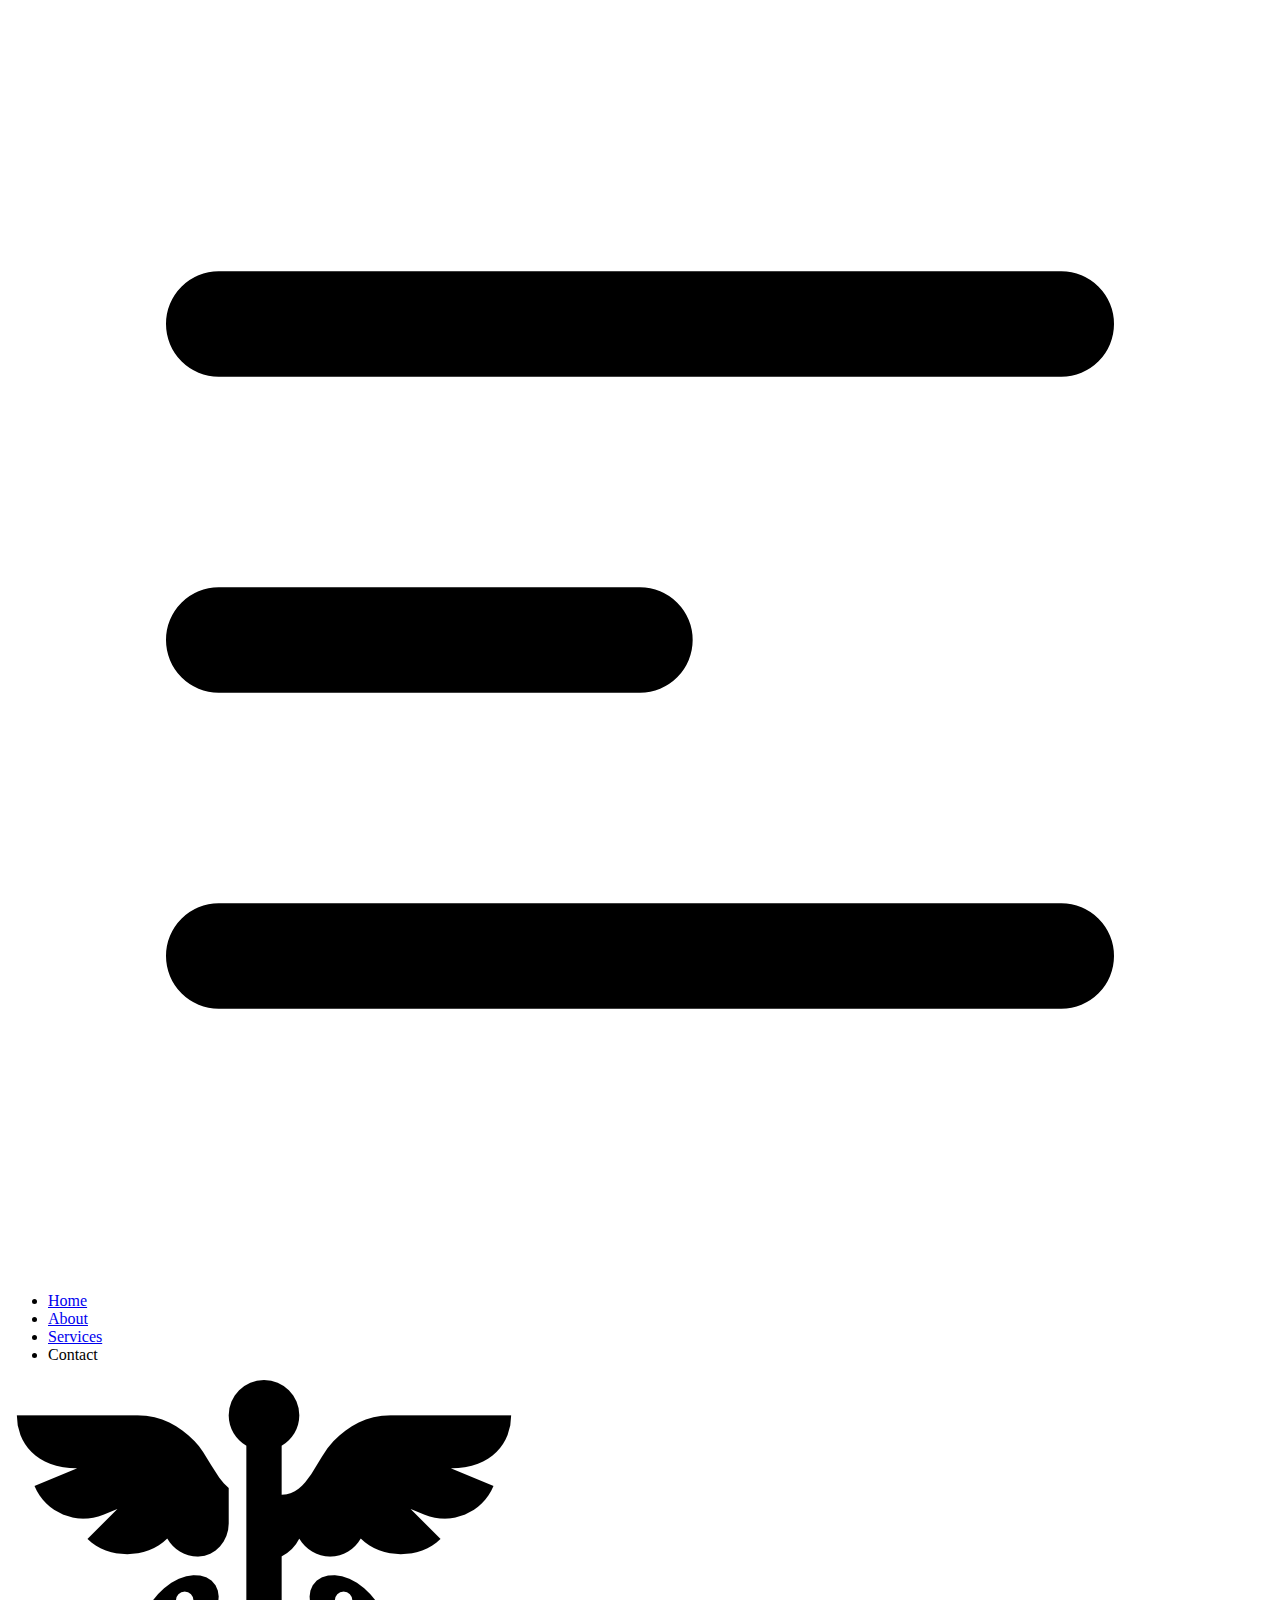
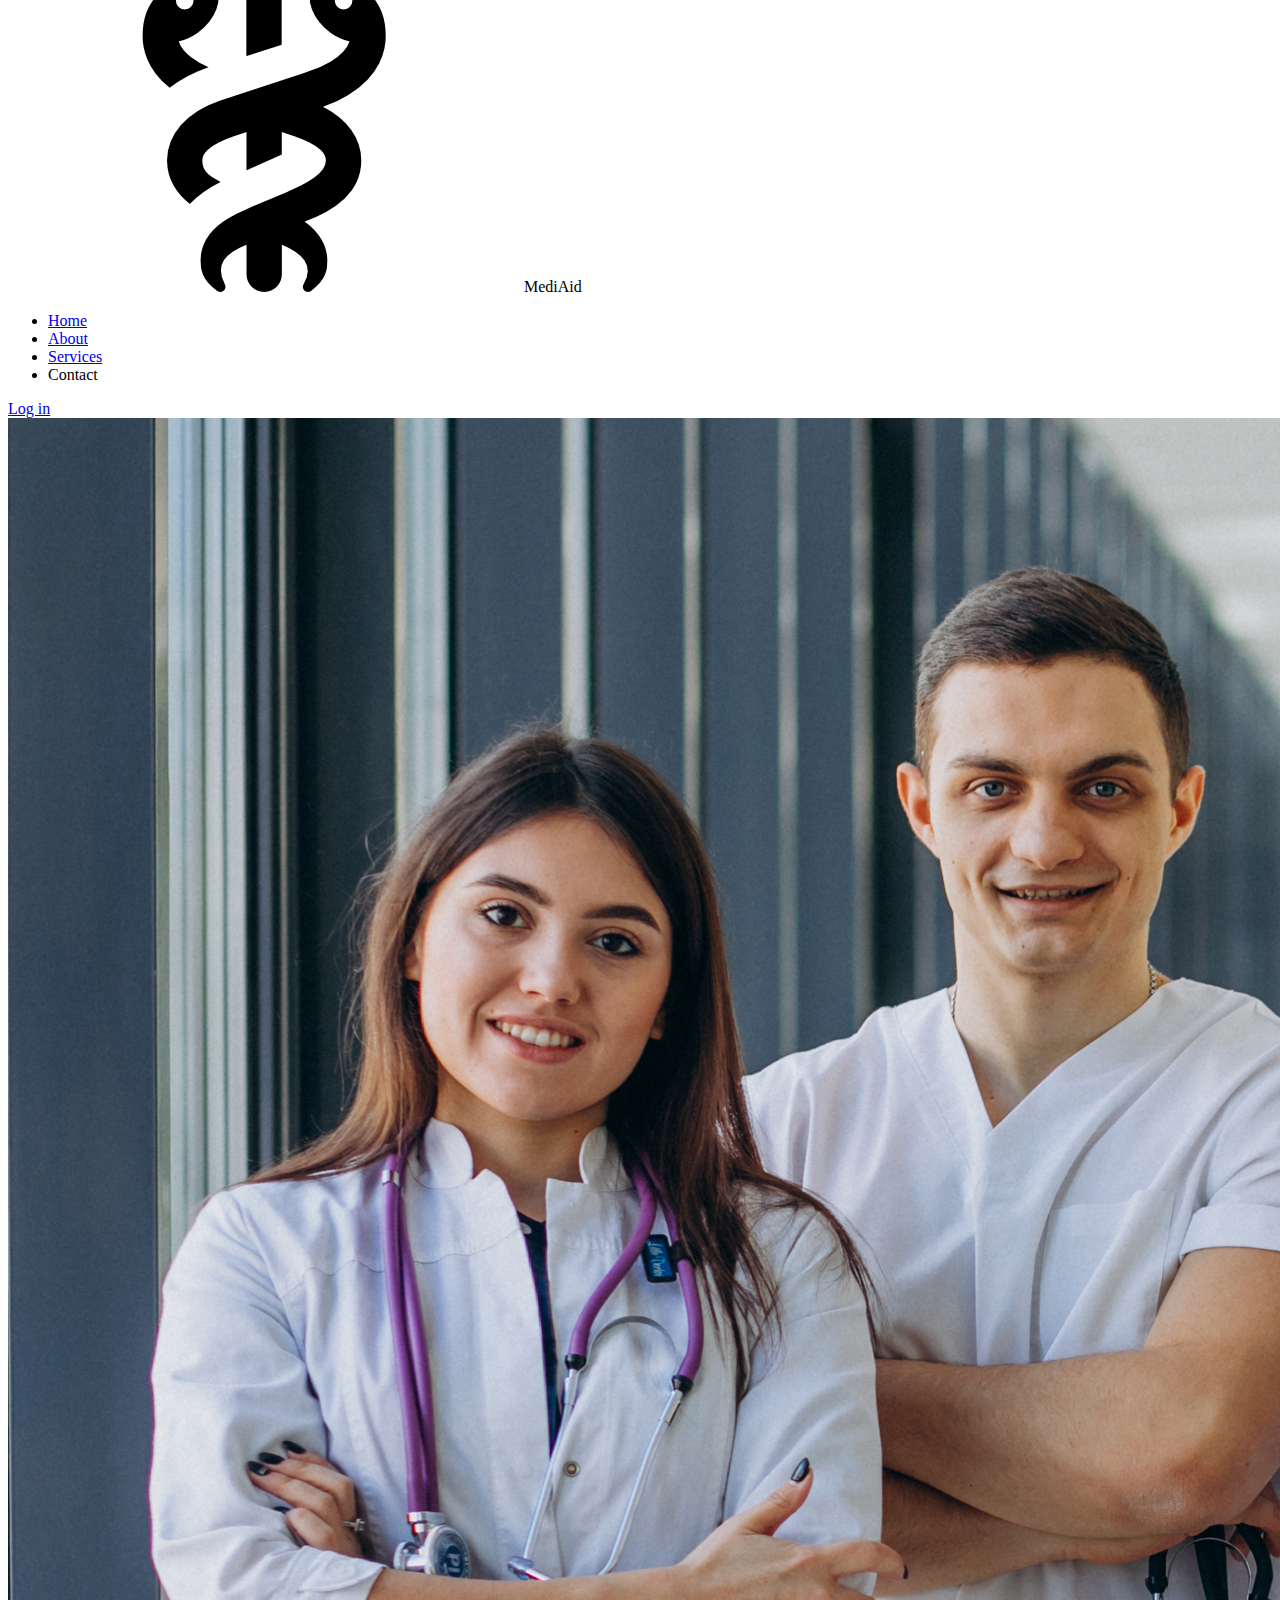
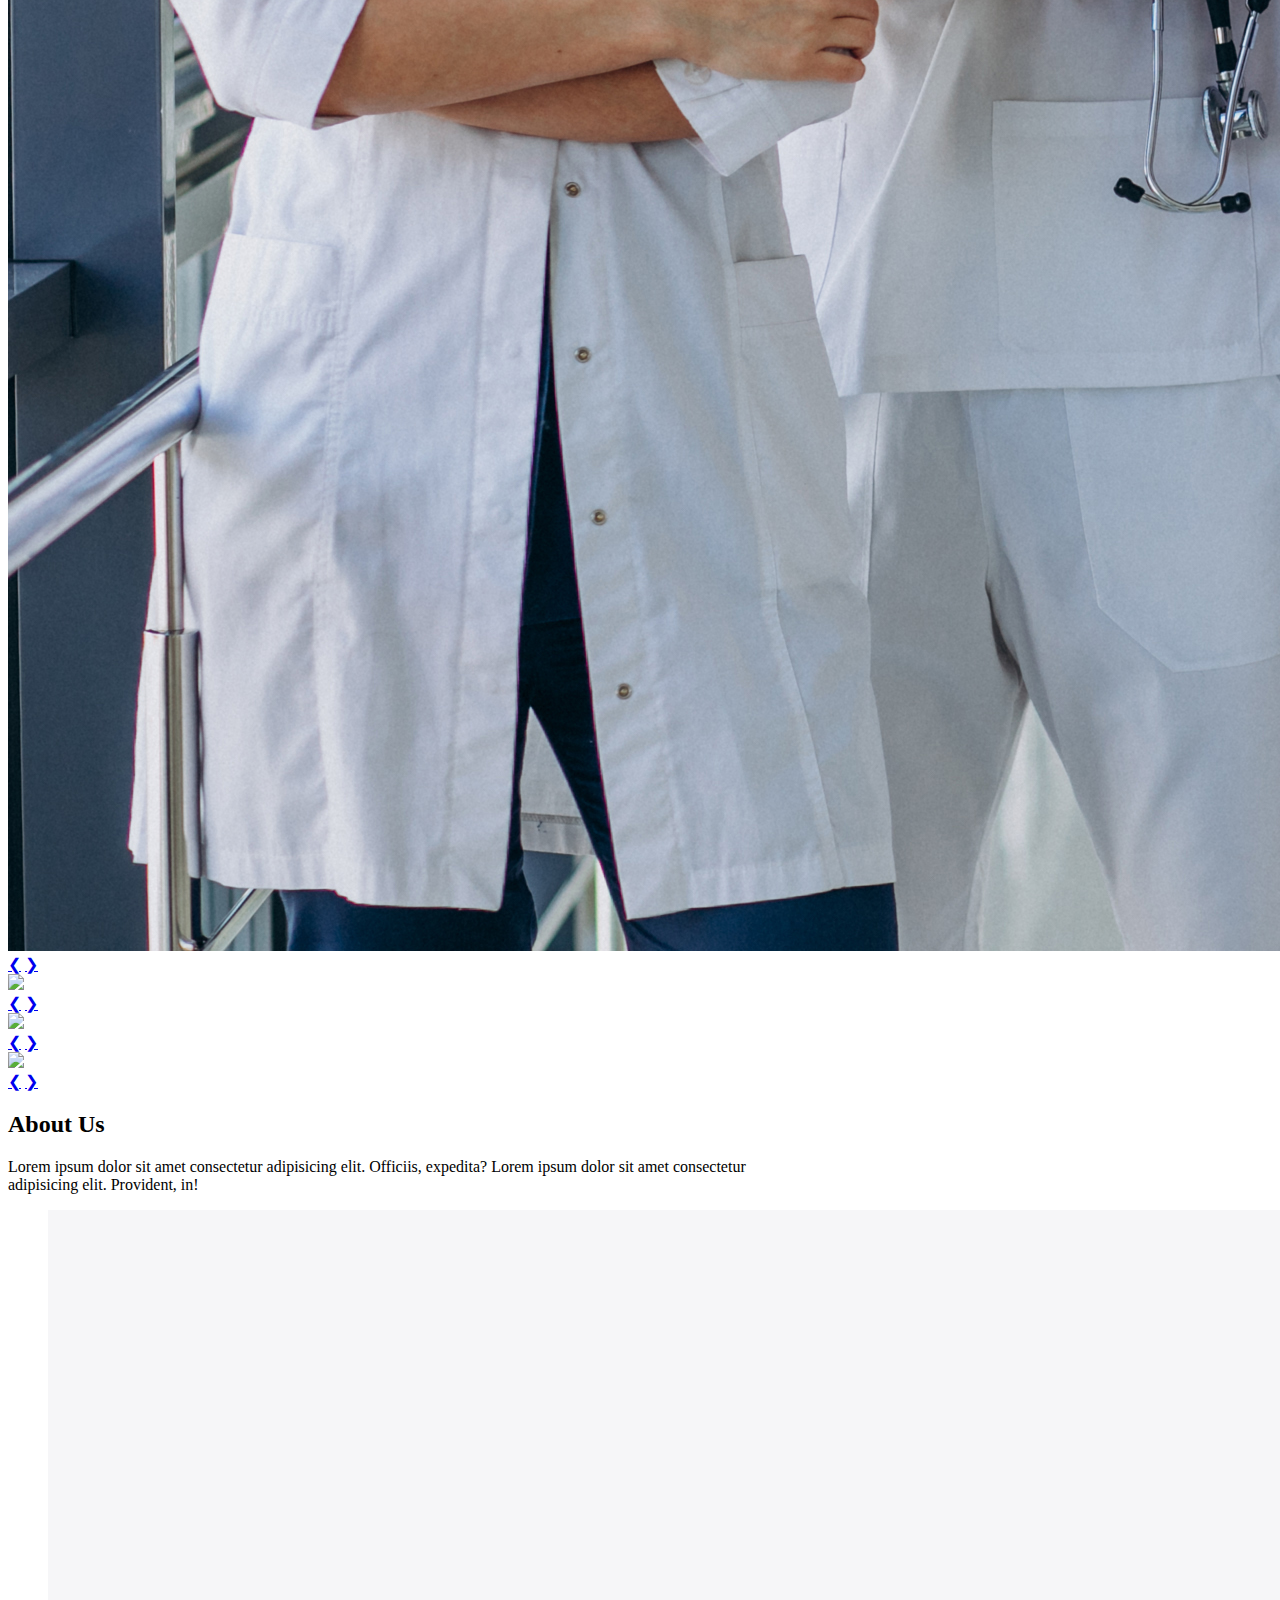
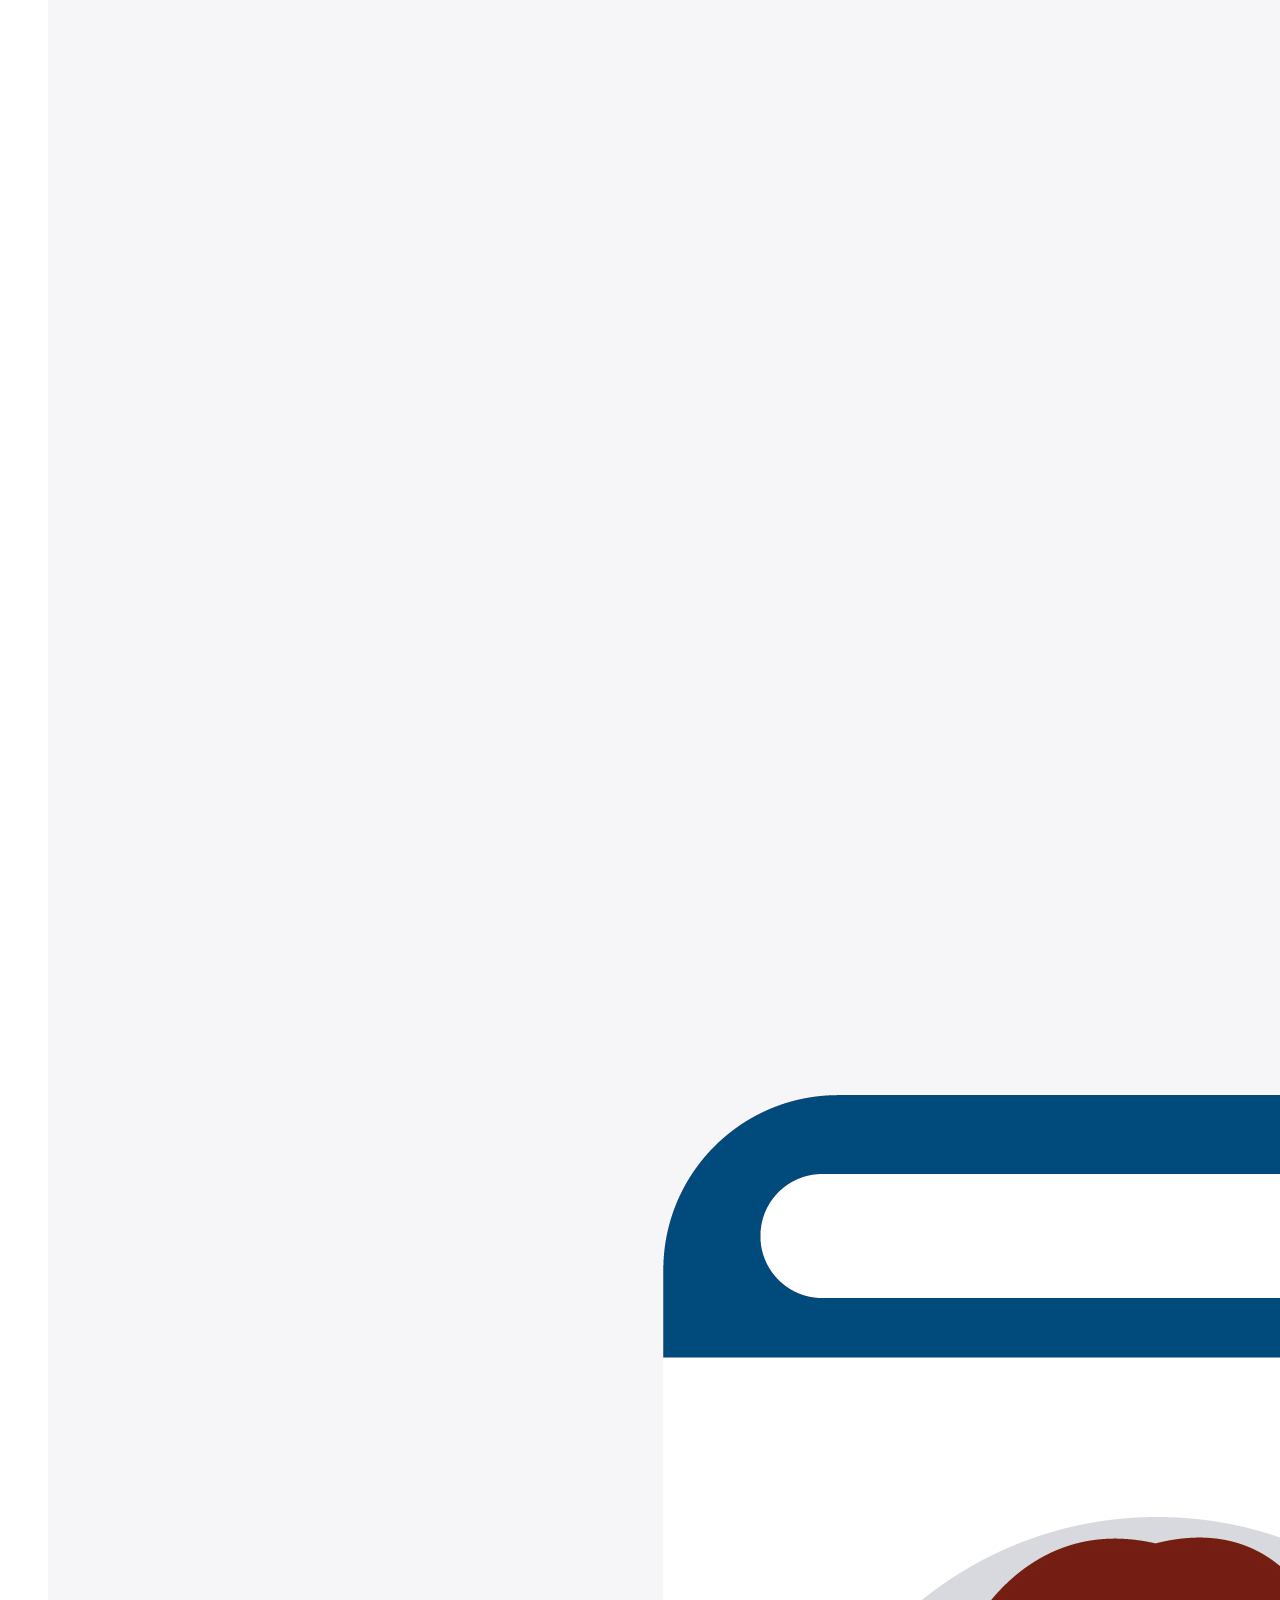
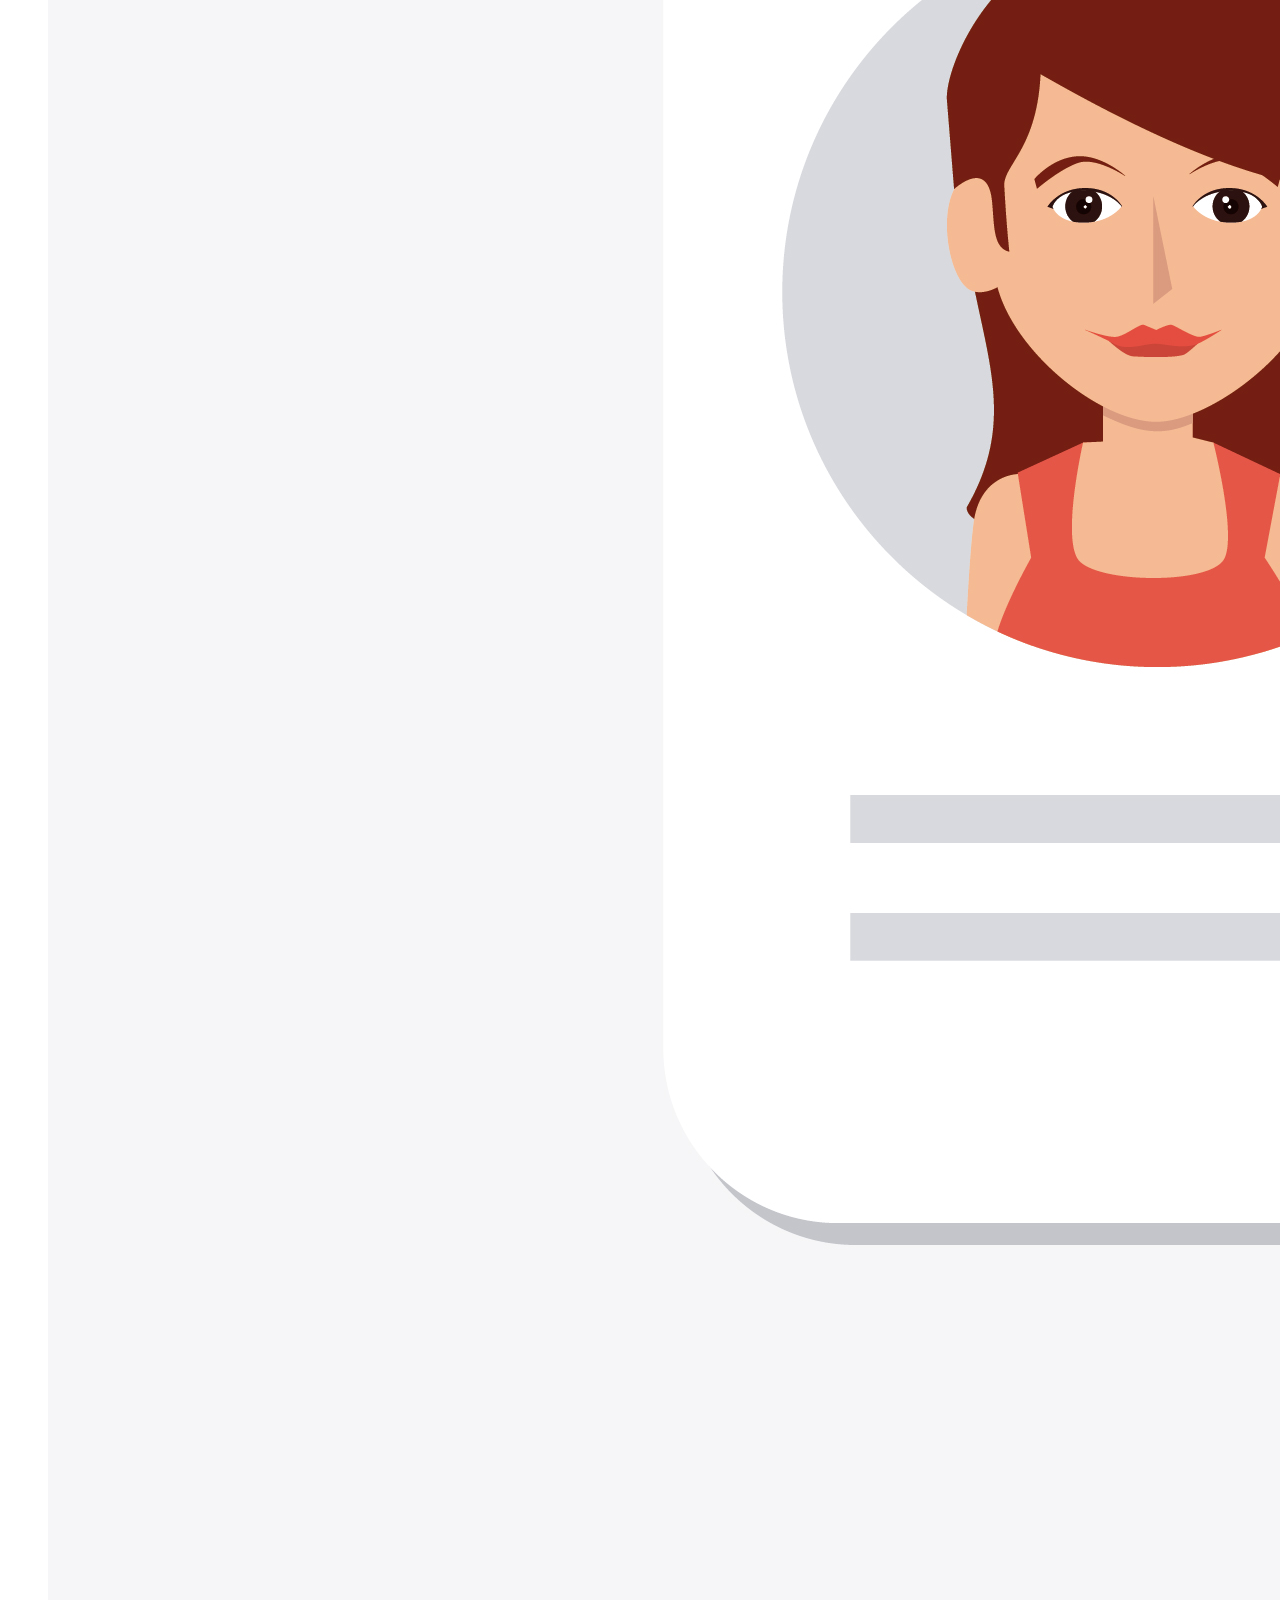
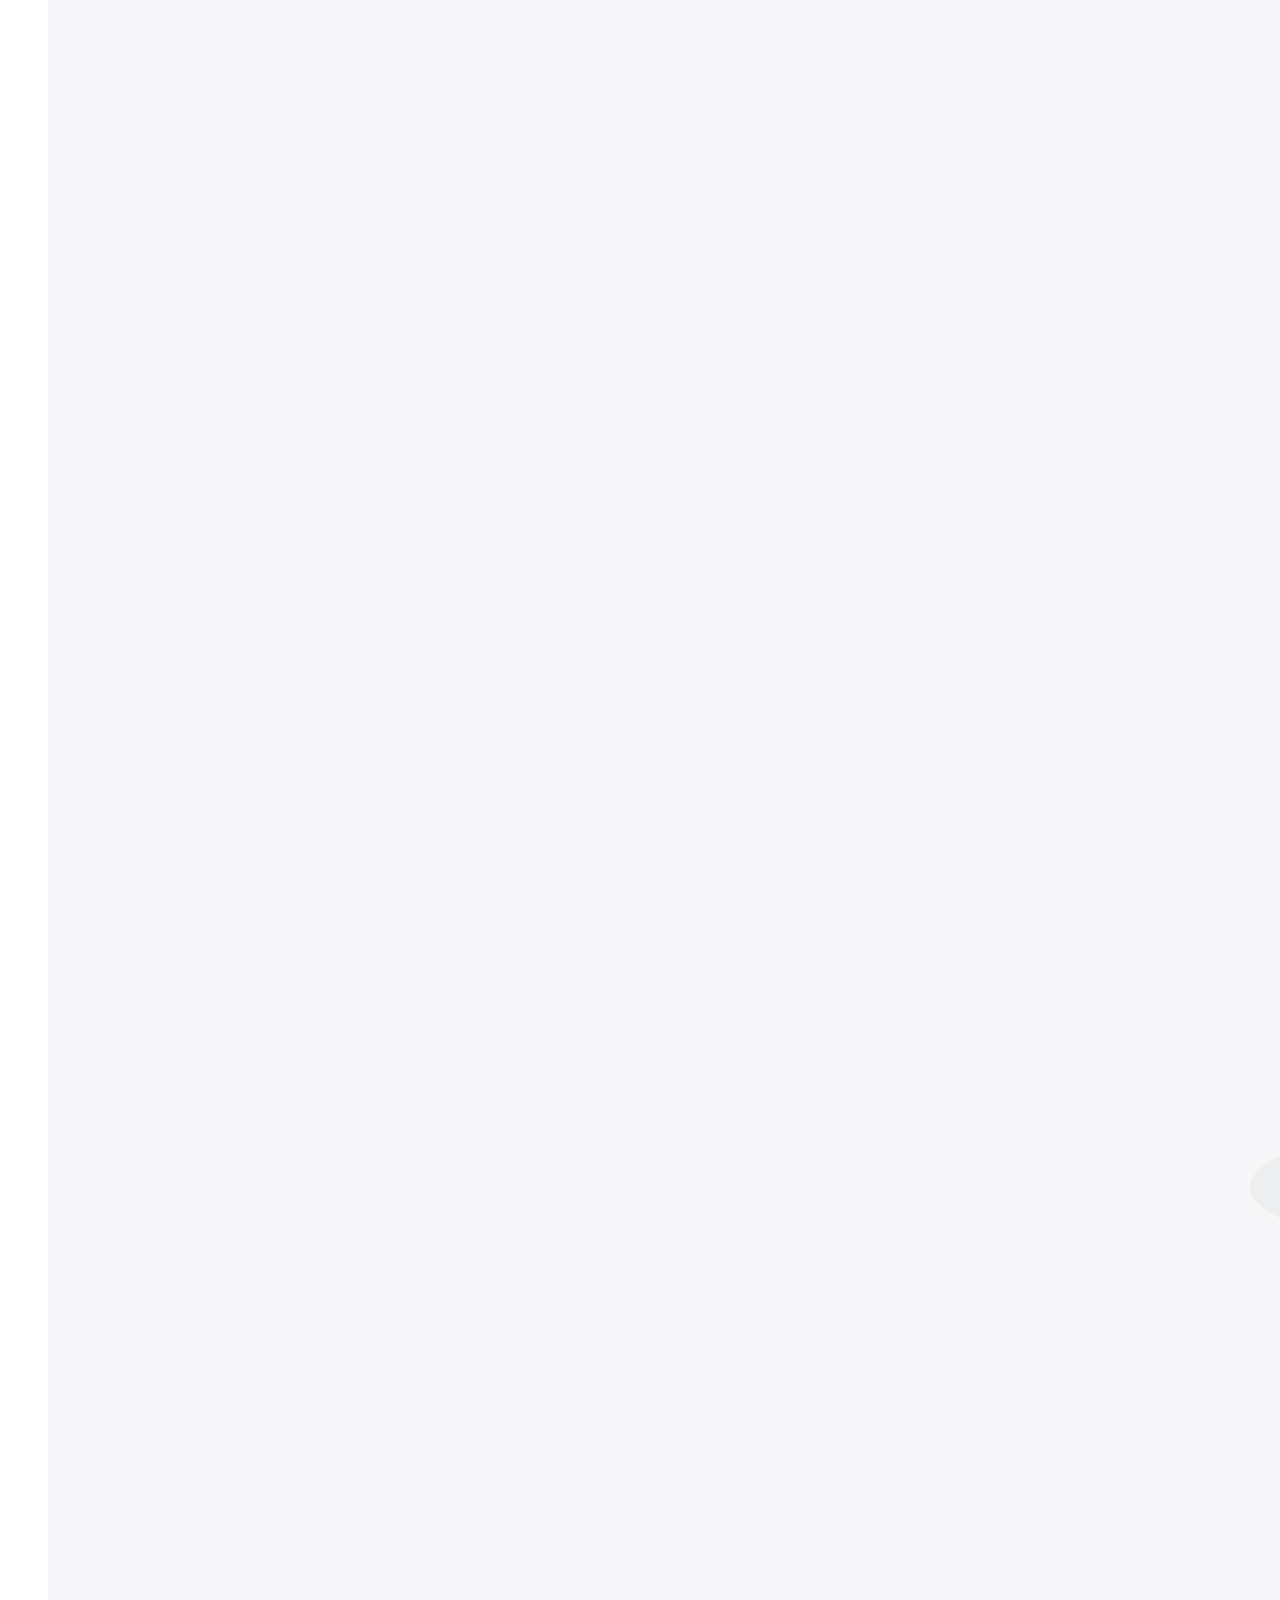
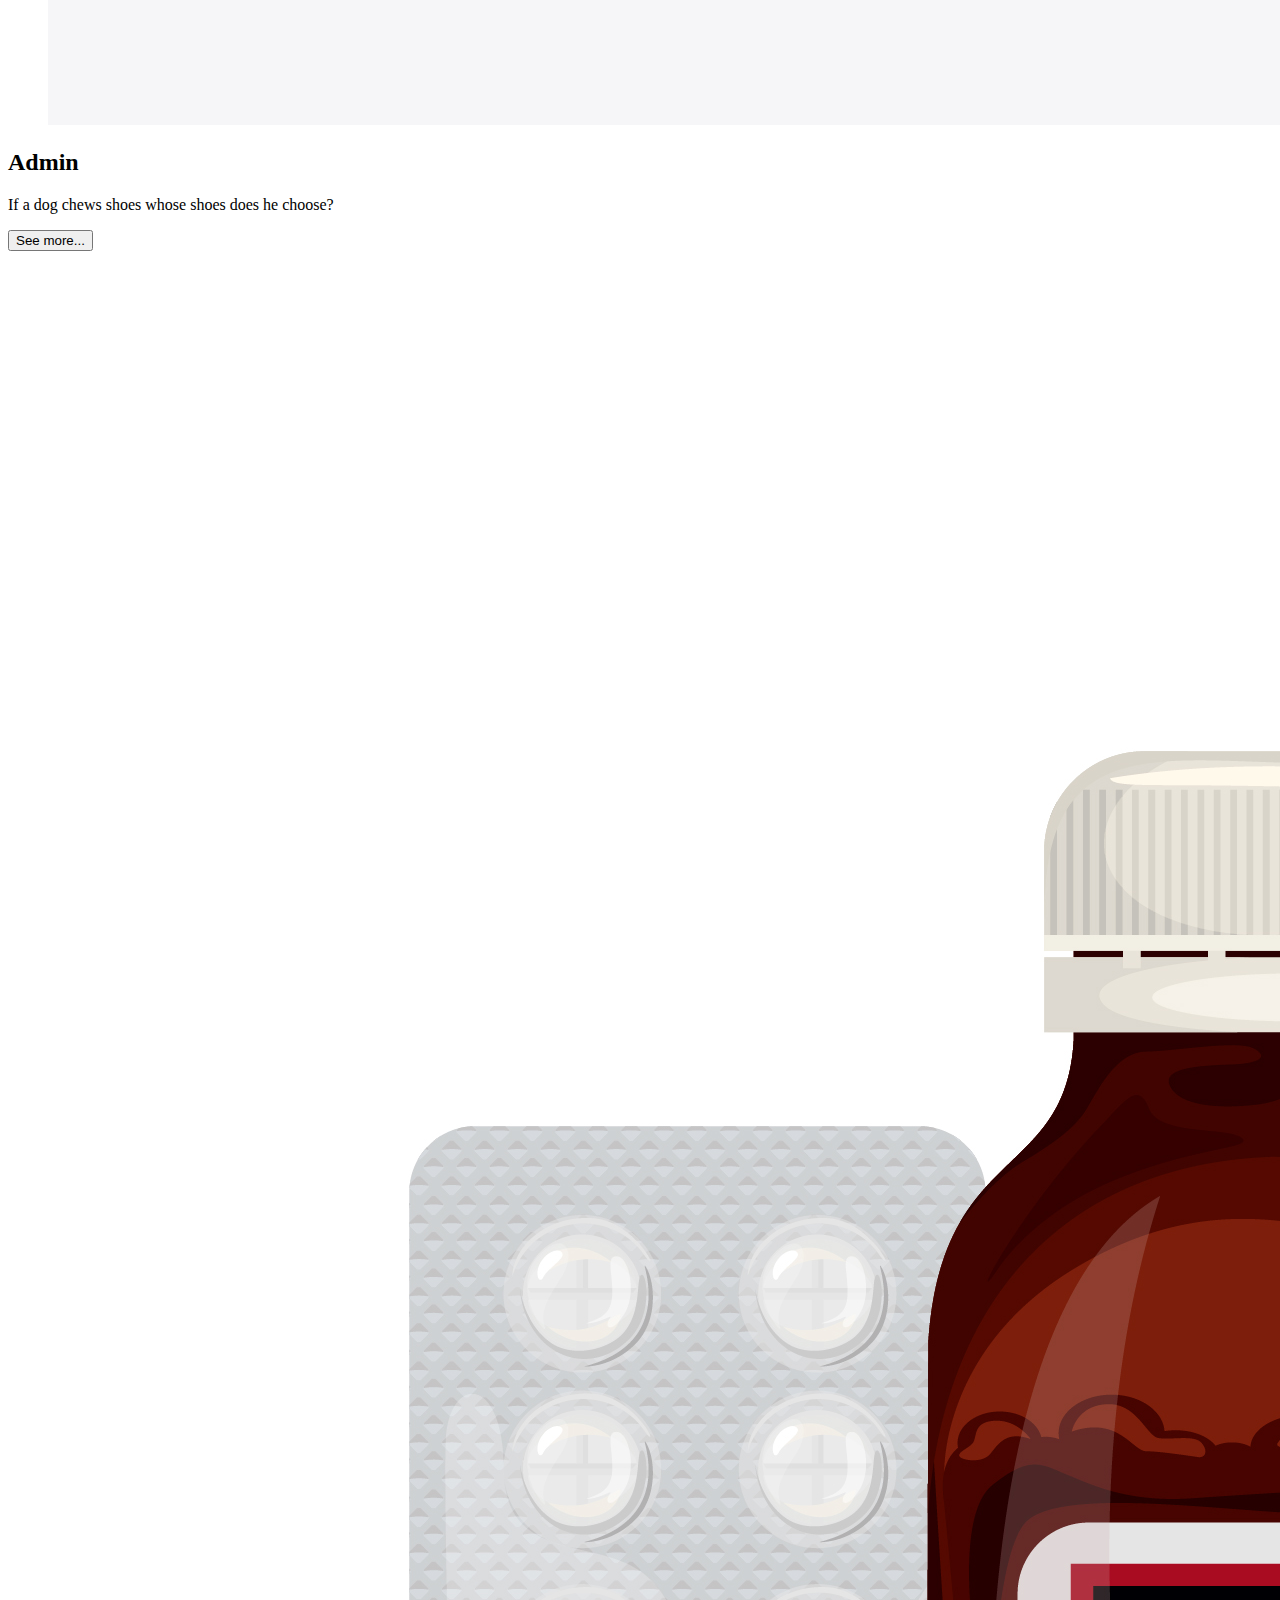
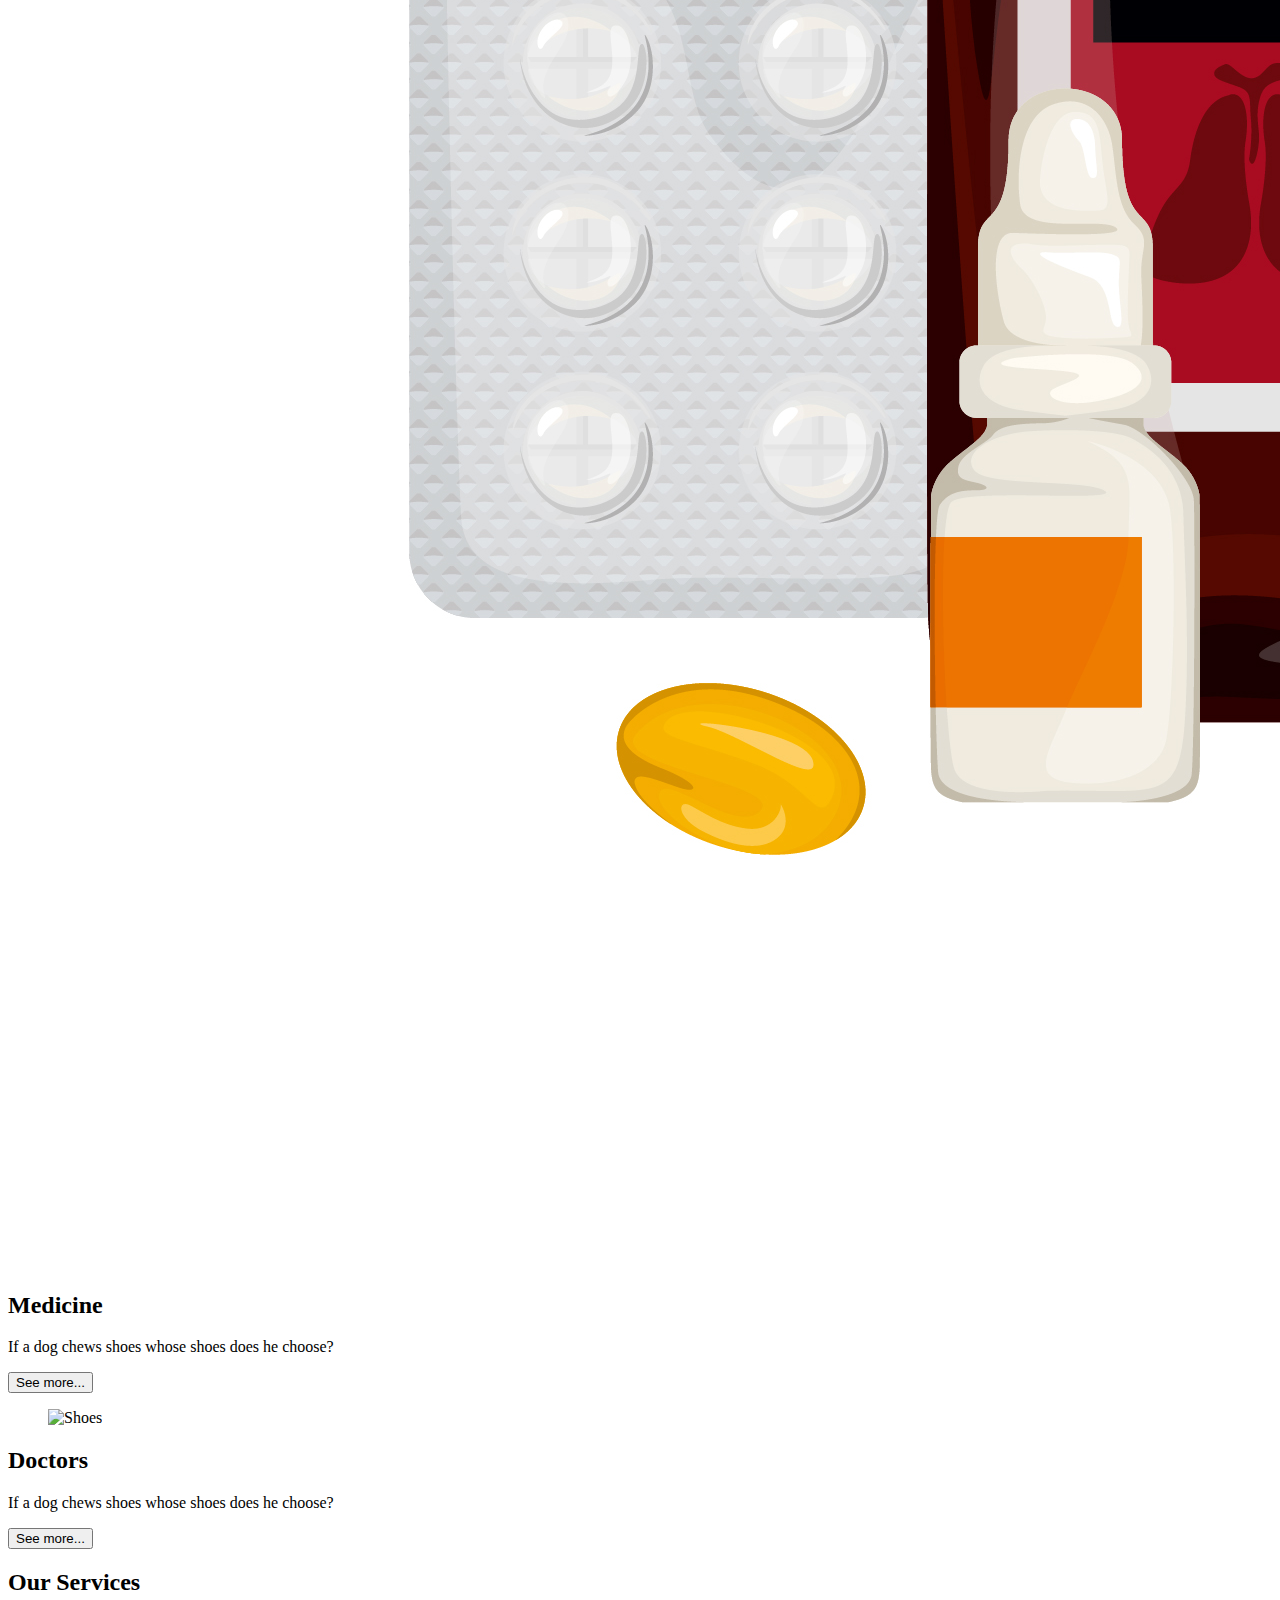
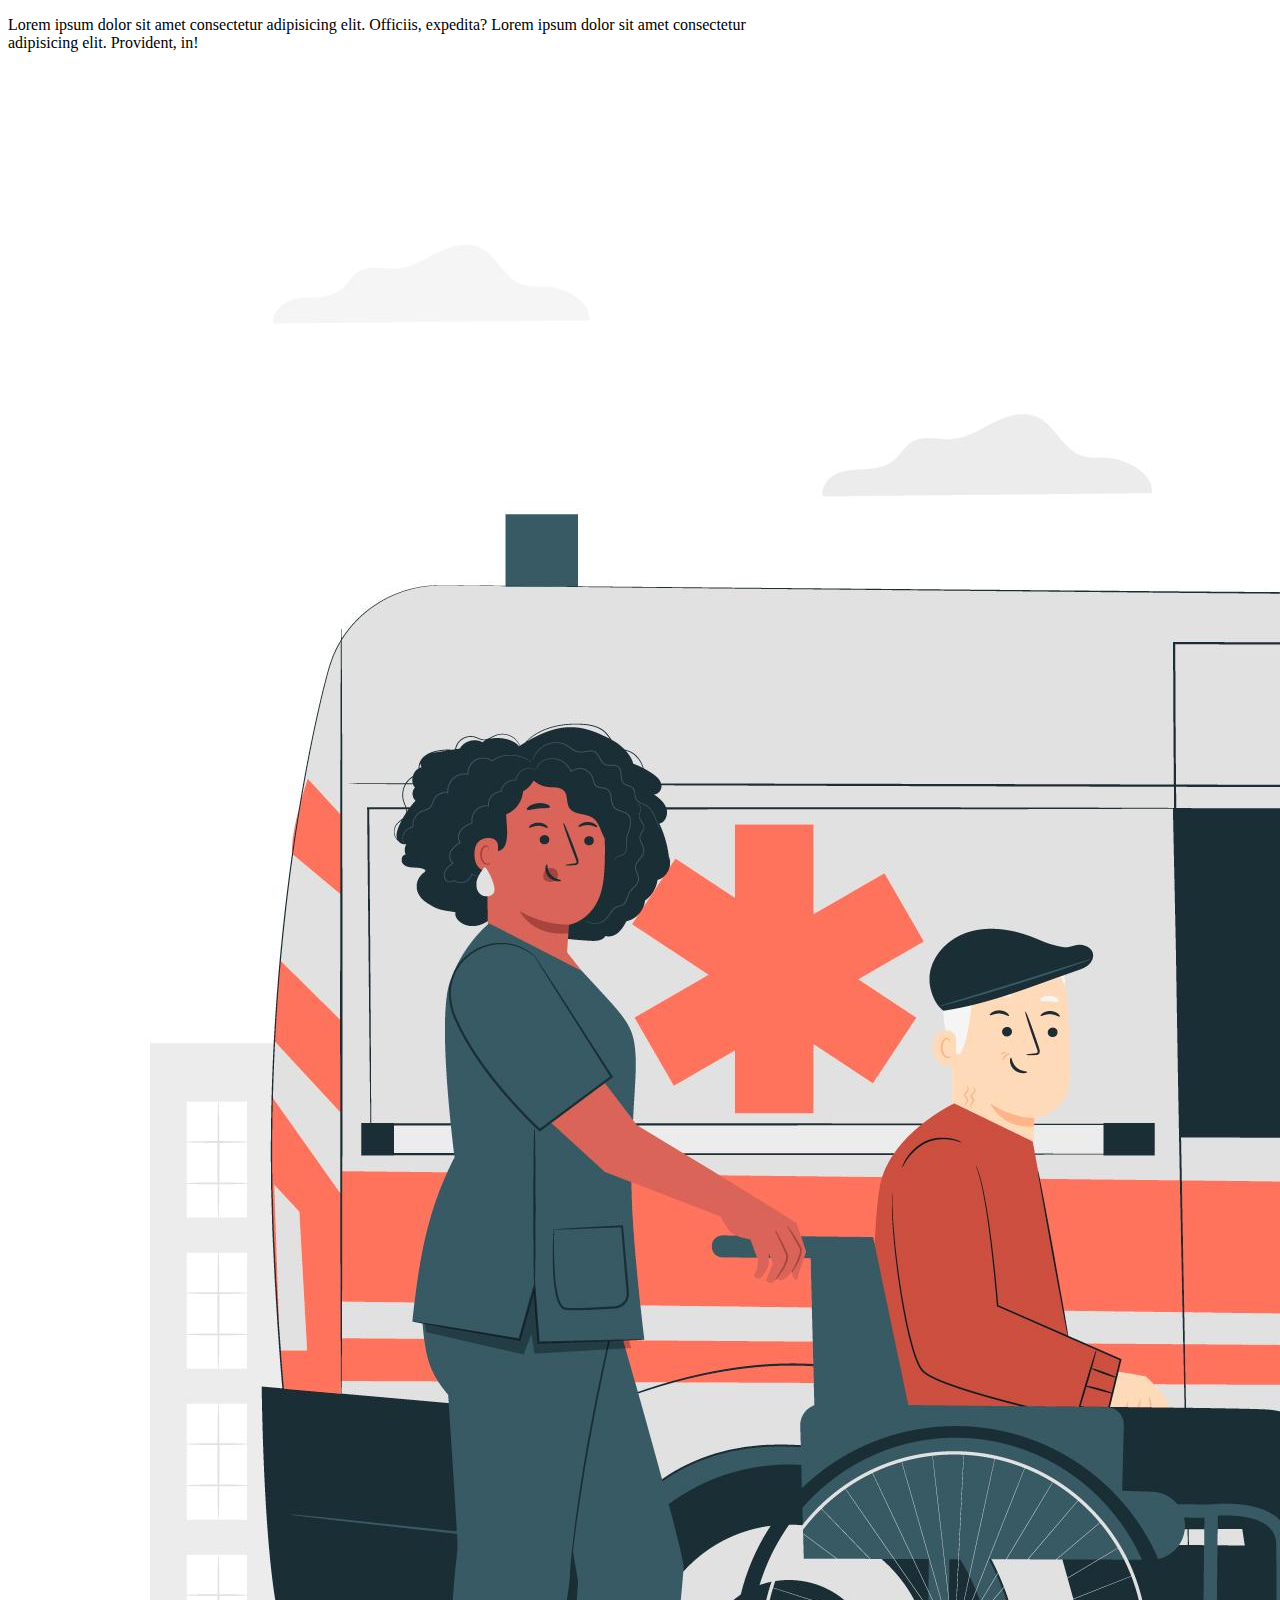
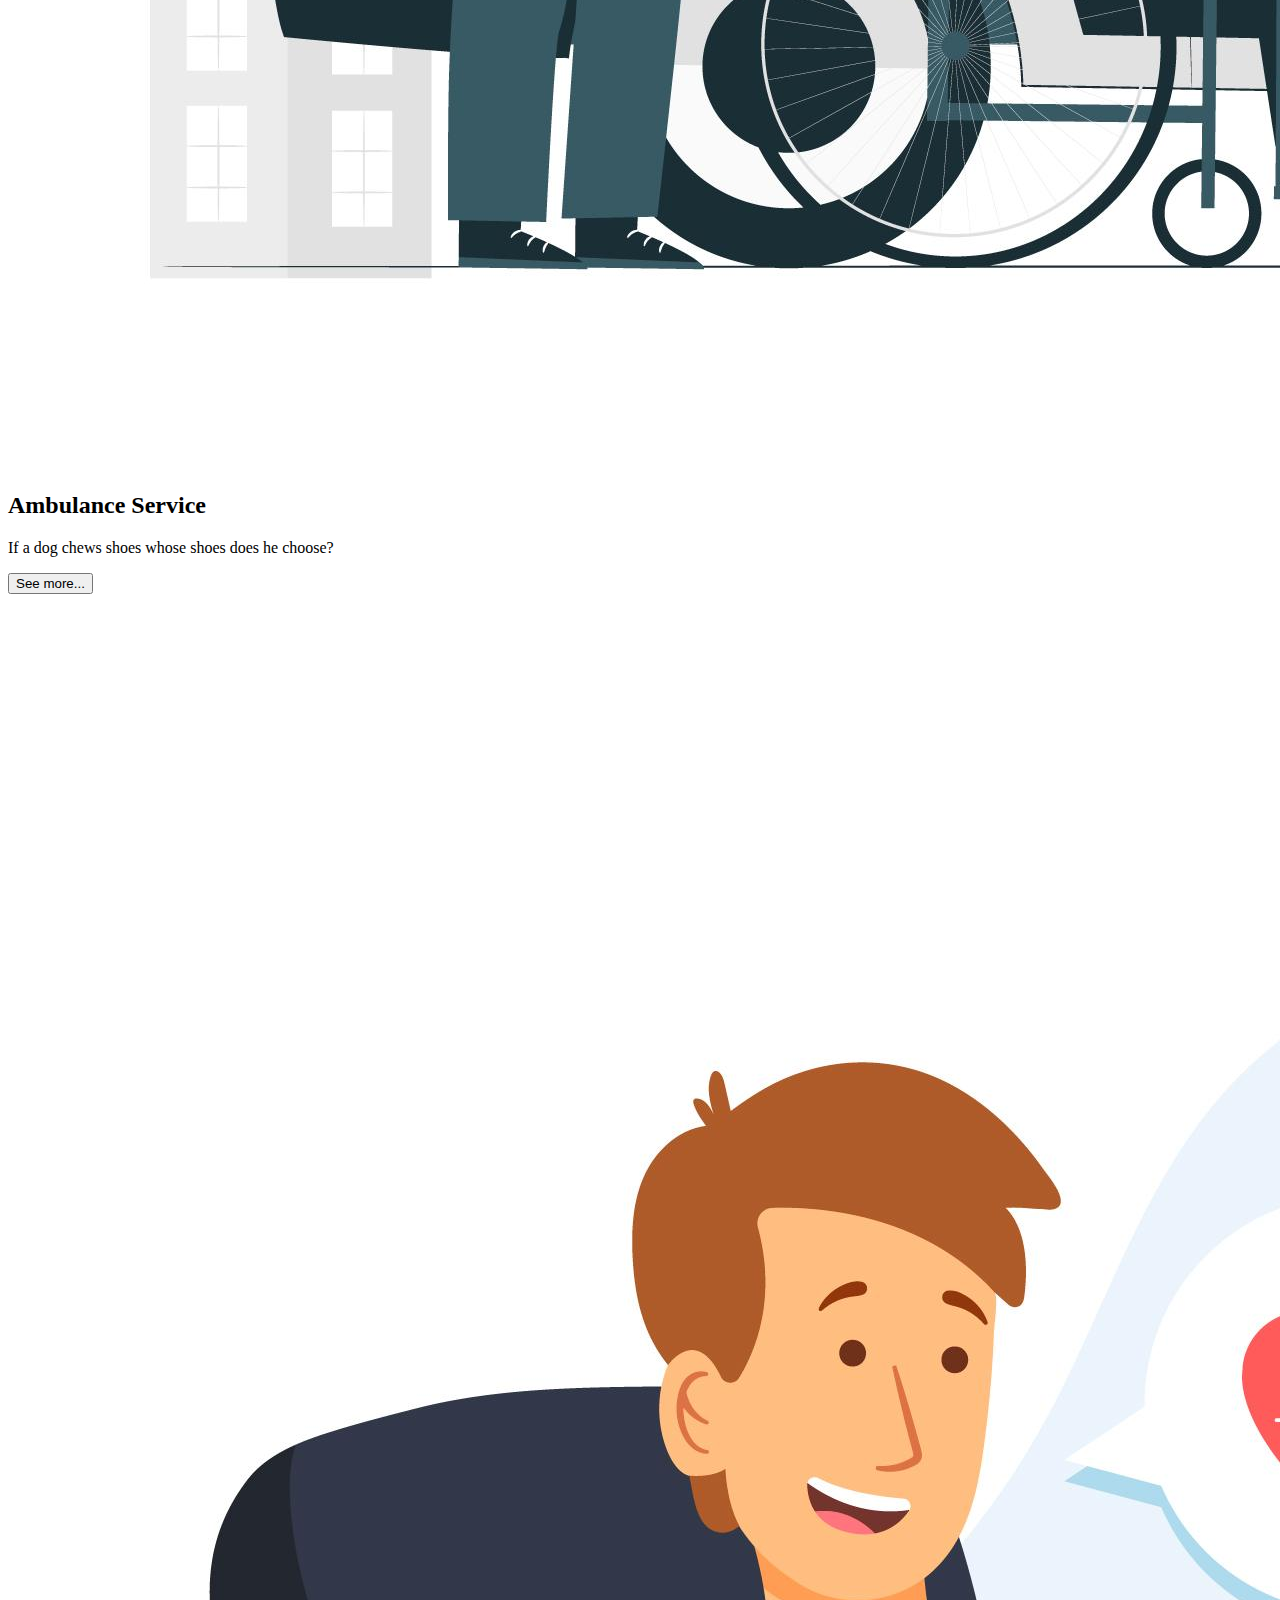
==== index.html @ aad419dd "add edit hero section" ====
<!DOCTYPE html>
<html lang="en">

<head>
    <meta charset="UTF-8">
    <meta name="viewport" content="width=device-width, initial-scale=1.0">
    <title>Hospital-Management-System</title>

    <!-- css -->

    <link rel="stylesheet" href="style.css">

    <!-- Tailwind & DaisyUI -->

    <link href="https://cdn.jsdelivr.net/npm/daisyui@4.7.2/dist/full.min.css" rel="stylesheet" type="text/css" />
    <script src="https://cdn.tailwindcss.com"></script>

    <!-- font -->

    <link rel="preconnect" href="https://fonts.googleapis.com">
    <link rel="preconnect" href="https://fonts.gstatic.com" crossorigin>
    <link
        href="https://fonts.googleapis.com/css2?family=Poppins:ital,wght@0,100;0,200;0,300;0,400;0,500;0,600;0,700;0,800;0,900;1,100;1,200;1,300;1,400;1,500;1,600;1,700;1,800;1,900&family=Roboto:ital,wght@0,100;0,300;0,400;0,500;0,700;0,900;1,100;1,300;1,400;1,500;1,700;1,900&display=swap"
        rel="stylesheet">

</head>

<!-- body -->

<body>

    <!--header section  -->

    <header class="lg:ml-32 lg:mr-32 mt-10">

        <!-- nav section -->

        <section class="ml-8 mr-8 lg:ml-0 lg:mr-0 ">

            <div class="navbar bg-base-100">
                <div class="navbar-start">
                    <div class="dropdown">
                        <div tabindex="0" role="button" class="btn btn-ghost lg:hidden">
                            <svg xmlns="http://www.w3.org/2000/svg" class="h-5 w-5" fill="none" viewBox="0 0 24 24"
                                stroke="currentColor">
                                <path stroke-linecap="round" stroke-linejoin="round" stroke-width="2"
                                    d="M4 6h16M4 12h8m-8 6h16" />
                            </svg>
                        </div>
                        <ul tabindex="0"
                            class="menu menu-sm dropdown-content mt-3 z-[1] p-2 shadow bg-base-100 rounded-box w-52 gap-4">
                            <li><a href="index.html"
                                    class="text-lg font-semibold hover:text-white hover:bg-green-500 flex justify-center items-center">Home</a>
                            </li>
                            <li><a href="about.html"
                                    class="text-lg font-semibold hover:text-white hover:bg-green-500 flex justify-center items-center">About</a>
                            </li>
                            <li><a href="service.html"
                                    class="text-lg font-semibold hover:text-white hover:bg-green-500 flex justify-center items-center">Services</a>
                            </li>
                            <li><a
                                    class="text-lg font-semibold hover:text-white hover:bg-green-500 flex justify-center items-center">Contact</a>
                            </li>
                        </ul>
                    </div>
                    <a class="btn bg-white border-0 hover:bg-white text-xl font-bold lg:font-extrabold lg:text-3xl"><img
                            src="assats/icon-1.png" class="h-6 w-6 lg:h-10 lg:w-10 " alt=""><span
                            class="text-green-500"> Medi</span><span class="text-red-500">Aid</span></a>
                </div>
                <div class="navbar-center hidden lg:flex">
                    <ul class="menu menu-horizontal px-1">
                        <li><a href="index.html"
                                class="text-lg font-semibold hover:text-white hover:bg-green-500">Home</a></li>
                        <li><a href="about.html"
                                class="text-lg font-semibold hover:text-white hover:bg-green-500">About</a></li>
                        <li><a href="service.html"
                                class="text-lg font-semibold hover:text-white hover:bg-green-500">Services</a></li>
                        <li><a class="text-lg font-semibold hover:text-white hover:bg-green-500">Contact</a></li>
                    </ul>
                </div>
                <div class="navbar-end">
                    <a href="login.html" class="btn text-lg font-semibold bg-red-500 text-white hover:bg-green-500">Log
                        in</a>
                </div>
            </div>

        </section>

        <!-- hero section -->

        <section>

            <div class="mt-6 relative ml-8 mr-8 lg:mr-0 lg:ml-0">
                <div class="carousel w-full">
                    <div id="slide1" class="carousel-item relative w-full h-[40vh] lg:h-[80vh]">
                        <img src="assats/cover-4.jpg"
                            class="w-full" />
                        <div class="absolute flex justify-between transform -translate-y-1/2 left-5 right-5 top-1/2">
                            <a href="#slide4" class="btn btn-circle">❮</a>
                            <a href="#slide2" class="btn btn-circle">❯</a>
                        </div>
                    </div>
                    <div id="slide2" class="carousel-item relative w-full h-[40vh] lg:h-[80vh]">
                        <img src="assats/cover-3.jpg"
                            class="w-full" />
                        <div class="absolute flex justify-between transform -translate-y-1/2 left-5 right-5 top-1/2">
                            <a href="#slide1" class="btn btn-circle">❮</a>
                            <a href="#slide3" class="btn btn-circle">❯</a>
                        </div>
                    </div>
                    <div id="slide3" class="carousel-item relative w-full h-[40vh] lg:h-[80vh]">
                        <img src="assats/cover-1.jpg"
                            class="w-full" />
                        <div class="absolute flex justify-between transform -translate-y-1/2 left-5 right-5 top-1/2">
                            <a href="#slide2" class="btn btn-circle">❮</a>
                            <a href="#slide4" class="btn btn-circle">❯</a>
                        </div>
                    </div>
                    <div id="slide4" class="carousel-item relative w-full h-[40vh] lg:h-[80vh]">
                        <img src="assats/cover-2.jpg"
                            class="w-full" />
                        <div class="absolute flex justify-between transform -translate-y-1/2 left-5 right-5 top-1/2">
                            <a href="#slide3" class="btn btn-circle">❮</a>
                            <a href="#slide1" class="btn btn-circle">❯</a>
                        </div>
                    </div>
                </div>
                
            </div>

        </section>


    </header>

    <!-- main section -->

    <main class="lg:ml-20 ml-4 lg:mr-20 mr-4 mt-2 mb-10">


        <!-- about section -->

        <section class="about mt-20">

            <div>
                <h2 class="text-center lg:text-5xl text-3xl font-extrabold">
                    About Us
                </h2>
                <p class="mt-5 text-center">
                    Lorem ipsum dolor sit amet consectetur adipisicing elit. Officiis, expedita? Lorem ipsum dolor sit
                    amet
                    consectetur <br> adipisicing elit. Provident, in!
                </p>
            </div>

            <div class="mt-20 lg:ml-20 ml-4 lg:mr-20  mr-4">

                <div class="flex lg:flex-row flex-col justify-between items-center lg:gap-8 gap-4">
                    <!-- card-1 -->
                    <div class="card w-96 bg-base-100 shadow-xl">
                        <figure class="px-10 pt-10">
                            <img src="assats/50426.jpg" alt="Shoes" class="rounded-xl h-48 w-full" />
                        </figure>
                        <div class="card-body items-center text-center">
                            <h2 class="card-title">Admin</h2>
                            <p>If a dog chews shoes whose shoes does he choose?</p>
                            <div class="card-actions">
                                <button class="btn btn-primary">See more...</button>
                            </div>
                        </div>
                    </div>
                    <!-- card-2 -->
                    <div class="card w-96 bg-base-100 shadow-xl">
                        <figure class="px-10 pt-10">
                            <img src="assats/2108.q705.020.S.m005.c10.healthcare medications.jpg" alt="Shoes"
                                class="rounded-xl" />
                        </figure>
                        <div class="card-body items-center text-center">
                            <h2 class="card-title">Medicine</h2>
                            <p>If a dog chews shoes whose shoes does he choose?</p>
                            <div class="card-actions">
                                <button class="btn btn-primary">See more...</button>
                            </div>
                        </div>
                    </div>
                    <!-- card-3 -->
                    <div class="card w-96 bg-base-100 shadow-xl">
                        <figure class="px-10 pt-10">
                            <img src="assats/asian-young-main-group-hospital-professional.jpg" alt="Shoes"
                                class="rounded-xl" />
                        </figure>
                        <div class="card-body items-center text-center">
                            <h2 class="card-title">Doctors</h2>
                            <p>If a dog chews shoes whose shoes does he choose?</p>
                            <div class="card-actions">
                                <button class="btn btn-primary">See more...</button>
                            </div>
                        </div>
                    </div>
                </div>

            </div>

        </section>

        <!-- service section -->

        <section class="about mt-20">

            <div>
                <h2 class="text-center lg:text-5xl text-3xl font-extrabold">
                    Our Services
                </h2>
                <p class="mt-5 text-center">
                    Lorem ipsum dolor sit amet consectetur adipisicing elit. Officiis, expedita? Lorem ipsum dolor sit
                    amet
                    consectetur <br> adipisicing elit. Provident, in!
                </p>
            </div>

            <div class="mt-20 lg:ml-20 ml-4 lg:mr-20  mr-4">

                <div class="flex lg:flex-row flex-col justify-center items-center lg:gap-8 gap-4">
                    <!-- card-1 -->
                    <div class="card w-96 bg-base-100 shadow-xl">
                        <figure class="px-10 pt-10">
                            <img src="assats/5739306.jpg" alt="Shoes" class="rounded-xl" />
                        </figure>
                        <div class="card-body items-center text-center">
                            <h2 class="card-title">Ambulance Service</h2>
                            <p>If a dog chews shoes whose shoes does he choose?</p>
                            <div class="card-actions">
                                <button class="btn btn-primary">See more...</button>
                            </div>
                        </div>
                    </div>
                    <!-- card-2 -->
                    <div class="card w-96 bg-base-100 shadow-xl">
                        <figure class="px-10 pt-10">
                            <img src="assats/5183184.jpg" alt="Shoes" class="rounded-xl" />
                        </figure>
                        <div class="card-body items-center text-center">
                            <h2 class="card-title">Online Doctor</h2>
                            <p>If a dog chews shoes whose shoes does he choose?</p>
                            <div class="card-actions">
                                <button class="btn btn-primary">See more...</button>
                            </div>
                        </div>
                    </div>
                </div>

            </div>

        </section>

        <!-- contact section -->

        <section class="contact mt-20">
            <div>
                <h2 class="text-center lg:text-5xl text-3xl font-extrabold">
                    Contact Us
                </h2>
                <p class="mt-5 text-center">
                    Lorem ipsum dolor sit amet consectetur adipisicing elit. Officiis, expedita? Lorem ipsum dolor sit
                    amet
                    consectetur <br> adipisicing elit. Provident, in!
                </p>
            </div>

            <div class="flex lg:flex-row flex-col justify-between items-center">
                <div class="w-1/2">
                    <img src="assats/5124556.jpg" alt="">
                </div>

                <div class="border-2 rounded-xl mt-20 p-10 lg:mb-20 lg:py-10 lg:w-1/2 w-96 ml-8 mr-8">
                    <div class="flex justify-center items-center">
                        <div class="flex justify-center items-center lg:w-1/2 gap-5">
                            <h3>
                                Name:
                            </h3>
                            <input type="text" placeholder="Type your name"
                                class="input input-bordered w-full max-w-xs" />
                        </div>
                    </div>
                    <div class="flex justify-center items-center mt-5">
                        <div class="flex justify-center items-center lg:w-1/2 gap-5">
                            <h3>
                                Email:
                            </h3>
                            <input type="text" placeholder="Type your email"
                                class="input input-bordered w-full max-w-xs" />
                        </div>
                    </div>
                    <div class="flex justify-center items-center mt-5">
                        <textarea class="textarea textarea-bordered lg:w-96 w-60" placeholder="Massage..."></textarea>
                    </div>
                    <div class="flex justify-center items-end mt-5">
                        <button class="btn">
                            Submit
                        </button>
                    </div>
                </div>
            </div>
        </section>

        <!-- Q & A -->

        <section class="mt-20 ml-4 mr-4 lg:ml-52 lg:mr-52">
            <div>
                <h2 class="text-center lg:text-5xl text-3xl font-extrabold">
                    Q&A
                </h2>
                <p class="mt-5 text-center">
                    Lorem ipsum dolor sit amet consectetur adipisicing elit. Officiis, expedita? Lorem ipsum dolor sit
                    amet
                    consectetur <br> adipisicing elit. Provident, in!
                </p>
            </div>
            <div class="mt-16">
                <div class="join join-vertical w-full">
                    <div class="collapse collapse-arrow join-item border border-base-300">
                        <input type="radio" name="my-accordion-4" checked="checked" />
                        <div class="collapse-title text-xl font-medium">
                            Click to open this one and close others
                        </div>
                        <div class="collapse-content">
                            <p>hello</p>
                        </div>
                    </div>
                    <div class="collapse collapse-arrow join-item border border-base-300">
                        <input type="radio" name="my-accordion-4" />
                        <div class="collapse-title text-xl font-medium">
                            Click to open this one and close others
                        </div>
                        <div class="collapse-content">
                            <p>hello</p>
                        </div>
                    </div>
                    <div class="collapse collapse-arrow join-item border border-base-300">
                        <input type="radio" name="my-accordion-4" />
                        <div class="collapse-title text-xl font-medium">
                            Click to open this one and close others
                        </div>
                        <div class="collapse-content">
                            <p>hello</p>
                        </div>
                    </div>
                    <div class="collapse collapse-arrow join-item border border-base-300">
                        <input type="radio" name="my-accordion-4" />
                        <div class="collapse-title text-xl font-medium">
                            Click to open this one and close others
                        </div>
                        <div class="collapse-content">
                            <p>hello</p>
                        </div>
                    </div>
                    <div class="collapse collapse-arrow join-item border border-base-300">
                        <input type="radio" name="my-accordion-4" />
                        <div class="collapse-title text-xl font-medium">
                            Click to open this one and close others
                        </div>
                        <div class="collapse-content">
                            <p>hello</p>
                        </div>
                    </div>
                </div>
            </div>
        </section>

    </main>

    <!-- footer section -->

    <footer
        class=" pl-30 pr-30 pt-10 pb-10 lg:pl-36 footer bg-[#001529] text-base-content lg:flex lg:justify-between mt-10">
        <aside class="w-full">
            <h2 class="lg:text-3xl text-xl text-center w-full lg:text-left text-[#FFF] font-extrabold">
                Get In Touch
            </h2>
            <p class=" p-4 text-center w-full lg:text-left text-[#ffffff99] font-medium text-base mt-4">
                To connect with us, you can follow our facebook page, subscribe our youtube channel, follow us in insta
                and twitter.
                also ypu can share your experience in our email section.
            </p>
            <p class=" text-center w-full lg:text-left font-medium text-[#FFF] mt-6">
                <i class="fa-regular fa-envelope text-[#FF4240]"></i>
                ashikpullock99@gmail.com
            </p>
            <p class=" text-center w-full lg:text-left font-medium text-[#FFF] mt-3">
                <i class="fa-solid fa-phone text-[#FF4240]"></i>
                (+88) 01624-334044
            </p>
        </aside>
        <div
            class="w-full flex justify-evenly lg:justify-between  items-center md:justify-between flex-row xl:justify-between 2xl:justify-between">
            <nav class=" flex flex-col justify-between items-center">
                <header class=" text-[#FFF] font-bold text-xl mb-7">Company</header>
                <a class="link link-hover font-medium text-[#ffffff99]">About us</a>
                <a class="link link-hover font-medium text-[#ffffff99]">Leadership</a>
                <a class="link link-hover font-medium text-[#ffffff99]">Careers</a>
                <a class="link link-hover font-medium text-[#ffffff99]">News & Article</a>
                <a class="link link-hover font-medium text-[#ffffff99]">Legal Notice</a>
            </nav>
            <nav class=" flex flex-col justify-between items-center">
                <header class=" text-[#FFF] font-bold text-xl mb-8">Support</header>
                <a class="link link-hover font-medium text-[#ffffff99] mb-1 ">Help Center</a>
                <a class="link link-hover font-medium text-[#ffffff99] mb-1">FAQ</a>
                <a class="link link-hover font-medium text-[#ffffff99] mb-1">Ticket Support</a>
                <a class="link link-hover font-medium text-[#ffffff99] mb-1">Contact Us</a>
            </nav>
        </div>
        <nav class="w-full">
            <header class=" text-center w-full    text-[#FFF] lg:text-center font-bold text-xl mb-7">Services</header>
            <a class="link link-hover font-medium text-[#ffffff99] text-center lg:text-center w-full">Academy</a>
            <a class="link link-hover font-medium text-[#ffffff99] text-center lg:text-center w-full">Group Lesson</a>
            <a class="link link-hover font-medium text-[#ffffff99] text-center lg:text-center w-full">Private Lesson</a>
            <a class="link link-hover font-medium text-[#ffffff99] text-center lg:text-center w-full">Hockeys for
                kids</a>
            <a class="link link-hover font-medium text-[#ffffff99] text-center lg:text-center w-full">Hockeys for
                Adult</a>
        </nav>
    </footer>

    <!-- js file -->

    <script src="tailwind.config.js"></script>
    <script src="home.js"></script>
</body>

</html>
---- style.css ----
.poppins-font {
    font-family: "Poppins", sans-serif;
}
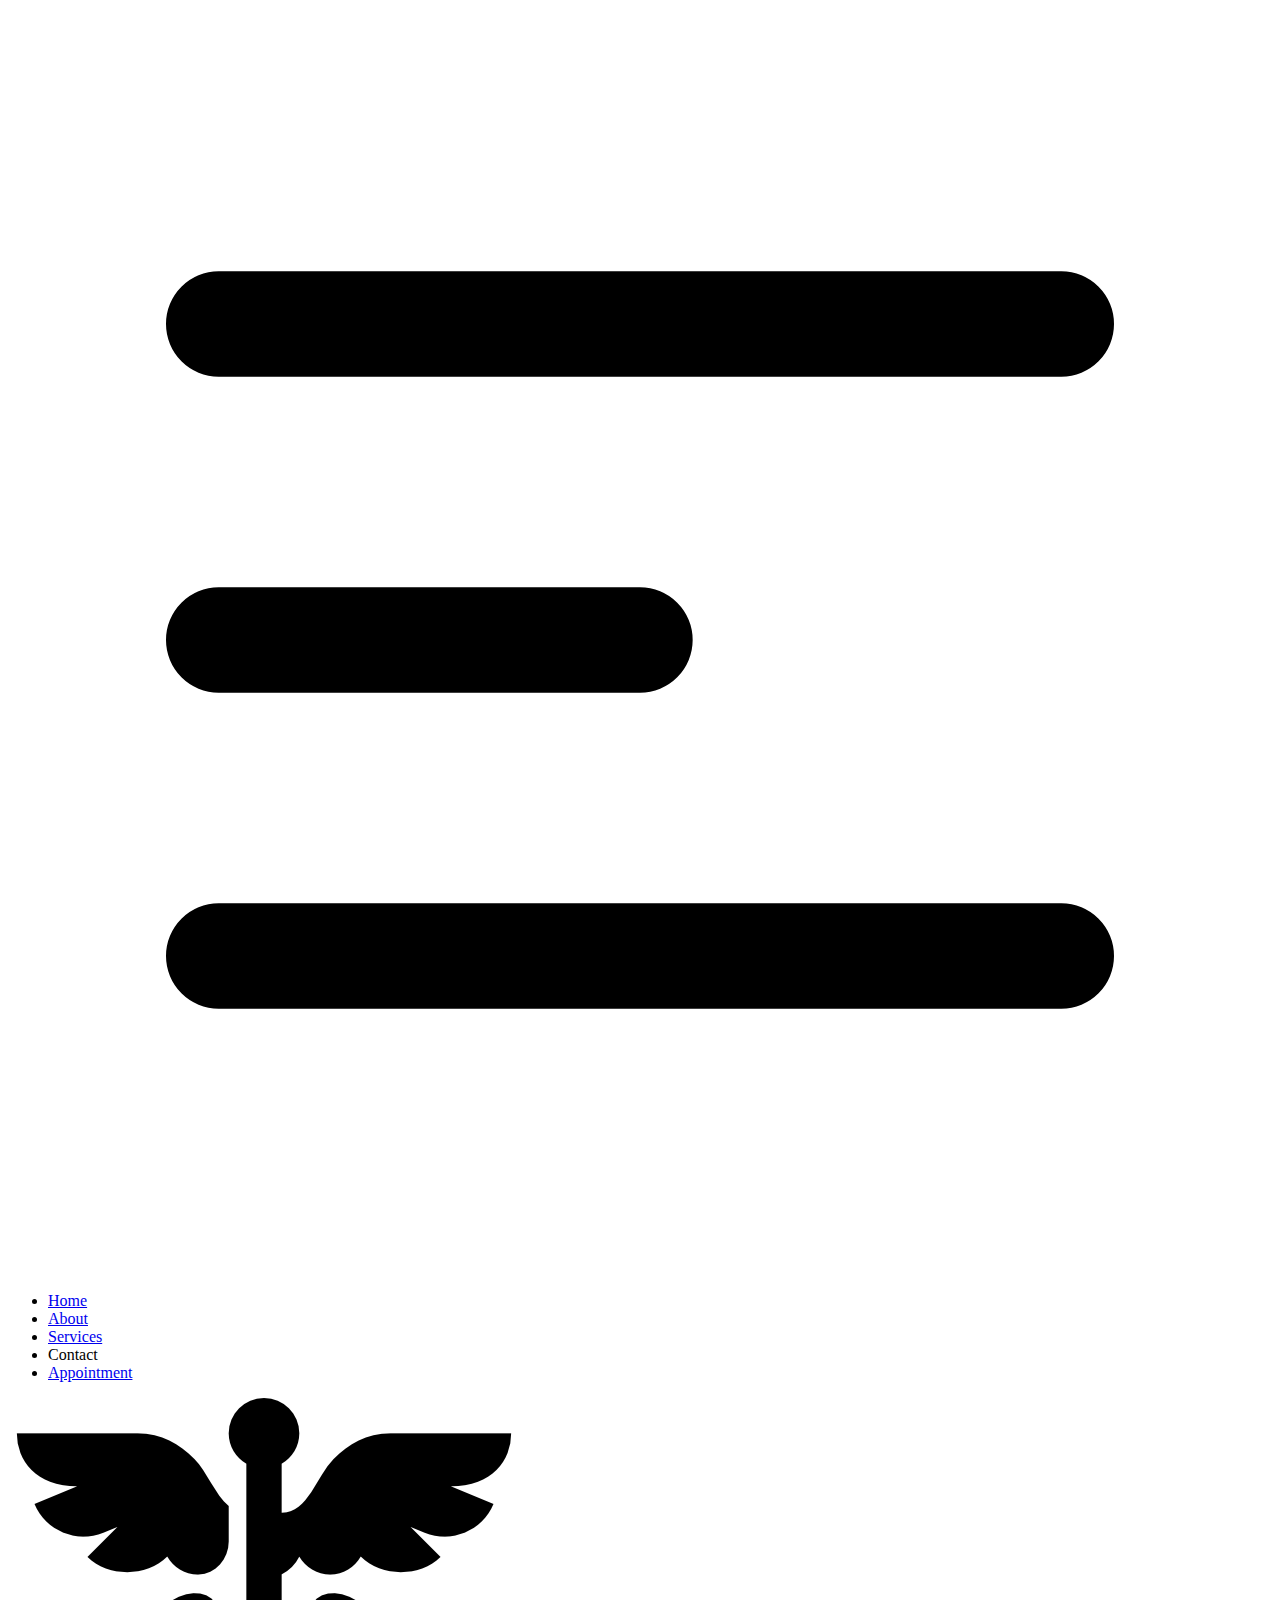
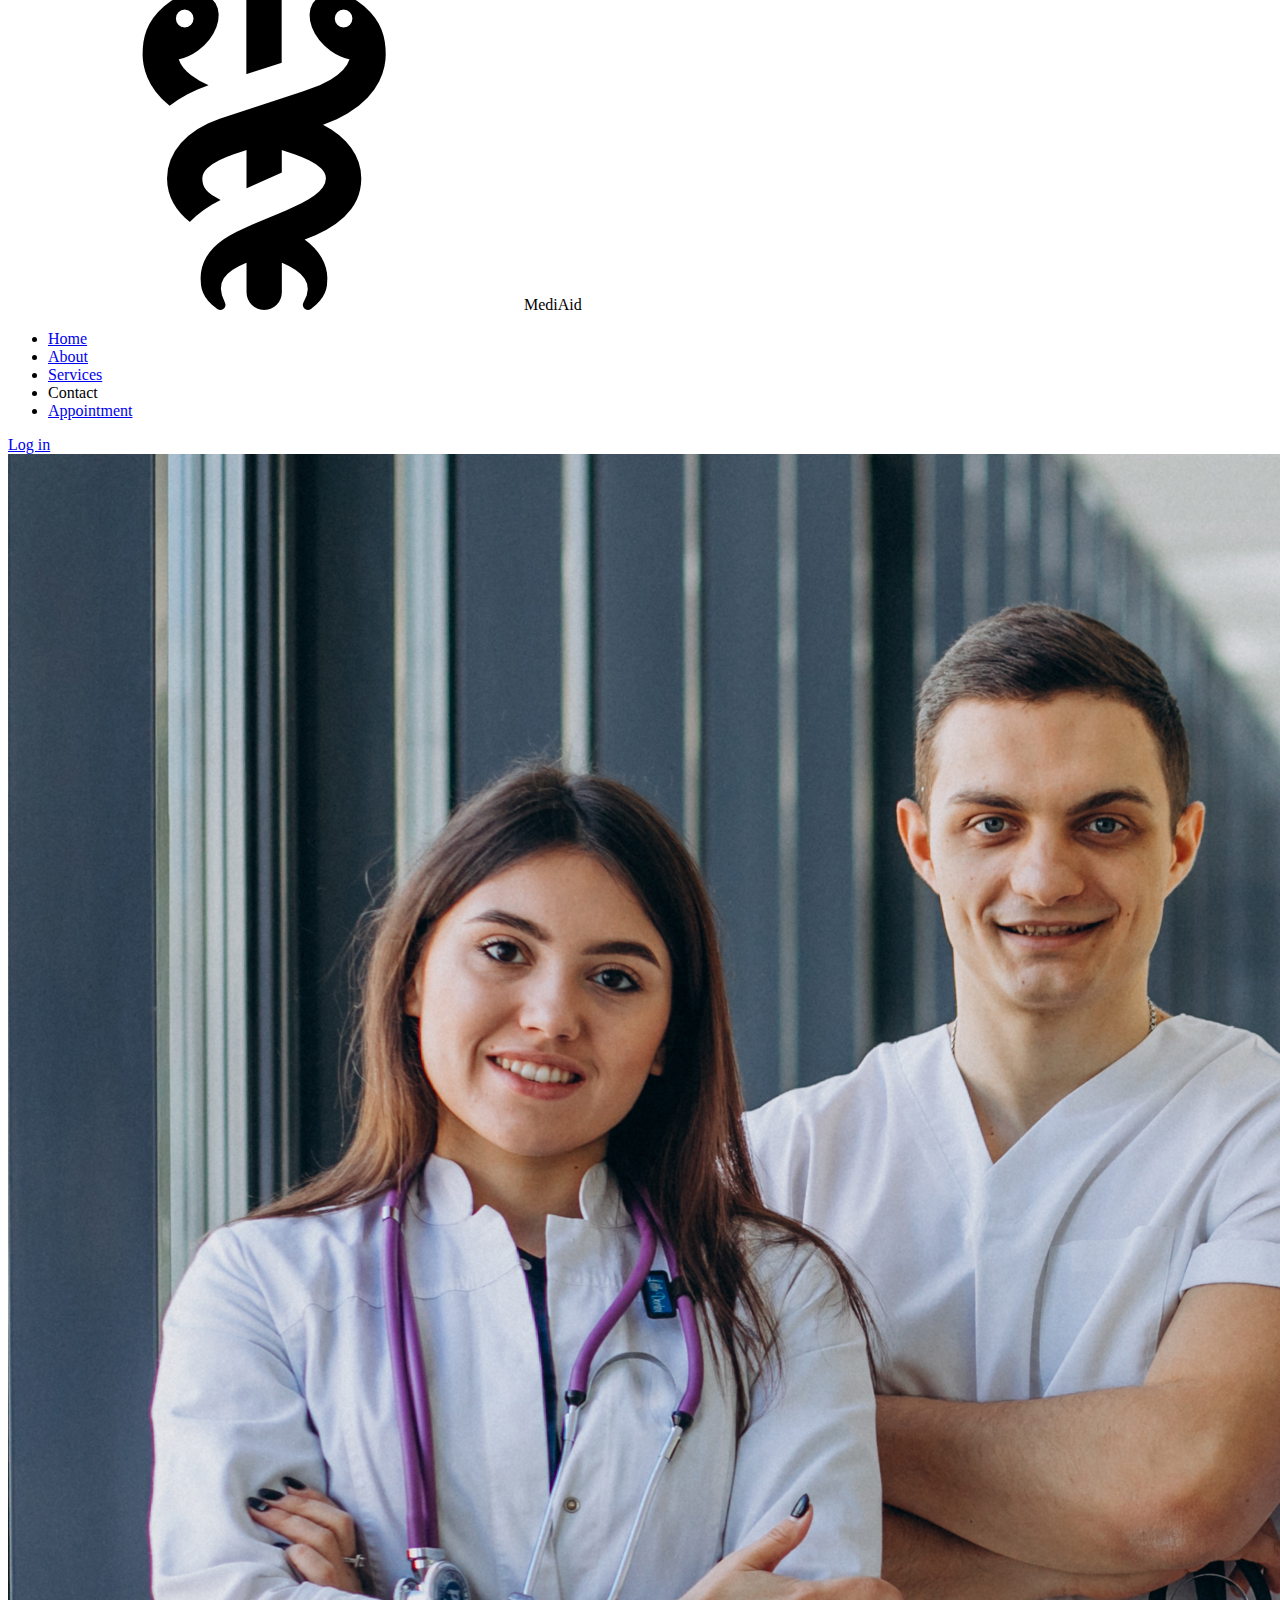
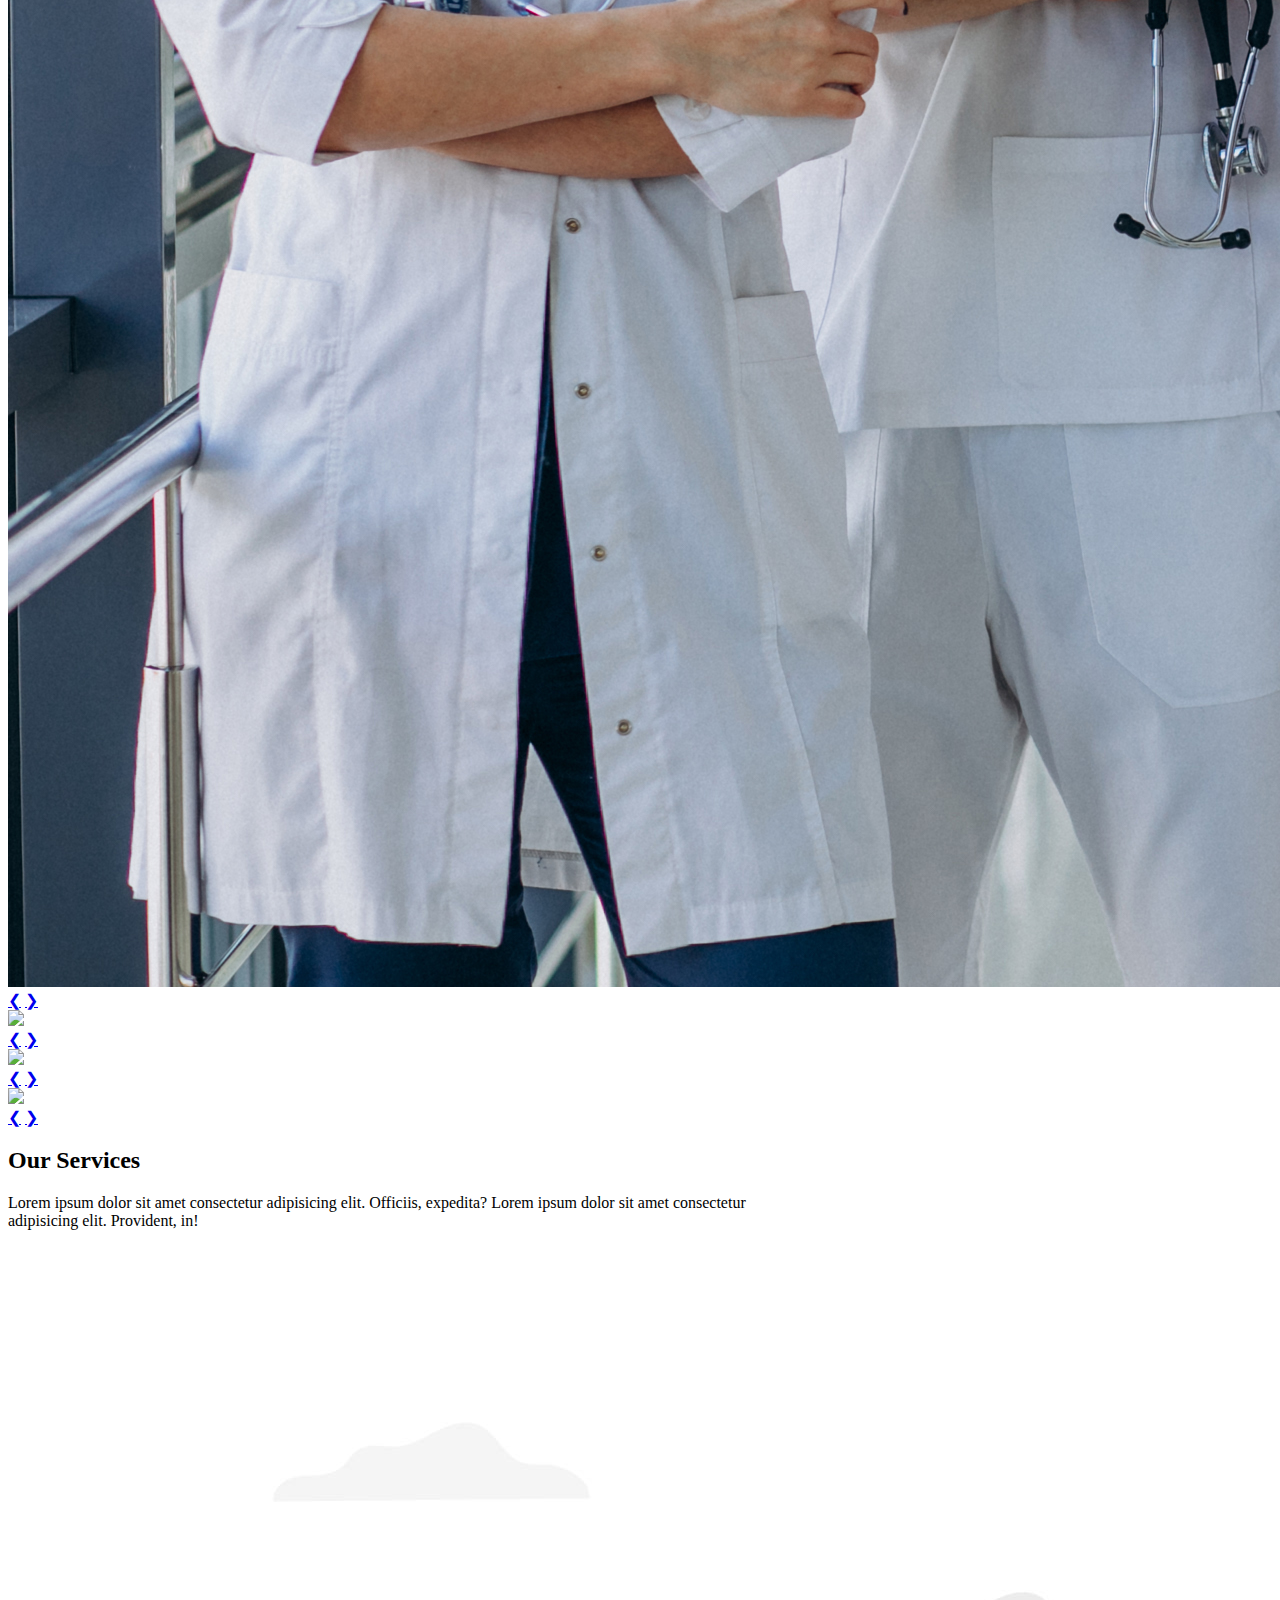
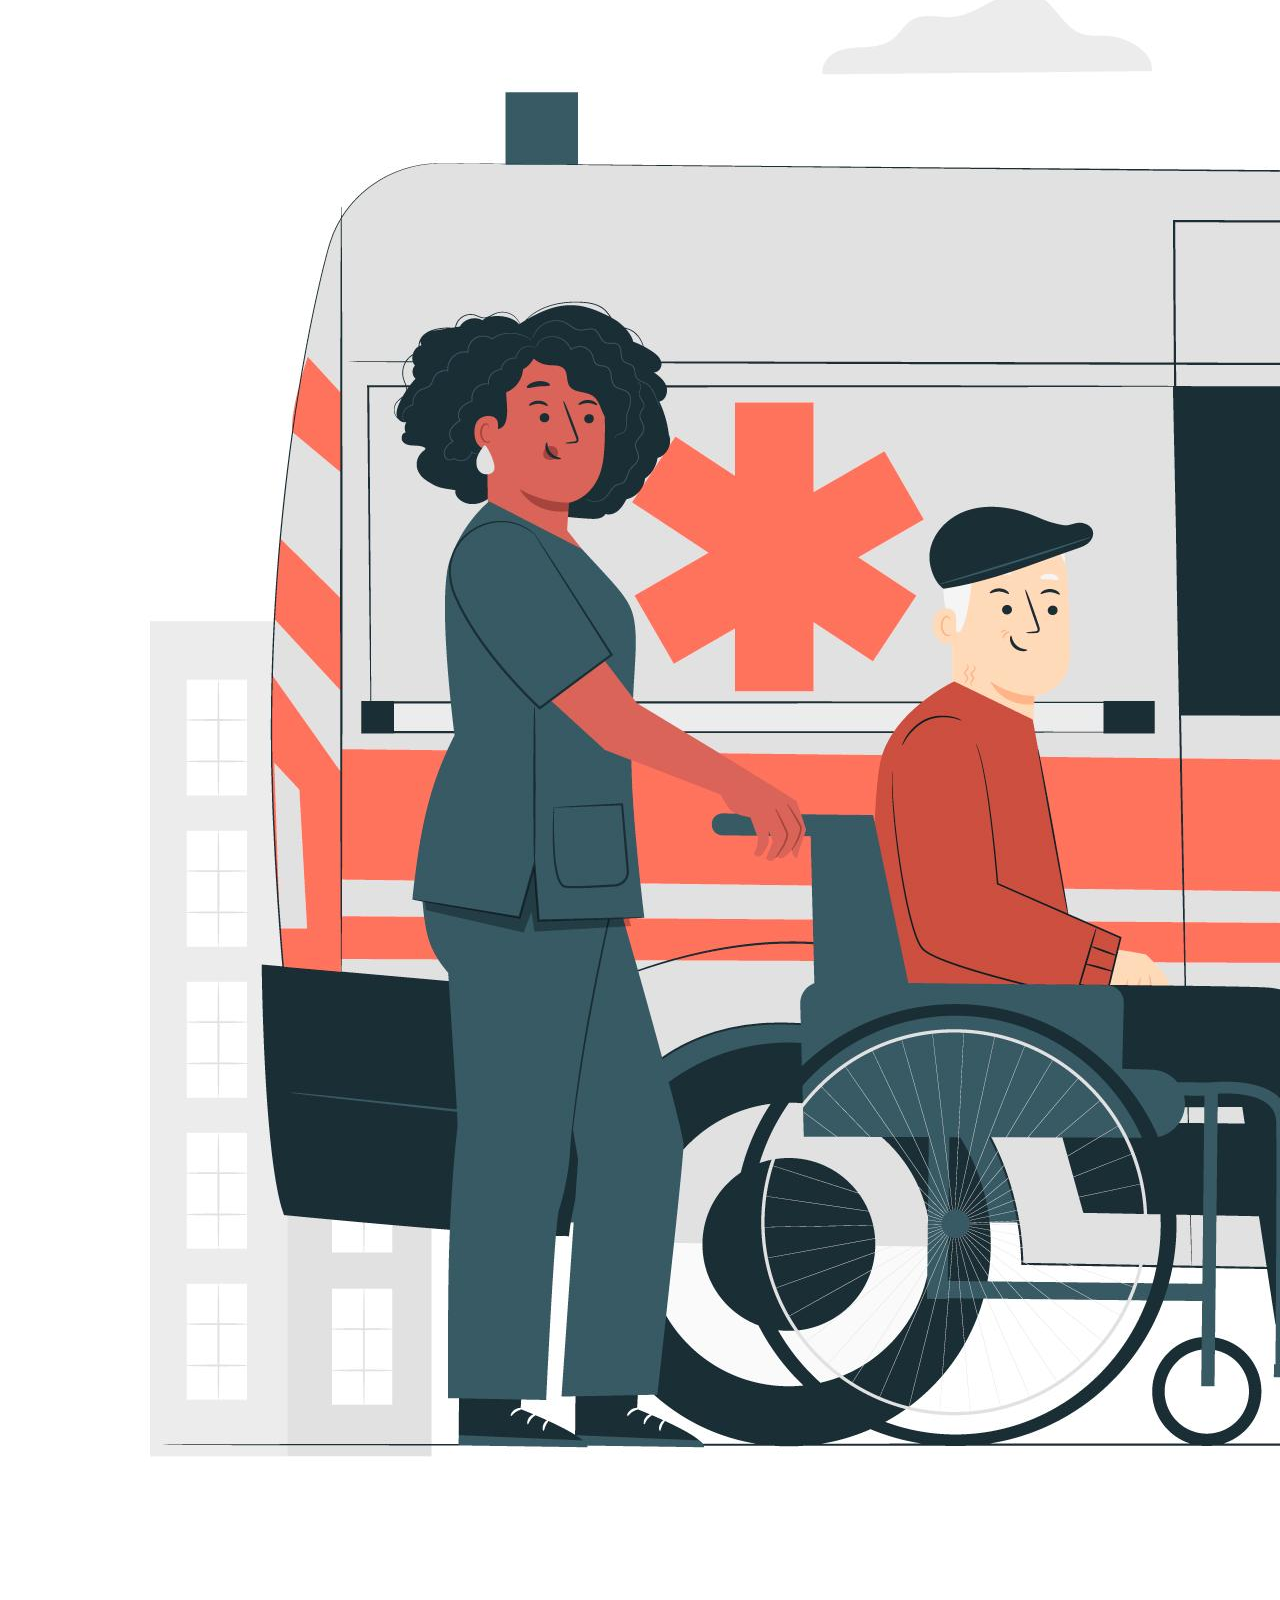
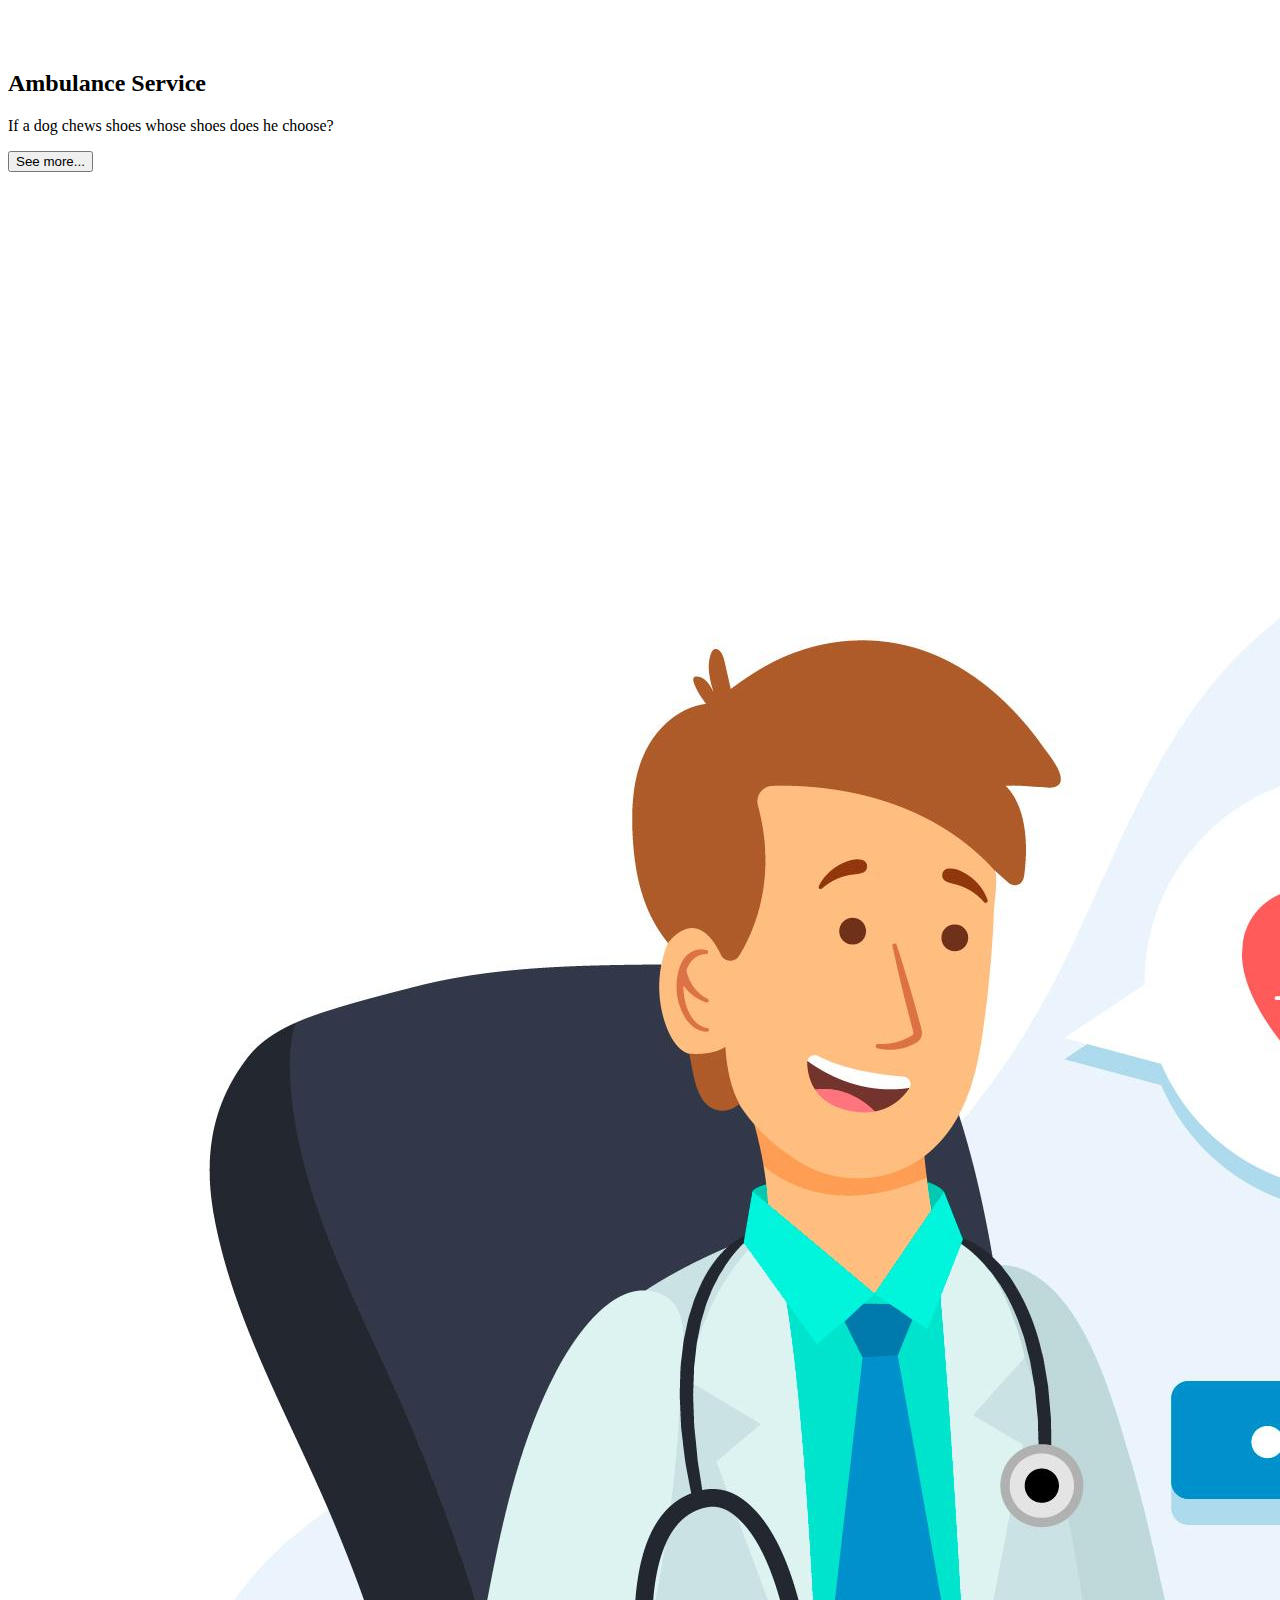
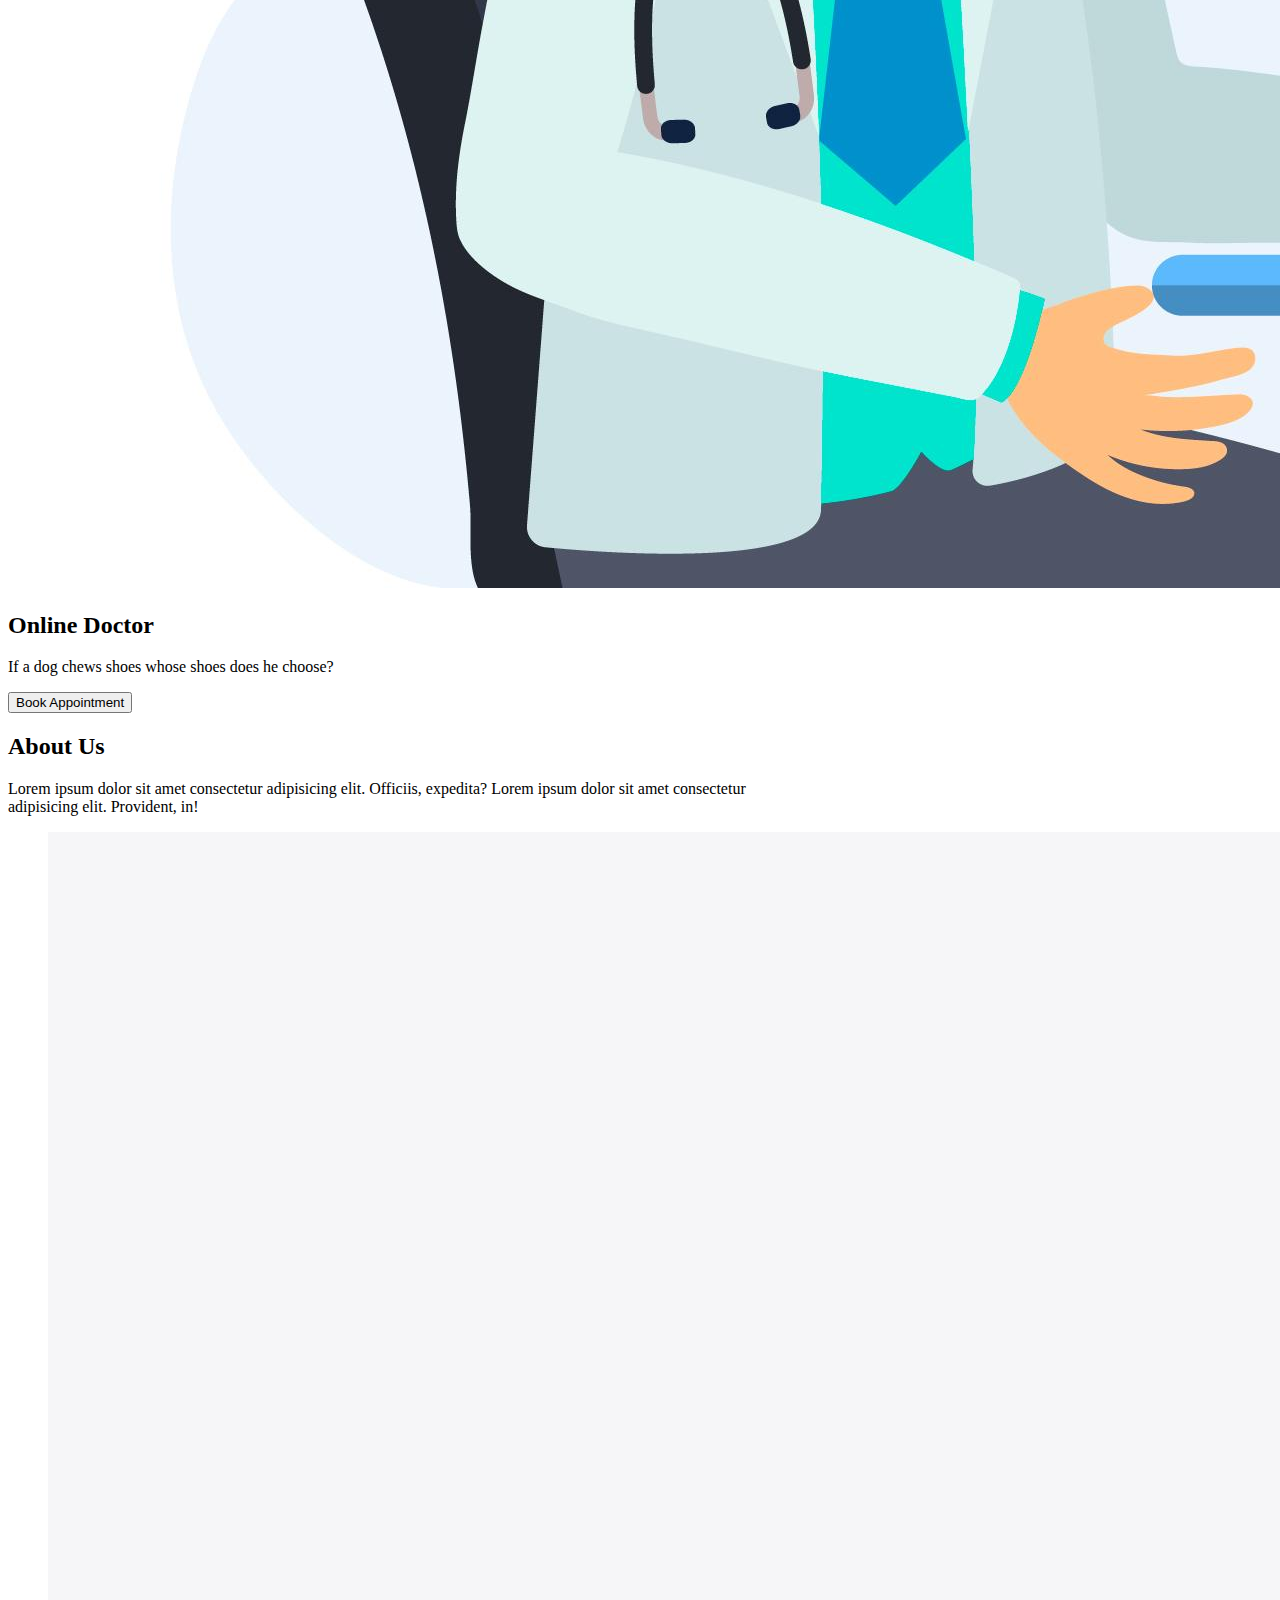
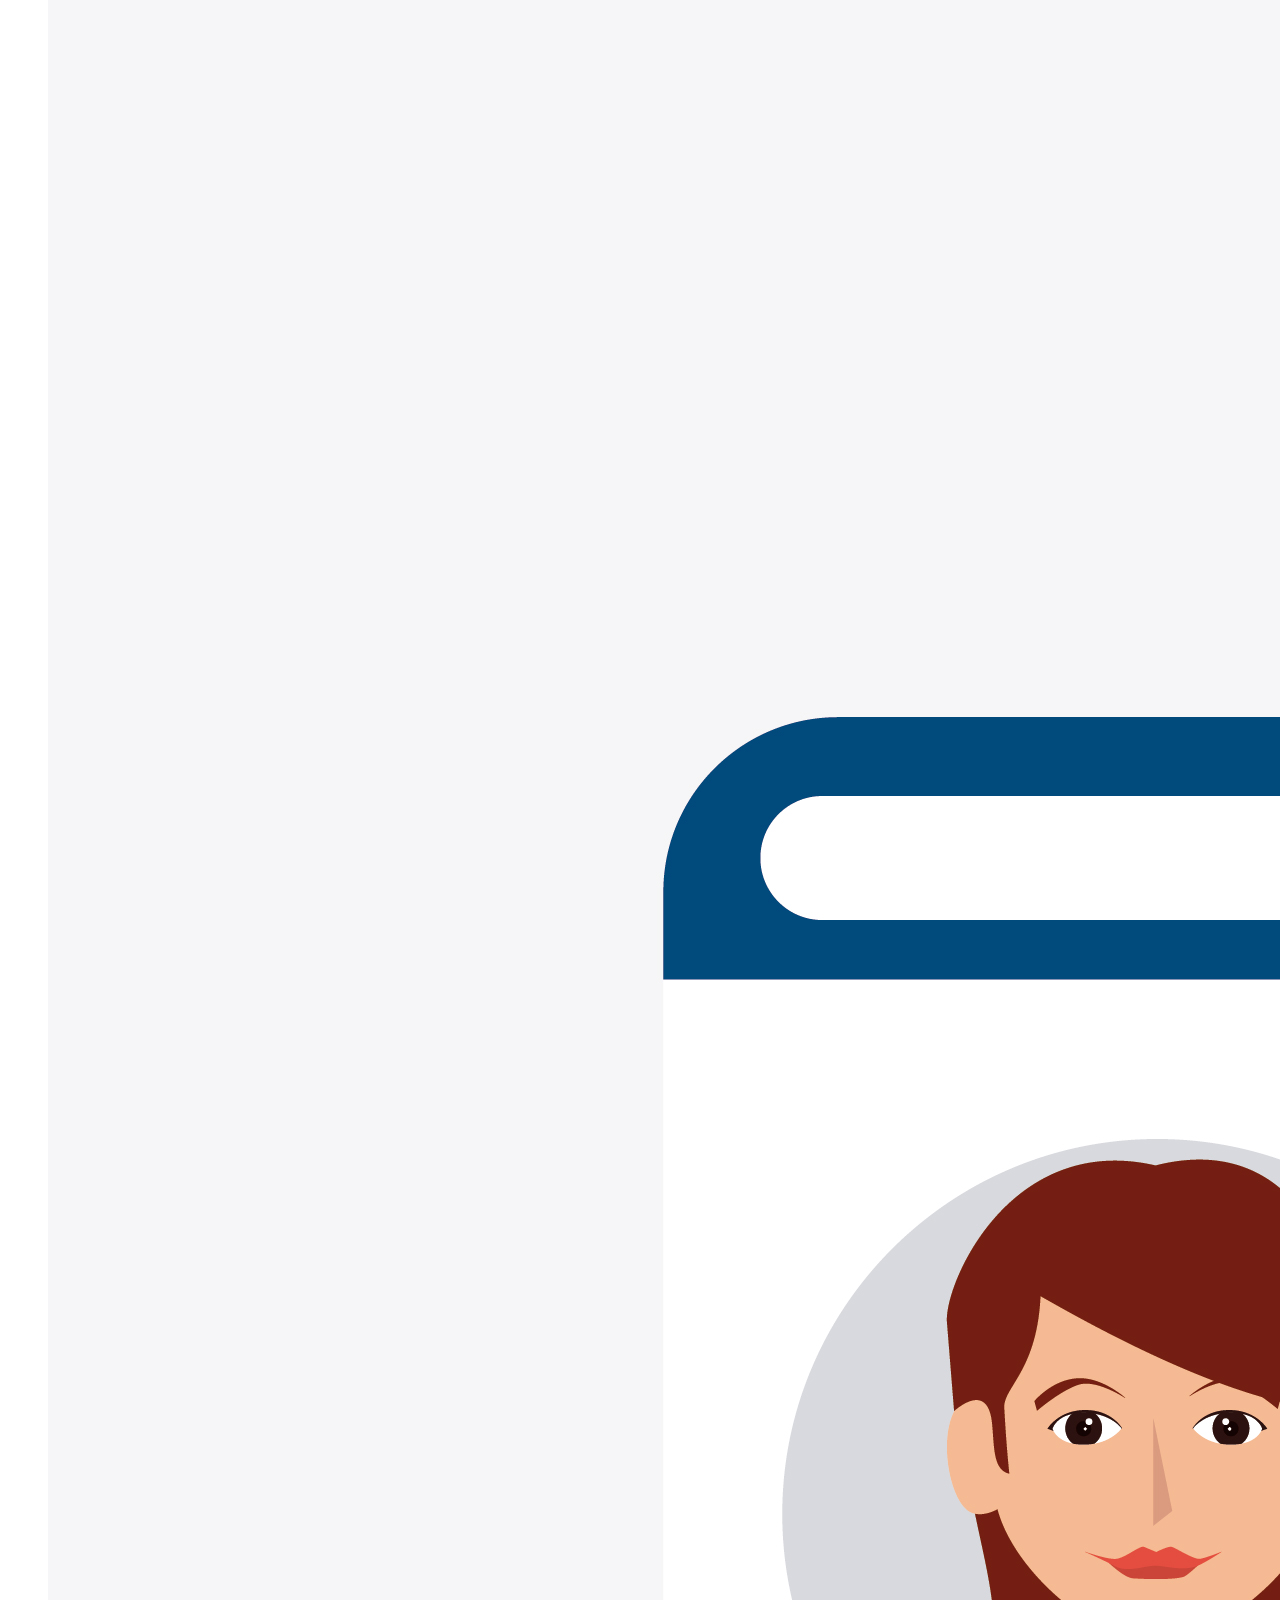
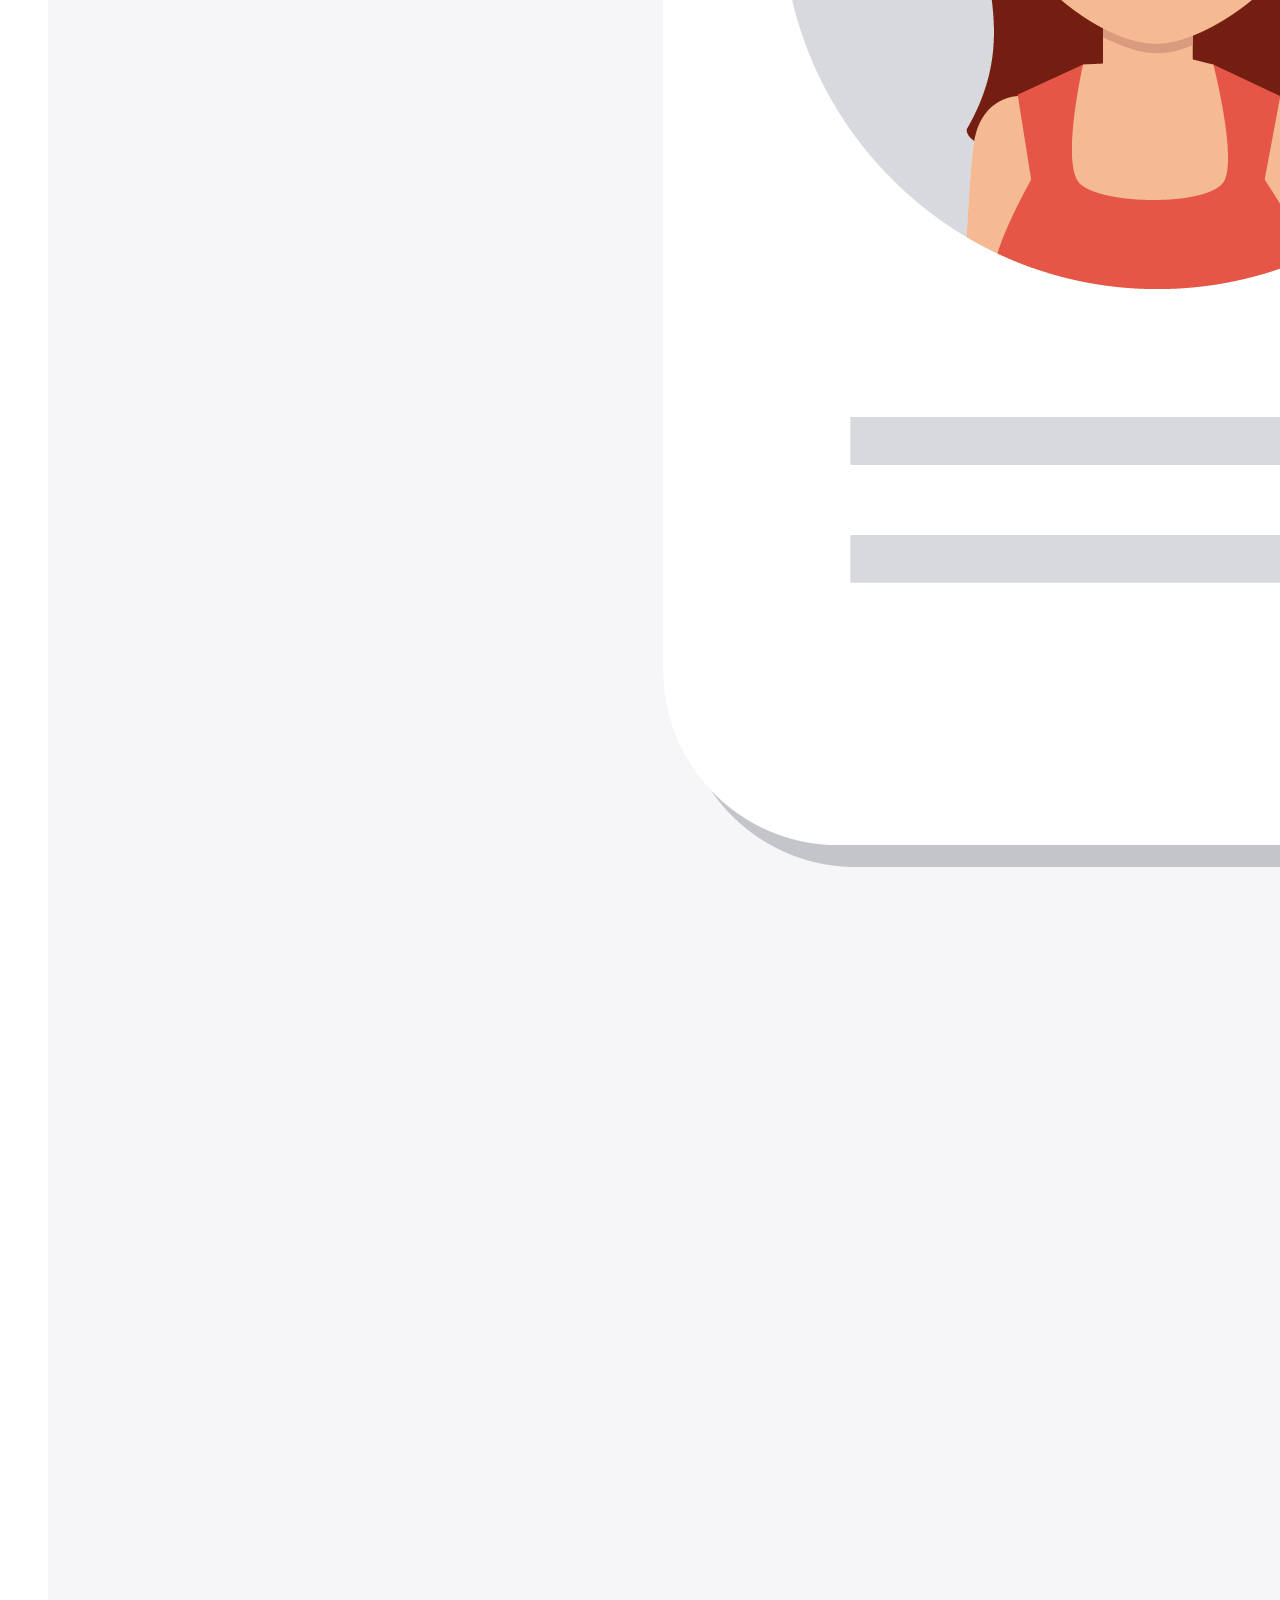
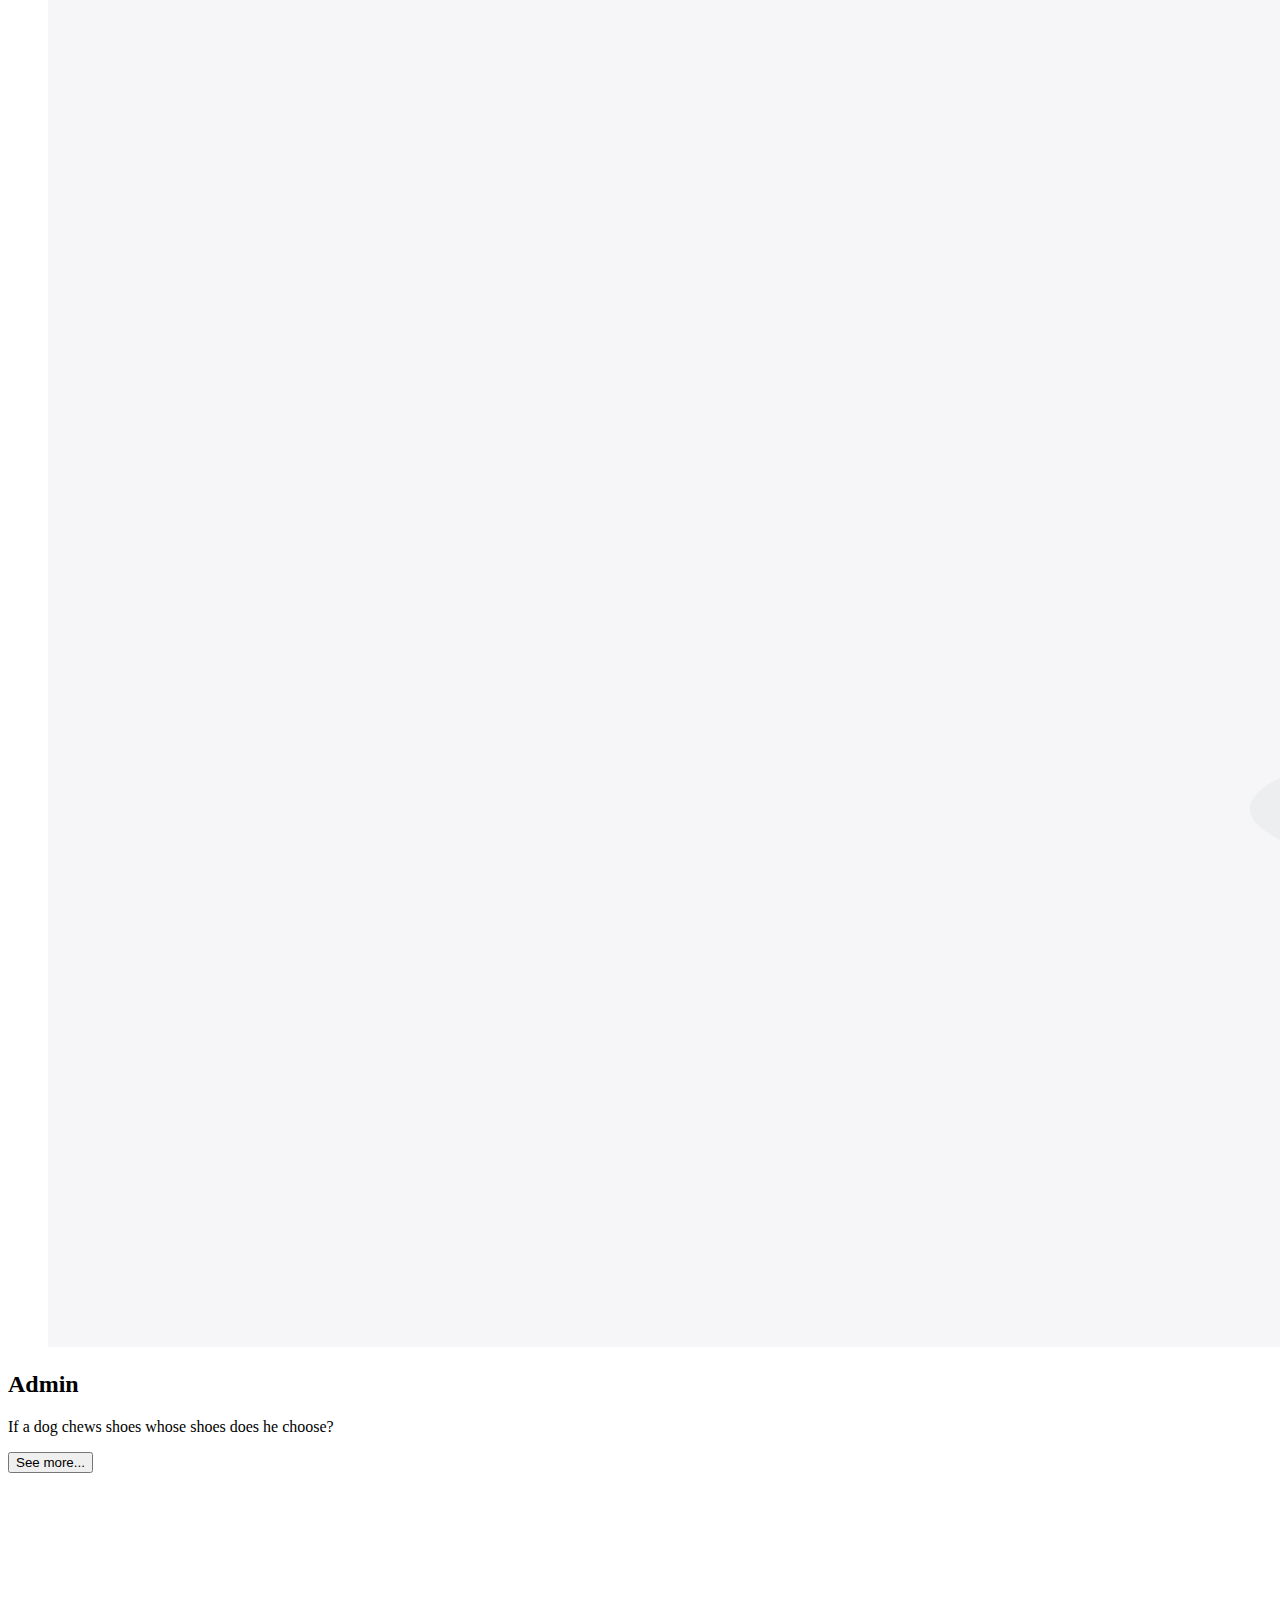
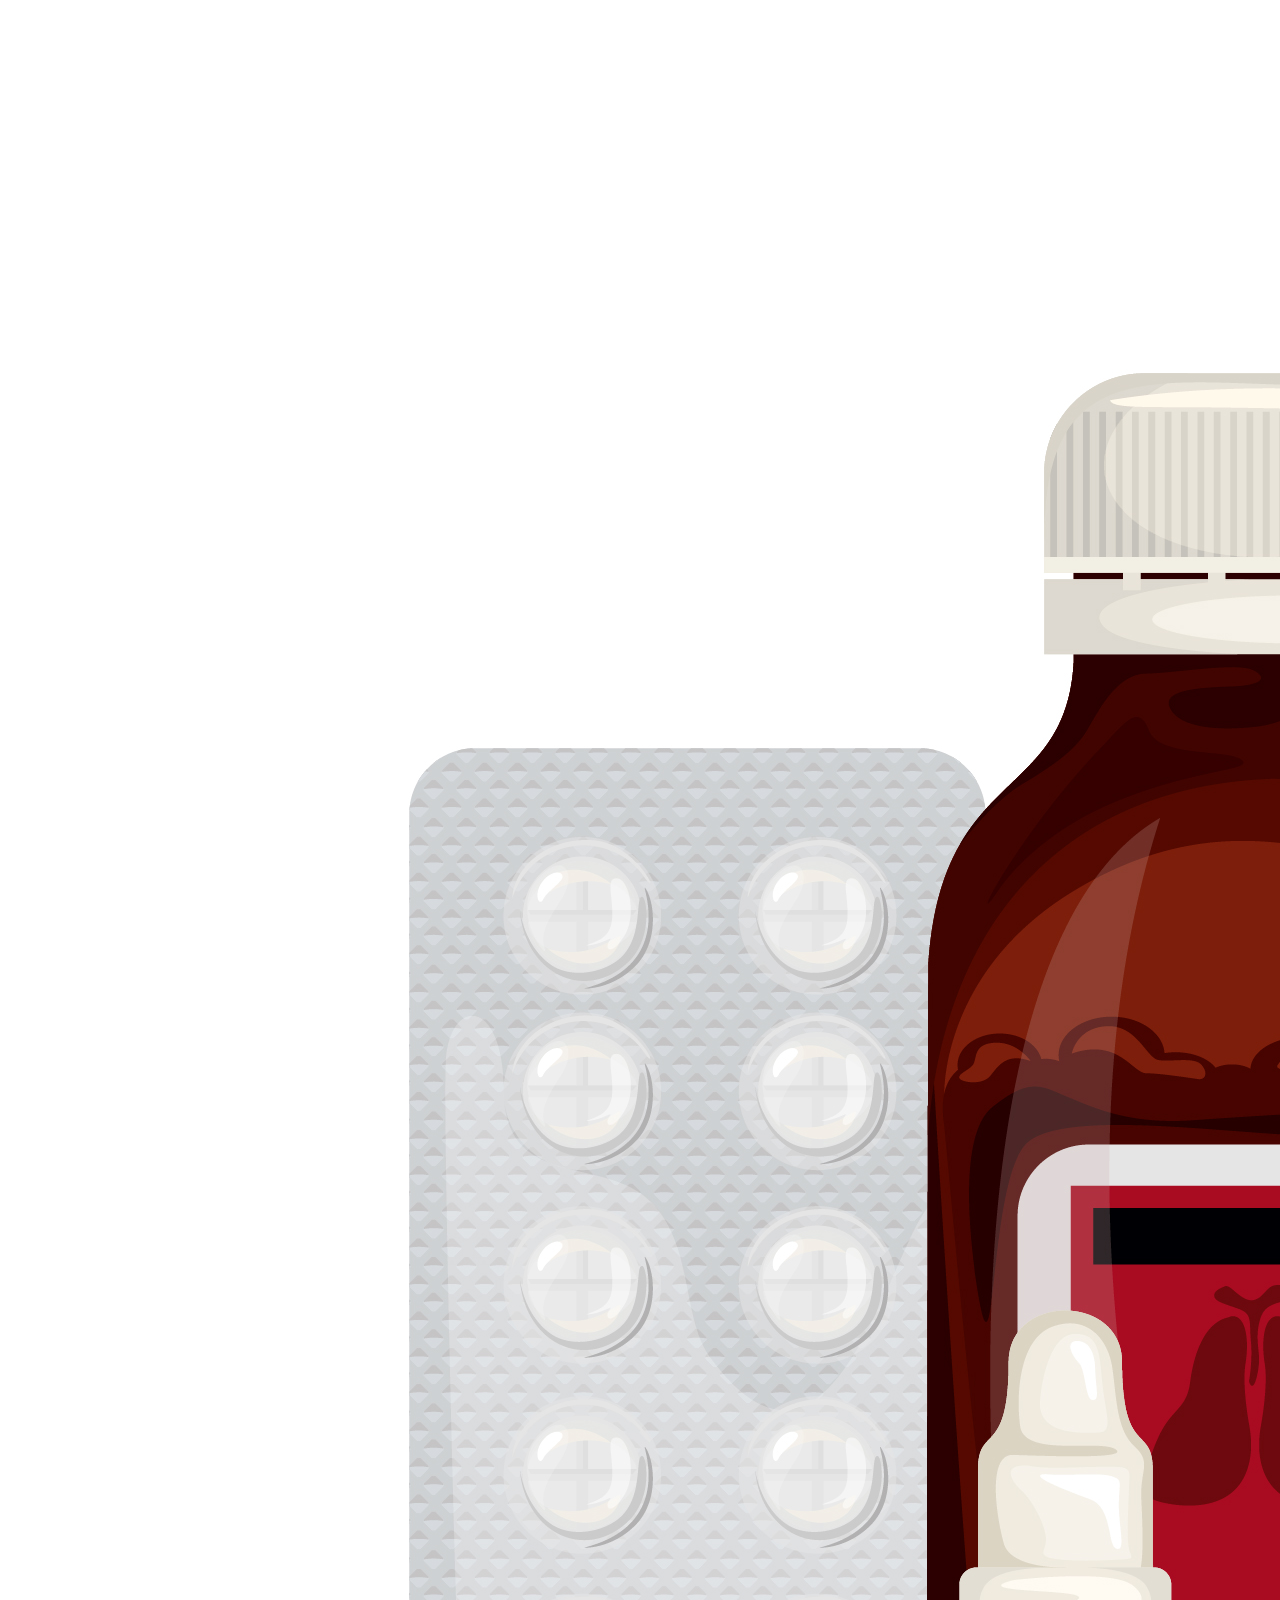
==== commit 9ec261cc: "All" ====
--- a/index.html
+++ b/index.html
@@ -61,6 +61,9 @@
                             <li><a
                                     class="text-lg font-semibold hover:text-white hover:bg-green-500 flex justify-center items-center">Contact</a>
                             </li>
+                            <li><a href="appointment.html"
+                                class="text-lg font-semibold hover:text-white hover:bg-green-500 flex justify-center items-center">Appointment</a>
+                        </li>
                         </ul>
                     </div>
                     <a class="btn bg-white border-0 hover:bg-white text-xl font-bold lg:font-extrabold lg:text-3xl"><img
@@ -76,6 +79,8 @@
                         <li><a href="service.html"
                                 class="text-lg font-semibold hover:text-white hover:bg-green-500">Services</a></li>
                         <li><a class="text-lg font-semibold hover:text-white hover:bg-green-500">Contact</a></li>
+                        <li><a href="appointment.html"
+                            class="text-lg font-semibold hover:text-white hover:bg-green-500">Appointment</a></li>
                     </ul>
                 </div>
                 <div class="navbar-end">
@@ -137,6 +142,65 @@
 
     <main class="lg:ml-20 ml-4 lg:mr-20 mr-4 mt-2 mb-10">
 
+
+        <!-- service section -->
+
+        <section class="about mt-20">
+
+            <div>
+                <h2 class="text-center lg:text-5xl text-3xl font-extrabold">
+                    Our Services
+                </h2>
+                <p class="mt-5 text-center">
+                    Lorem ipsum dolor sit amet consectetur adipisicing elit. Officiis, expedita? Lorem ipsum dolor sit
+                    amet
+                    consectetur <br> adipisicing elit. Provident, in!
+                </p>
+            </div>
+
+            <div class="mt-20 lg:ml-20 ml-4 lg:mr-20  mr-4">
+
+                <div class="flex lg:flex-row flex-col justify-center items-center lg:gap-8 gap-4">
+                    <!-- card-1 -->
+                    <div class="card w-96 bg-base-100 shadow-xl">
+                        <figure class="px-10 pt-10">
+                            <img src="assats/5739306.jpg" alt="Shoes" class="rounded-xl" />
+                        </figure>
+                        <div class="card-body items-center text-center">
+                            <h2 class="card-title">Ambulance Service</h2>
+                            <p>If a dog chews shoes whose shoes does he choose?</p>
+                            <div class="card-actions">
+                                <button class="btn btn-primary">See more...</button>
+                            </div>
+                        </div>
+                    </div>
+                    <!-- card-2 -->
+                    <!-- card-2 -->
+                    <div class="card w-96 bg-base-100 shadow-xl">
+                        <figure class="px-10 pt-10">
+                            <img src="assats/5183184.jpg" alt="Shoes" class="rounded-xl" />
+                        </figure>
+                        <div class="card-body items-center text-center">
+                            <h2 class="card-title">Online Doctor</h2>
+                            <p>If a dog chews shoes whose shoes does he choose?</p>
+                            <div class="card-actions">
+                                <button id="bookAppointmentBtn" class="btn btn-primary">Book Appointment</button>
+                            </div>
+                        </div>
+                    </div>
+                    <script>
+                        document.addEventListener('DOMContentLoaded', function () {
+                            var bookAppointmentButton = document.getElementById('bookAppointmentBtn');
+                            bookAppointmentButton.addEventListener('click', function () {
+                                window.location.href = 'appointment.html'; 
+                            });
+                        });
+                    </script>
+                </div>
+
+            </div>
+
+        </section>
 
         <!-- about section -->
 
@@ -193,57 +257,7 @@
                             <h2 class="card-title">Doctors</h2>
                             <p>If a dog chews shoes whose shoes does he choose?</p>
                             <div class="card-actions">
-                                <button class="btn btn-primary">See more...</button>
-                            </div>
-                        </div>
-                    </div>
-                </div>
-
-            </div>
-
-        </section>
-
-        <!-- service section -->
-
-        <section class="about mt-20">
-
-            <div>
-                <h2 class="text-center lg:text-5xl text-3xl font-extrabold">
-                    Our Services
-                </h2>
-                <p class="mt-5 text-center">
-                    Lorem ipsum dolor sit amet consectetur adipisicing elit. Officiis, expedita? Lorem ipsum dolor sit
-                    amet
-                    consectetur <br> adipisicing elit. Provident, in!
-                </p>
-            </div>
-
-            <div class="mt-20 lg:ml-20 ml-4 lg:mr-20  mr-4">
-
-                <div class="flex lg:flex-row flex-col justify-center items-center lg:gap-8 gap-4">
-                    <!-- card-1 -->
-                    <div class="card w-96 bg-base-100 shadow-xl">
-                        <figure class="px-10 pt-10">
-                            <img src="assats/5739306.jpg" alt="Shoes" class="rounded-xl" />
-                        </figure>
-                        <div class="card-body items-center text-center">
-                            <h2 class="card-title">Ambulance Service</h2>
-                            <p>If a dog chews shoes whose shoes does he choose?</p>
-                            <div class="card-actions">
-                                <button class="btn btn-primary">See more...</button>
-                            </div>
-                        </div>
-                    </div>
-                    <!-- card-2 -->
-                    <div class="card w-96 bg-base-100 shadow-xl">
-                        <figure class="px-10 pt-10">
-                            <img src="assats/5183184.jpg" alt="Shoes" class="rounded-xl" />
-                        </figure>
-                        <div class="card-body items-center text-center">
-                            <h2 class="card-title">Online Doctor</h2>
-                            <p>If a dog chews shoes whose shoes does he choose?</p>
-                            <div class="card-actions">
-                                <button class="btn btn-primary">See more...</button>
+                                <button class=" btn btn-primary">See more...</button>
                             </div>
                         </div>
                     </div>
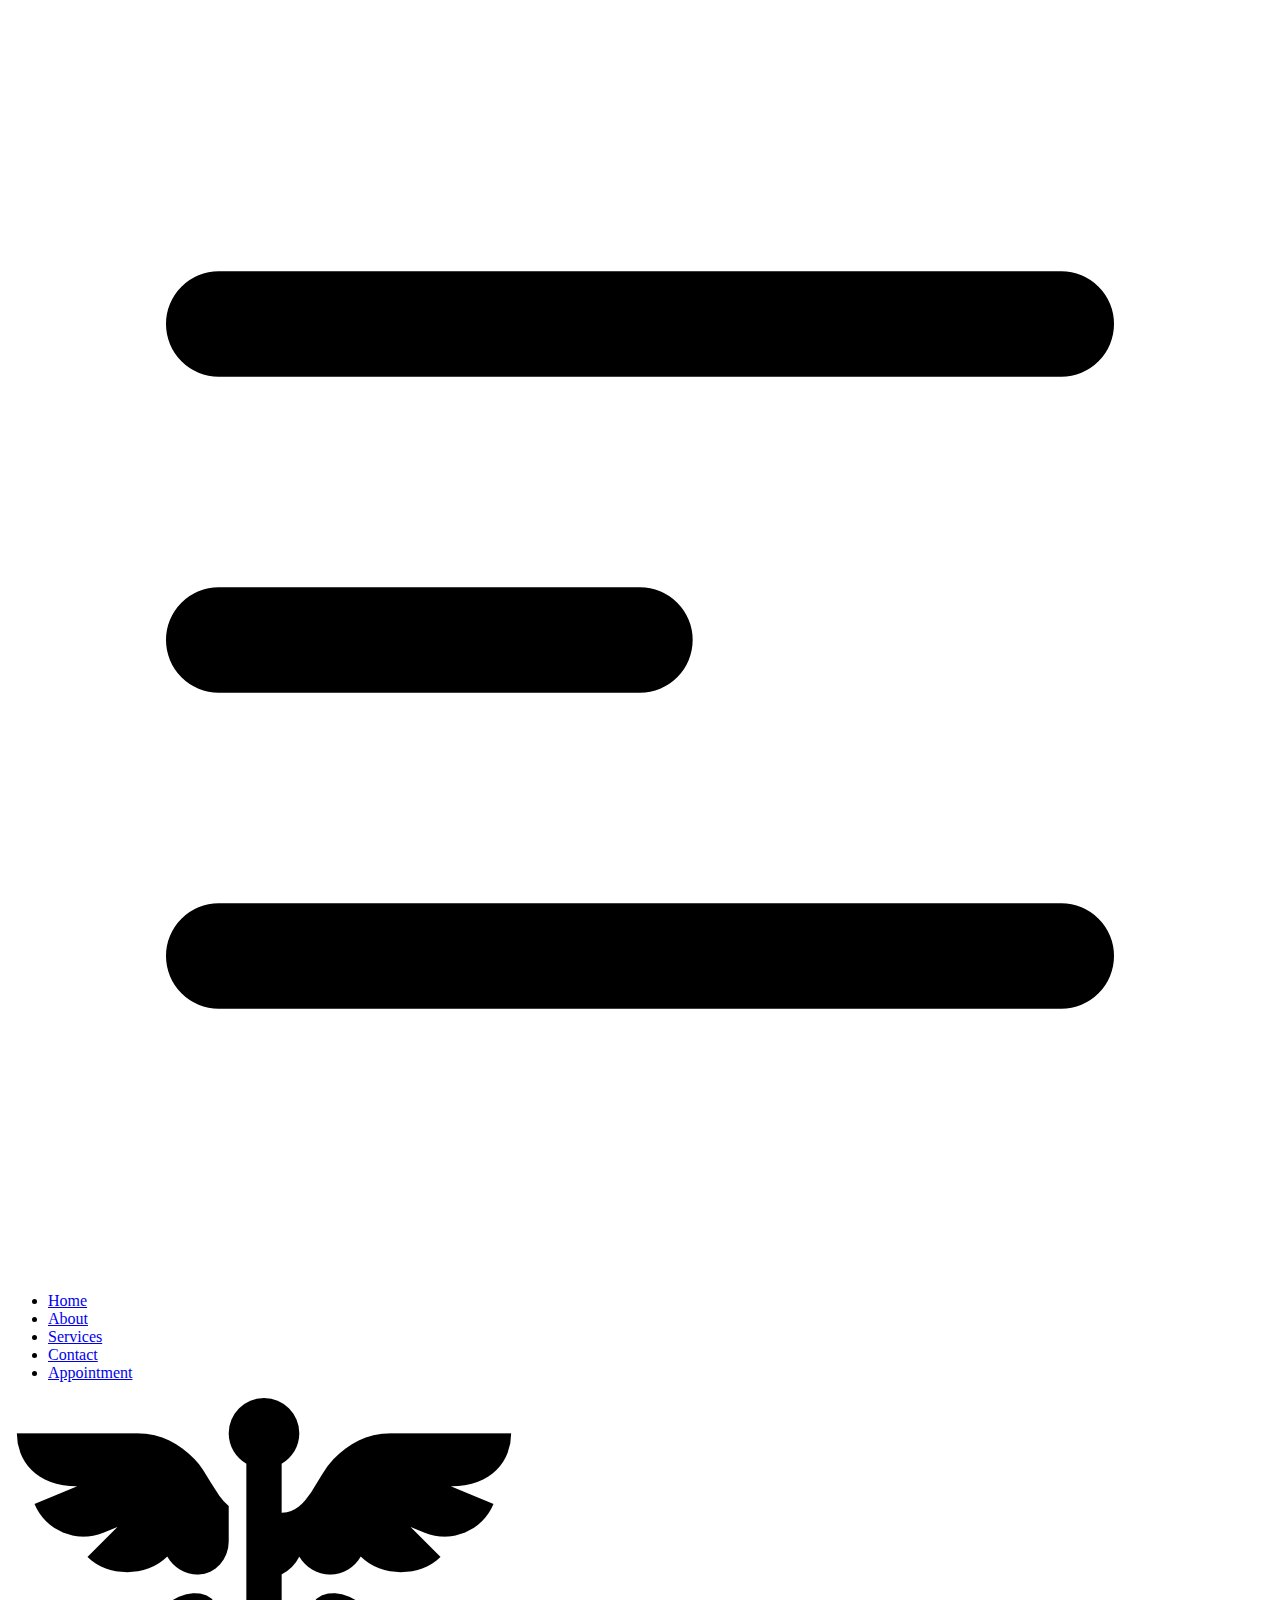
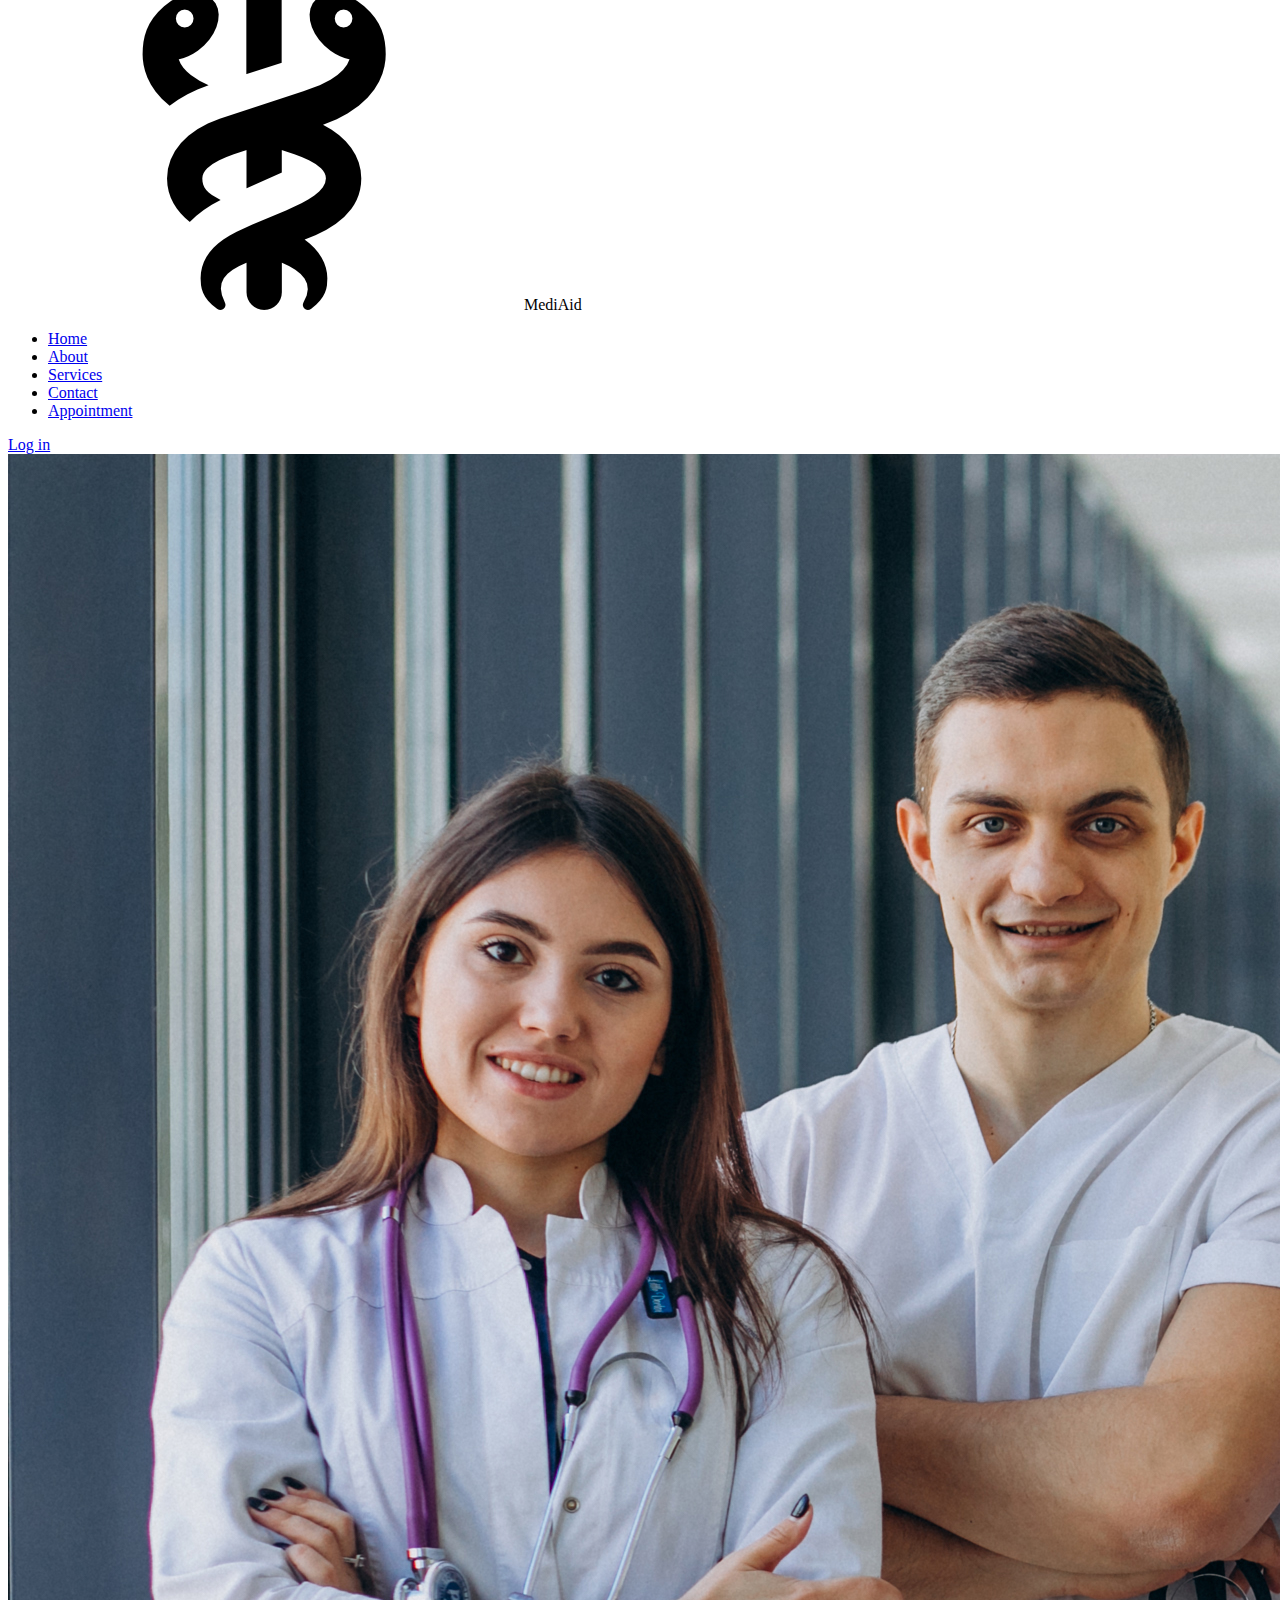
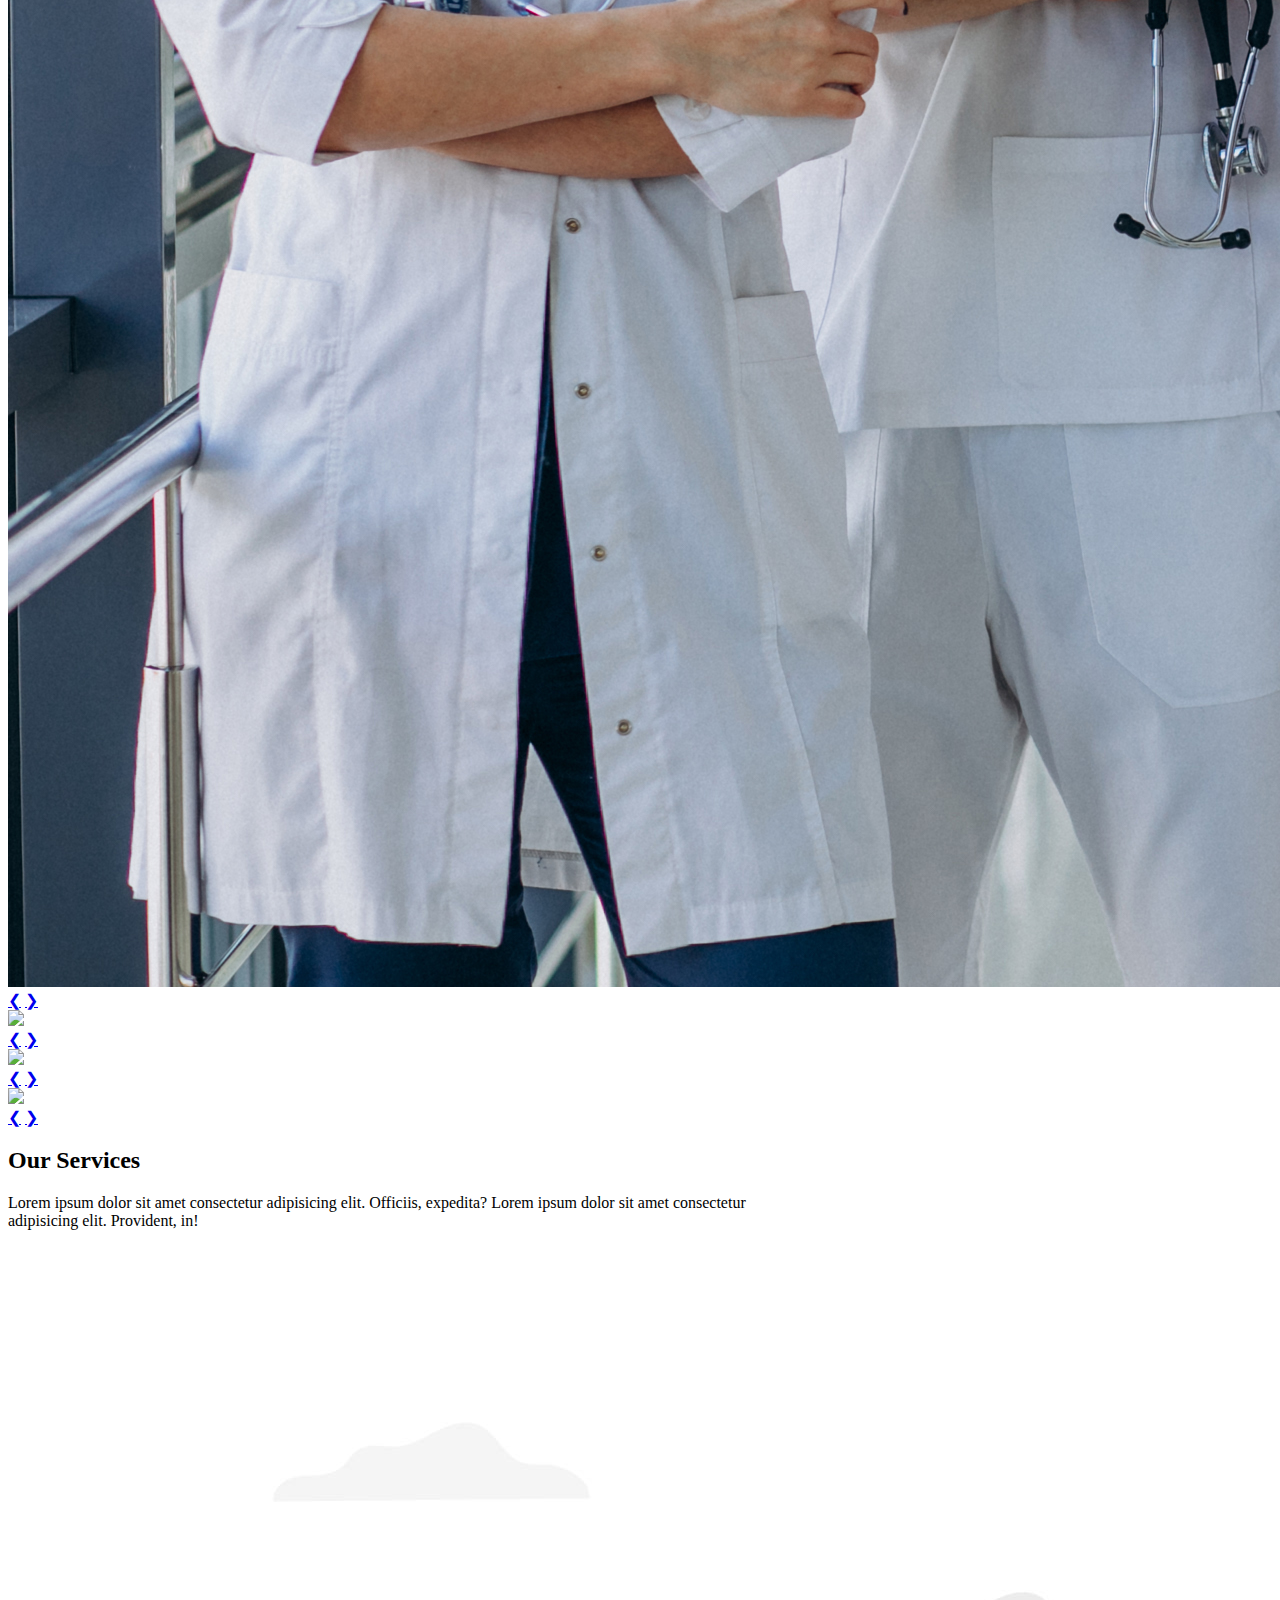
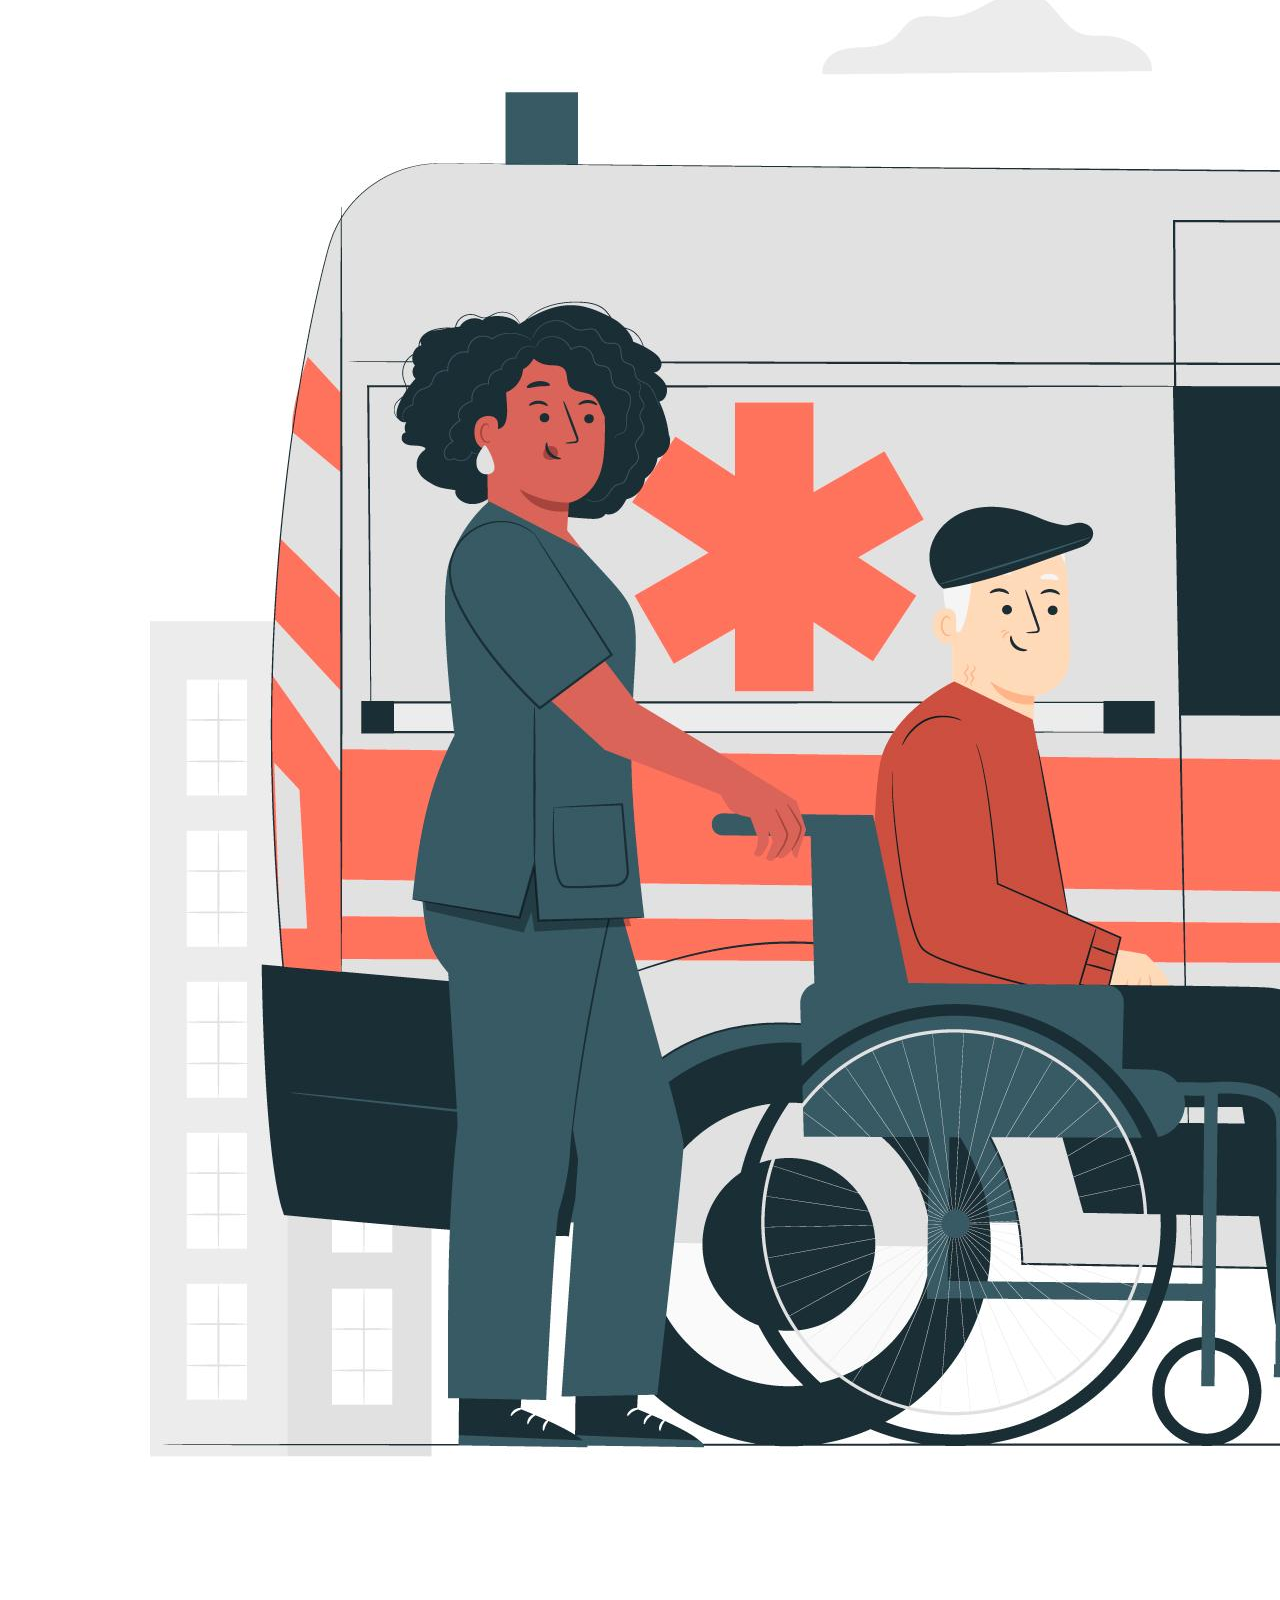
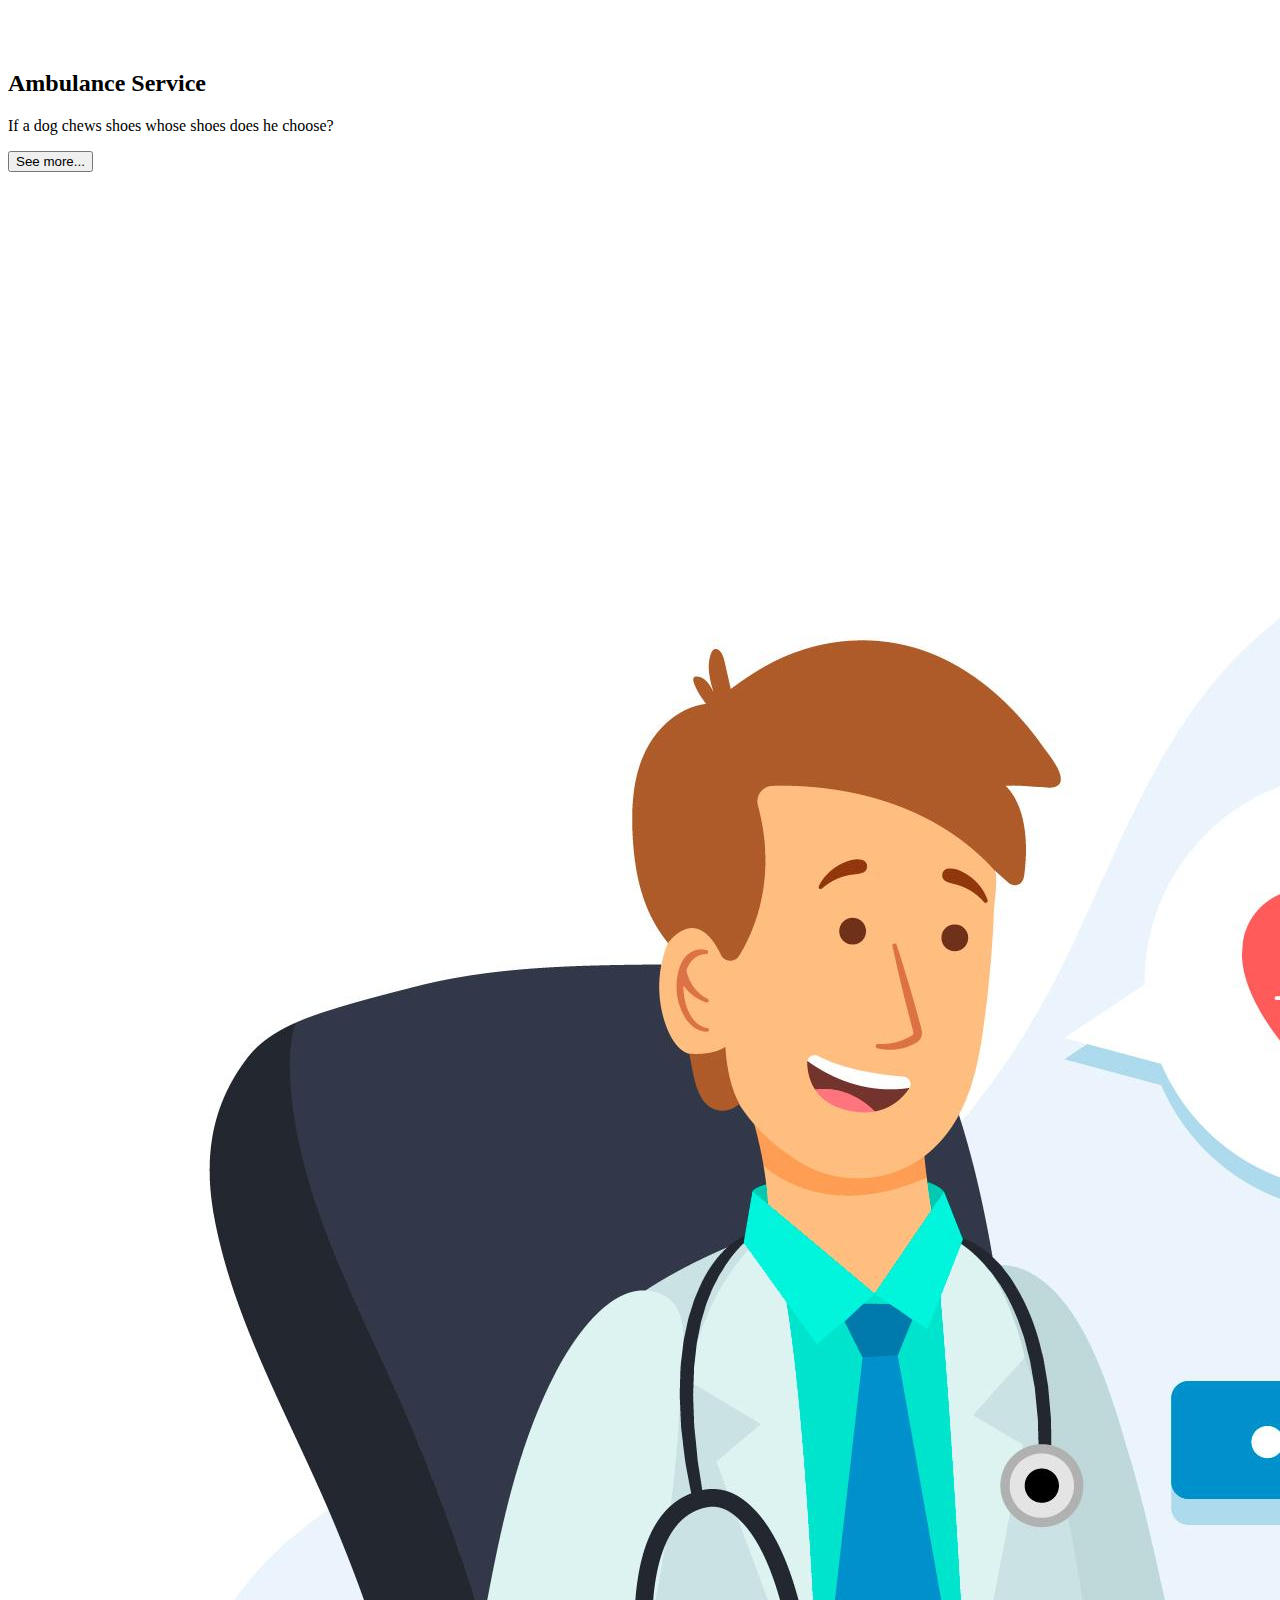
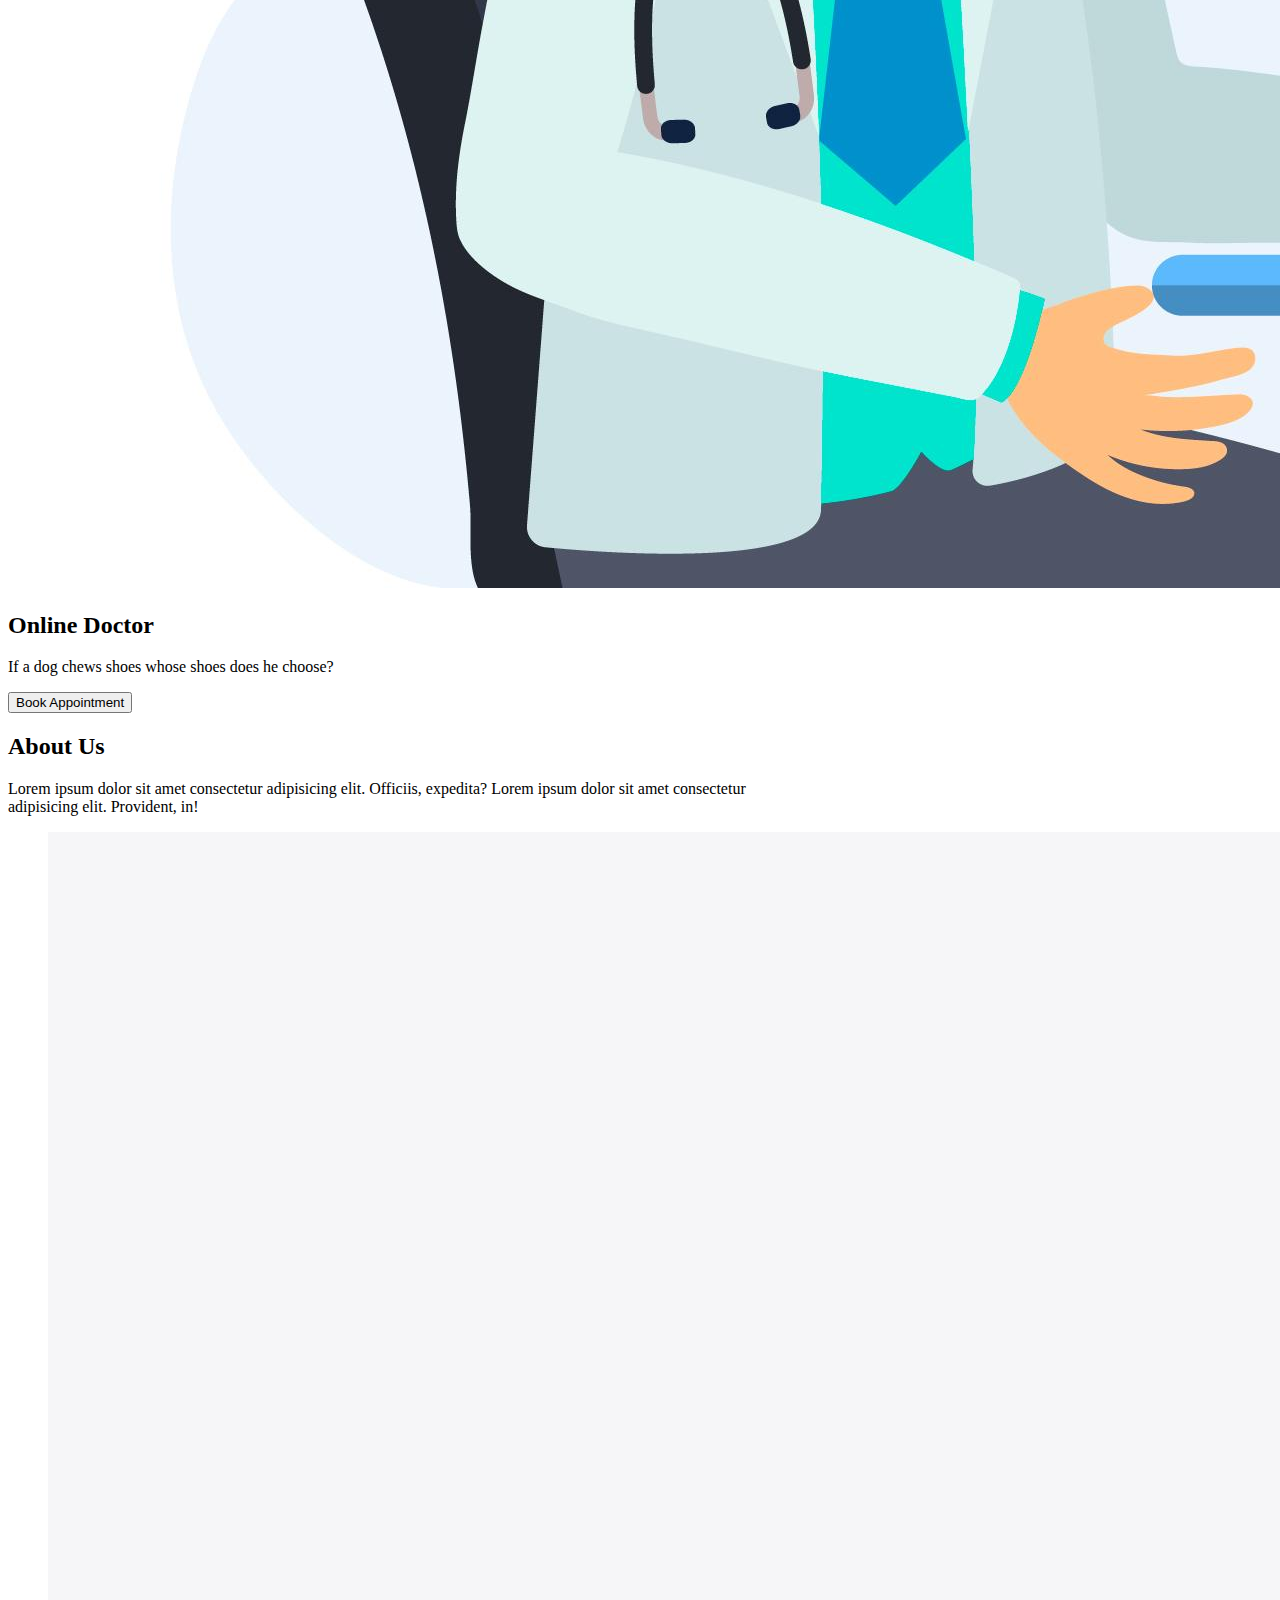
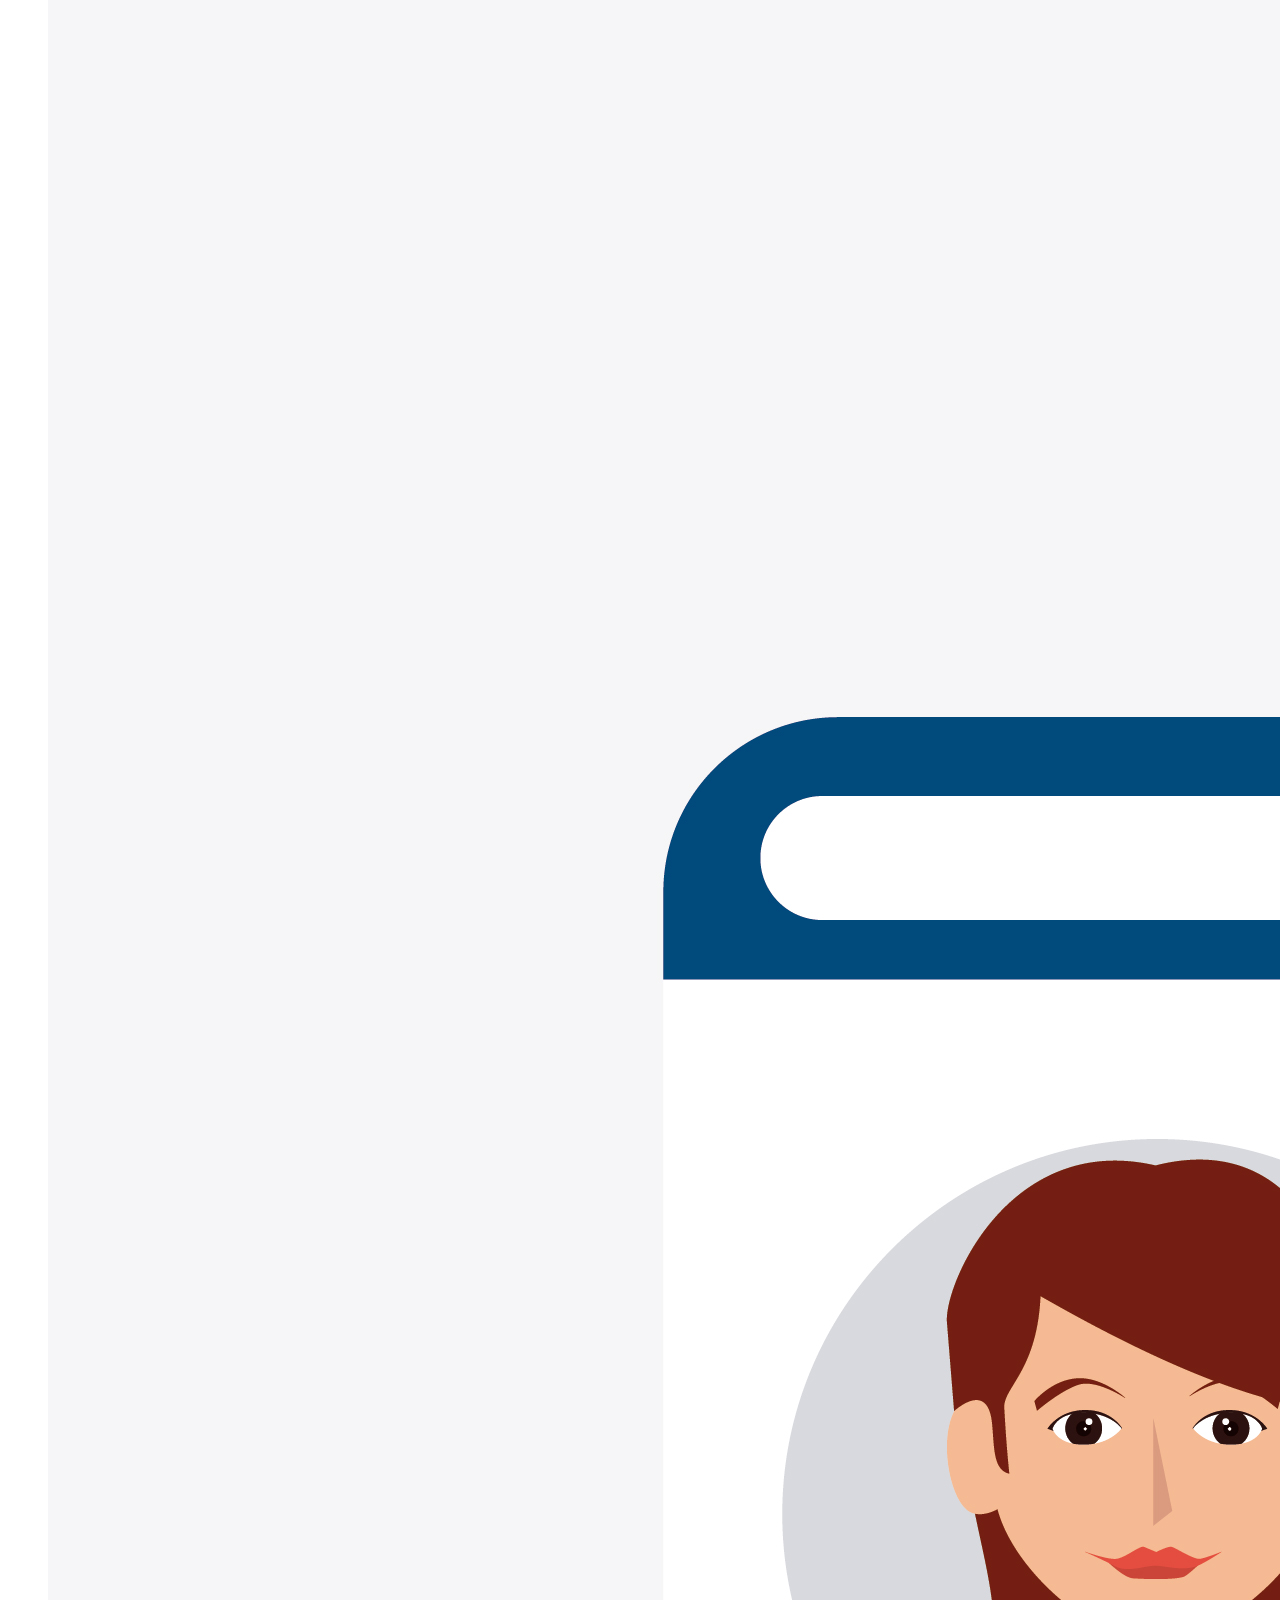
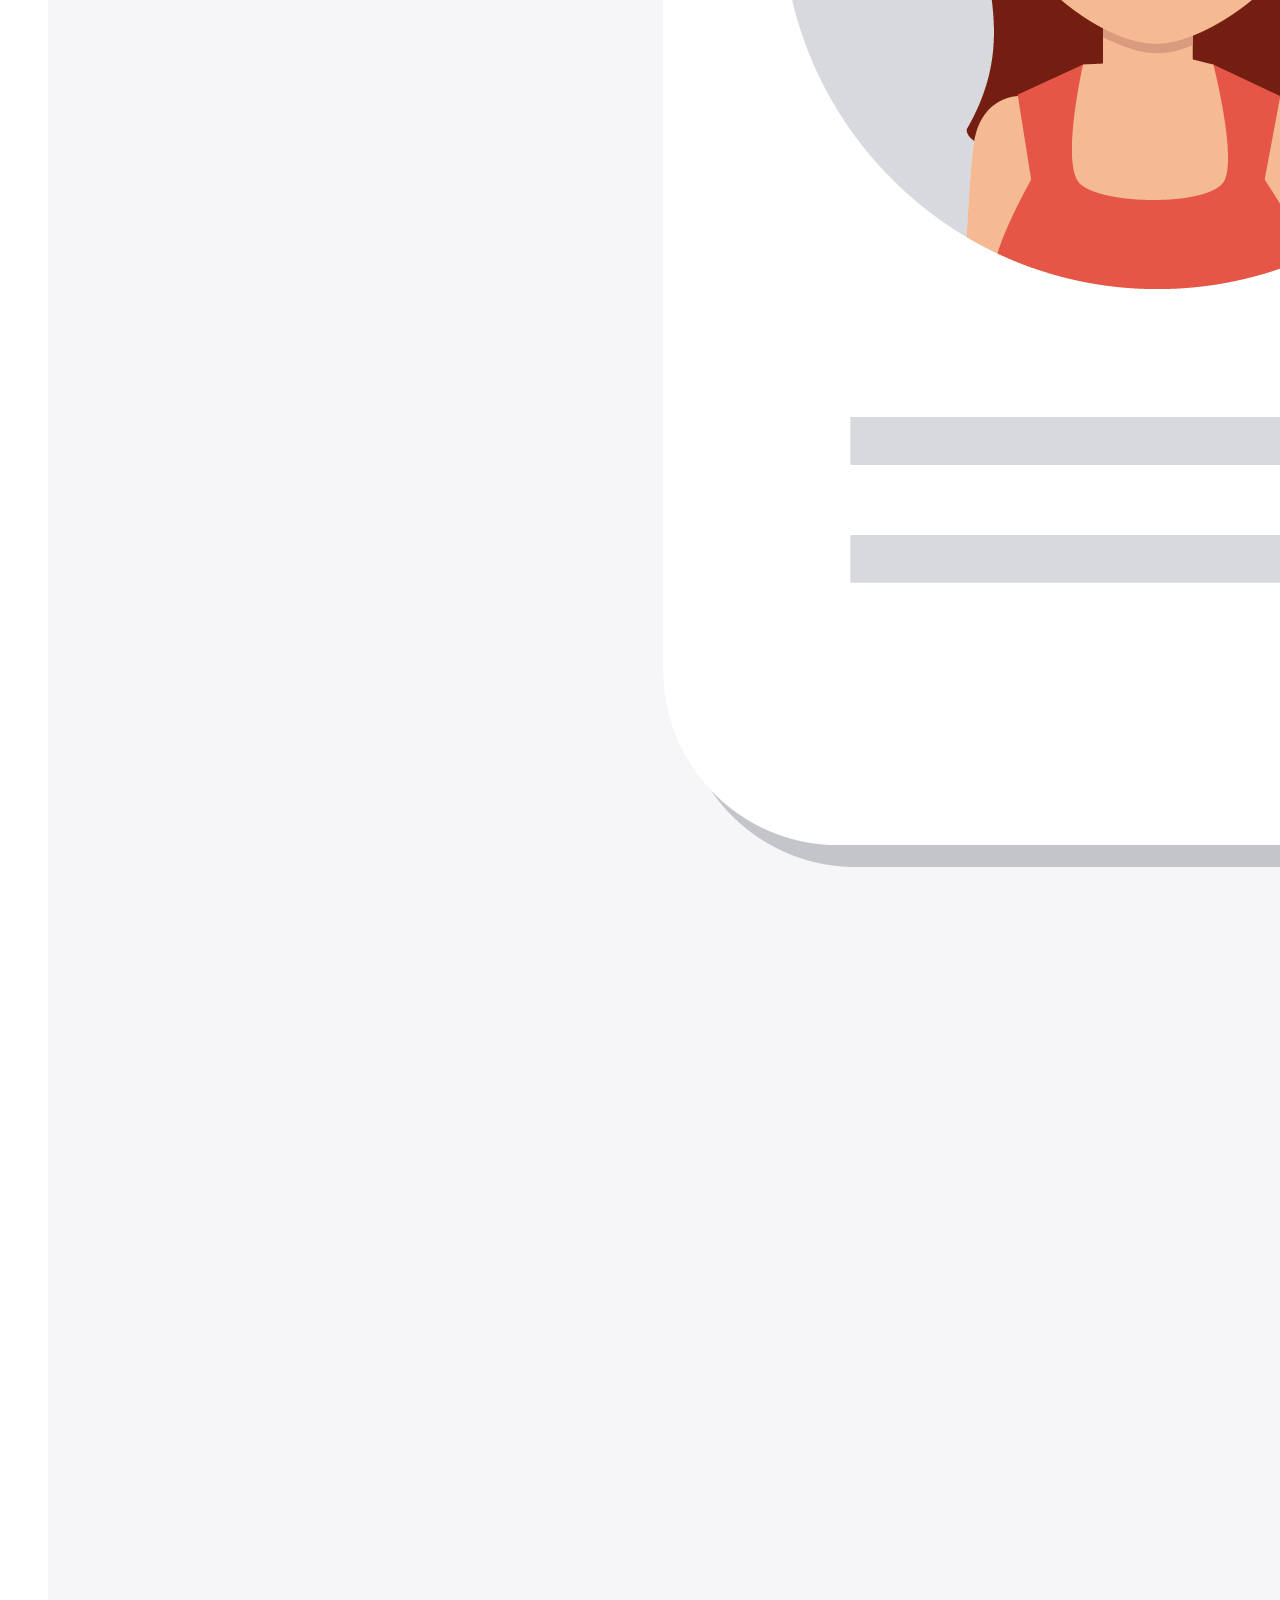
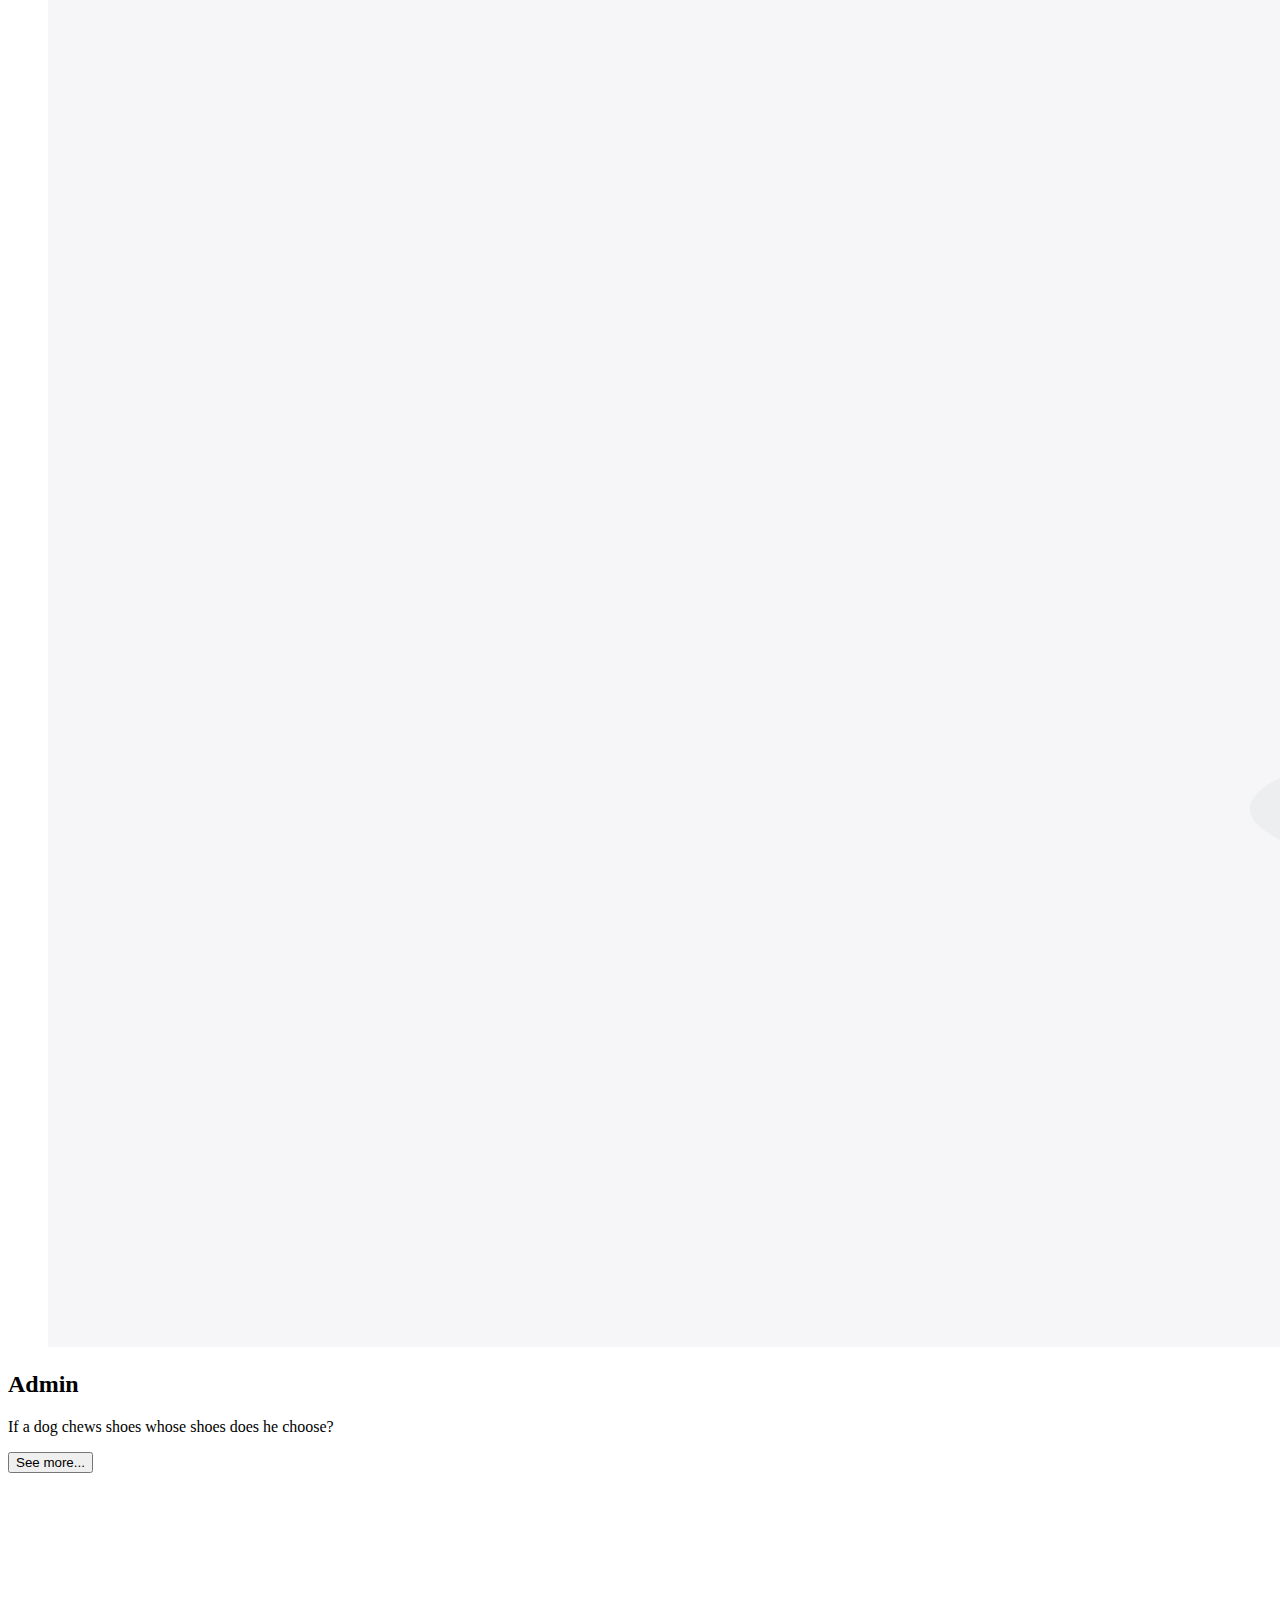
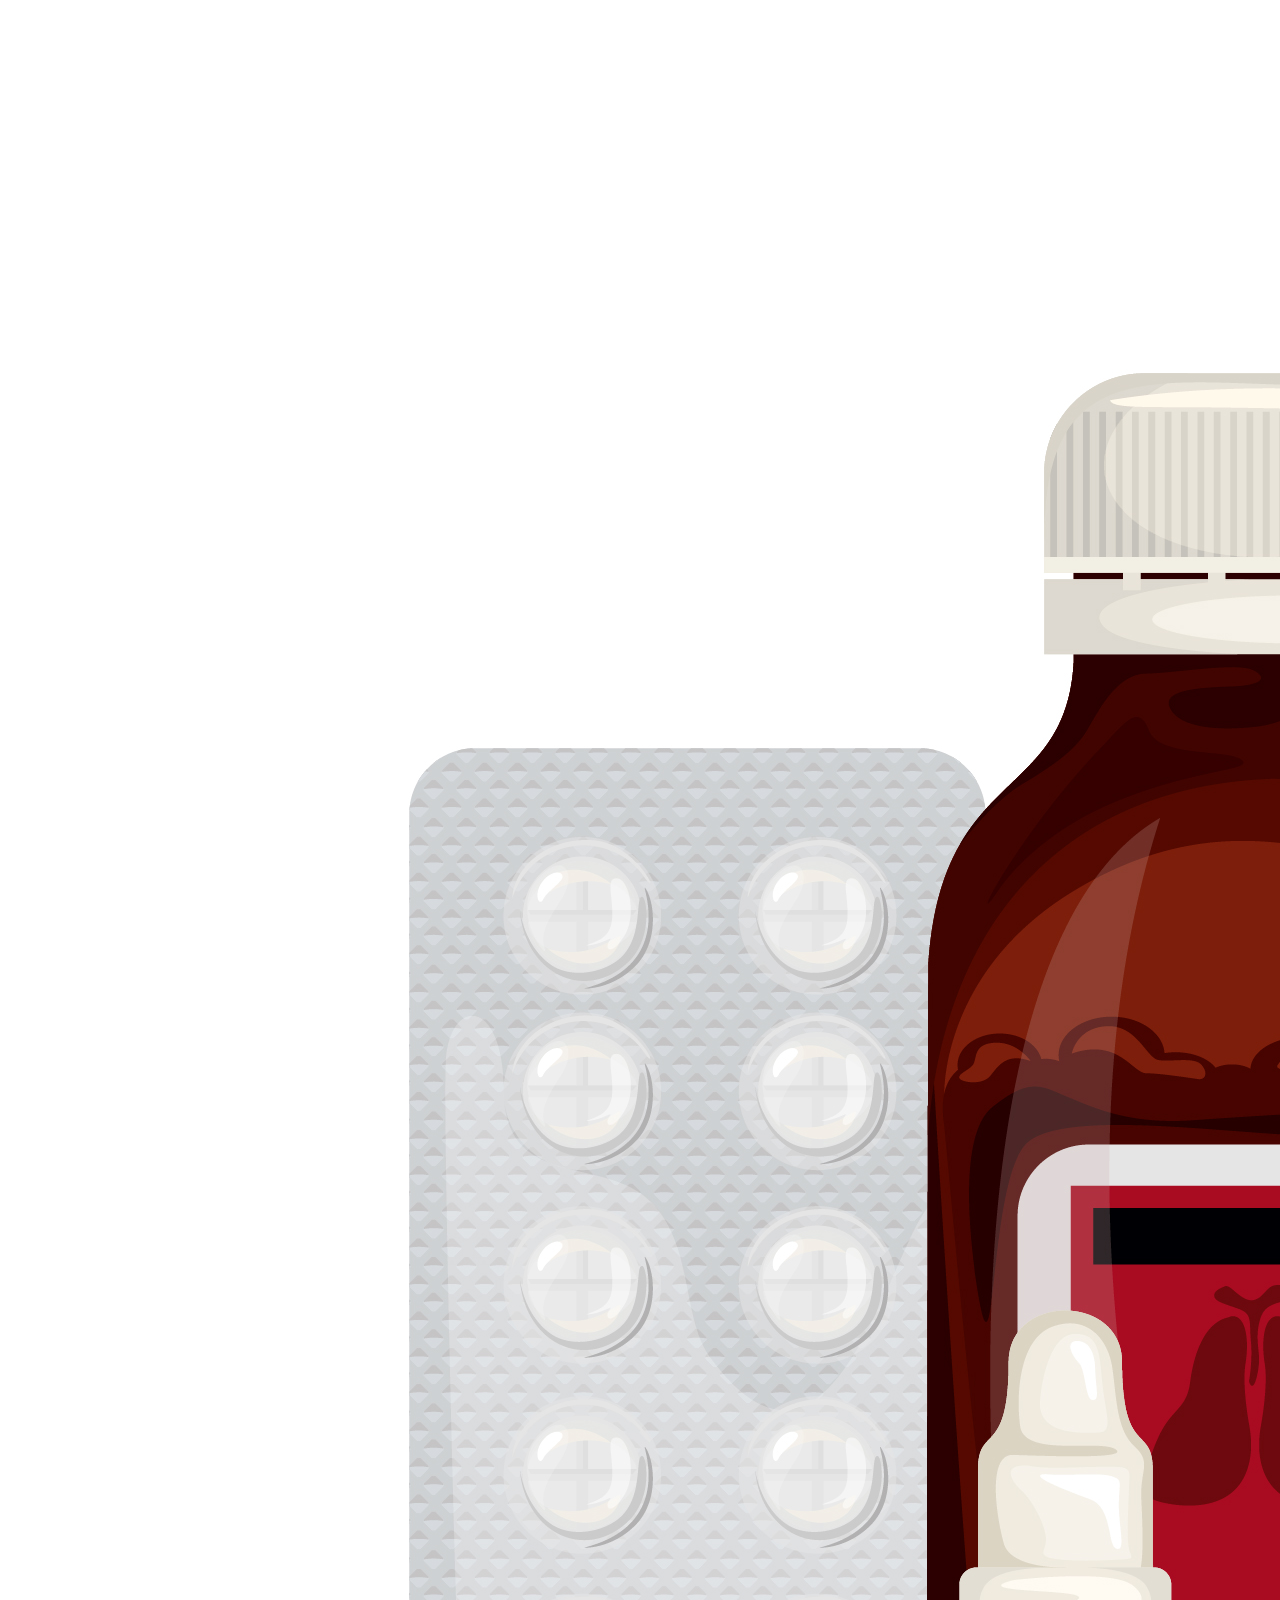
==== commit ae7c511a: "update" ====
--- a/index.html
+++ b/index.html
@@ -58,7 +58,7 @@
                             <li><a href="service.html"
                                     class="text-lg font-semibold hover:text-white hover:bg-green-500 flex justify-center items-center">Services</a>
                             </li>
-                            <li><a
+                            <li><a href="contact.html"
                                     class="text-lg font-semibold hover:text-white hover:bg-green-500 flex justify-center items-center">Contact</a>
                             </li>
                             <li><a href="appointment.html"
@@ -78,7 +78,8 @@
                                 class="text-lg font-semibold hover:text-white hover:bg-green-500">About</a></li>
                         <li><a href="service.html"
                                 class="text-lg font-semibold hover:text-white hover:bg-green-500">Services</a></li>
-                        <li><a class="text-lg font-semibold hover:text-white hover:bg-green-500">Contact</a></li>
+                        <li><a href="contact.html"
+                            class="text-lg font-semibold hover:text-white hover:bg-green-500">Contact</a></li>
                         <li><a href="appointment.html"
                             class="text-lg font-semibold hover:text-white hover:bg-green-500">Appointment</a></li>
                     </ul>
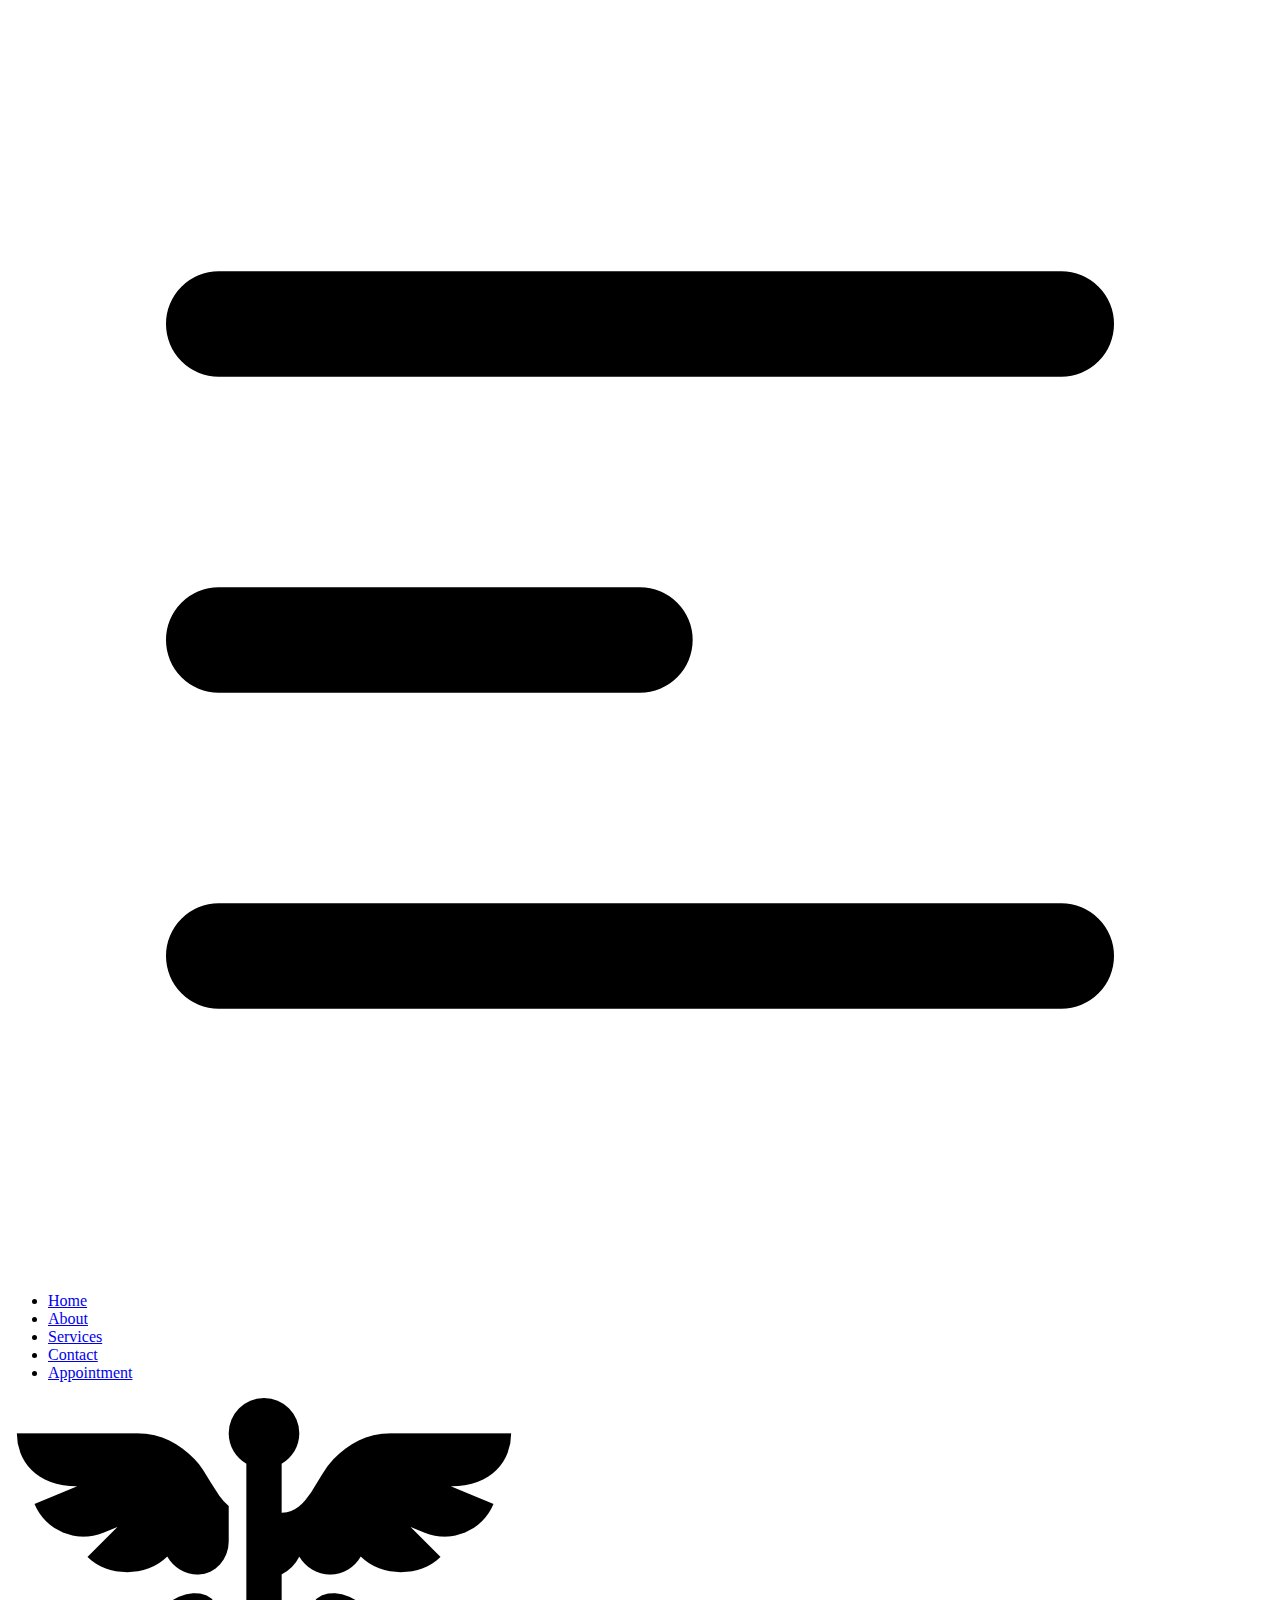
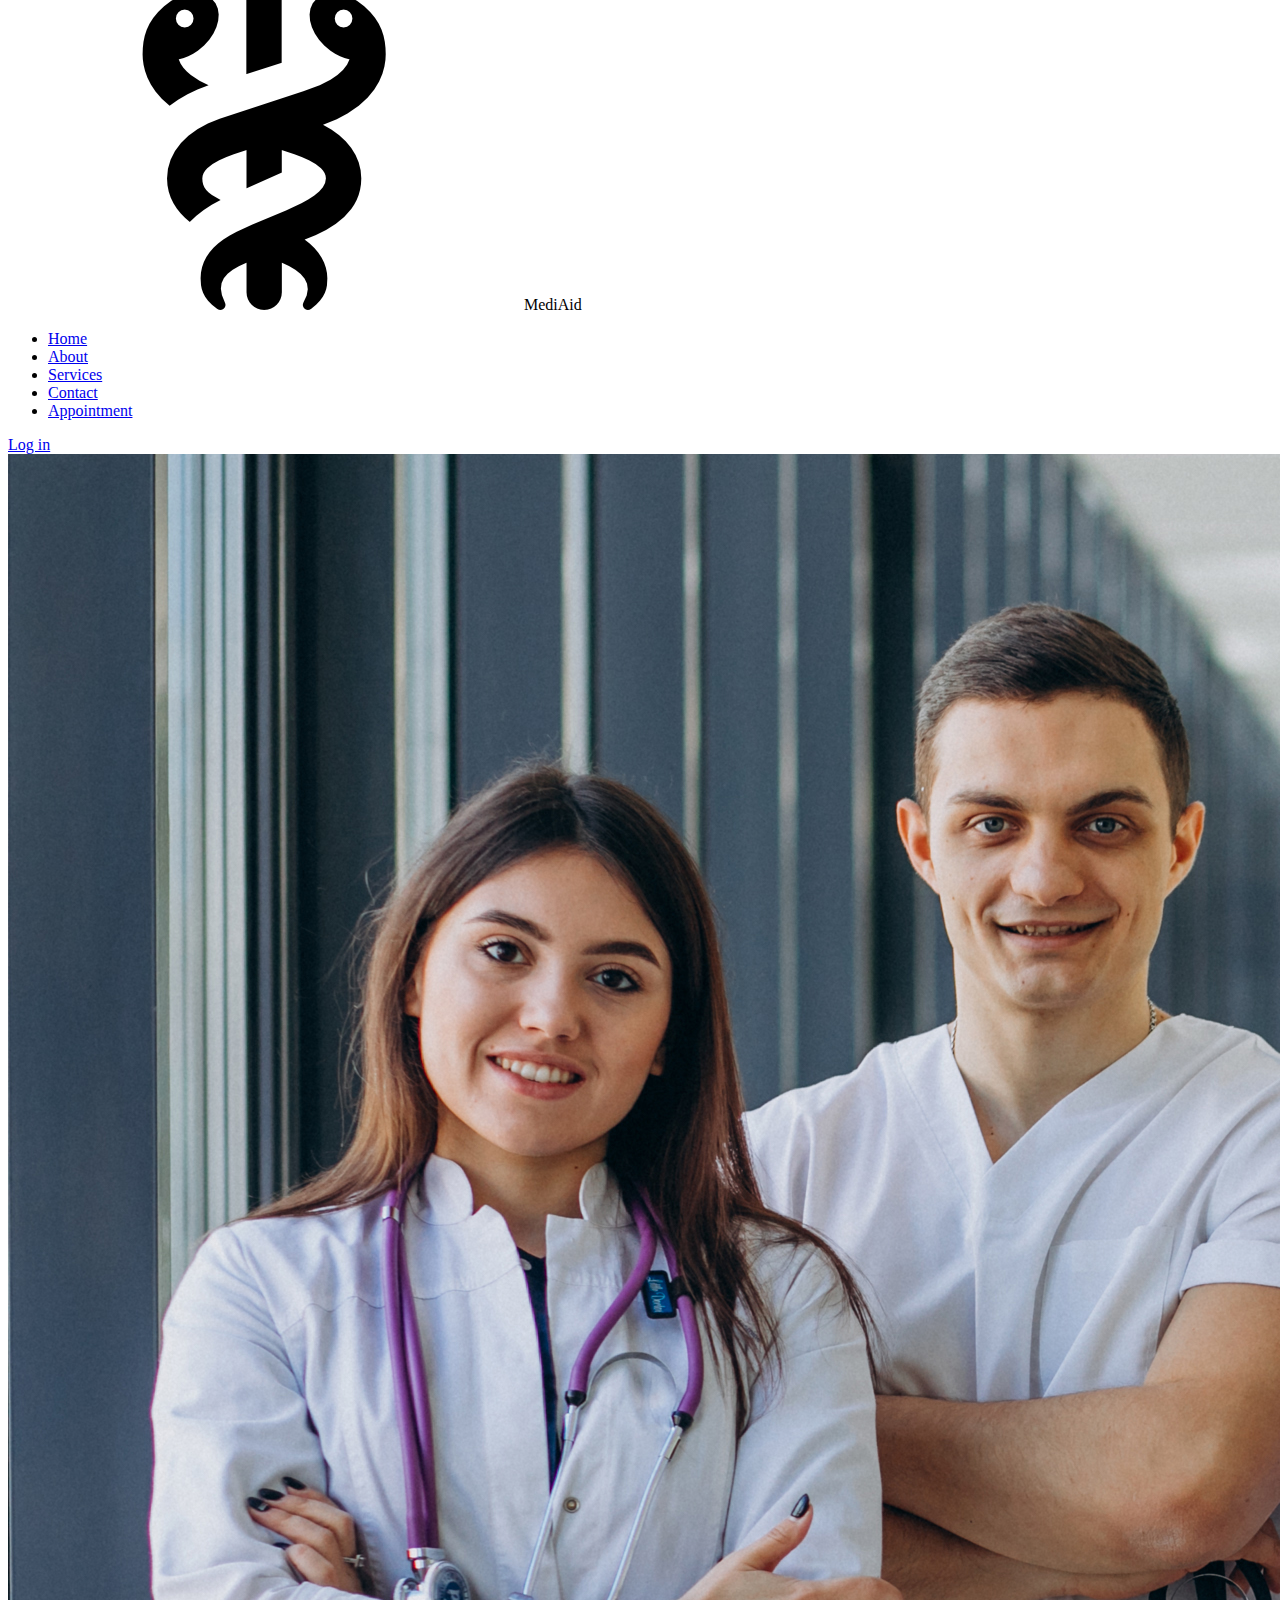
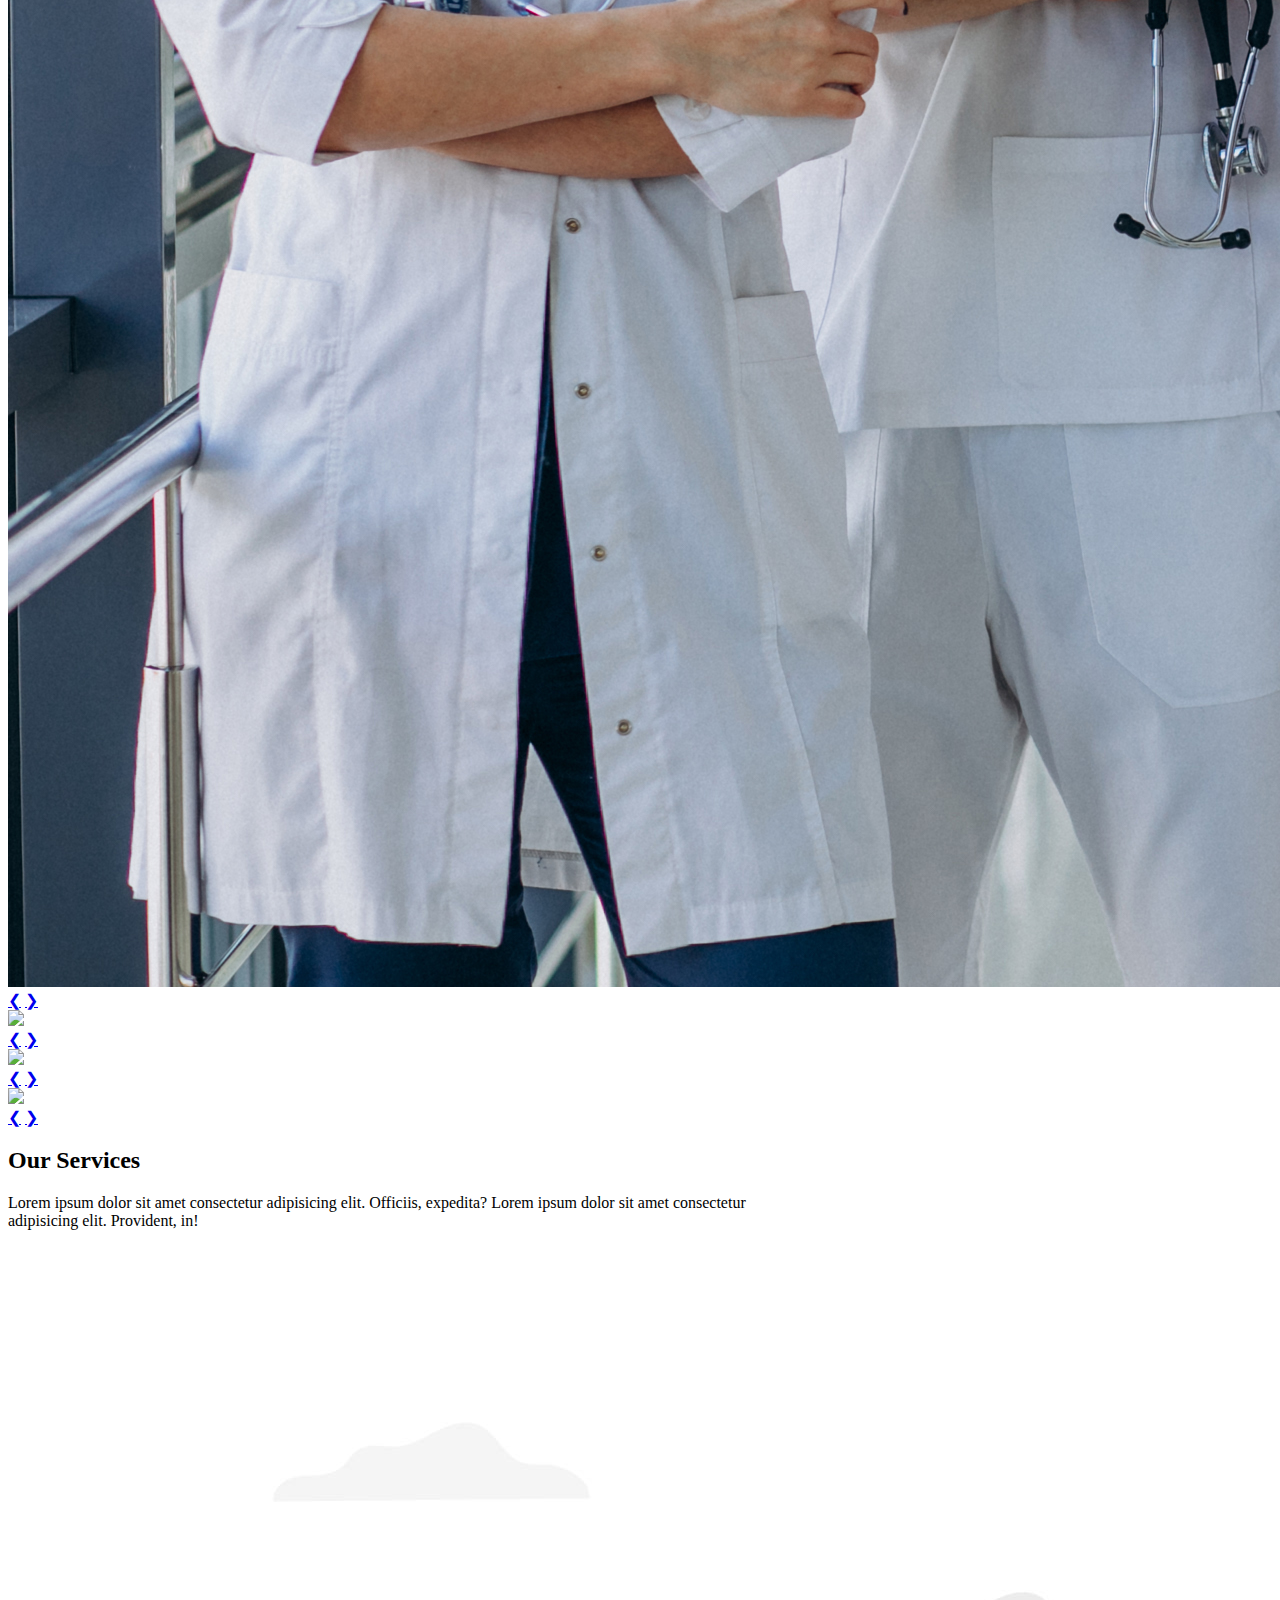
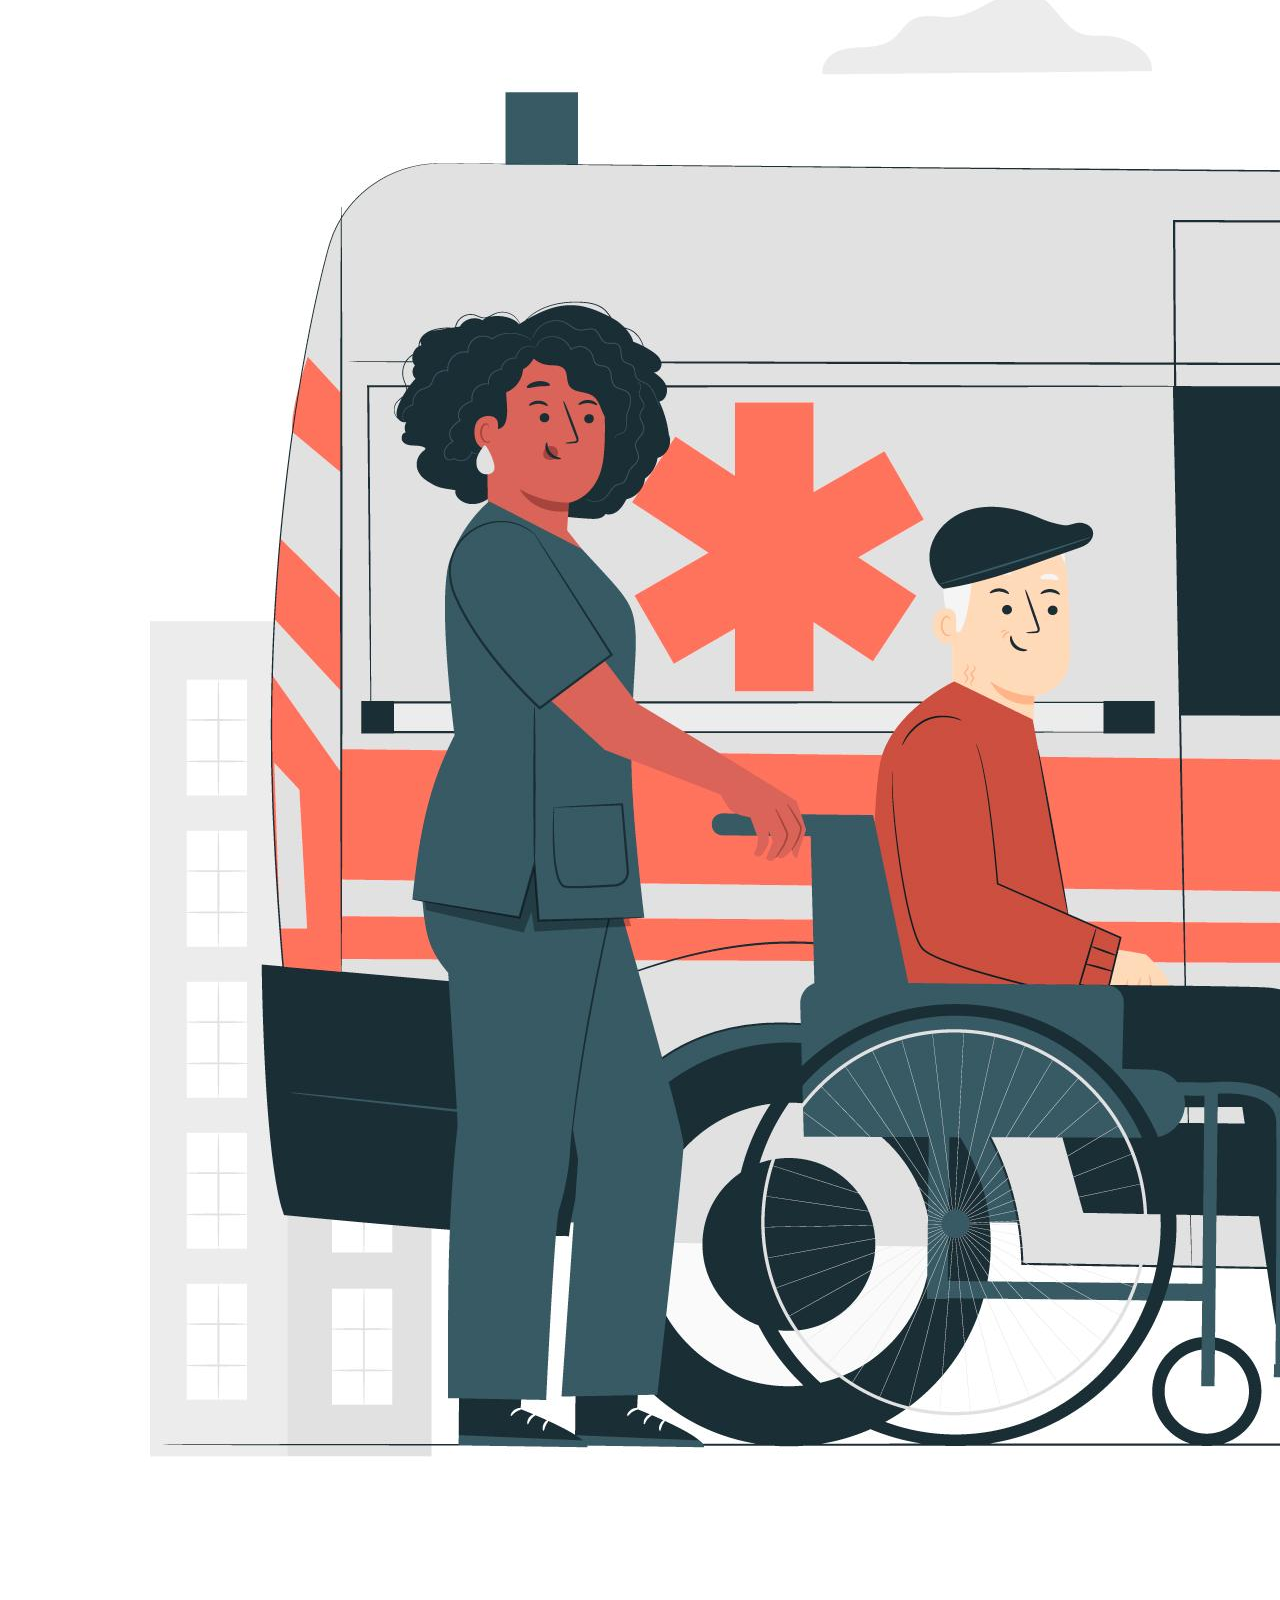
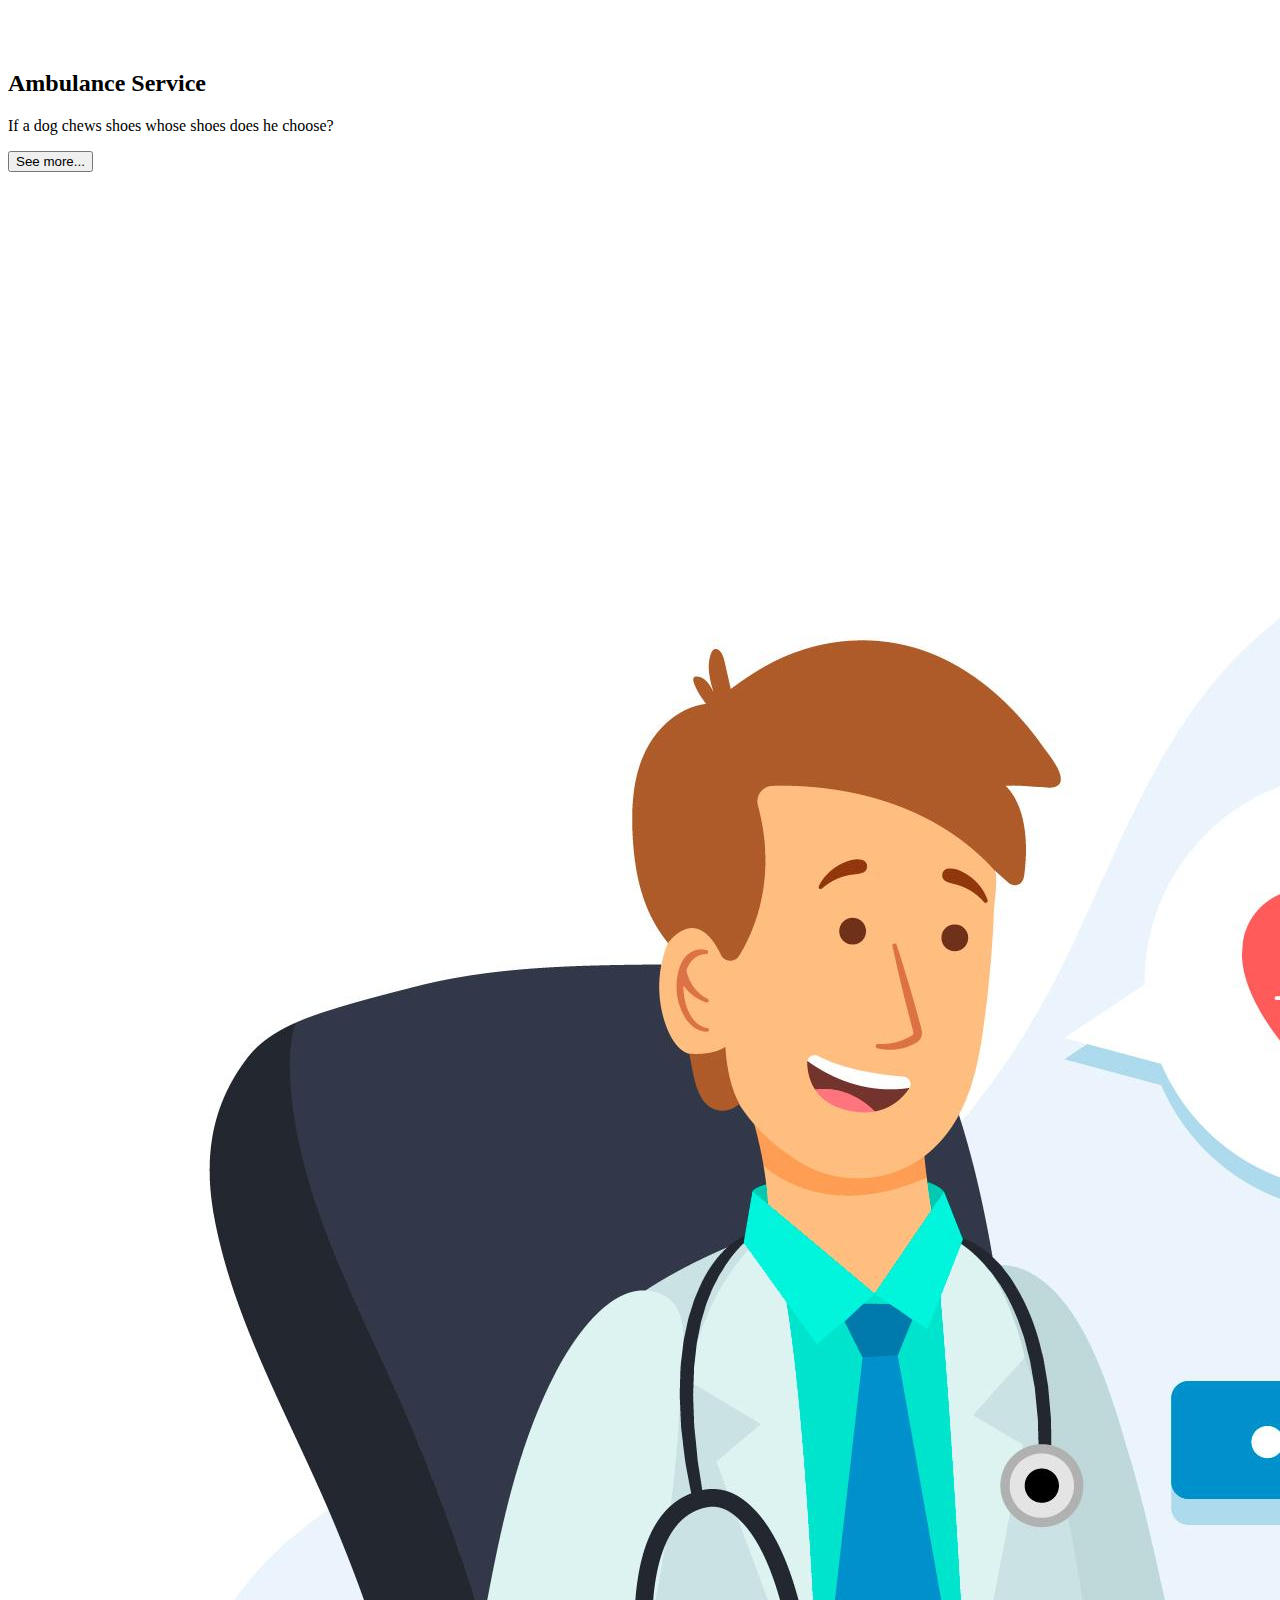
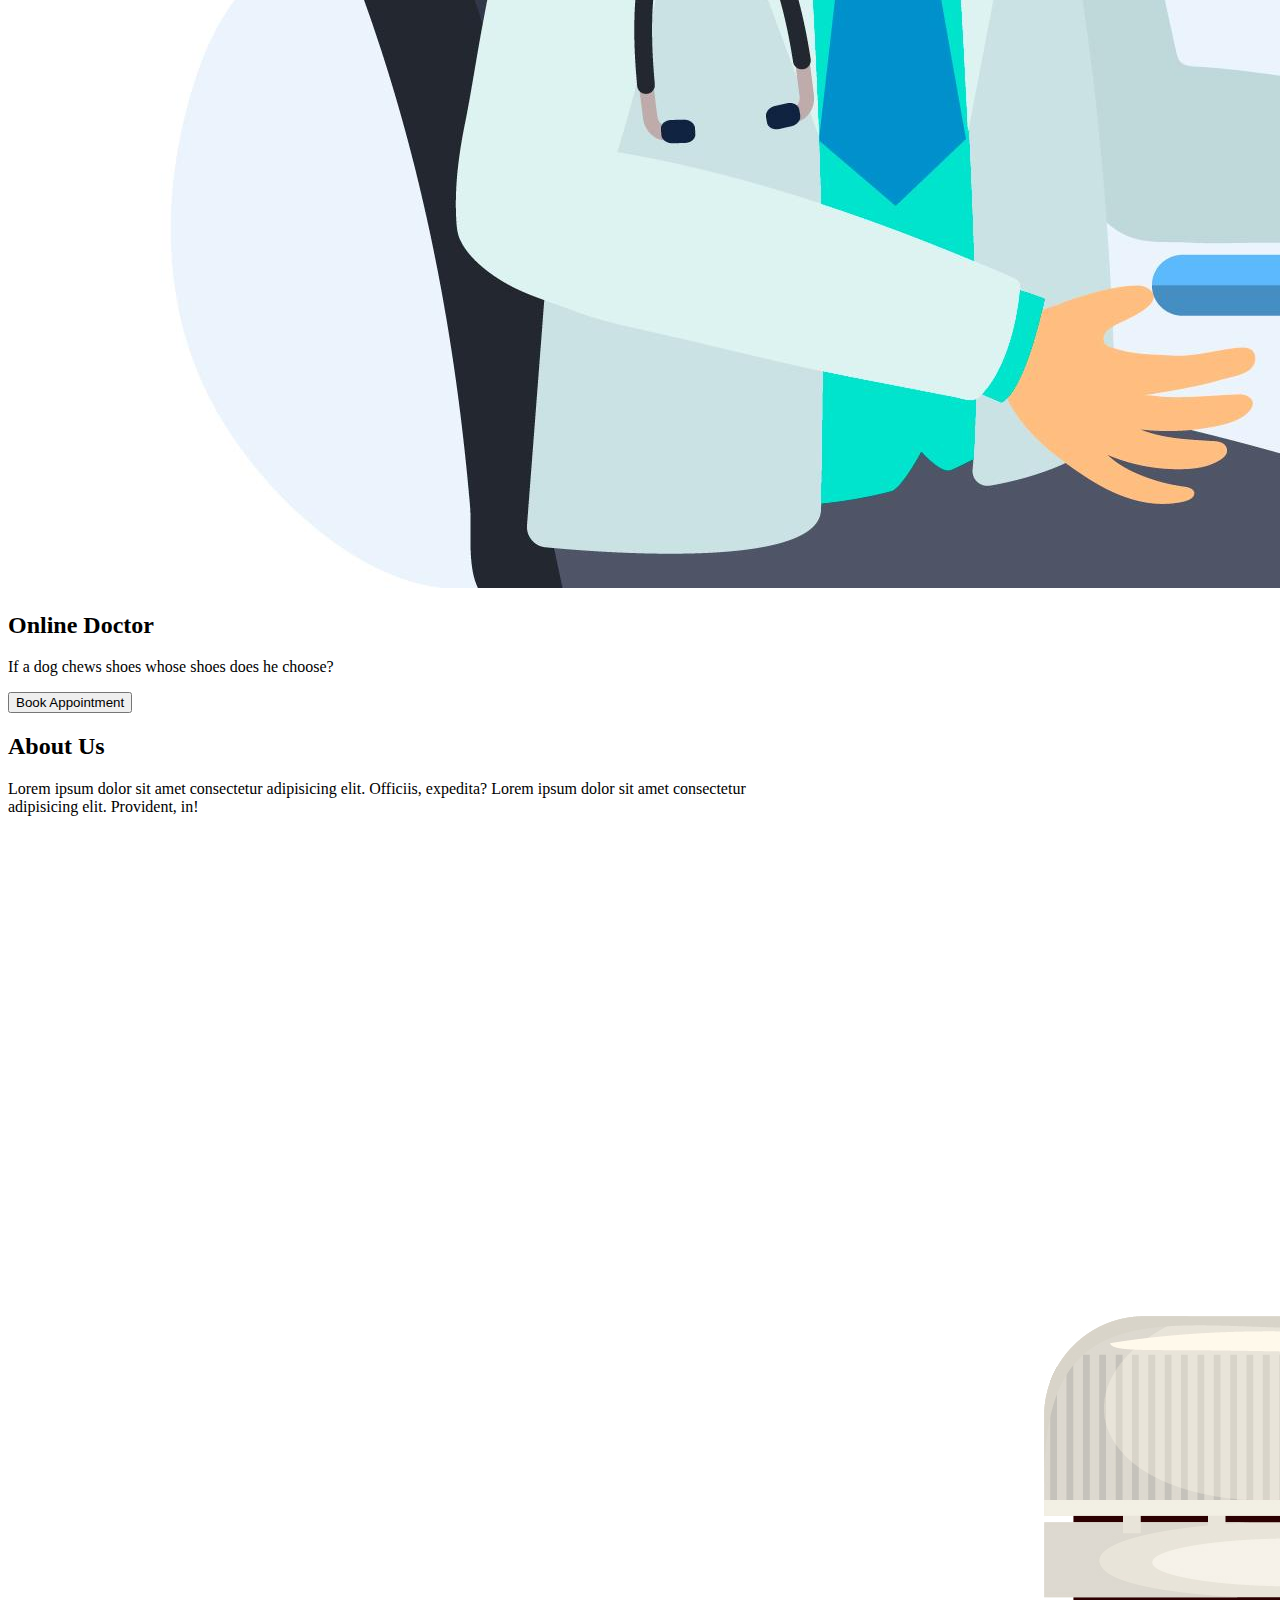
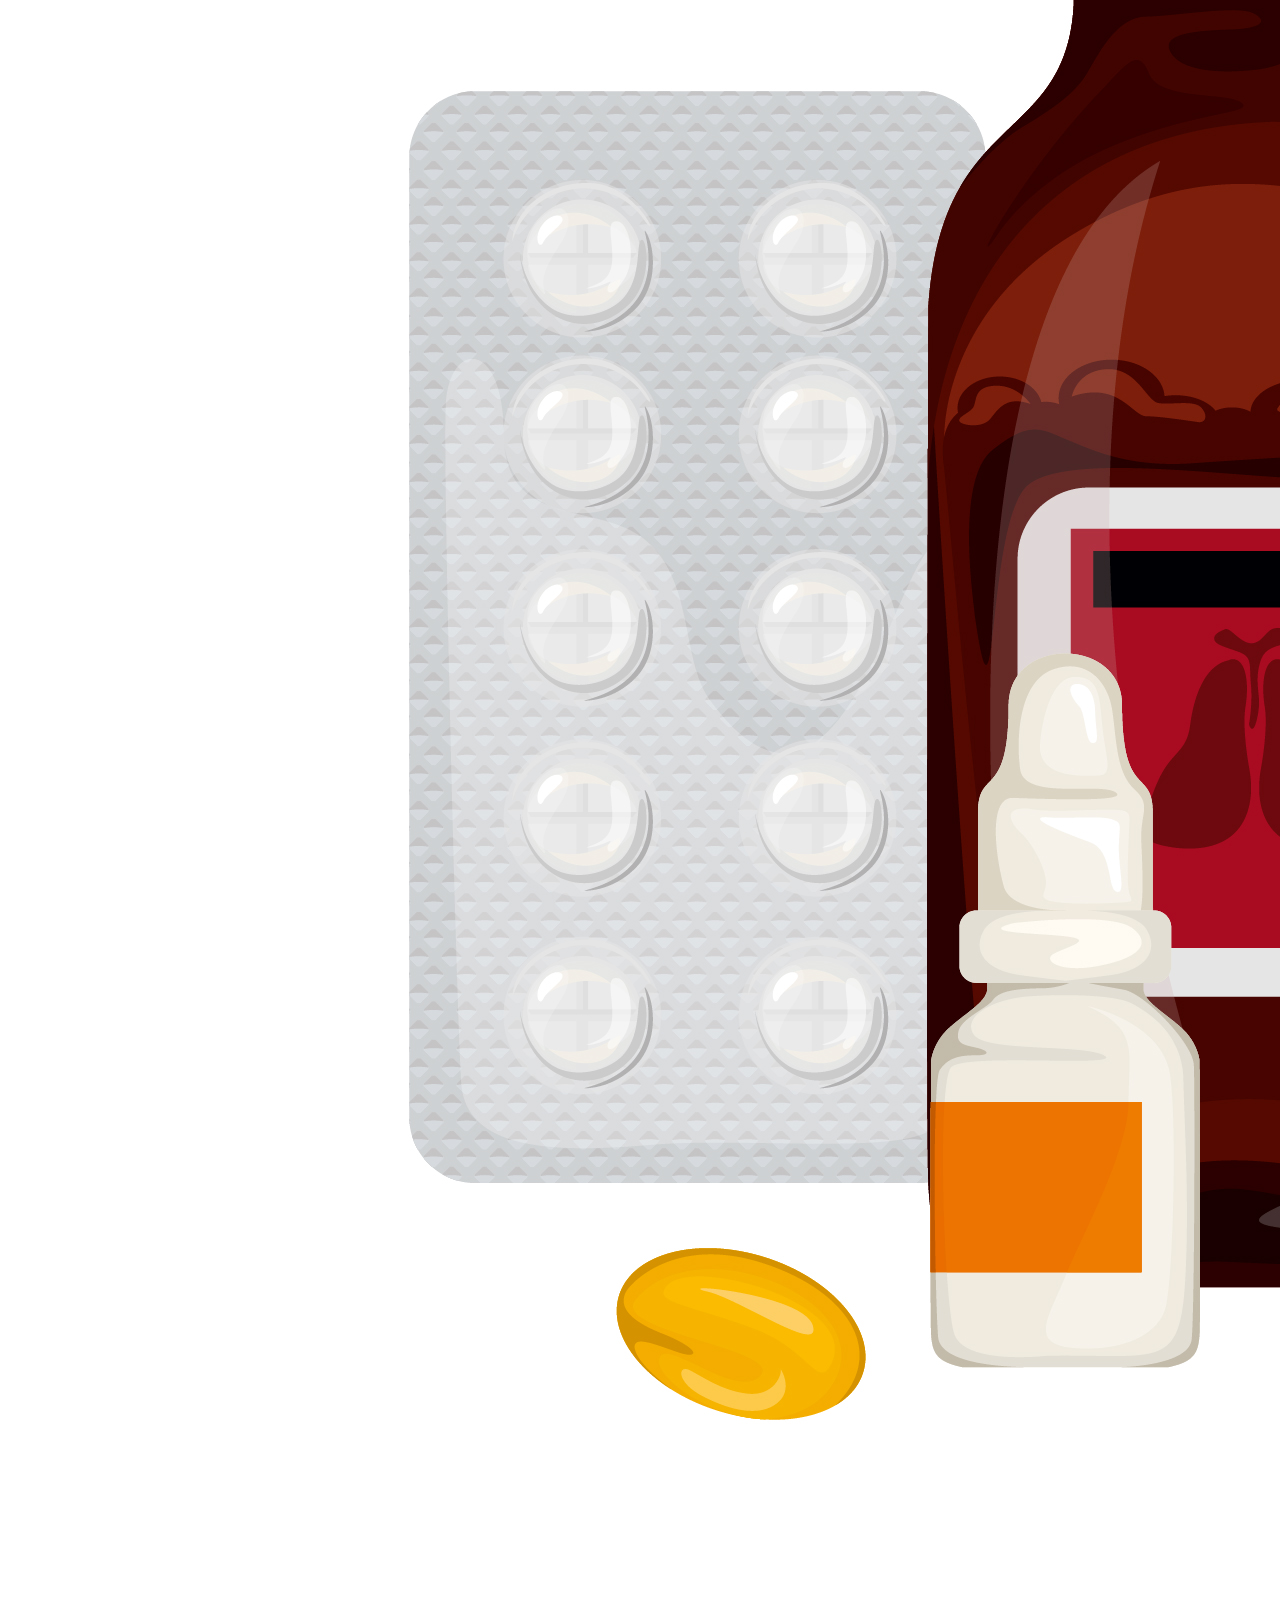
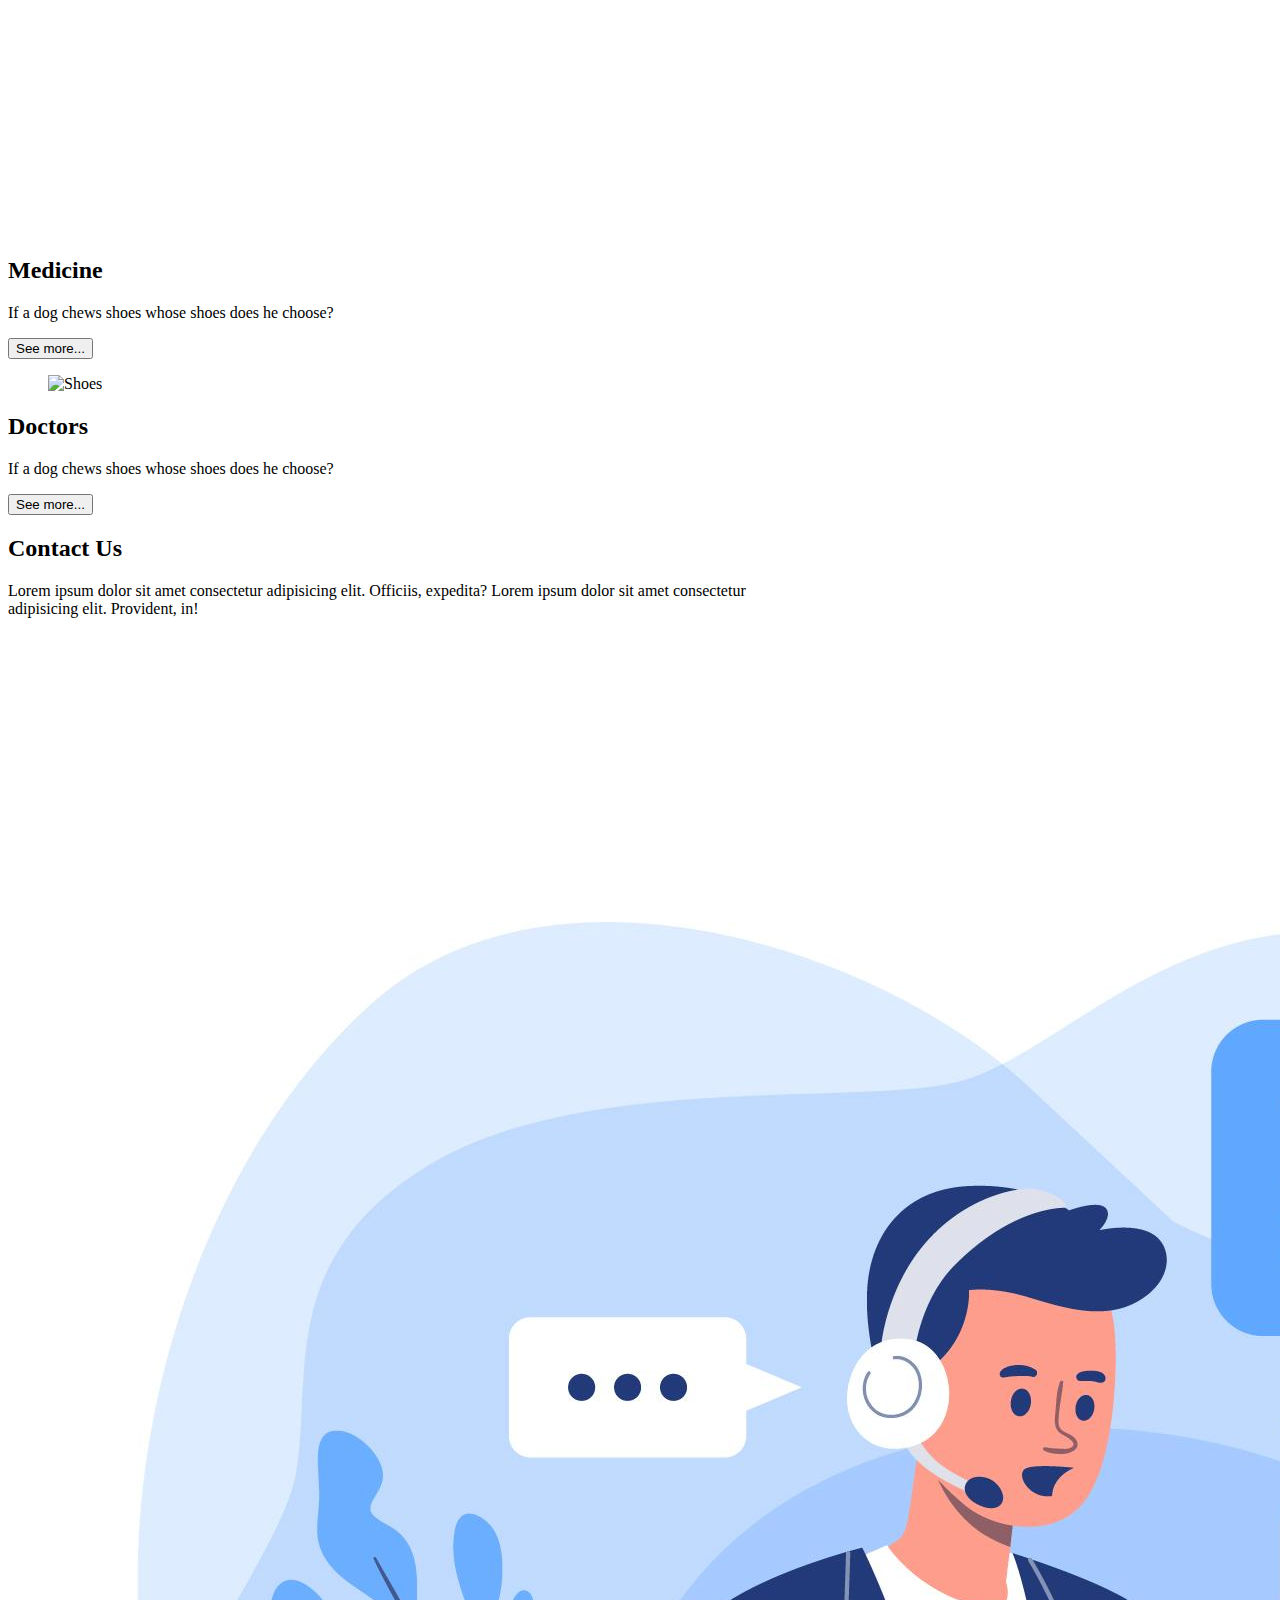
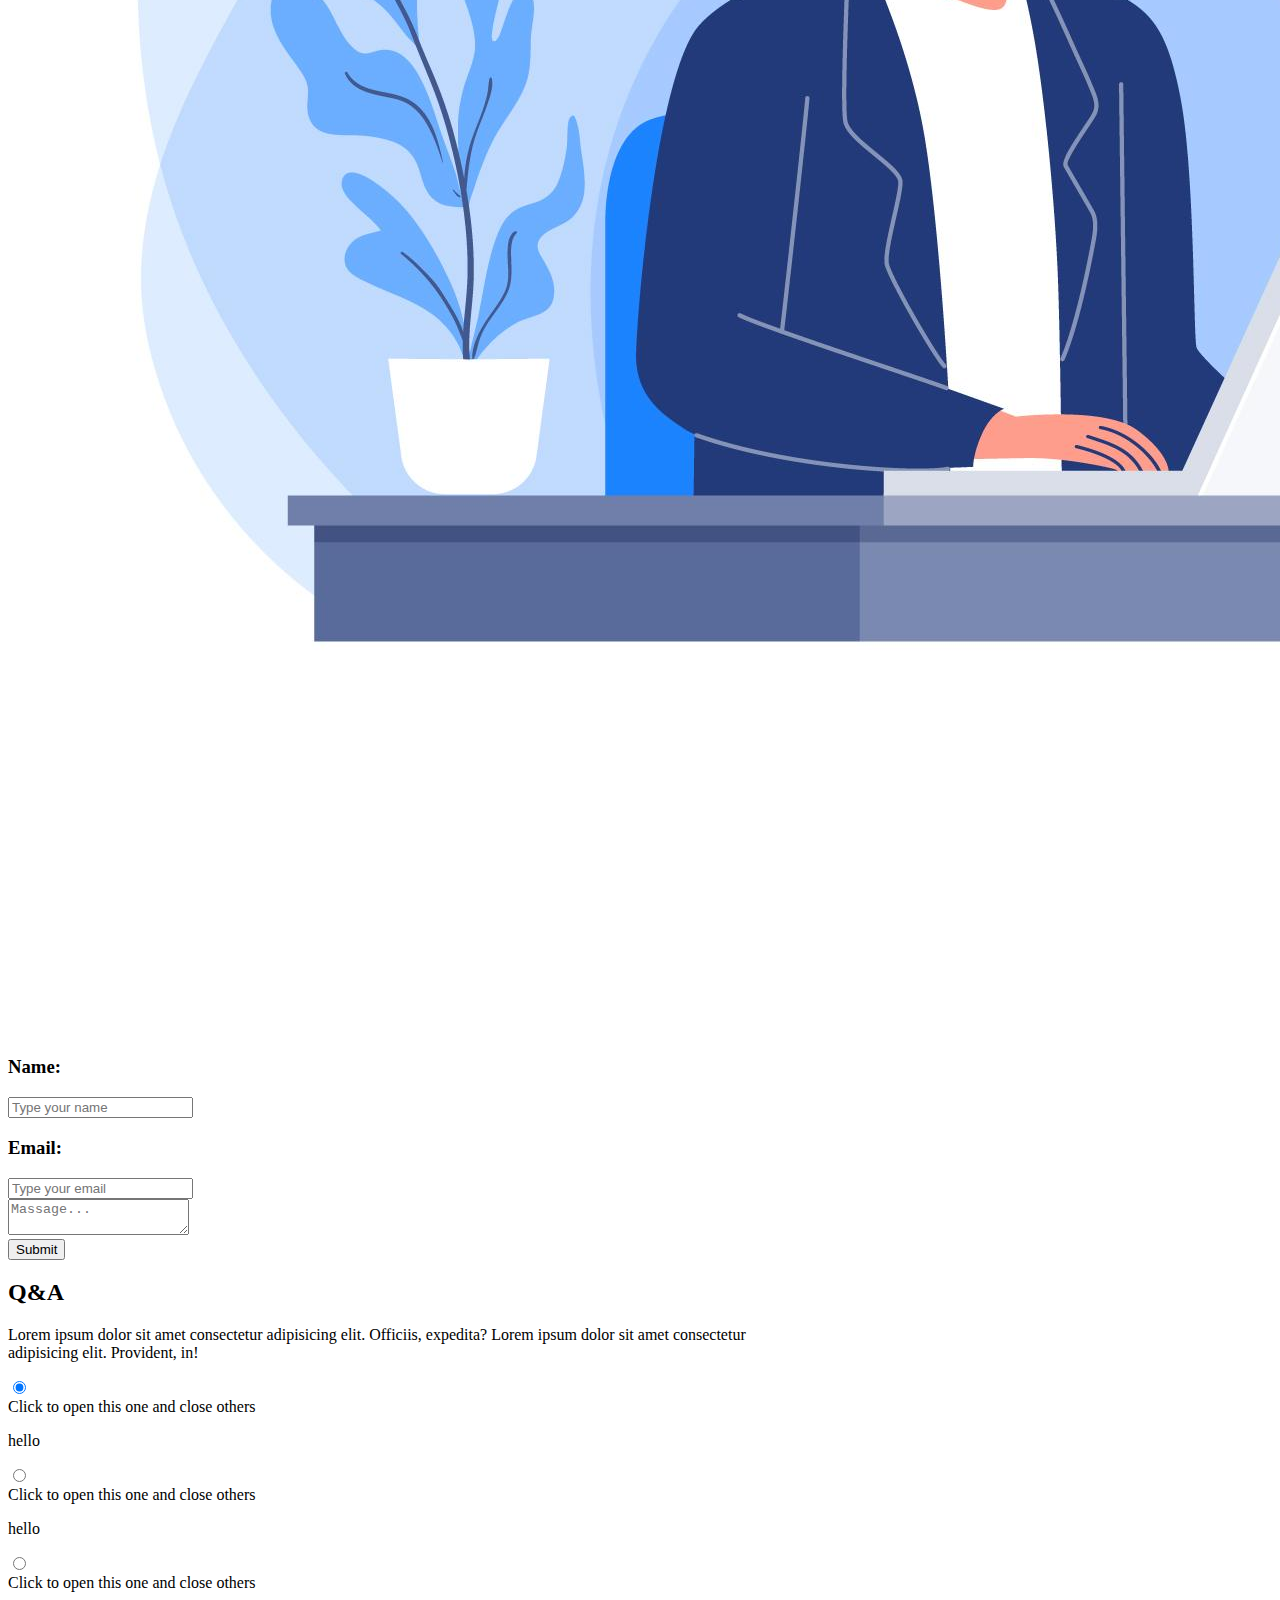
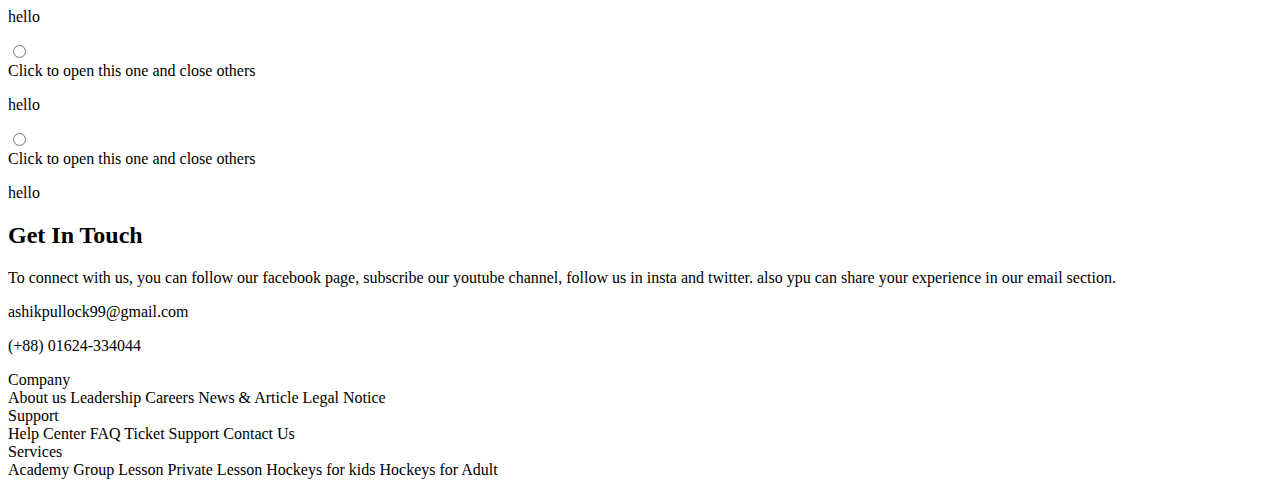
==== commit 792488ee: "add" ====
--- a/index.html
+++ b/index.html
@@ -220,9 +220,9 @@
 
             <div class="mt-20 lg:ml-20 ml-4 lg:mr-20  mr-4">
 
-                <div class="flex lg:flex-row flex-col justify-between items-center lg:gap-8 gap-4">
+                <div class="flex lg:flex-row flex-col justify-center items-center lg:gap-8 gap-4">
                     <!-- card-1 -->
-                    <div class="card w-96 bg-base-100 shadow-xl">
+                    <!-- <div class="card w-96 bg-base-100 shadow-xl">
                         <figure class="px-10 pt-10">
                             <img src="assats/50426.jpg" alt="Shoes" class="rounded-xl h-48 w-full" />
                         </figure>
@@ -233,7 +233,7 @@
                                 <button class="btn btn-primary">See more...</button>
                             </div>
                         </div>
-                    </div>
+                    </div> -->
                     <!-- card-2 -->
                     <div class="card w-96 bg-base-100 shadow-xl">
                         <figure class="px-10 pt-10">
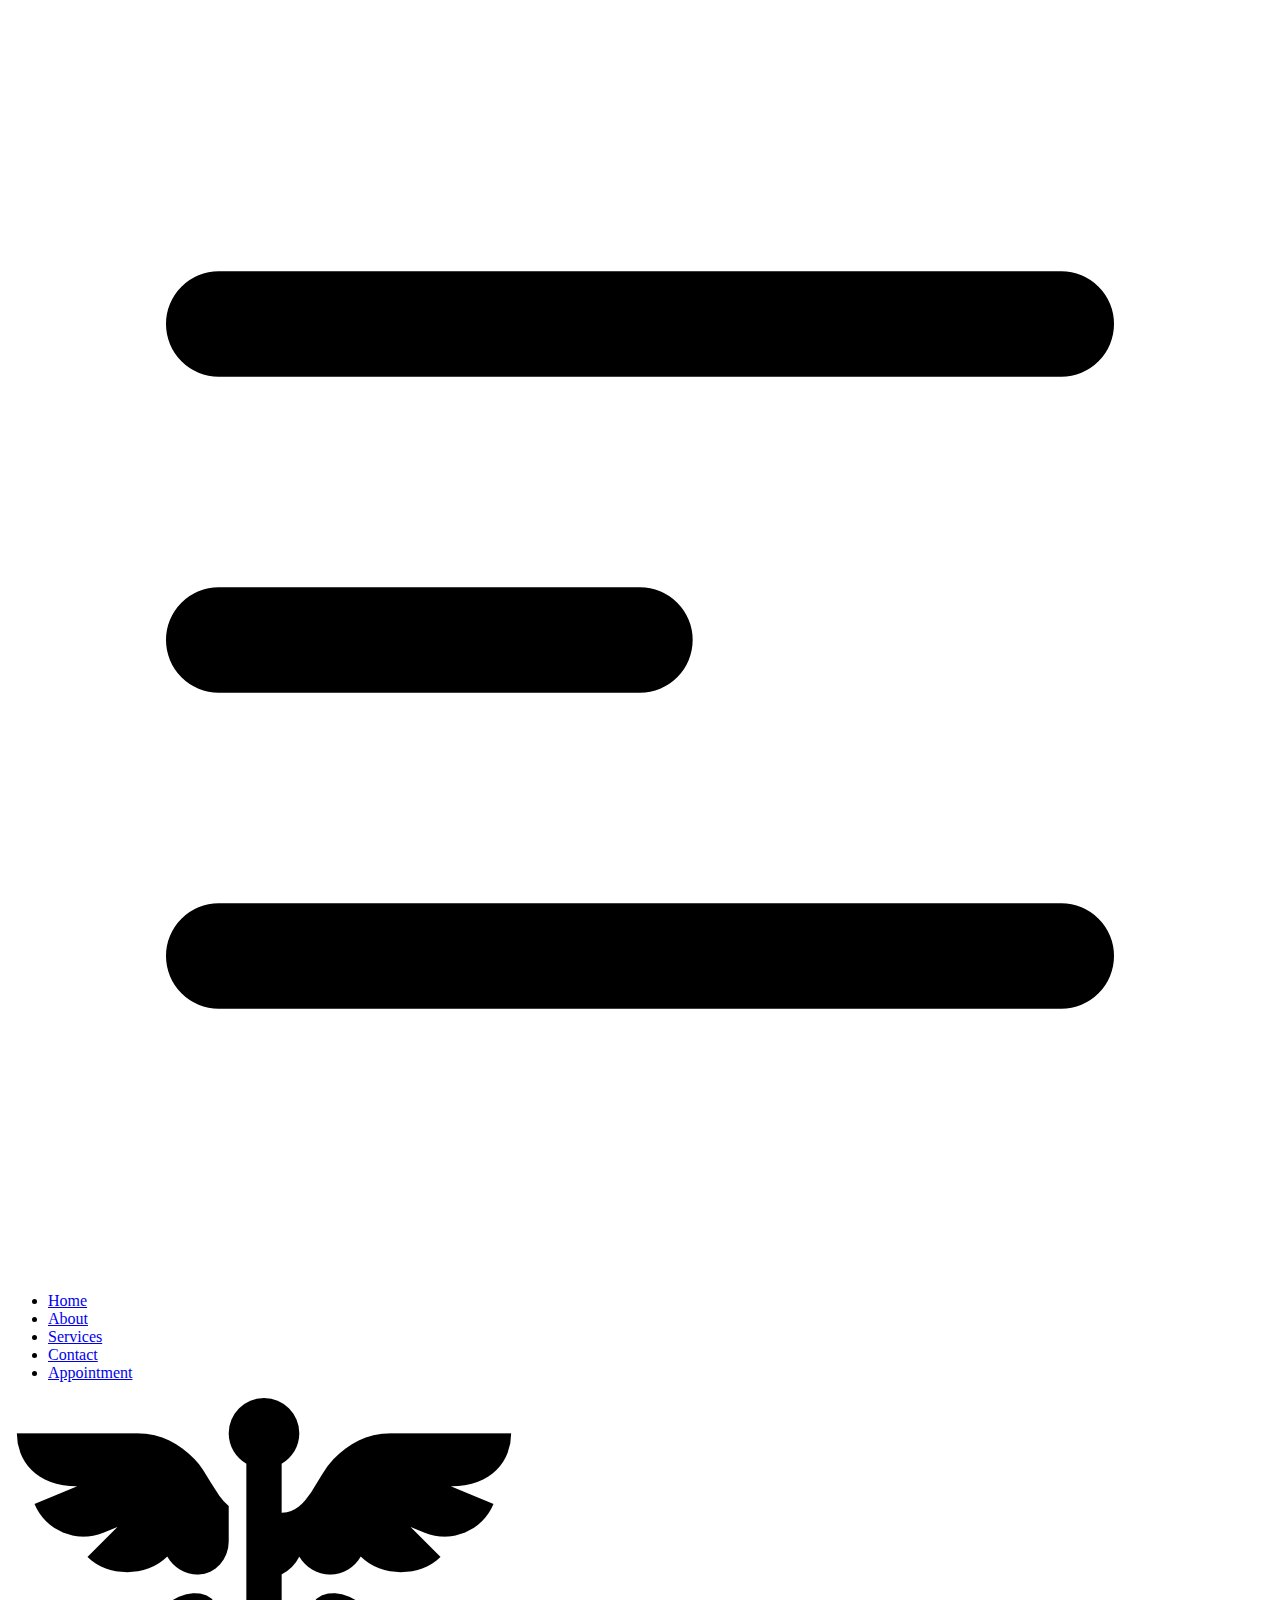
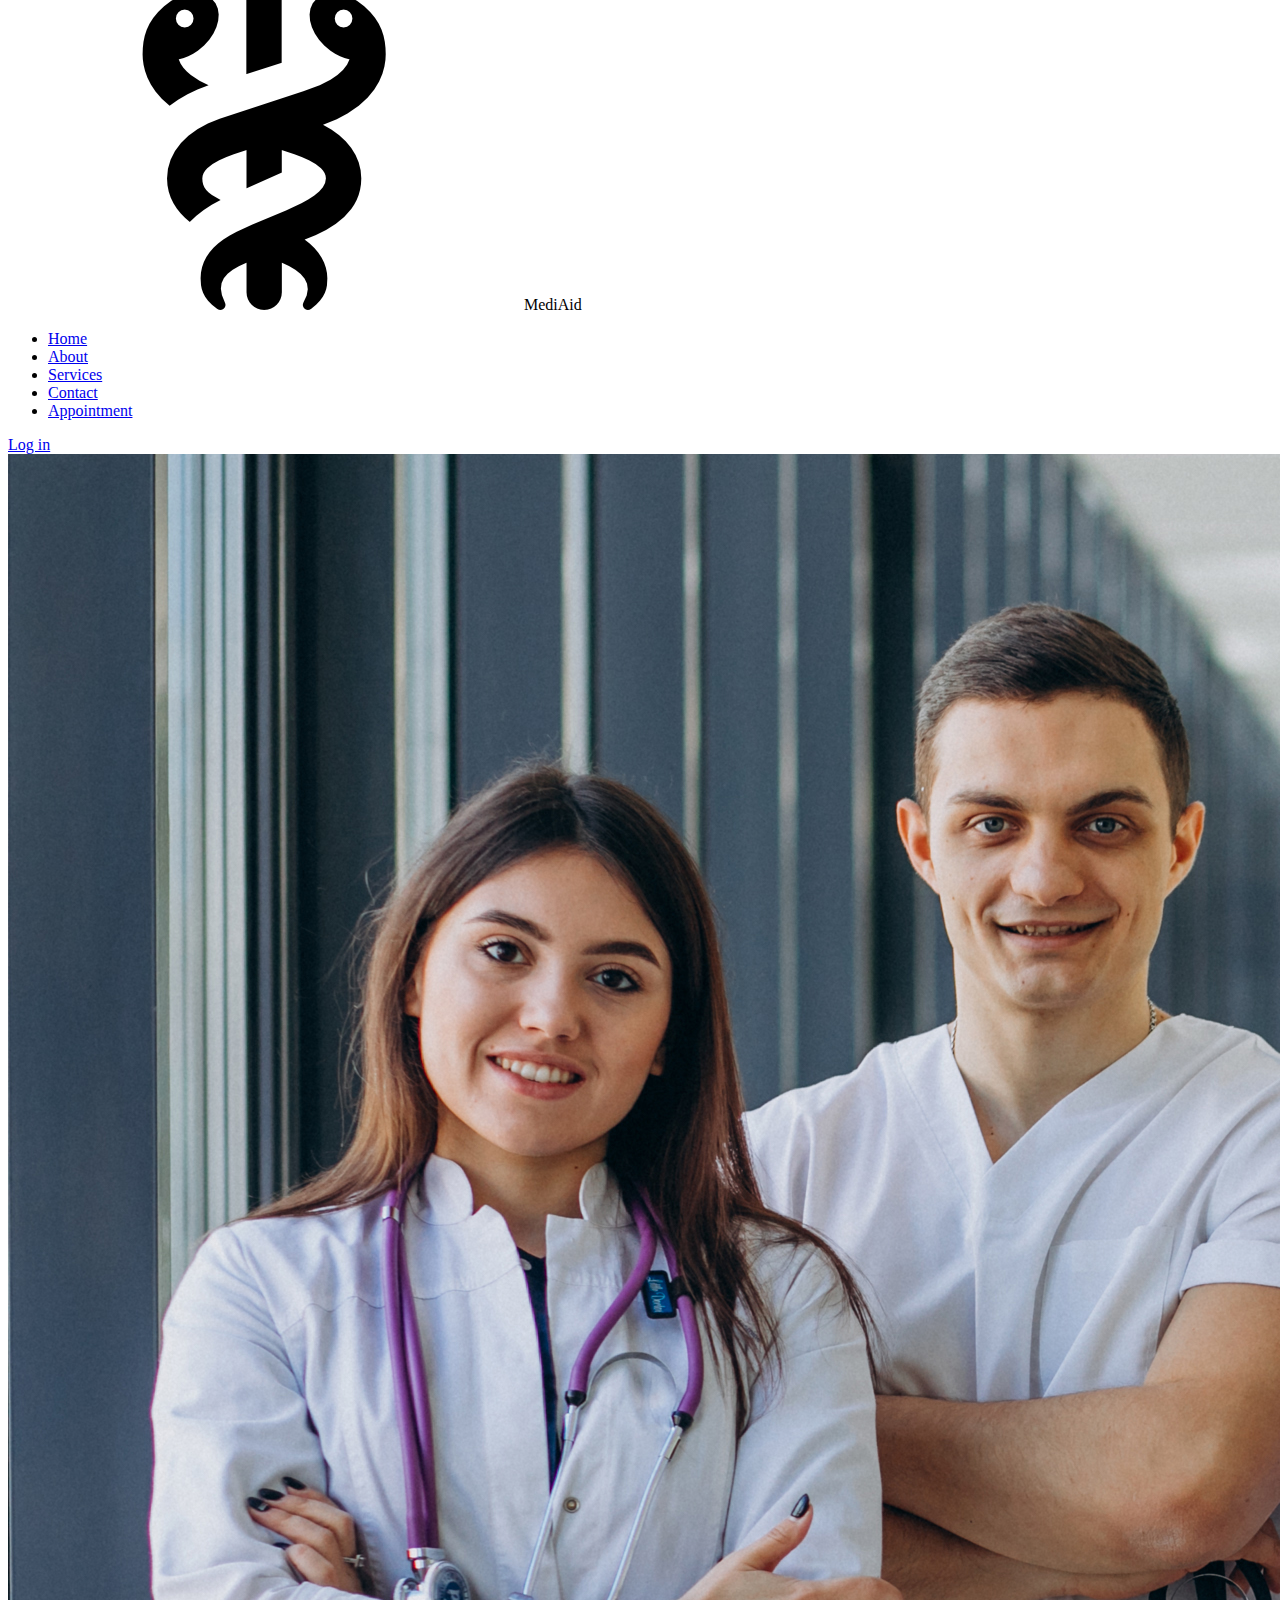
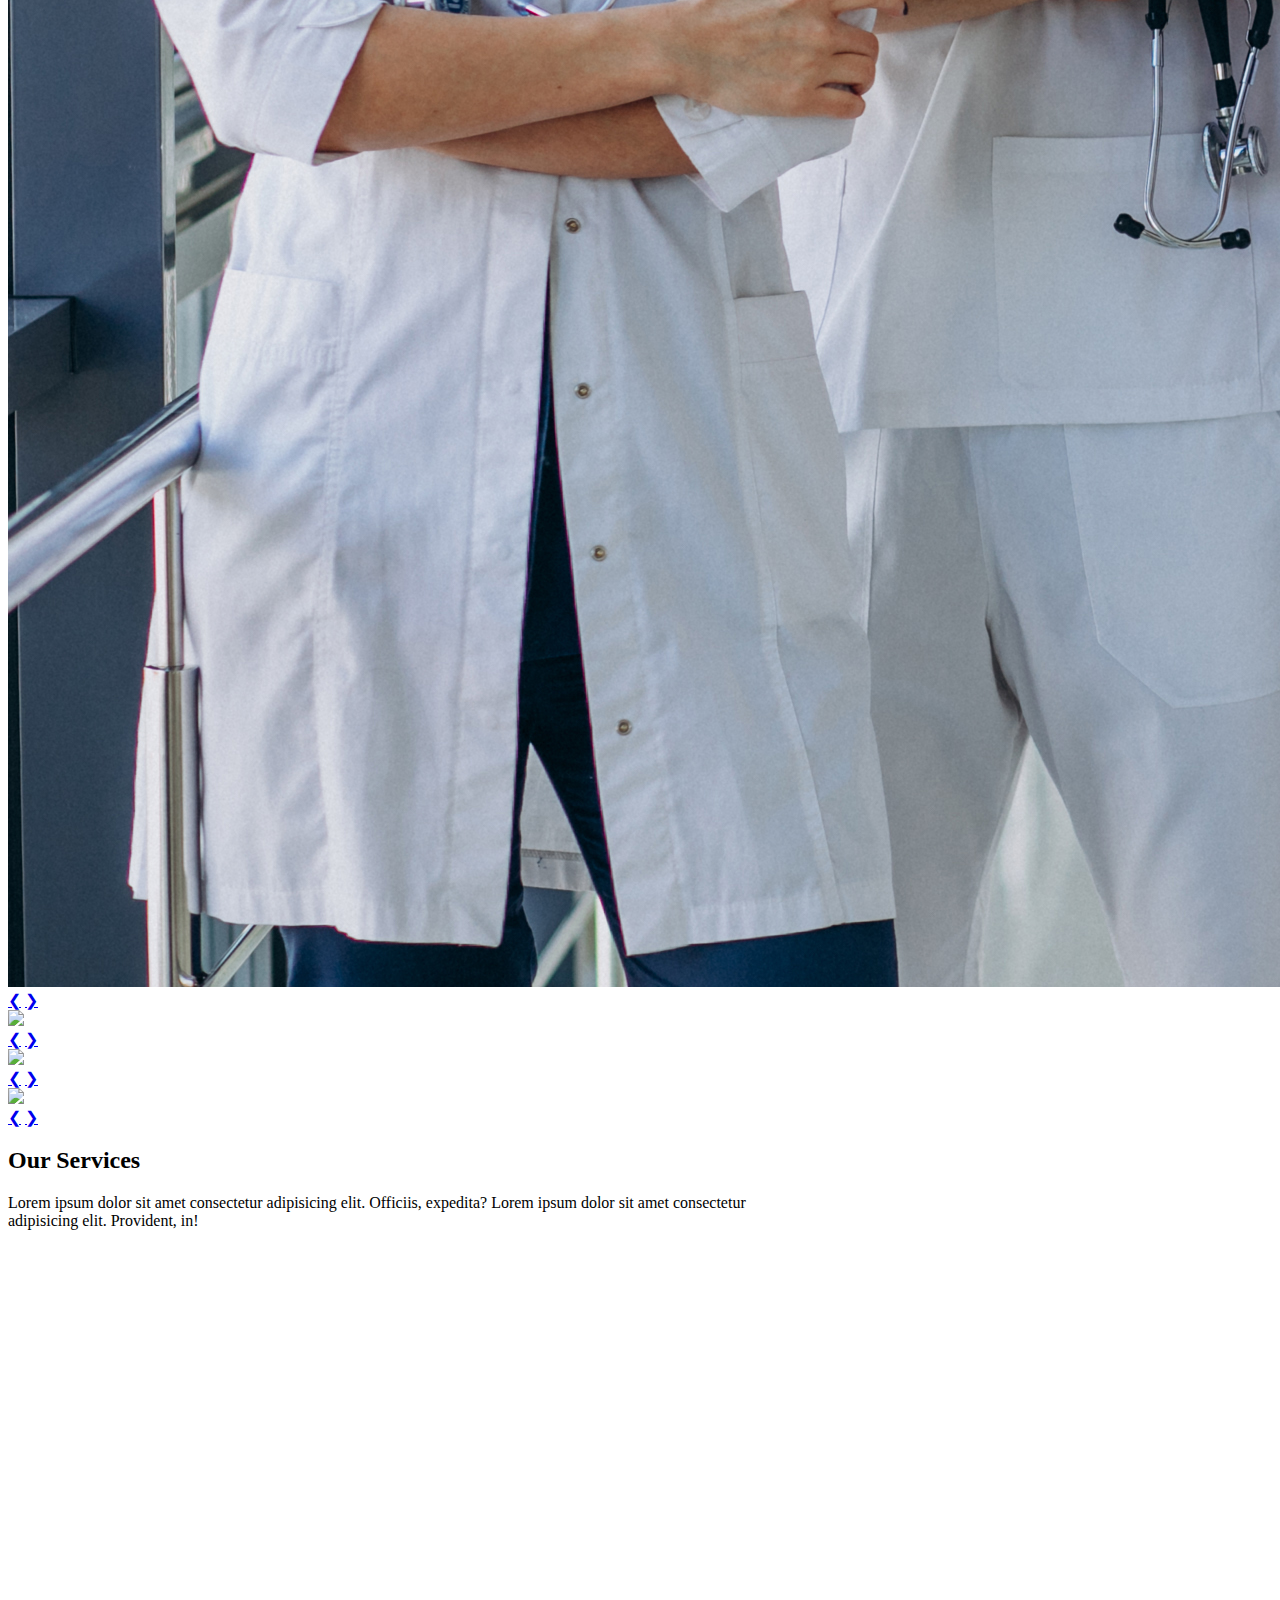
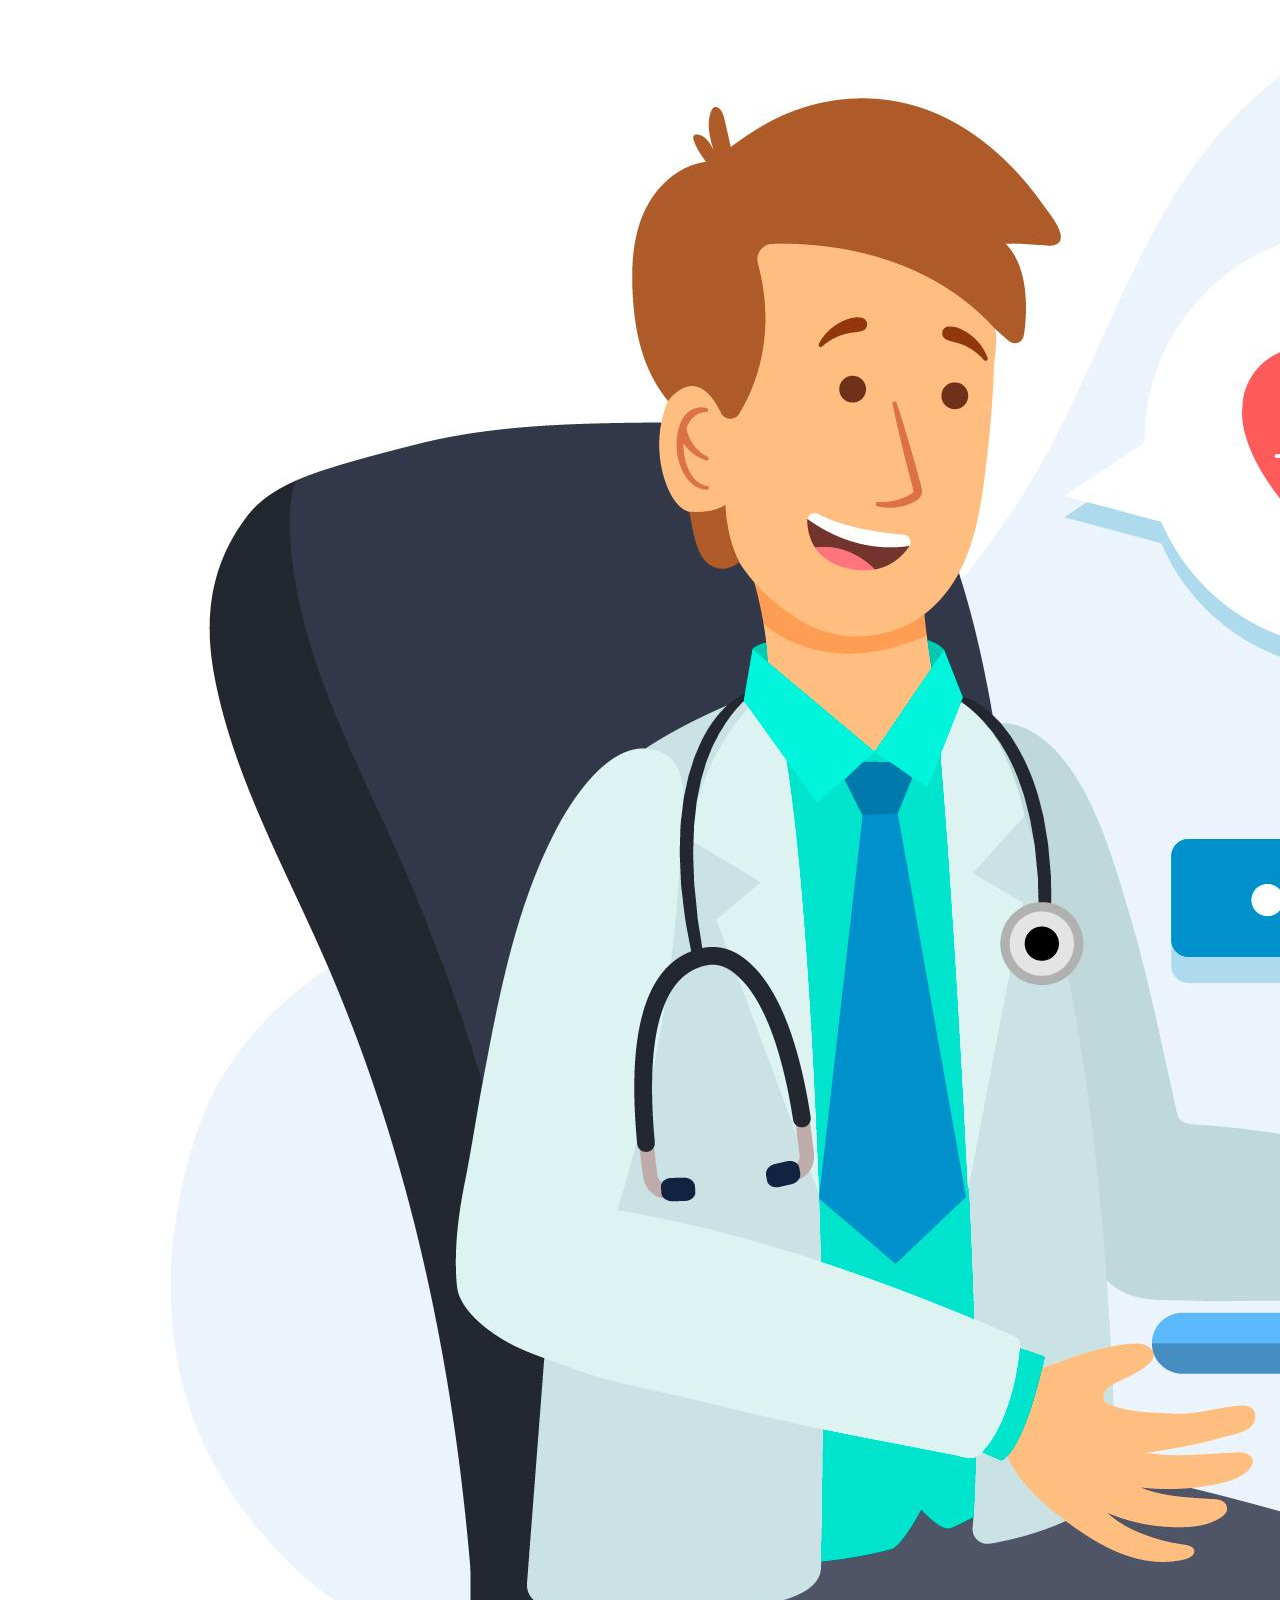
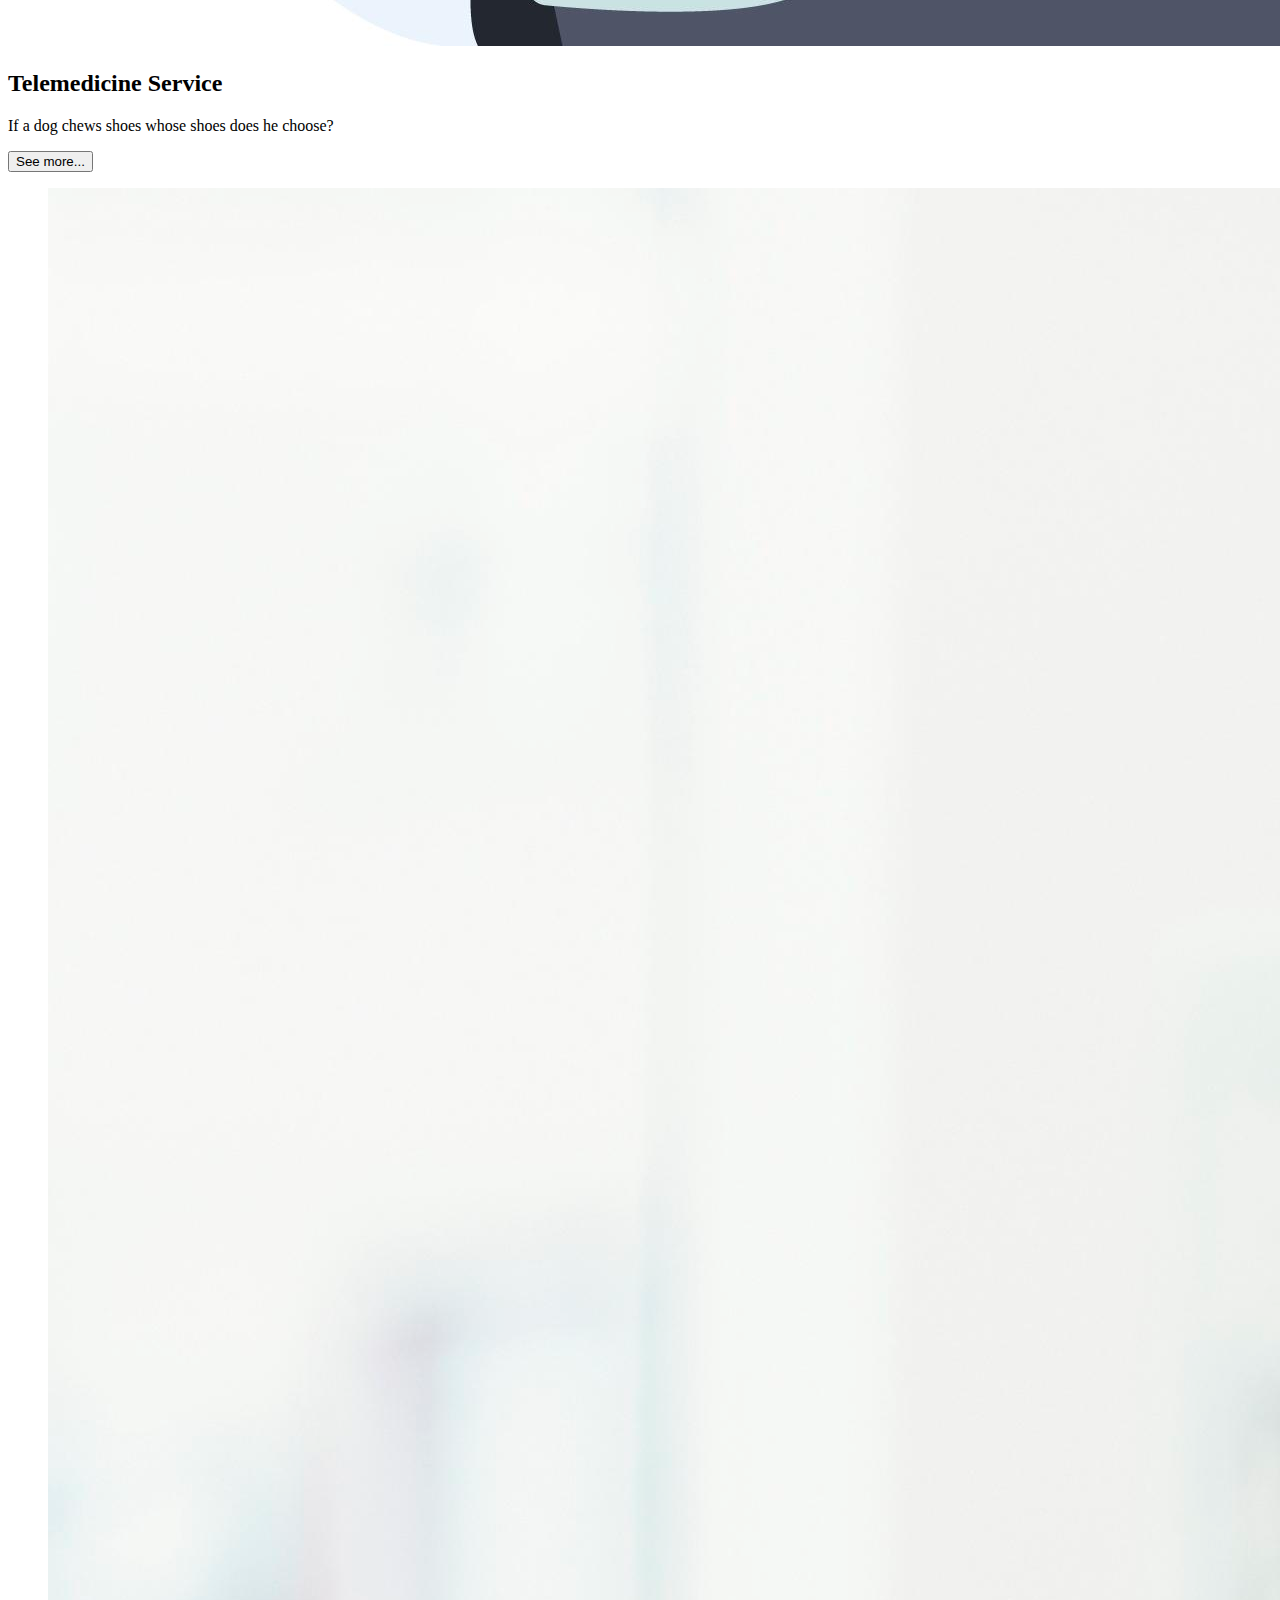
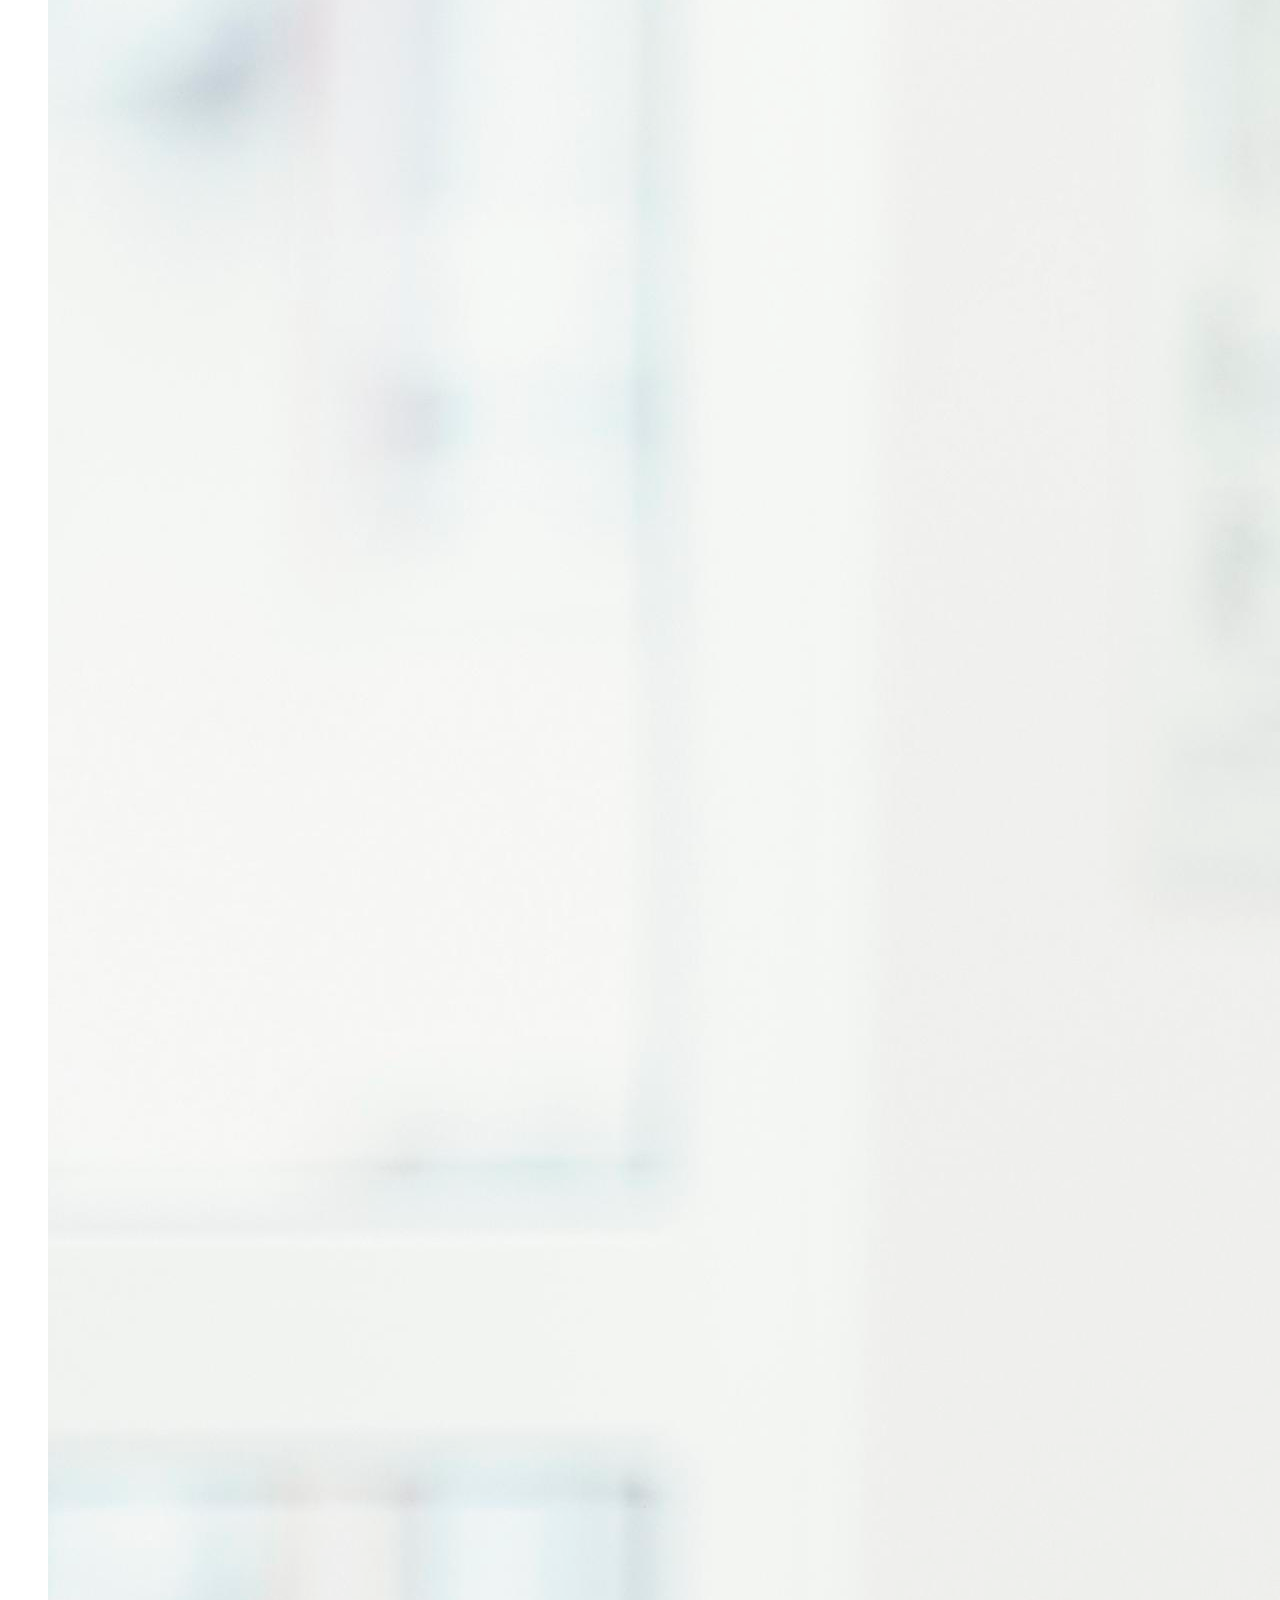
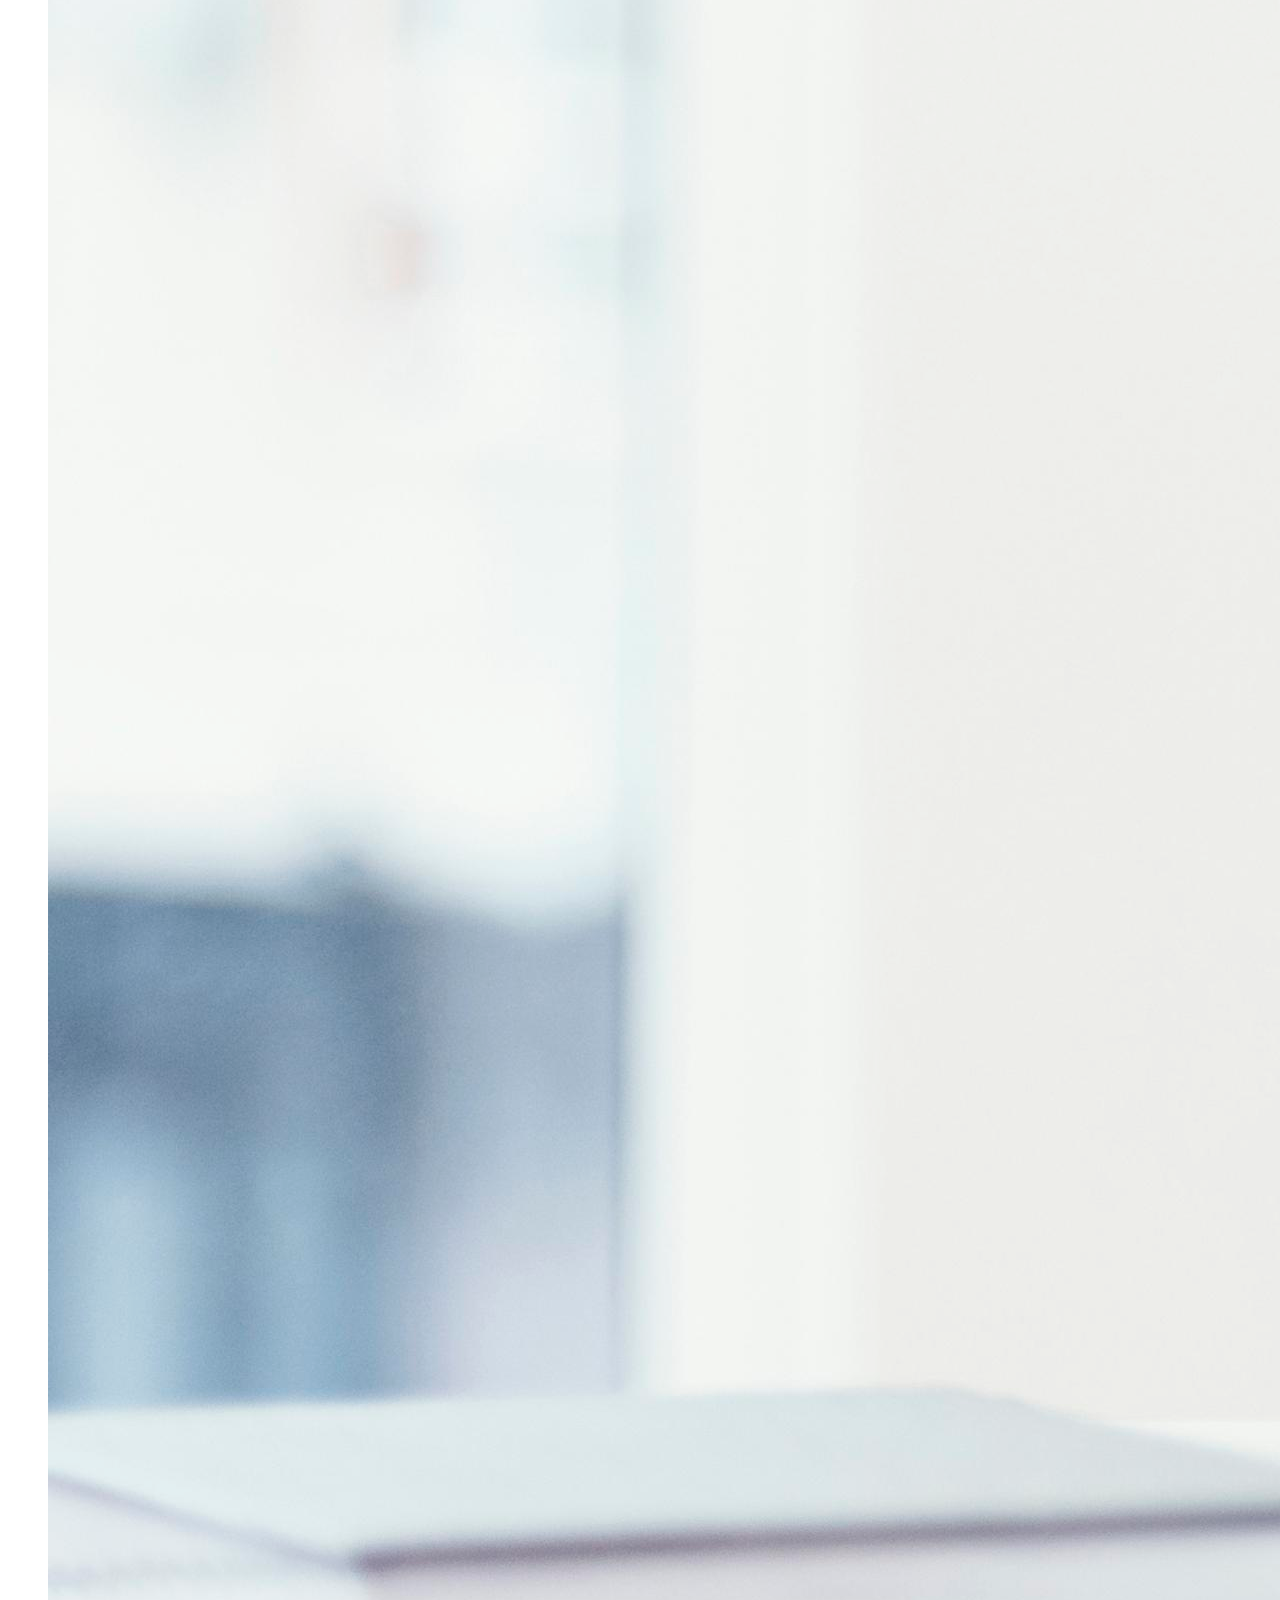
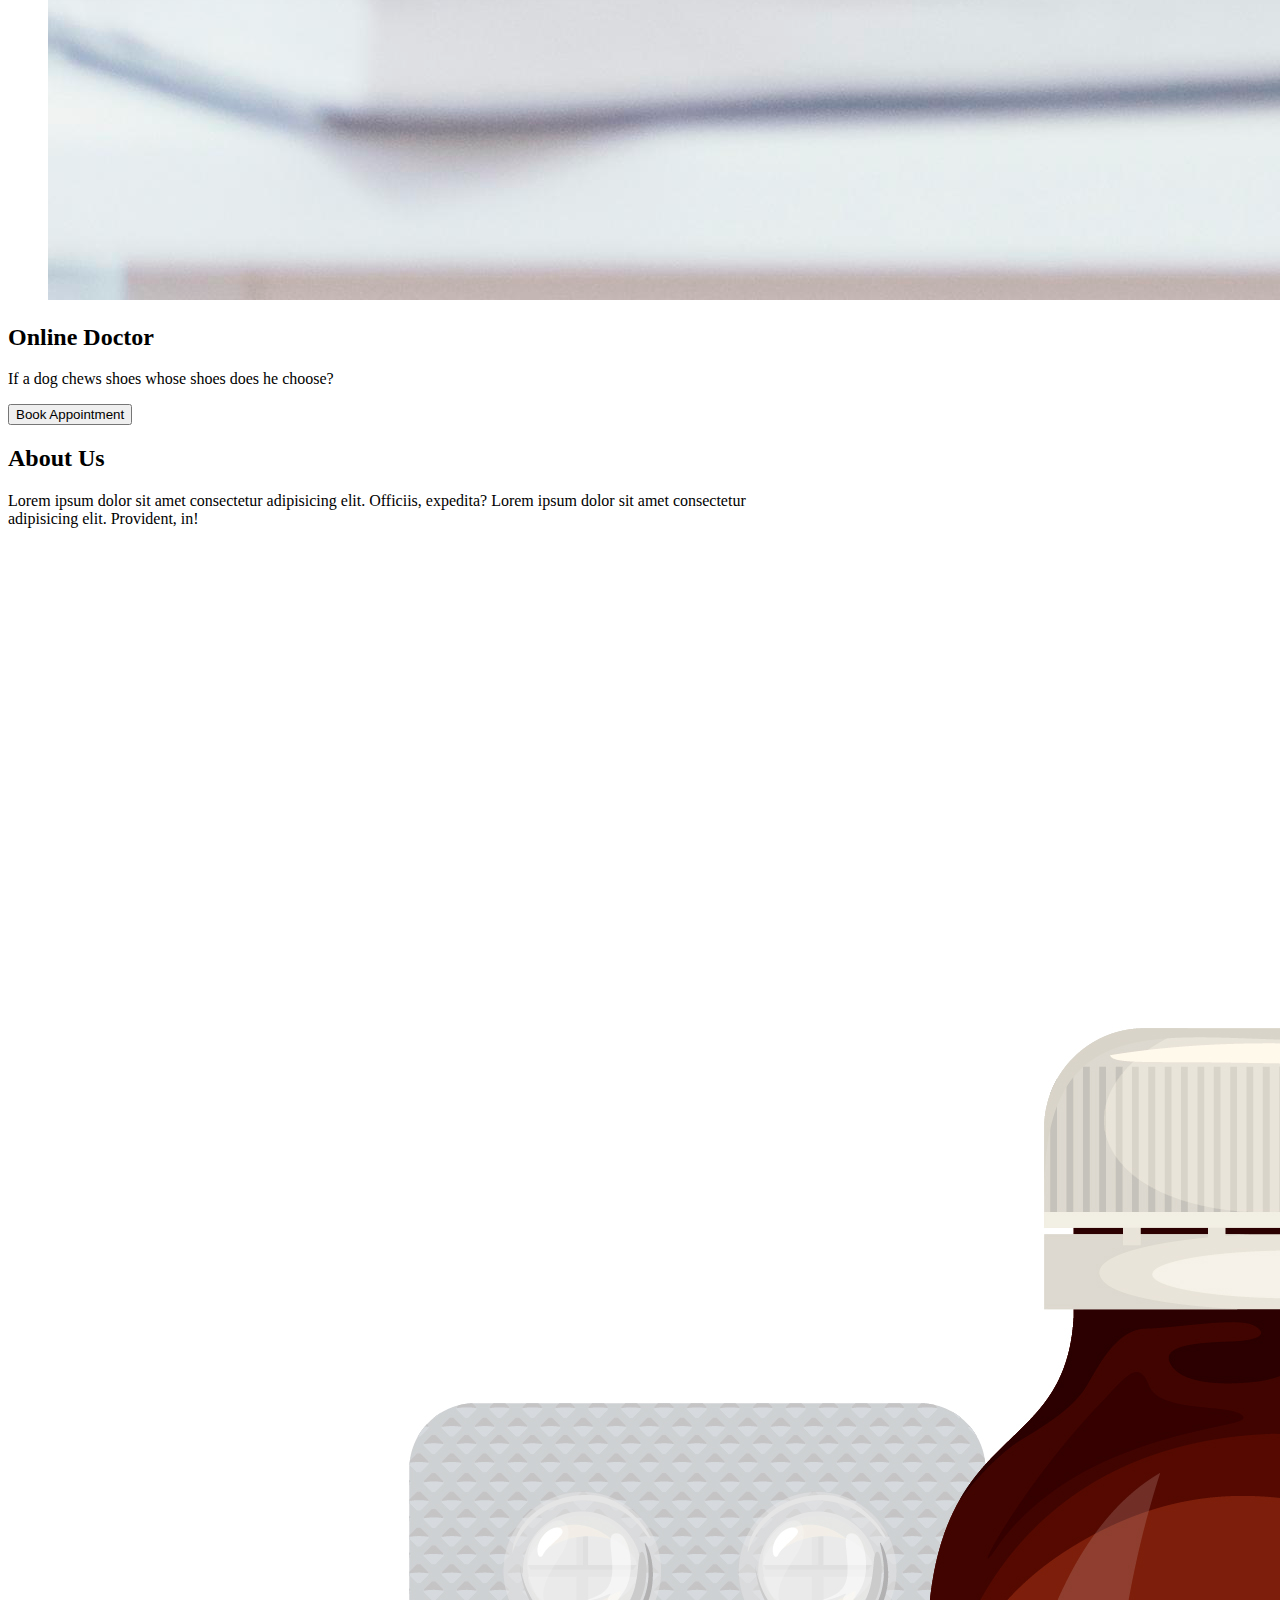
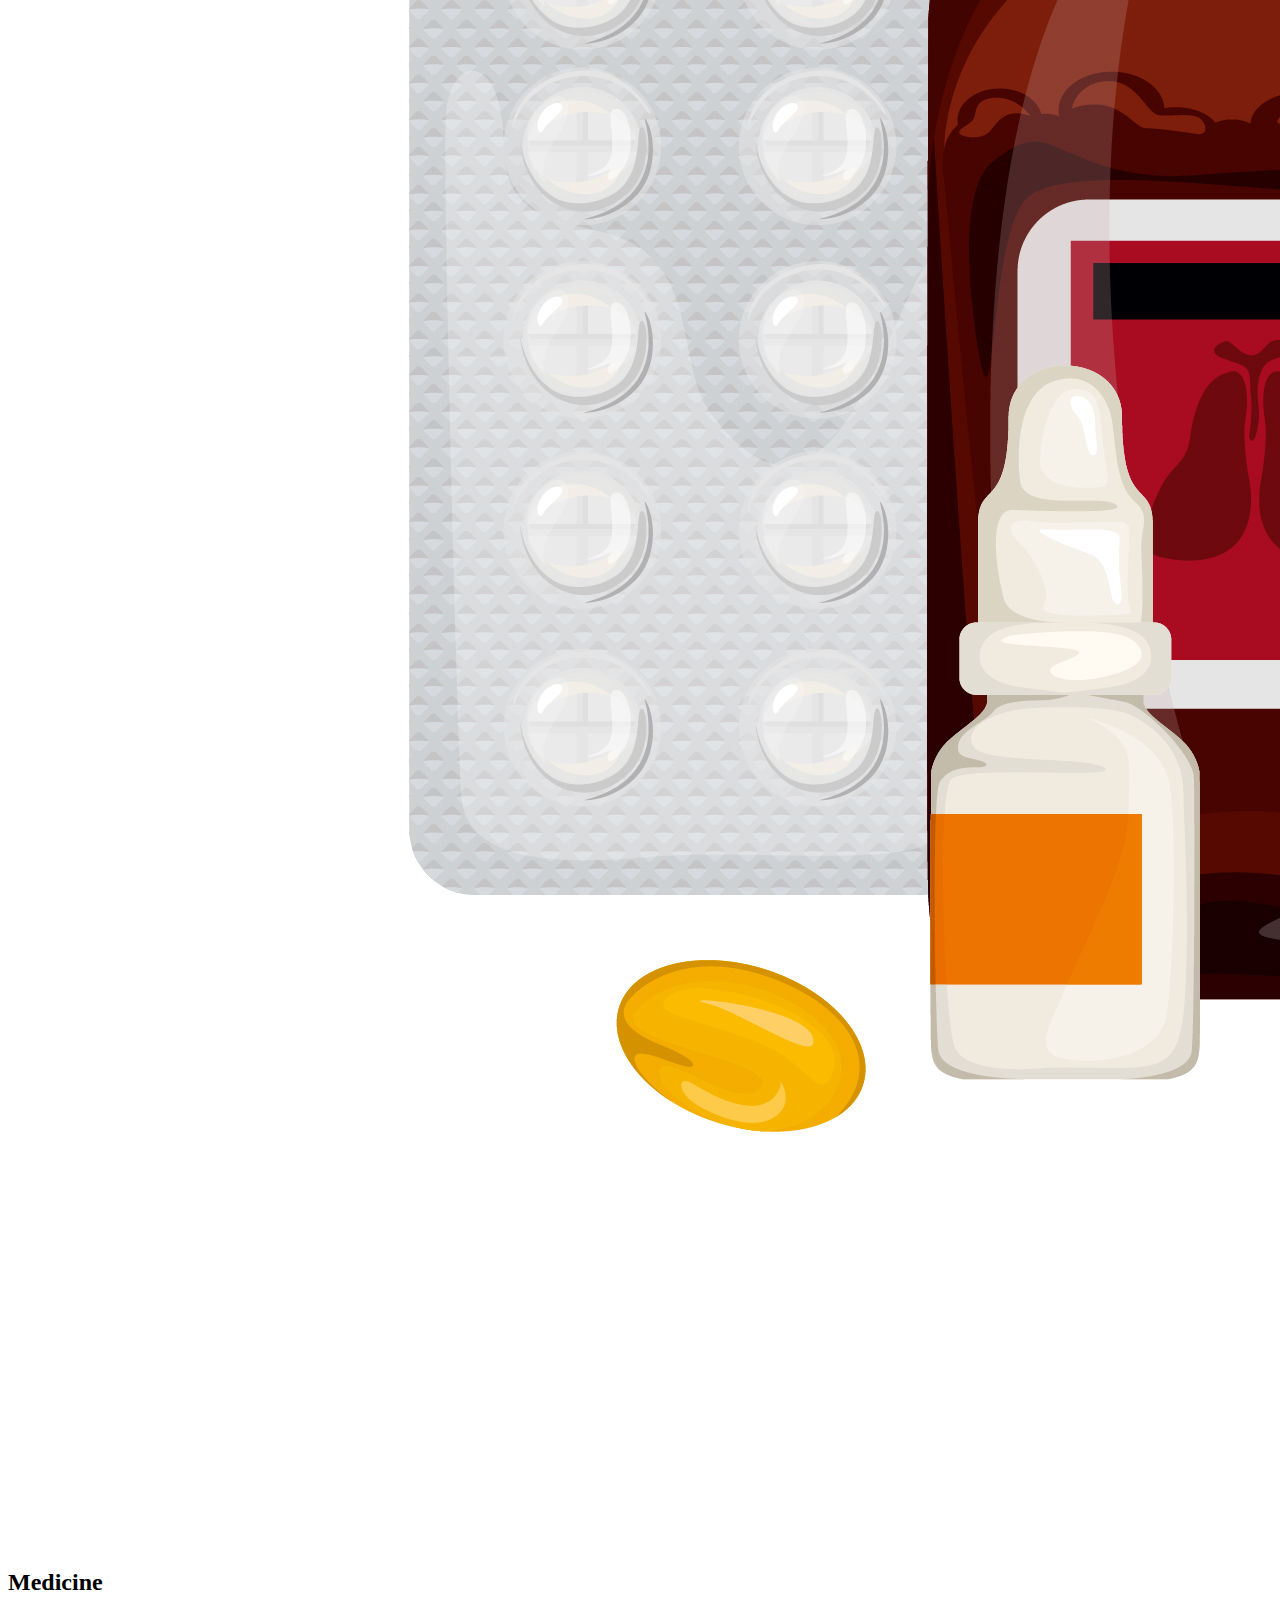
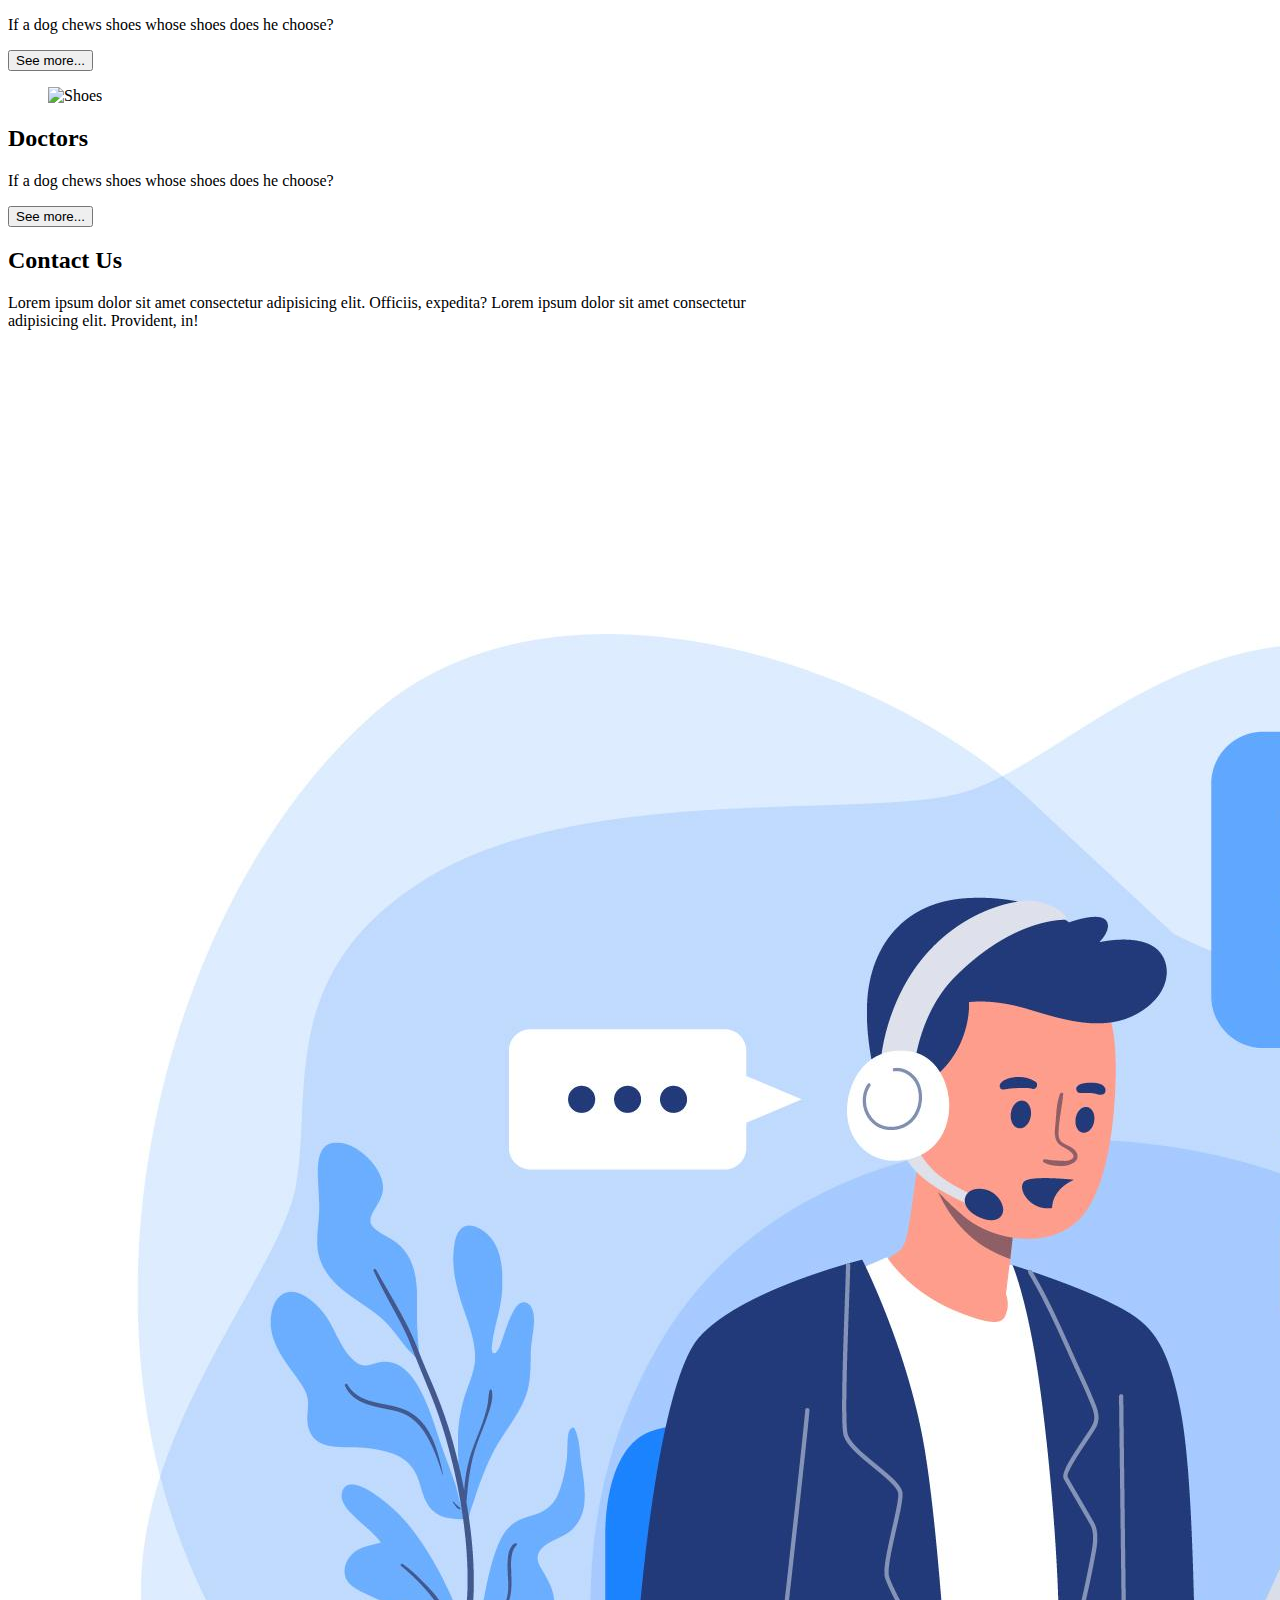
==== commit f21ca0b1: "Insex About us Services Updated" ====
--- a/index.html
+++ b/index.html
@@ -165,10 +165,10 @@
                     <!-- card-1 -->
                     <div class="card w-96 bg-base-100 shadow-xl">
                         <figure class="px-10 pt-10">
-                            <img src="assats/5739306.jpg" alt="Shoes" class="rounded-xl" />
+                            <img src="assats/5183184.jpg" alt="Shoes" class="rounded-xl" />
                         </figure>
                         <div class="card-body items-center text-center">
-                            <h2 class="card-title">Ambulance Service</h2>
+                            <h2 class="card-title">Telemedicine Service</h2>
                             <p>If a dog chews shoes whose shoes does he choose?</p>
                             <div class="card-actions">
                                 <button class="btn btn-primary">See more...</button>
@@ -179,7 +179,7 @@
                     <!-- card-2 -->
                     <div class="card w-96 bg-base-100 shadow-xl">
                         <figure class="px-10 pt-10">
-                            <img src="assats/5183184.jpg" alt="Shoes" class="rounded-xl" />
+                            <img src="assats/medium-shot-doctor-writing.jpg" alt="Shoes" class="rounded-xl" />
                         </figure>
                         <div class="card-body items-center text-center">
                             <h2 class="card-title">Online Doctor</h2>
@@ -222,18 +222,7 @@
 
                 <div class="flex lg:flex-row flex-col justify-center items-center lg:gap-8 gap-4">
                     <!-- card-1 -->
-                    <!-- <div class="card w-96 bg-base-100 shadow-xl">
-                        <figure class="px-10 pt-10">
-                            <img src="assats/50426.jpg" alt="Shoes" class="rounded-xl h-48 w-full" />
-                        </figure>
-                        <div class="card-body items-center text-center">
-                            <h2 class="card-title">Admin</h2>
-                            <p>If a dog chews shoes whose shoes does he choose?</p>
-                            <div class="card-actions">
-                                <button class="btn btn-primary">See more...</button>
-                            </div>
-                        </div>
-                    </div> -->
+                    
                     <!-- card-2 -->
                     <div class="card w-96 bg-base-100 shadow-xl">
                         <figure class="px-10 pt-10">
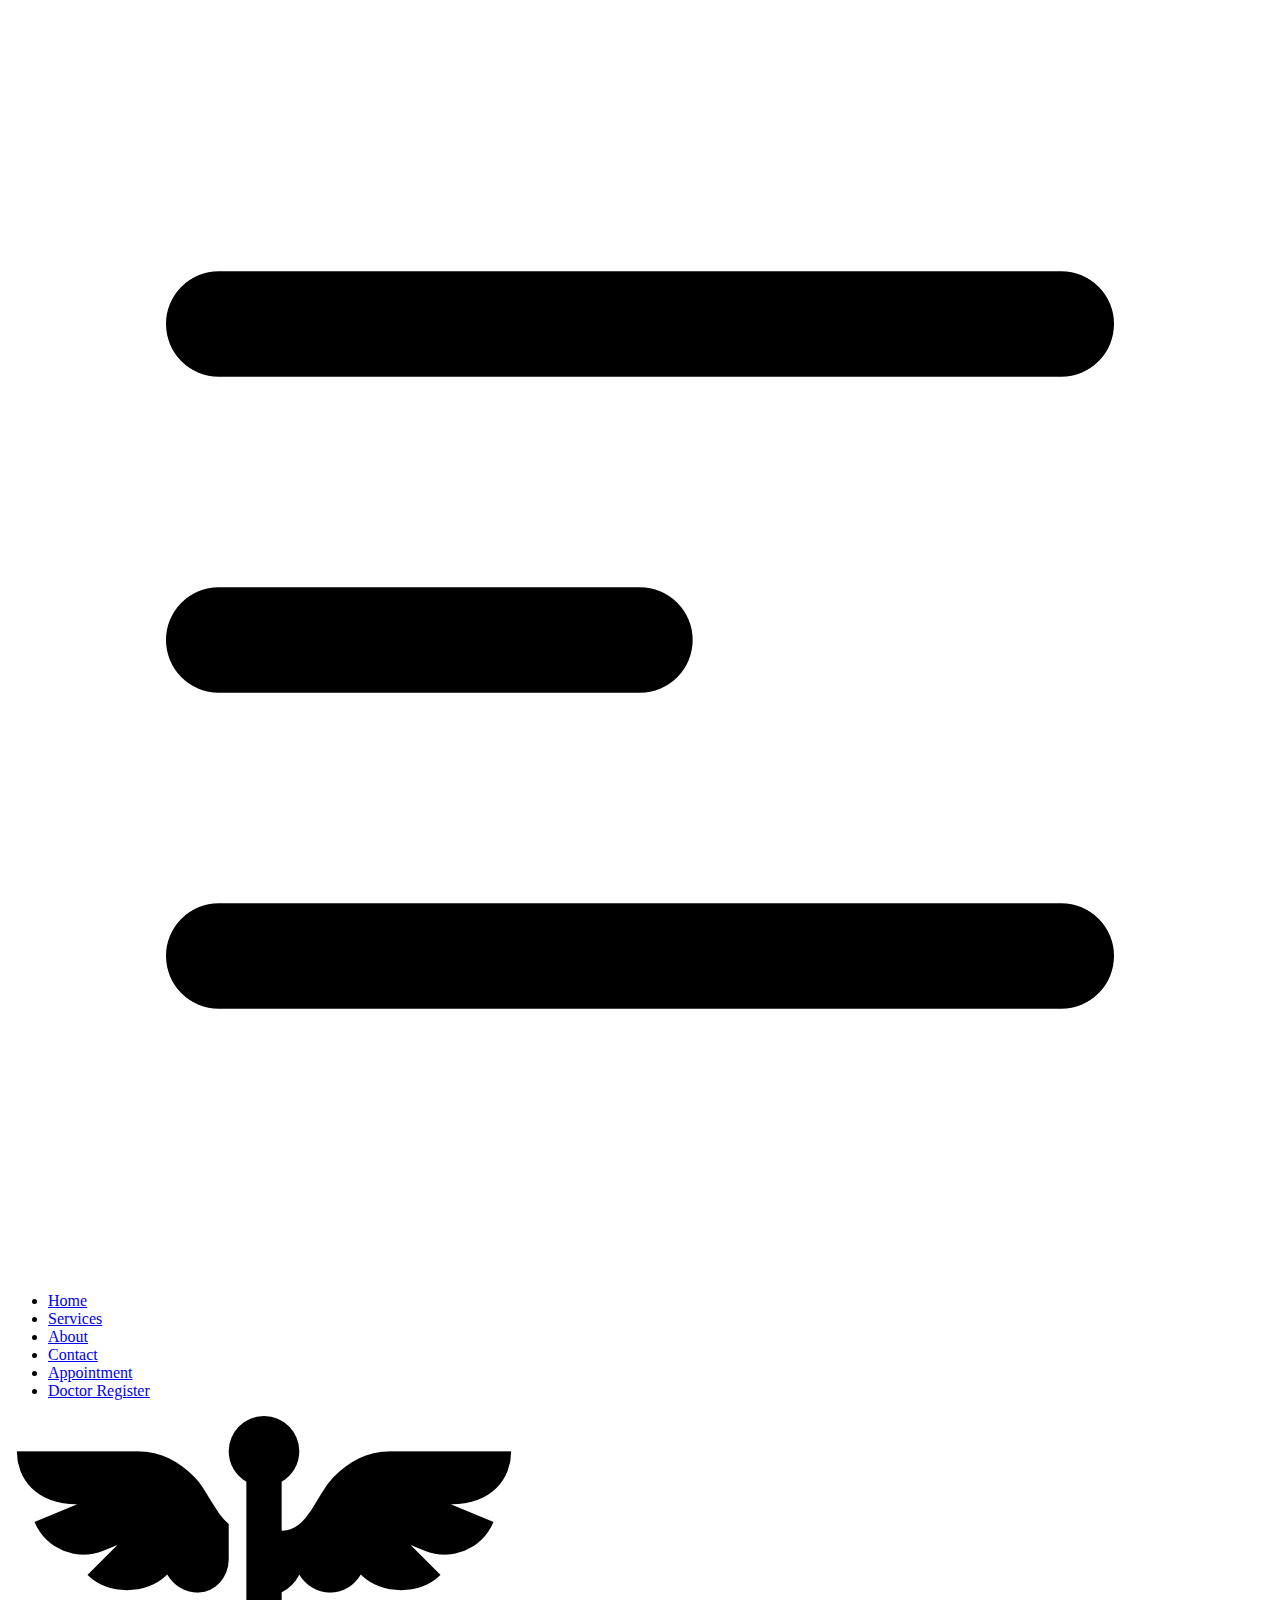
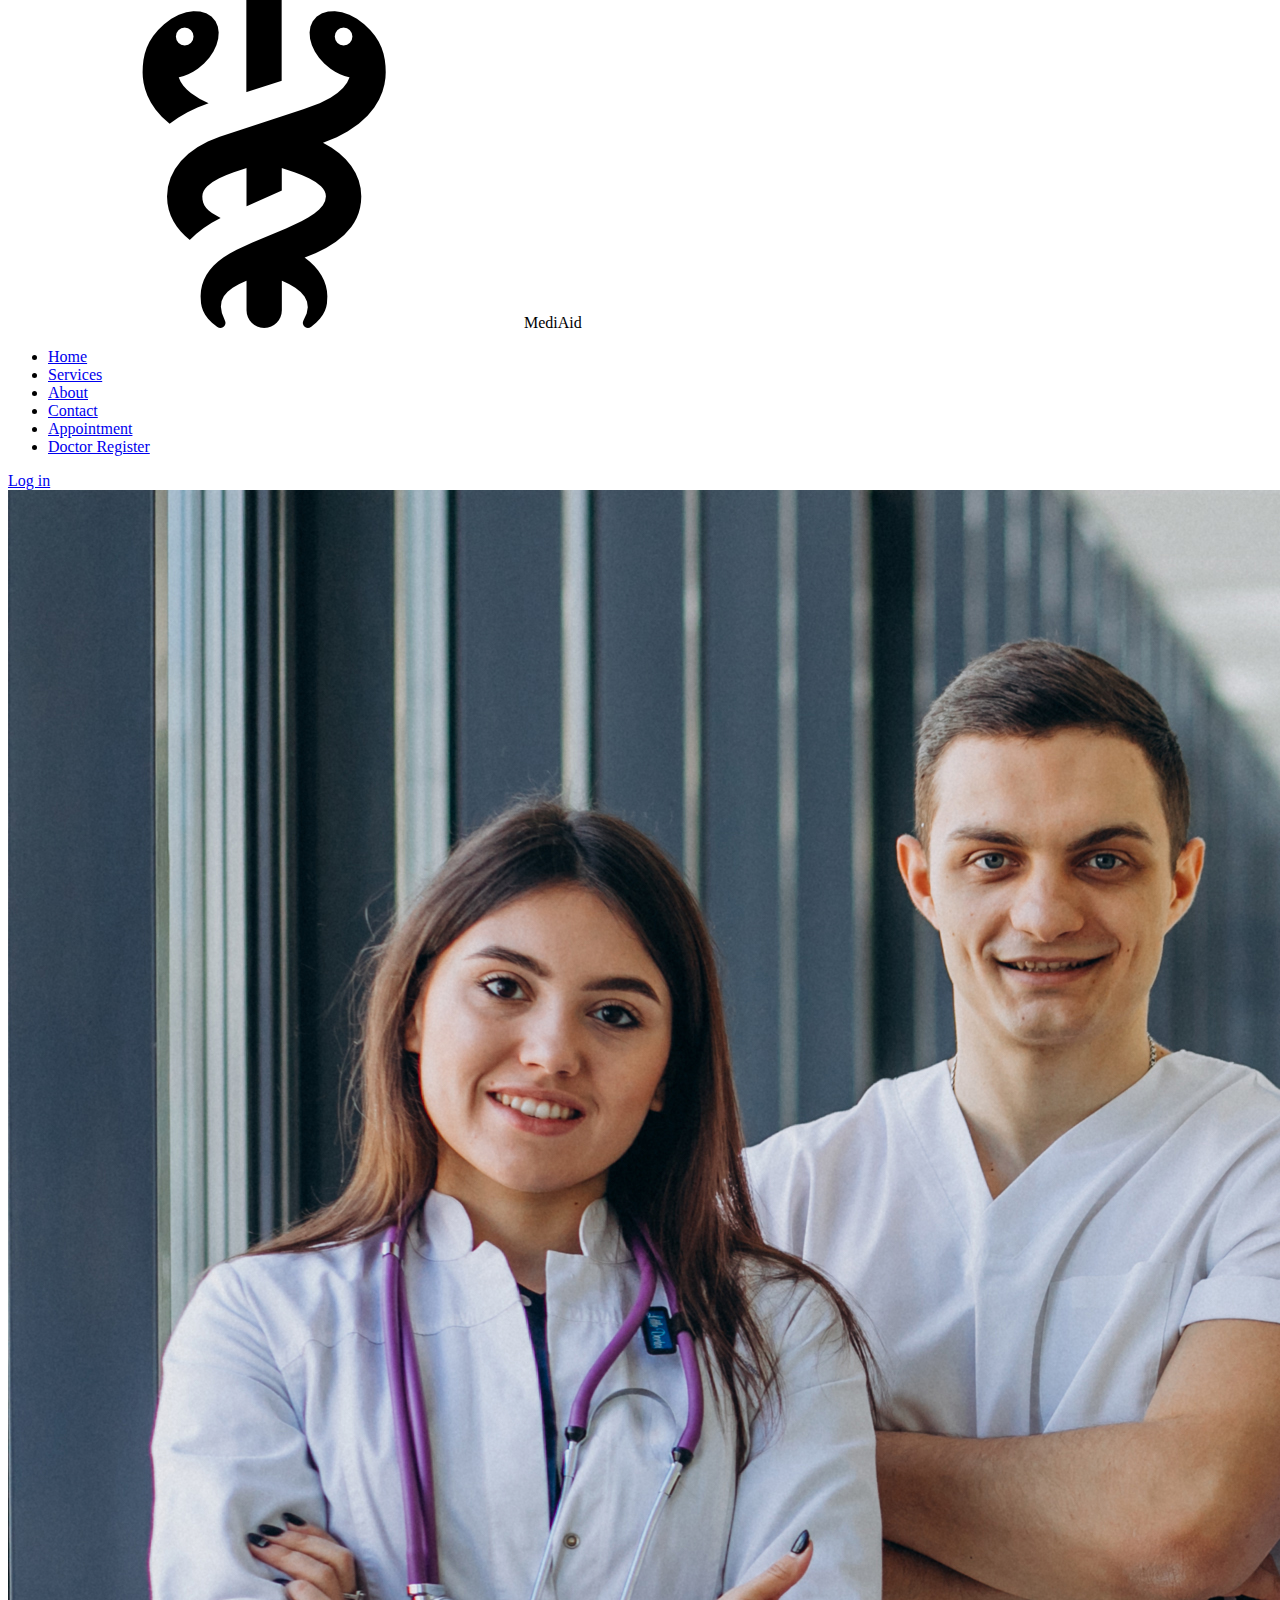
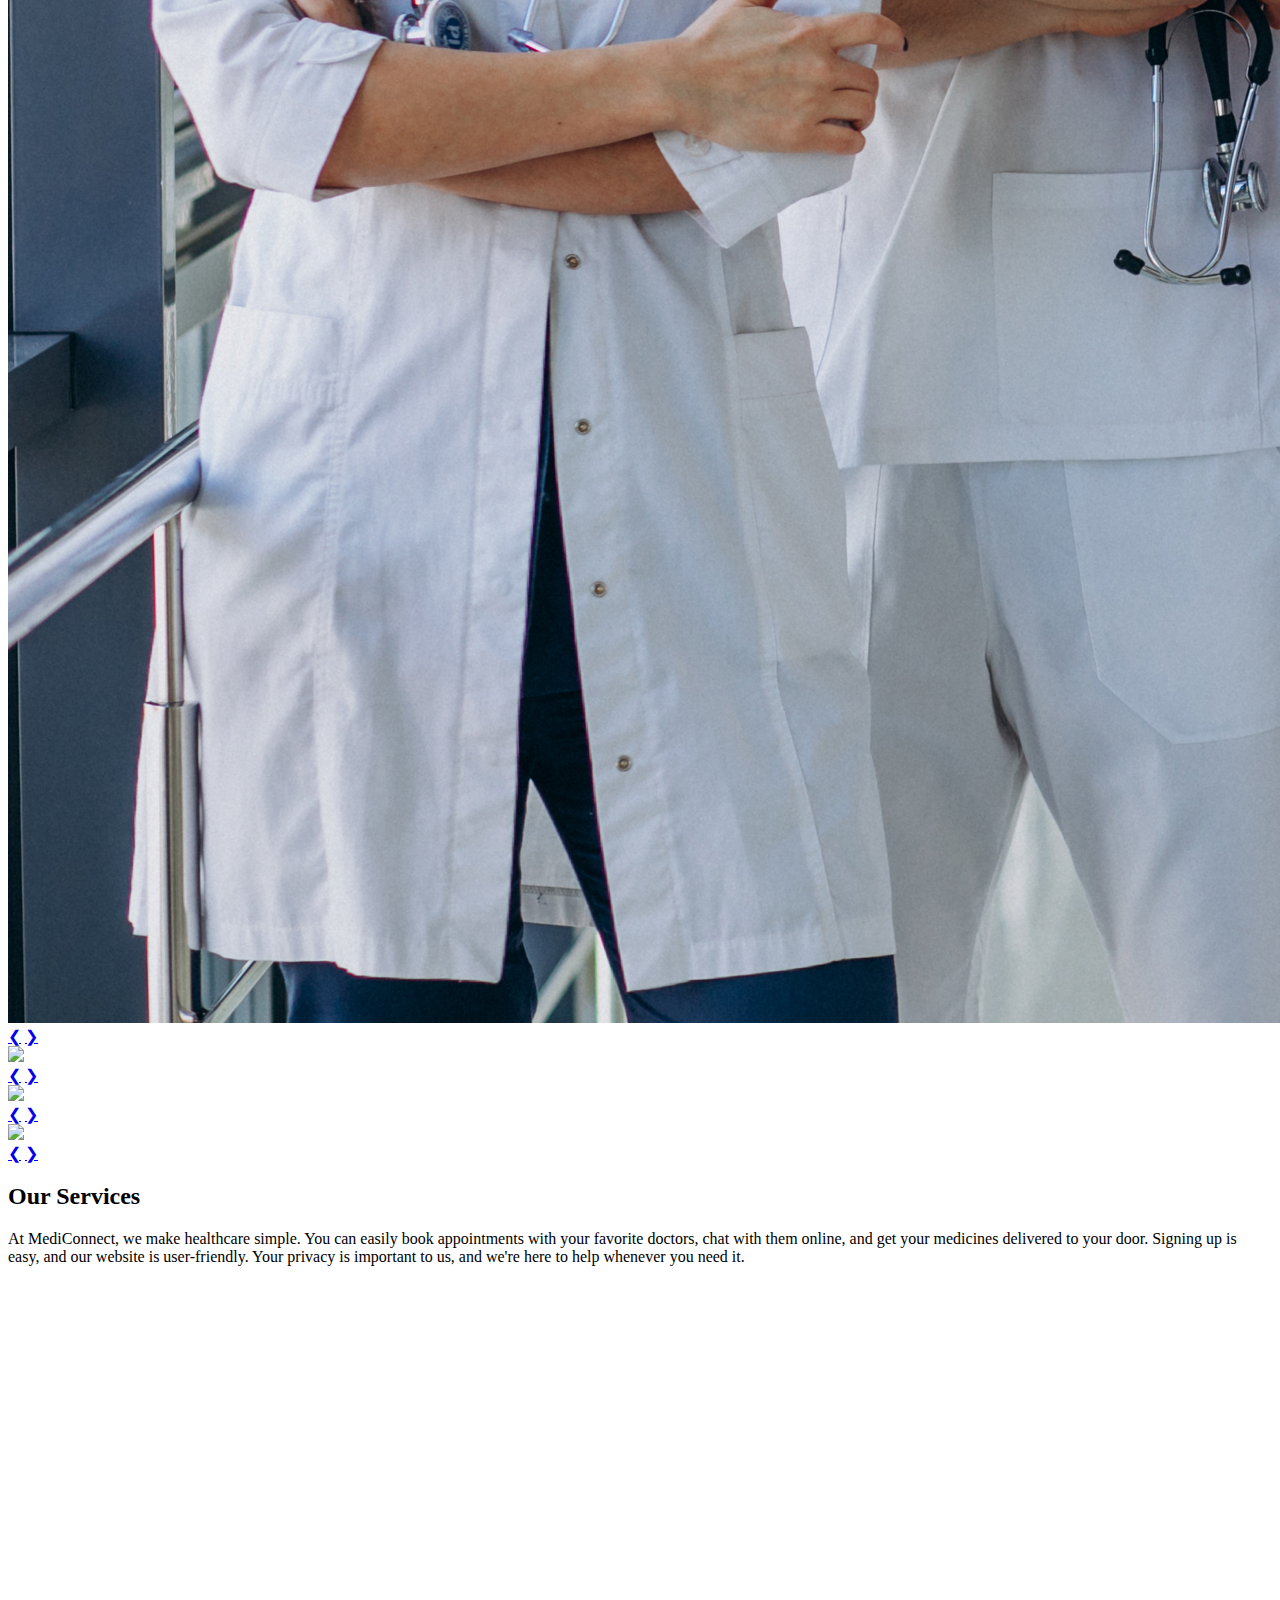
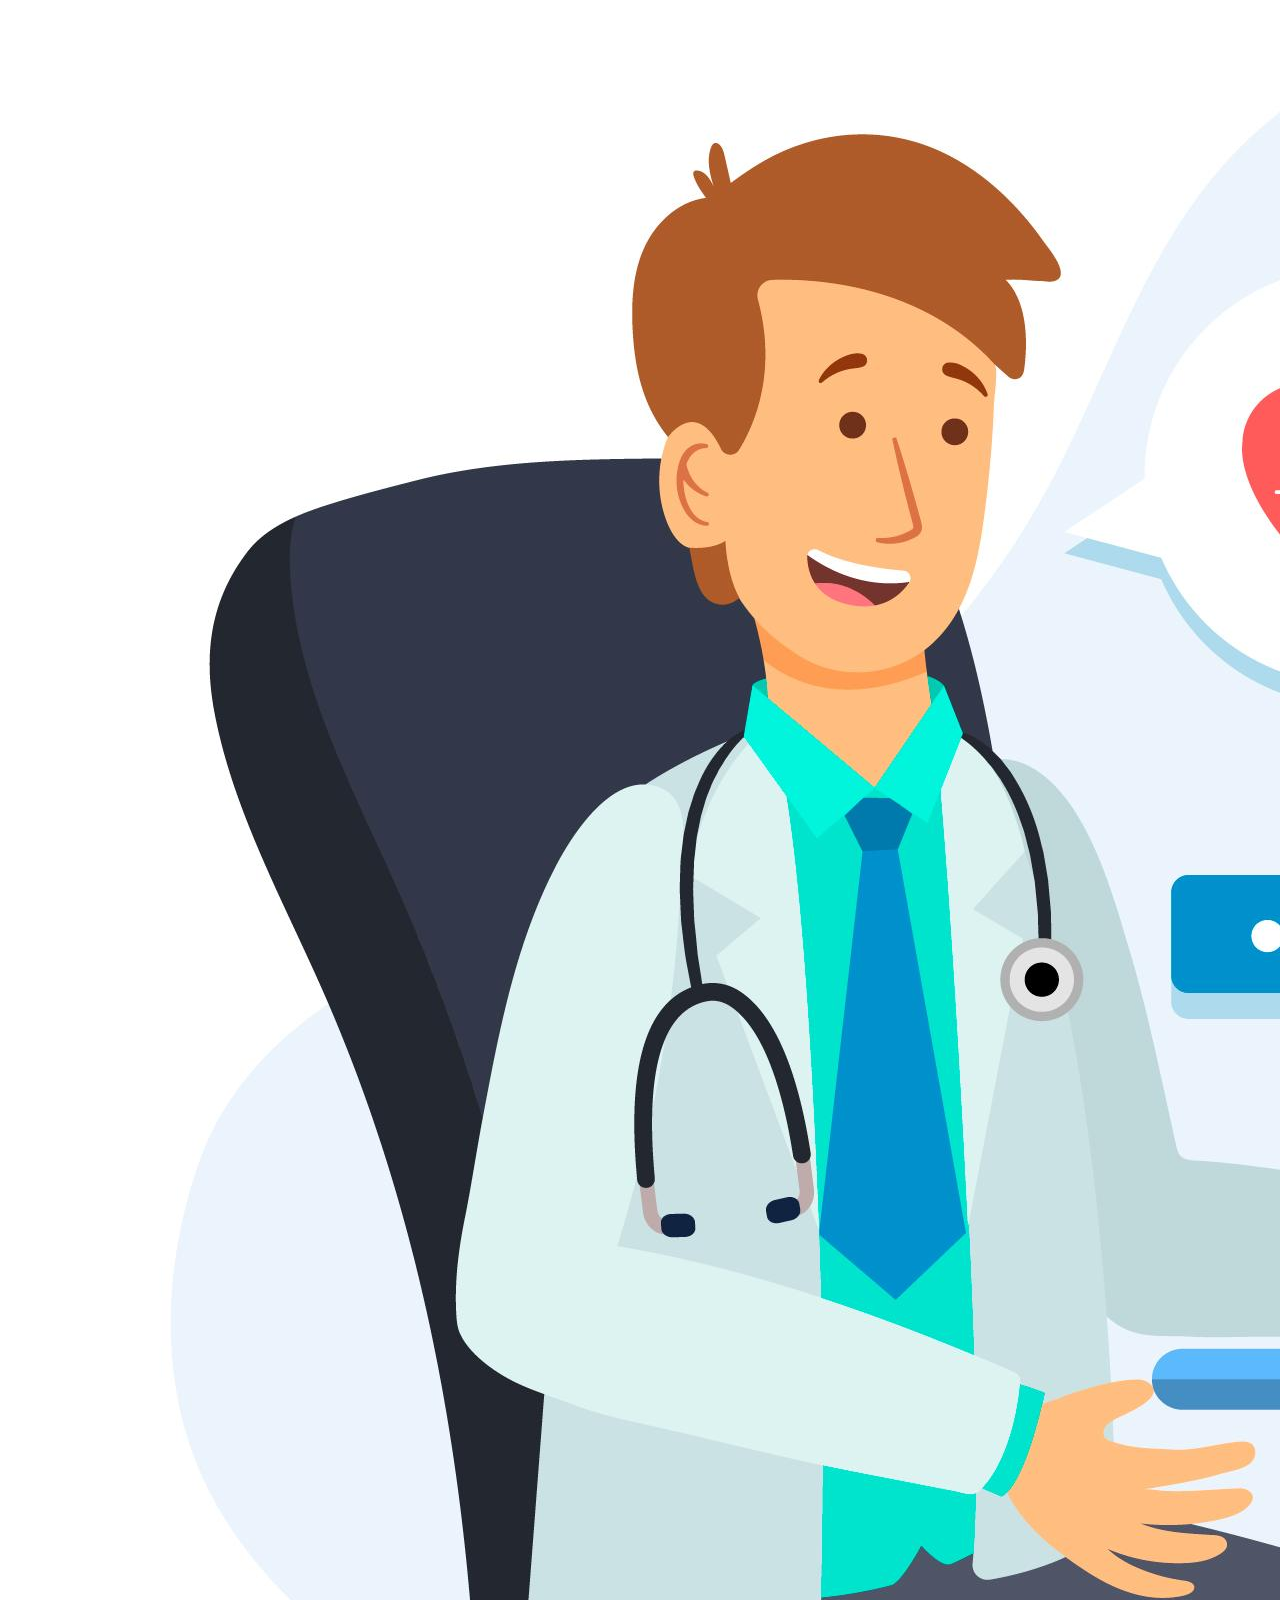
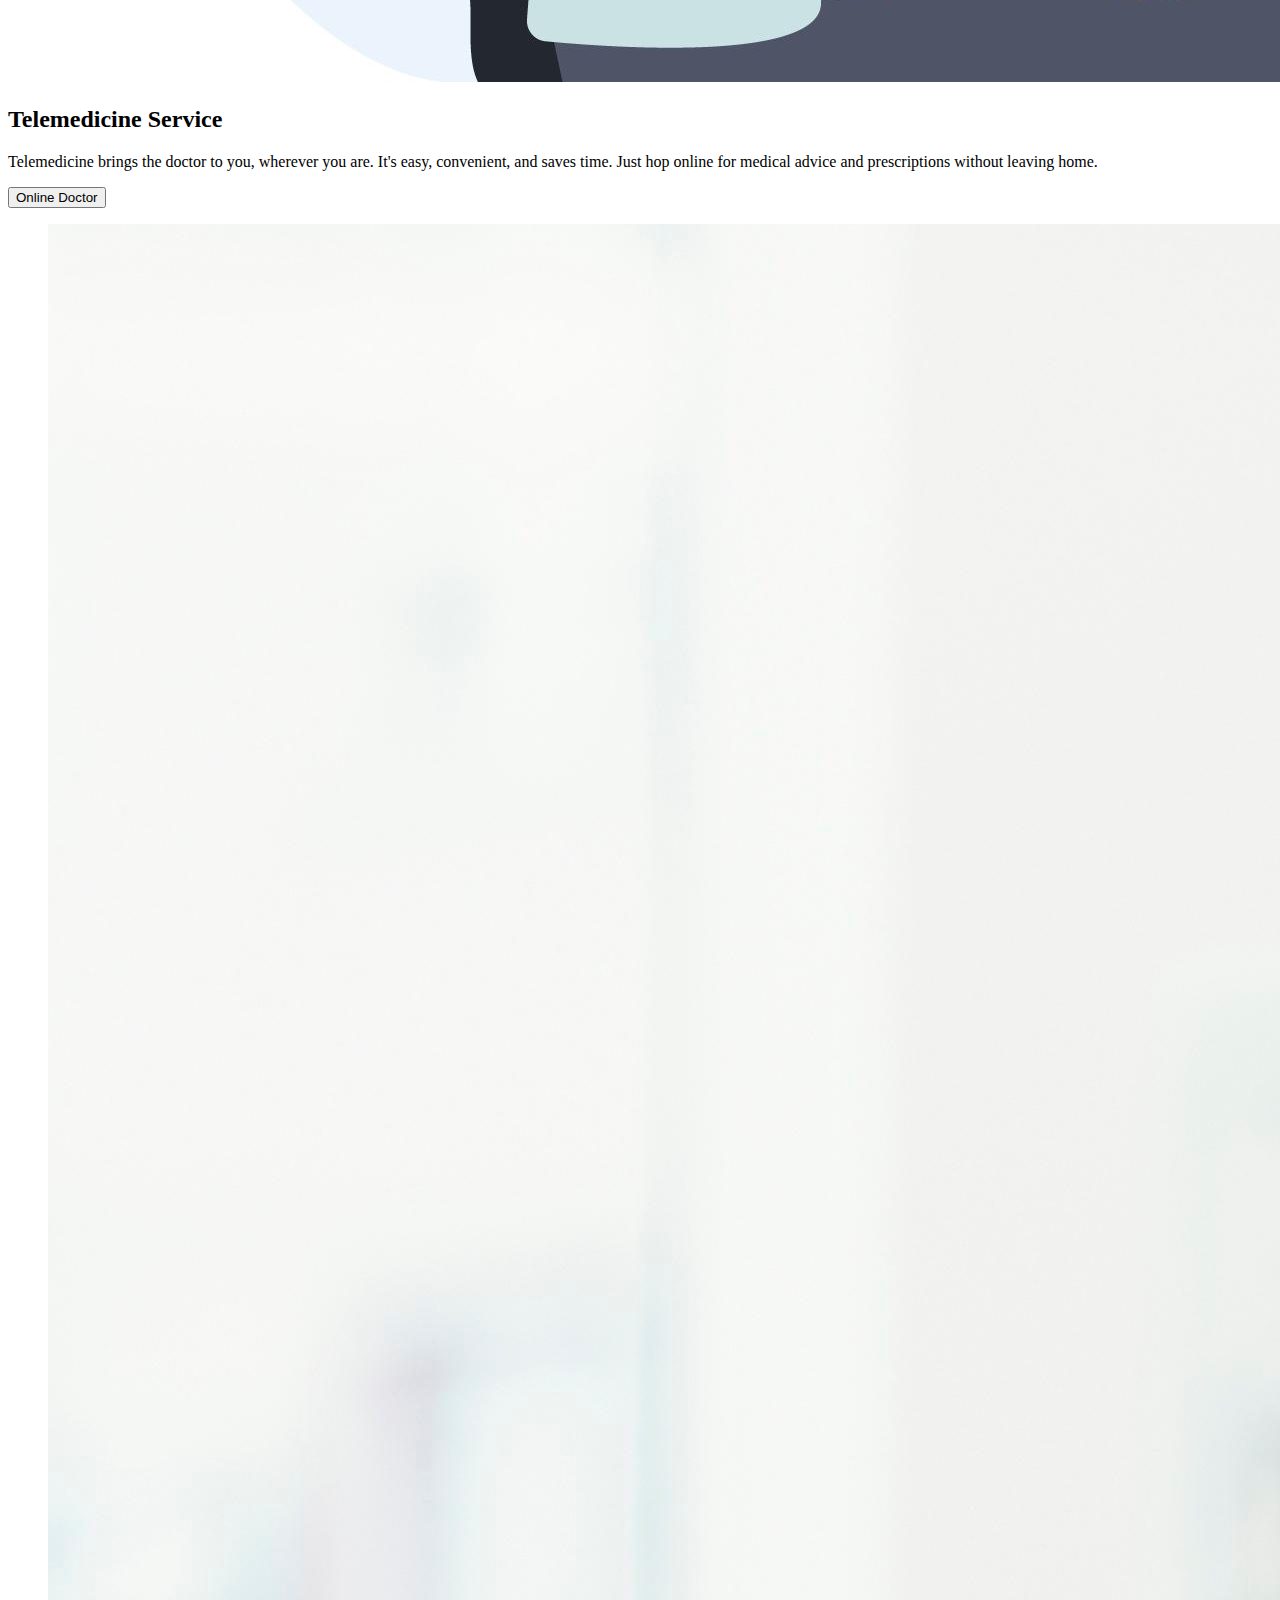
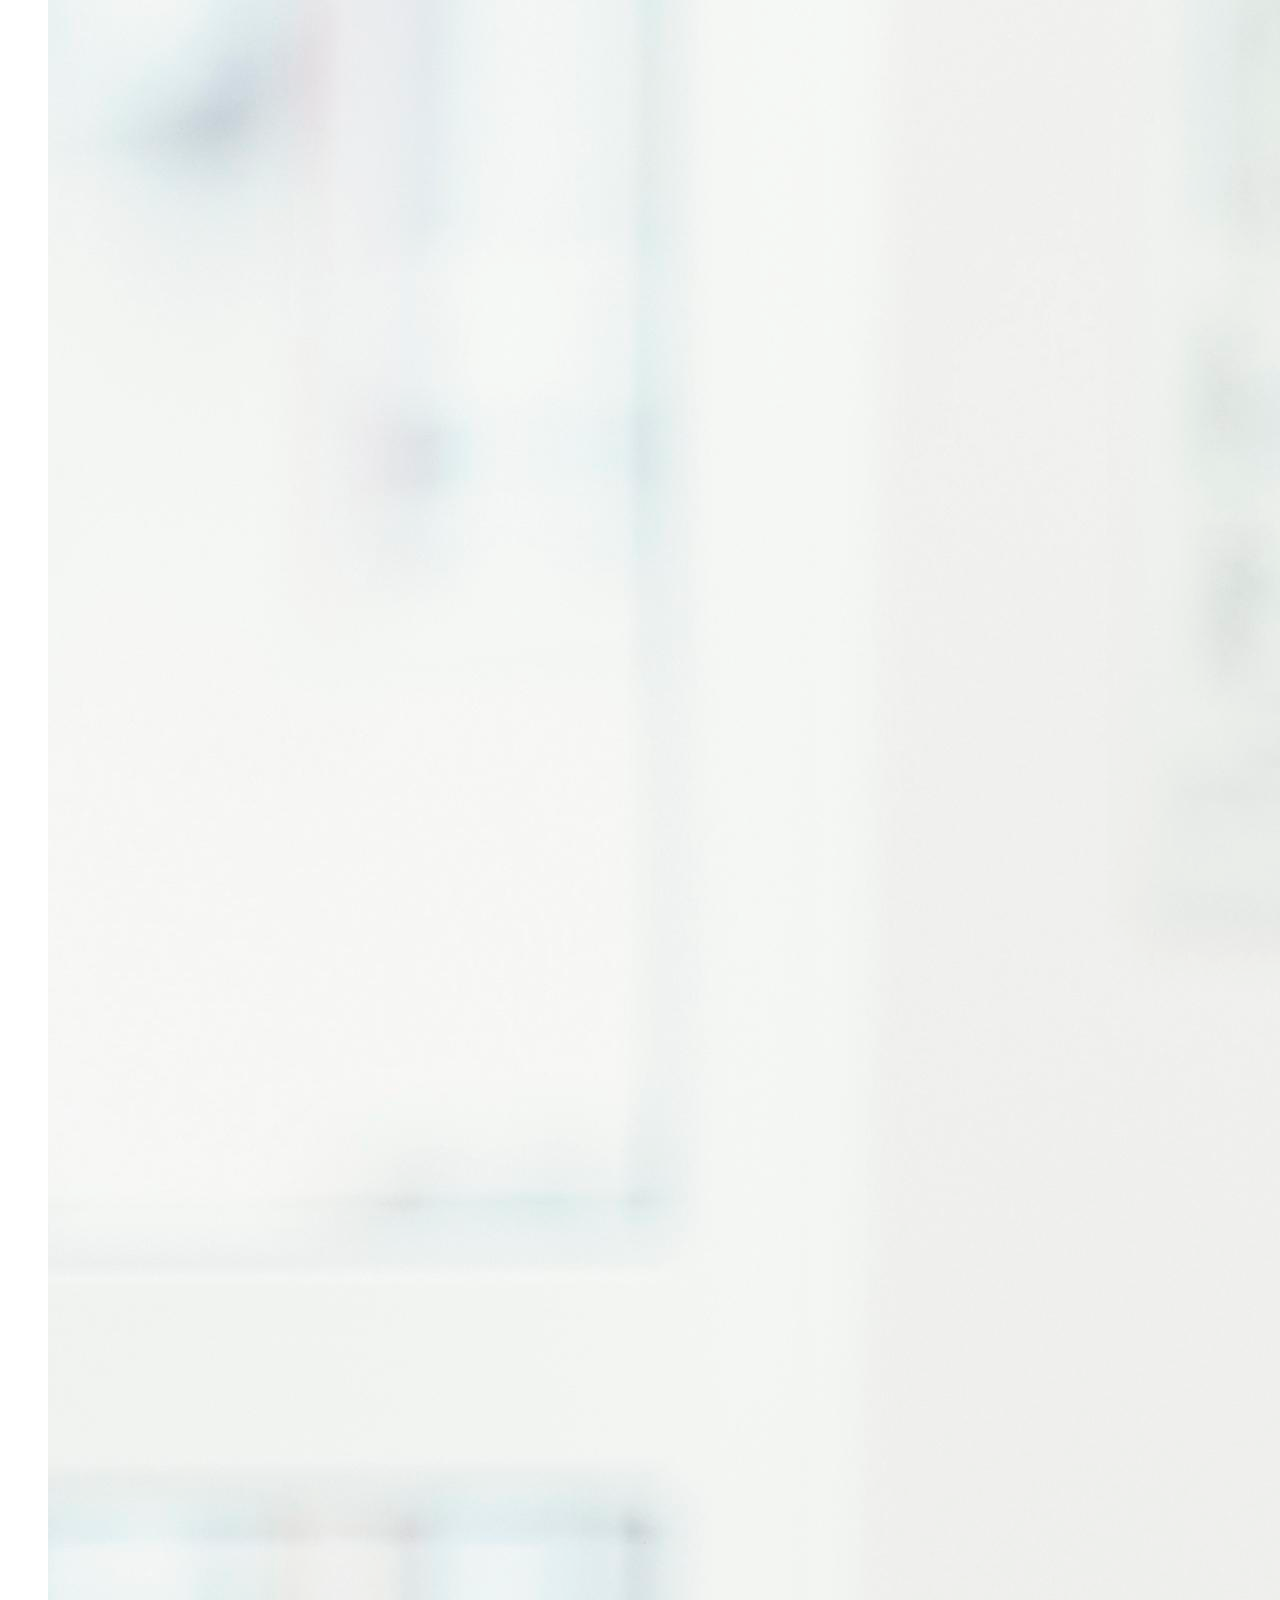
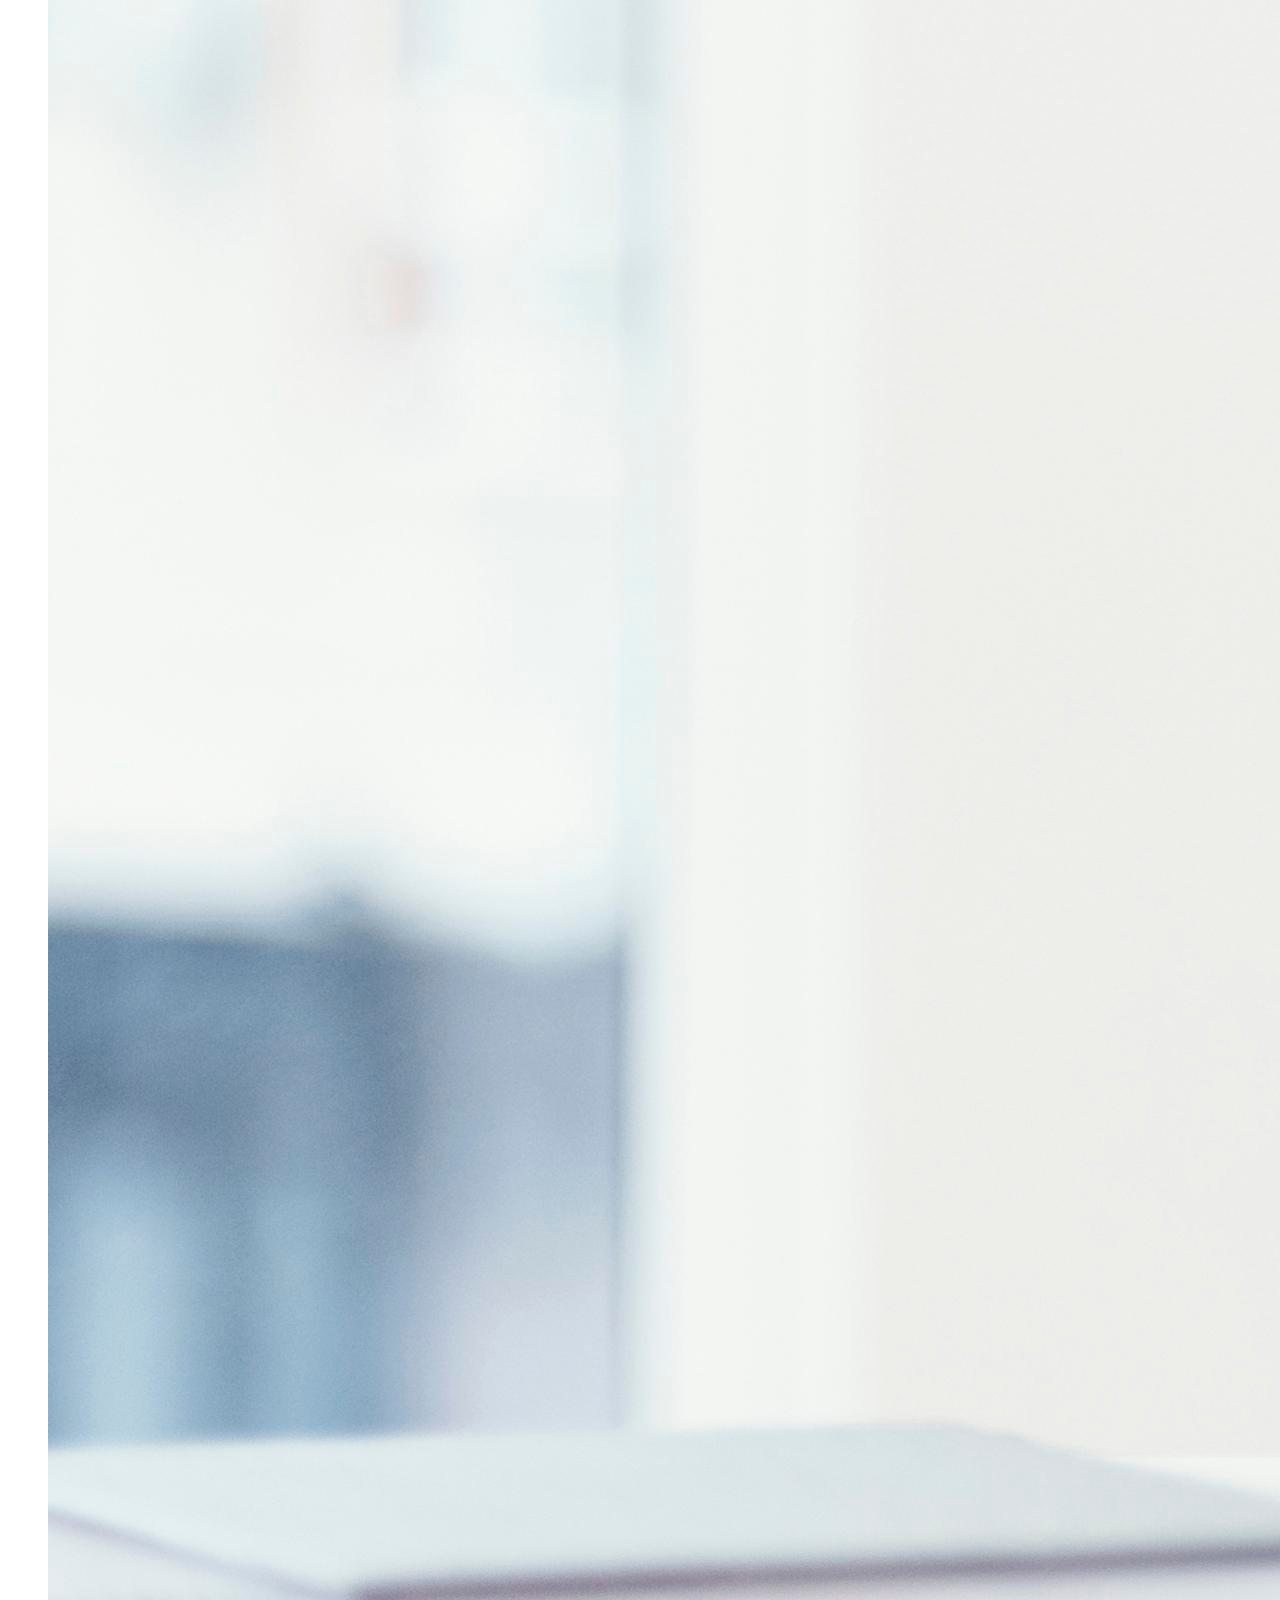
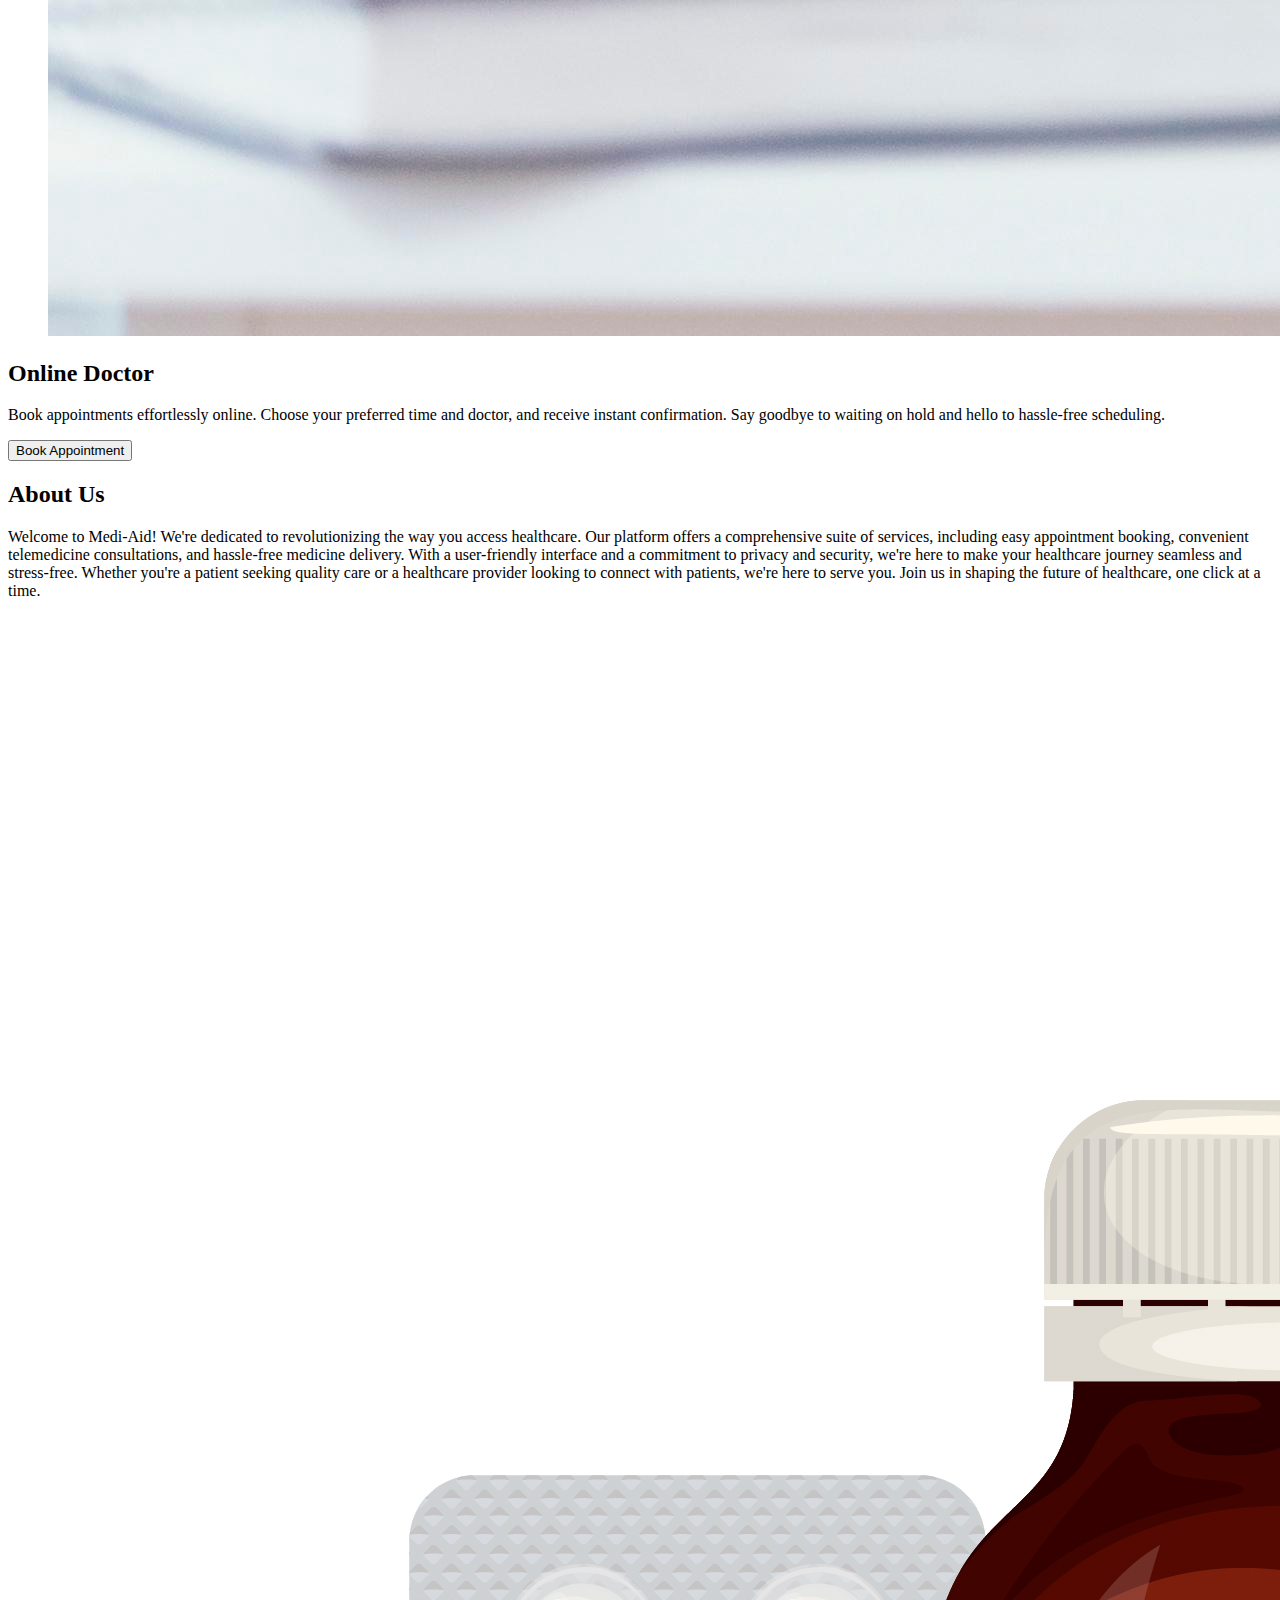
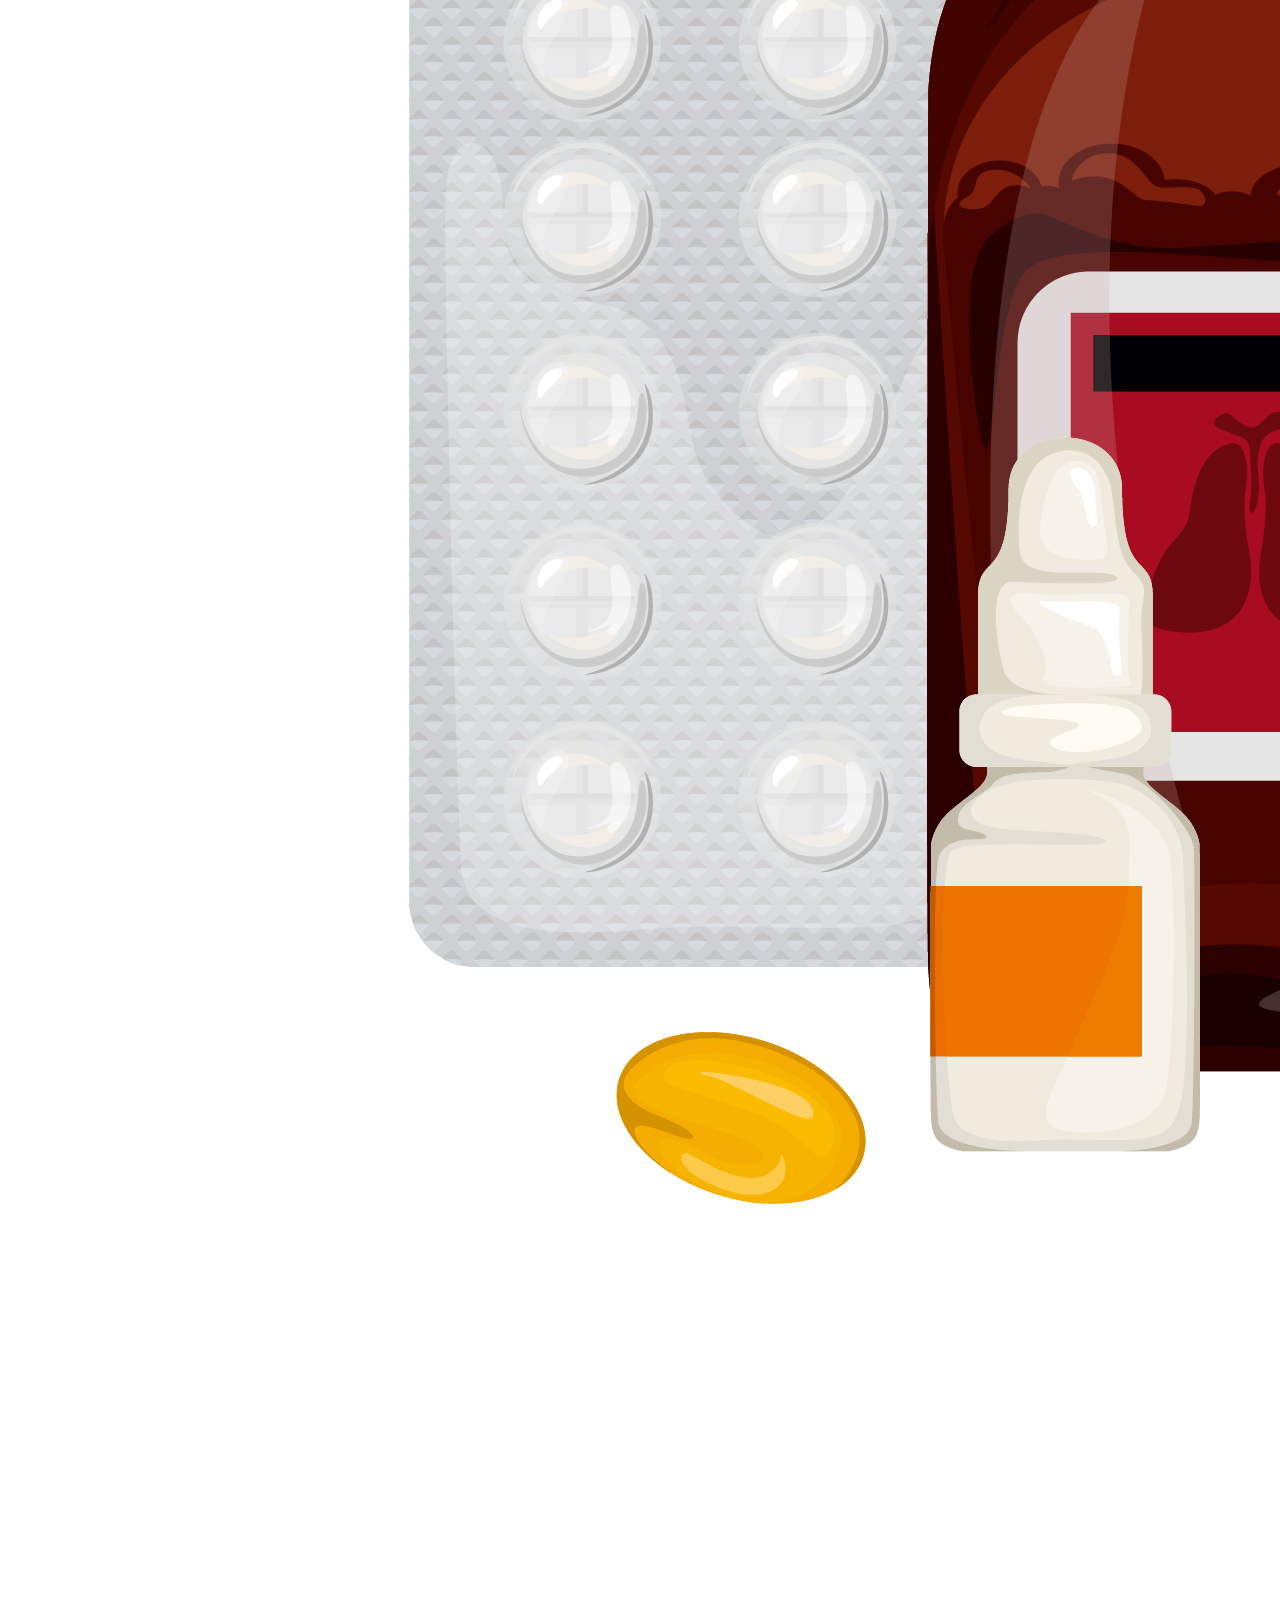
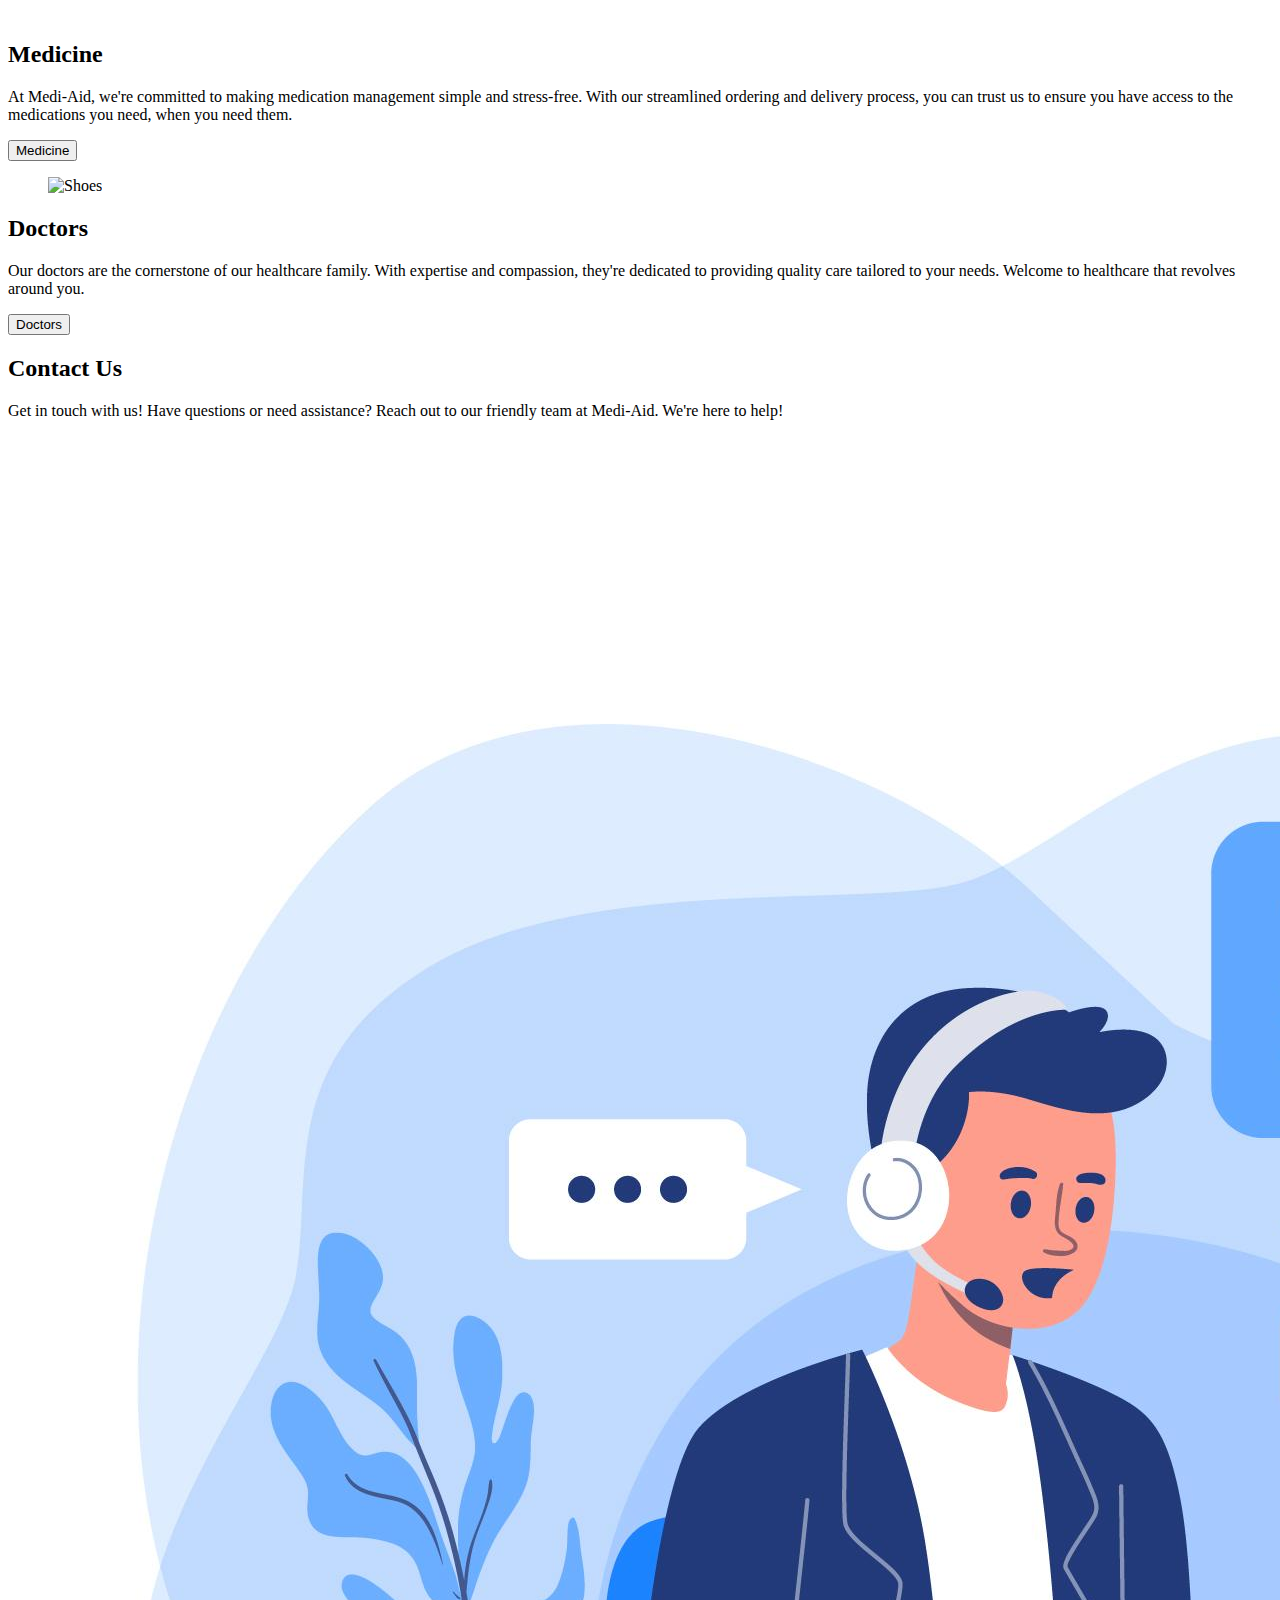
==== commit ee01ee04: "index and appointment page updated" ====
--- a/index.html
+++ b/index.html
@@ -4,7 +4,7 @@
 <head>
     <meta charset="UTF-8">
     <meta name="viewport" content="width=device-width, initial-scale=1.0">
-    <title>Hospital-Management-System</title>
+    <title>Medi-Aid</title>
 
     <!-- css -->
 
@@ -19,8 +19,7 @@
 
     <link rel="preconnect" href="https://fonts.googleapis.com">
     <link rel="preconnect" href="https://fonts.gstatic.com" crossorigin>
-    <link
-        href="https://fonts.googleapis.com/css2?family=Poppins:ital,wght@0,100;0,200;0,300;0,400;0,500;0,600;0,700;0,800;0,900;1,100;1,200;1,300;1,400;1,500;1,600;1,700;1,800;1,900&family=Roboto:ital,wght@0,100;0,300;0,400;0,500;0,700;0,900;1,100;1,300;1,400;1,500;1,700;1,900&display=swap"
+    <link href="https://fonts.googleapis.com/css2?family=Poppins:ital,wght@0,100;0,200;0,300;0,400;0,500;0,600;0,700;0,800;0,900;1,100;1,200;1,300;1,400;1,500;1,600;1,700;1,800;1,900&family=Roboto:ital,wght@0,100;0,300;0,400;0,500;0,700;0,900;1,100;1,300;1,400;1,500;1,700;1,900&display=swap"
         rel="stylesheet">
 
 </head>
@@ -41,47 +40,36 @@
                 <div class="navbar-start">
                     <div class="dropdown">
                         <div tabindex="0" role="button" class="btn btn-ghost lg:hidden">
-                            <svg xmlns="http://www.w3.org/2000/svg" class="h-5 w-5" fill="none" viewBox="0 0 24 24"
-                                stroke="currentColor">
+                            <svg xmlns="http://www.w3.org/2000/svg" class="h-5 w-5" fill="none" viewBox="0 0 24 24" stroke="currentColor">
                                 <path stroke-linecap="round" stroke-linejoin="round" stroke-width="2"
                                     d="M4 6h16M4 12h8m-8 6h16" />
                             </svg>
                         </div>
-                        <ul tabindex="0"
-                            class="menu menu-sm dropdown-content mt-3 z-[1] p-2 shadow bg-base-100 rounded-box w-52 gap-4">
-                            <li><a href="index.html"
-                                    class="text-lg font-semibold hover:text-white hover:bg-green-500 flex justify-center items-center">Home</a>
-                            </li>
-                            <li><a href="about.html"
-                                    class="text-lg font-semibold hover:text-white hover:bg-green-500 flex justify-center items-center">About</a>
-                            </li>
-                            <li><a href="service.html"
-                                    class="text-lg font-semibold hover:text-white hover:bg-green-500 flex justify-center items-center">Services</a>
-                            </li>
-                            <li><a href="contact.html"
-                                    class="text-lg font-semibold hover:text-white hover:bg-green-500 flex justify-center items-center">Contact</a>
-                            </li>
-                            <li><a href="appointment.html"
-                                class="text-lg font-semibold hover:text-white hover:bg-green-500 flex justify-center items-center">Appointment</a>
-                        </li>
+                        <ul tabindex="0" class="menu menu-sm dropdown-content mt-3 z-[1] p-2 shadow bg-base-100 rounded-box w-52 gap-4">
+                            <li><a href="index.html" class="text-lg font-semibold hover:text-white hover:bg-green-500 flex justify-center items-center">Home</a>
+                            </li>
+                            <li><a href="service.html" class="text-lg font-semibold hover:text-white hover:bg-green-500 flex justify-center items-center">Services</a>
+                            </li>
+                            <li><a href="about.html" class="text-lg font-semibold hover:text-white hover:bg-green-500 flex justify-center items-center">About</a>
+                            </li>
+                            <li><a href="contact.html" class="text-lg font-semibold hover:text-white hover:bg-green-500 flex justify-center items-center">Contact</a>
+                            </li>
+                            <li><a href="appointment.html" class="text-lg font-semibold hover:text-white hover:bg-green-500 flex justify-center items-center">Appointment</a>
+                            </li>
+                            <li><a href="register.html" class="text-lg font-semibold hover:text-white hover:bg-green-500 flex justify-center items-center">Doctor Register</a>
+                            </li>
                         </ul>
                     </div>
-                    <a class="btn bg-white border-0 hover:bg-white text-xl font-bold lg:font-extrabold lg:text-3xl"><img
-                            src="assats/icon-1.png" class="h-6 w-6 lg:h-10 lg:w-10 " alt=""><span
-                            class="text-green-500"> Medi</span><span class="text-red-500">Aid</span></a>
+                    <a class="btn bg-white border-0 hover:bg-white text-xl font-bold lg:font-extrabold lg:text-3xl"><img src="assats/icon-1.png" class="h-6 w-6 lg:h-10 lg:w-10 " alt=""><span class="text-green-500"> Medi</span><span class="text-red-500">Aid</span></a>
                 </div>
                 <div class="navbar-center hidden lg:flex">
                     <ul class="menu menu-horizontal px-1">
-                        <li><a href="index.html"
-                                class="text-lg font-semibold hover:text-white hover:bg-green-500">Home</a></li>
-                        <li><a href="about.html"
-                                class="text-lg font-semibold hover:text-white hover:bg-green-500">About</a></li>
-                        <li><a href="service.html"
-                                class="text-lg font-semibold hover:text-white hover:bg-green-500">Services</a></li>
-                        <li><a href="contact.html"
-                            class="text-lg font-semibold hover:text-white hover:bg-green-500">Contact</a></li>
-                        <li><a href="appointment.html"
-                            class="text-lg font-semibold hover:text-white hover:bg-green-500">Appointment</a></li>
+                        <li><a href="index.html" class="text-lg font-semibold hover:text-white hover:bg-green-500">Home</a></li>
+                        <li><a href="service.html" class="text-lg font-semibold hover:text-white hover:bg-green-500">Services</a></li>
+                        <li><a href="about.html" class="text-lg font-semibold hover:text-white hover:bg-green-500">About</a></li>
+                        <li><a href="contact.html" class="text-lg font-semibold hover:text-white hover:bg-green-500">Contact</a></li>
+                        <li><a href="appointment.html" class="text-lg font-semibold hover:text-white hover:bg-green-500">Appointment</a></li>
+                        <li><a href="register.html" class="text-lg font-semibold hover:text-white hover:bg-green-500">Doctor Register</a></li>
                     </ul>
                 </div>
                 <div class="navbar-end">
@@ -99,39 +87,35 @@
             <div class="mt-6 relative ml-8 mr-8 lg:mr-0 lg:ml-0">
                 <div class="carousel w-full">
                     <div id="slide1" class="carousel-item relative w-full h-[40vh] lg:h-[80vh]">
-                        <img src="assats/cover-4.jpg"
-                            class="w-full" />
+                        <img src="assats/cover-4.jpg" class="w-full" />
                         <div class="absolute flex justify-between transform -translate-y-1/2 left-5 right-5 top-1/2">
                             <a href="#slide4" class="btn btn-circle">❮</a>
                             <a href="#slide2" class="btn btn-circle">❯</a>
                         </div>
                     </div>
                     <div id="slide2" class="carousel-item relative w-full h-[40vh] lg:h-[80vh]">
-                        <img src="assats/cover-3.jpg"
-                            class="w-full" />
+                        <img src="assats/cover-3.jpg" class="w-full" />
                         <div class="absolute flex justify-between transform -translate-y-1/2 left-5 right-5 top-1/2">
                             <a href="#slide1" class="btn btn-circle">❮</a>
                             <a href="#slide3" class="btn btn-circle">❯</a>
                         </div>
                     </div>
                     <div id="slide3" class="carousel-item relative w-full h-[40vh] lg:h-[80vh]">
-                        <img src="assats/cover-1.jpg"
-                            class="w-full" />
+                        <img src="assats/cover-1.jpg" class="w-full" />
                         <div class="absolute flex justify-between transform -translate-y-1/2 left-5 right-5 top-1/2">
                             <a href="#slide2" class="btn btn-circle">❮</a>
                             <a href="#slide4" class="btn btn-circle">❯</a>
                         </div>
                     </div>
                     <div id="slide4" class="carousel-item relative w-full h-[40vh] lg:h-[80vh]">
-                        <img src="assats/cover-2.jpg"
-                            class="w-full" />
+                        <img src="assats/cover-2.jpg" class="w-full" />
                         <div class="absolute flex justify-between transform -translate-y-1/2 left-5 right-5 top-1/2">
                             <a href="#slide3" class="btn btn-circle">❮</a>
                             <a href="#slide1" class="btn btn-circle">❯</a>
                         </div>
                     </div>
                 </div>
-                
+
             </div>
 
         </section>
@@ -153,9 +137,7 @@
                     Our Services
                 </h2>
                 <p class="mt-5 text-center">
-                    Lorem ipsum dolor sit amet consectetur adipisicing elit. Officiis, expedita? Lorem ipsum dolor sit
-                    amet
-                    consectetur <br> adipisicing elit. Provident, in!
+                    At MediConnect, we make healthcare simple. You can easily book appointments with your favorite doctors, chat with them online, and get your medicines delivered to your door. Signing up is easy, and our website is user-friendly. Your privacy is important to us, and we're here to help whenever you need it.
                 </p>
             </div>
 
@@ -169,9 +151,9 @@
                         </figure>
                         <div class="card-body items-center text-center">
                             <h2 class="card-title">Telemedicine Service</h2>
-                            <p>If a dog chews shoes whose shoes does he choose?</p>
+                            <p>Telemedicine brings the doctor to you, wherever you are. It's easy, convenient, and saves time. Just hop online for medical advice and prescriptions without leaving home.</p>
                             <div class="card-actions">
-                                <button class="btn btn-primary">See more...</button>
+                                <button class="btn btn-primary">Online Doctor</button>
                             </div>
                         </div>
                     </div>
@@ -183,17 +165,17 @@
                         </figure>
                         <div class="card-body items-center text-center">
                             <h2 class="card-title">Online Doctor</h2>
-                            <p>If a dog chews shoes whose shoes does he choose?</p>
+                            <p>Book appointments effortlessly online. Choose your preferred time and doctor, and receive instant confirmation. Say goodbye to waiting on hold and hello to hassle-free scheduling.</p>
                             <div class="card-actions">
                                 <button id="bookAppointmentBtn" class="btn btn-primary">Book Appointment</button>
                             </div>
                         </div>
                     </div>
                     <script>
-                        document.addEventListener('DOMContentLoaded', function () {
+                        document.addEventListener('DOMContentLoaded', function() {
                             var bookAppointmentButton = document.getElementById('bookAppointmentBtn');
-                            bookAppointmentButton.addEventListener('click', function () {
-                                window.location.href = 'appointment.html'; 
+                            bookAppointmentButton.addEventListener('click', function() {
+                                window.location.href = 'appointment.html';
                             });
                         });
                     </script>
@@ -212,48 +194,45 @@
                     About Us
                 </h2>
                 <p class="mt-5 text-center">
-                    Lorem ipsum dolor sit amet consectetur adipisicing elit. Officiis, expedita? Lorem ipsum dolor sit
-                    amet
-                    consectetur <br> adipisicing elit. Provident, in!
+                    Welcome to Medi-Aid! We're dedicated to revolutionizing the way you access healthcare. Our platform offers a comprehensive suite of services, including easy appointment booking, convenient telemedicine consultations, and hassle-free medicine delivery. With a user-friendly interface and a commitment to privacy and security, we're here to make your healthcare journey seamless and stress-free. Whether you're a patient seeking quality care or a healthcare provider looking to connect with patients, we're here to serve you. Join us in shaping the future of healthcare, one click at a time.
                 </p>
             </div>
 
             <div class="mt-20 lg:ml-20 ml-4 lg:mr-20  mr-4">
 
                 <div class="flex lg:flex-row flex-col justify-center items-center lg:gap-8 gap-4">
-                    <!-- card-1 -->
-                    
-                    <!-- card-2 -->
-                    <div class="card w-96 bg-base-100 shadow-xl">
-                        <figure class="px-10 pt-10">
-                            <img src="assats/2108.q705.020.S.m005.c10.healthcare medications.jpg" alt="Shoes"
-                                class="rounded-xl" />
-                        </figure>
-                        <div class="card-body items-center text-center">
-                            <h2 class="card-title">Medicine</h2>
-                            <p>If a dog chews shoes whose shoes does he choose?</p>
-                            <div class="card-actions">
-                                <button class="btn btn-primary">See more...</button>
+                    <div class="flex lg:flex-row flex-col justify-center items-center lg:gap-8 gap-4">
+                        <!-- card-1 -->
+
+                        <!-- card-2 -->
+                        <div class="card w-96 bg-base-100 shadow-xl">
+                            <figure class="px-10 pt-10">
+                                <img src="assats/2108.q705.020.S.m005.c10.healthcare medications.jpg" alt="Shoes" class="rounded-xl" />
+                            </figure>
+                            <div class="card-body items-center text-center">
+                                <h2 class="card-title">Medicine</h2>
+                                <p>At Medi-Aid, we're committed to making medication management simple and stress-free. With our streamlined ordering and delivery process, you can trust us to ensure you have access to the medications you need, when you need them.</p>
+                                <div class="card-actions">
+                                    <button class="btn btn-primary">Medicine</button>
+                                </div>
                             </div>
                         </div>
-                    </div>
-                    <!-- card-3 -->
-                    <div class="card w-96 bg-base-100 shadow-xl">
-                        <figure class="px-10 pt-10">
-                            <img src="assats/asian-young-main-group-hospital-professional.jpg" alt="Shoes"
-                                class="rounded-xl" />
-                        </figure>
-                        <div class="card-body items-center text-center">
-                            <h2 class="card-title">Doctors</h2>
-                            <p>If a dog chews shoes whose shoes does he choose?</p>
-                            <div class="card-actions">
-                                <button class=" btn btn-primary">See more...</button>
+                        <!-- card-3 -->
+                        <div class="card w-96 bg-base-100 shadow-xl">
+                            <figure class="px-10 pt-10">
+                                <img src="assats/asian-young-main-group-hospital-professional.jpg" alt="Shoes" class="rounded-xl" />
+                            </figure>
+                            <div class="card-body items-center text-center">
+                                <h2 class="card-title">Doctors</h2>
+                                <p>Our doctors are the cornerstone of our healthcare family. With expertise and compassion, they're dedicated to providing quality care tailored to your needs. Welcome to healthcare that revolves around you.</p>
+                                <div class="card-actions">
+                                    <button class=" btn btn-primary">Doctors</button>
+                                </div>
                             </div>
                         </div>
                     </div>
-                </div>
-
-            </div>
+
+                </div>
 
         </section>
 
@@ -265,9 +244,7 @@
                     Contact Us
                 </h2>
                 <p class="mt-5 text-center">
-                    Lorem ipsum dolor sit amet consectetur adipisicing elit. Officiis, expedita? Lorem ipsum dolor sit
-                    amet
-                    consectetur <br> adipisicing elit. Provident, in!
+                    Get in touch with us! Have questions or need assistance? Reach out to our friendly team at Medi-Aid. We're here to help!
                 </p>
             </div>
 
@@ -282,8 +259,7 @@
                             <h3>
                                 Name:
                             </h3>
-                            <input type="text" placeholder="Type your name"
-                                class="input input-bordered w-full max-w-xs" />
+                            <input type="text" placeholder="Type your name" class="input input-bordered w-full max-w-xs" />
                         </div>
                     </div>
                     <div class="flex justify-center items-center mt-5">
@@ -291,8 +267,7 @@
                             <h3>
                                 Email:
                             </h3>
-                            <input type="text" placeholder="Type your email"
-                                class="input input-bordered w-full max-w-xs" />
+                            <input type="text" placeholder="Type your email" class="input input-bordered w-full max-w-xs" />
                         </div>
                     </div>
                     <div class="flex justify-center items-center mt-5">
@@ -315,9 +290,7 @@
                     Q&A
                 </h2>
                 <p class="mt-5 text-center">
-                    Lorem ipsum dolor sit amet consectetur adipisicing elit. Officiis, expedita? Lorem ipsum dolor sit
-                    amet
-                    consectetur <br> adipisicing elit. Provident, in!
+                    Lorem ipsum dolor sit amet consectetur adipisicing elit. Officiis, expedita? Lorem ipsum dolor sit amet consectetur <br> adipisicing elit. Provident, in!
                 </p>
             </div>
             <div class="mt-16">
@@ -325,46 +298,46 @@
                     <div class="collapse collapse-arrow join-item border border-base-300">
                         <input type="radio" name="my-accordion-4" checked="checked" />
                         <div class="collapse-title text-xl font-medium">
-                            Click to open this one and close others
+                            How do I book an appointment with a doctor?
                         </div>
                         <div class="collapse-content">
-                            <p>hello</p>
+                            <p>Booking an appointment is easy! Simply log in to your account, select your preferred doctor, and choose an available time slot that works for you. Confirm your appointment, and you're all set!</p>
                         </div>
                     </div>
                     <div class="collapse collapse-arrow join-item border border-base-300">
                         <input type="radio" name="my-accordion-4" />
                         <div class="collapse-title text-xl font-medium">
-                            Click to open this one and close others
+                            Can I consult with a doctor online?
                         </div>
                         <div class="collapse-content">
-                            <p>hello</p>
+                            <p>Yes, absolutely! Our telemedicine service allows you to consult with healthcare professionals from the comfort of your home. Simply schedule a telemedicine appointment, and you can chat with a doctor via video call.</p>
                         </div>
                     </div>
                     <div class="collapse collapse-arrow join-item border border-base-300">
                         <input type="radio" name="my-accordion-4" />
                         <div class="collapse-title text-xl font-medium">
-                            Click to open this one and close others
+                            How long does it take to receive my medicine after ordering?
                         </div>
                         <div class="collapse-content">
-                            <p>hello</p>
+                            <p>We strive to ensure prompt delivery of your medicines. Typically, you can expect to receive your order, depending on your location and the availability of the medication.</p>
                         </div>
                     </div>
                     <div class="collapse collapse-arrow join-item border border-base-300">
                         <input type="radio" name="my-accordion-4" />
                         <div class="collapse-title text-xl font-medium">
-                            Click to open this one and close others
+                            Is my personal information secure?
                         </div>
                         <div class="collapse-content">
-                            <p>hello</p>
+                            <p>Yes, protecting your privacy and security is our top priority. We employ robust security measures to safeguard your personal information and ensure that it remains confidential at all times.</p>
                         </div>
                     </div>
                     <div class="collapse collapse-arrow join-item border border-base-300">
                         <input type="radio" name="my-accordion-4" />
                         <div class="collapse-title text-xl font-medium">
-                            Click to open this one and close others
+                            What should I do if I have a question or need assistance?
                         </div>
                         <div class="collapse-content">
-                            <p>hello</p>
+                            <p>We're here to help! If you have any questions or need assistance with anything, please don't hesitate to reach out to our customer support team. You can contact us via phone, email, or online chat, and we'll be happy to assist you.</p>
                         </div>
                     </div>
                 </div>
@@ -375,28 +348,22 @@
 
     <!-- footer section -->
 
-    <footer
-        class=" pl-30 pr-30 pt-10 pb-10 lg:pl-36 footer bg-[#001529] text-base-content lg:flex lg:justify-between mt-10">
+    <footer class=" pl-30 pr-30 pt-10 pb-10 lg:pl-36 footer bg-[#001529] text-base-content lg:flex lg:justify-between mt-10">
         <aside class="w-full">
             <h2 class="lg:text-3xl text-xl text-center w-full lg:text-left text-[#FFF] font-extrabold">
                 Get In Touch
             </h2>
             <p class=" p-4 text-center w-full lg:text-left text-[#ffffff99] font-medium text-base mt-4">
-                To connect with us, you can follow our facebook page, subscribe our youtube channel, follow us in insta
-                and twitter.
-                also ypu can share your experience in our email section.
+                To connect with us, you can follow our facebook page, subscribe our youtube channel, follow us in insta and twitter. also ypu can share your experience in our email section.
             </p>
             <p class=" text-center w-full lg:text-left font-medium text-[#FFF] mt-6">
-                <i class="fa-regular fa-envelope text-[#FF4240]"></i>
-                ashikpullock99@gmail.com
+                <i class="fa-regular fa-envelope text-[#FF4240]"></i> ashikpullock99@gmail.com
             </p>
             <p class=" text-center w-full lg:text-left font-medium text-[#FFF] mt-3">
-                <i class="fa-solid fa-phone text-[#FF4240]"></i>
-                (+88) 01624-334044
+                <i class="fa-solid fa-phone text-[#FF4240]"></i> (+88) 01624-334044
             </p>
         </aside>
-        <div
-            class="w-full flex justify-evenly lg:justify-between  items-center md:justify-between flex-row xl:justify-between 2xl:justify-between">
+        <div class="w-full flex justify-evenly lg:justify-between  items-center md:justify-between flex-row xl:justify-between 2xl:justify-between">
             <nav class=" flex flex-col justify-between items-center">
                 <header class=" text-[#FFF] font-bold text-xl mb-7">Company</header>
                 <a class="link link-hover font-medium text-[#ffffff99]">About us</a>
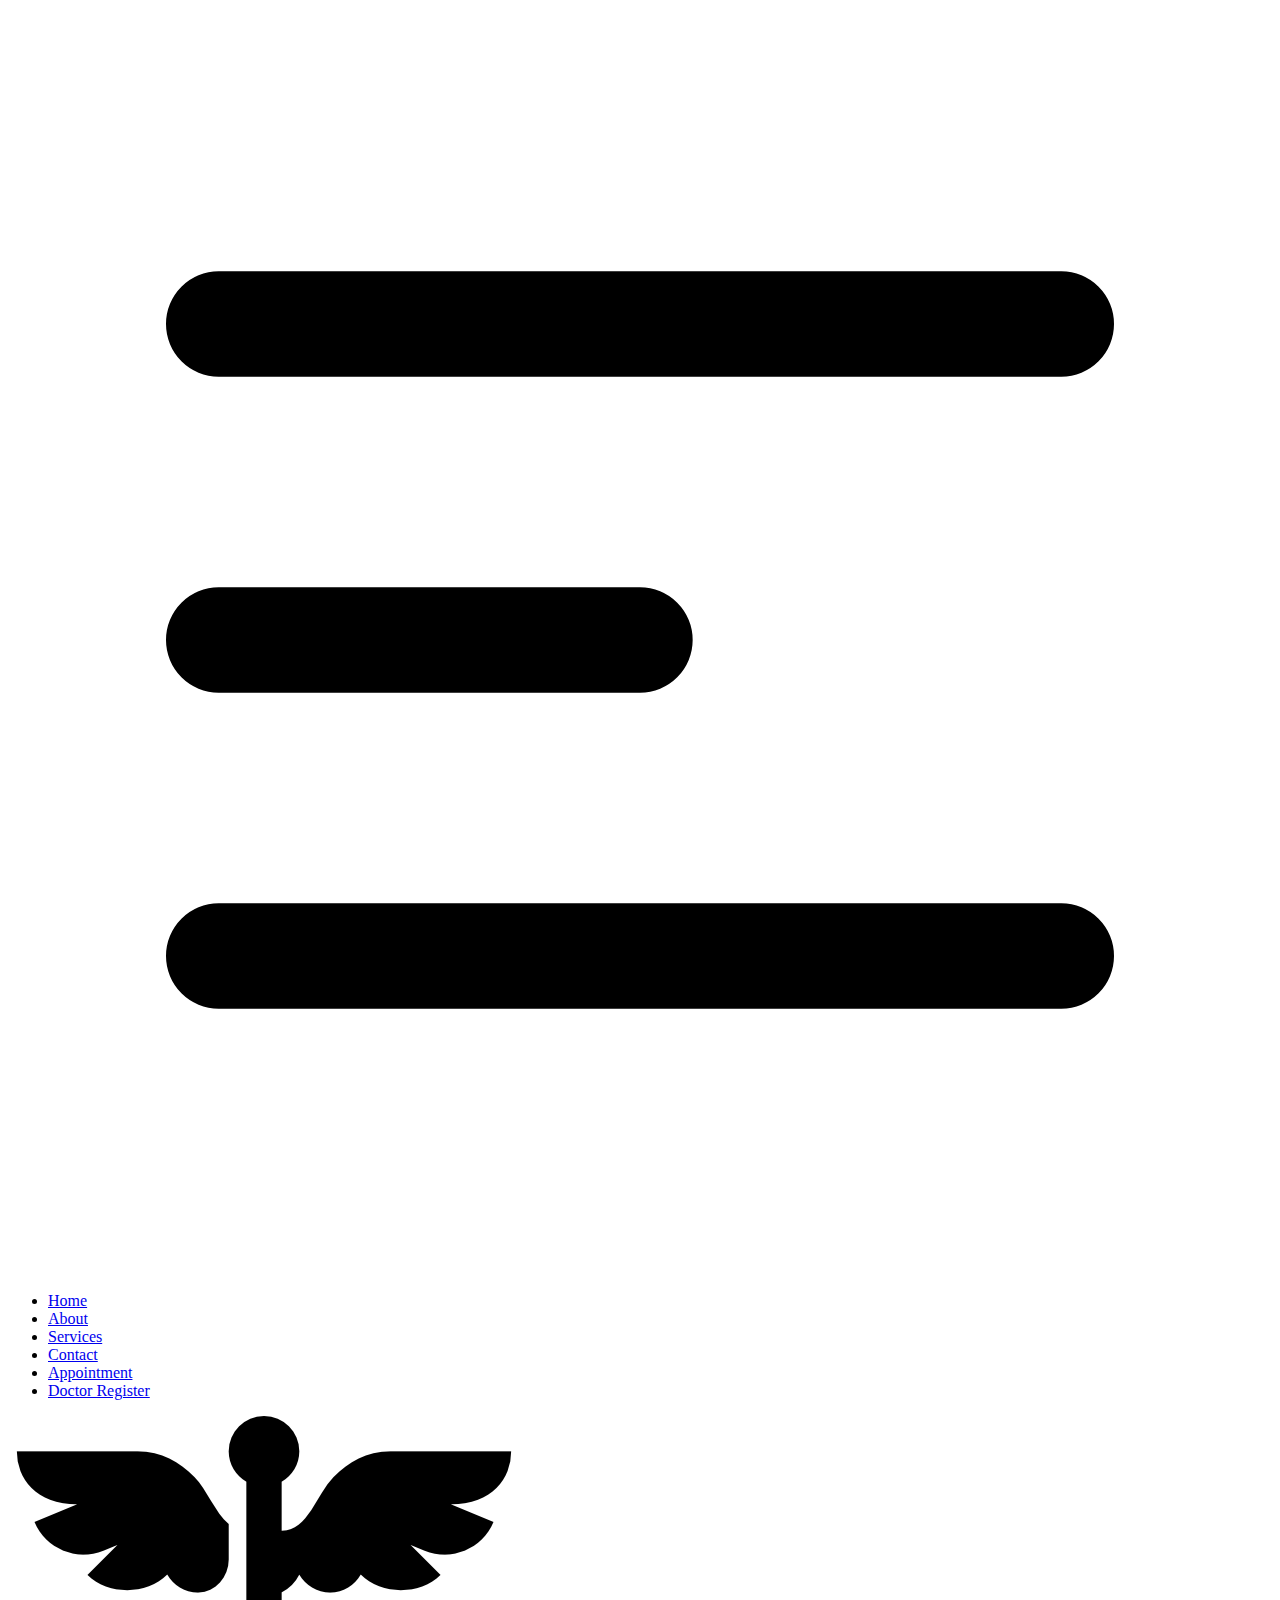
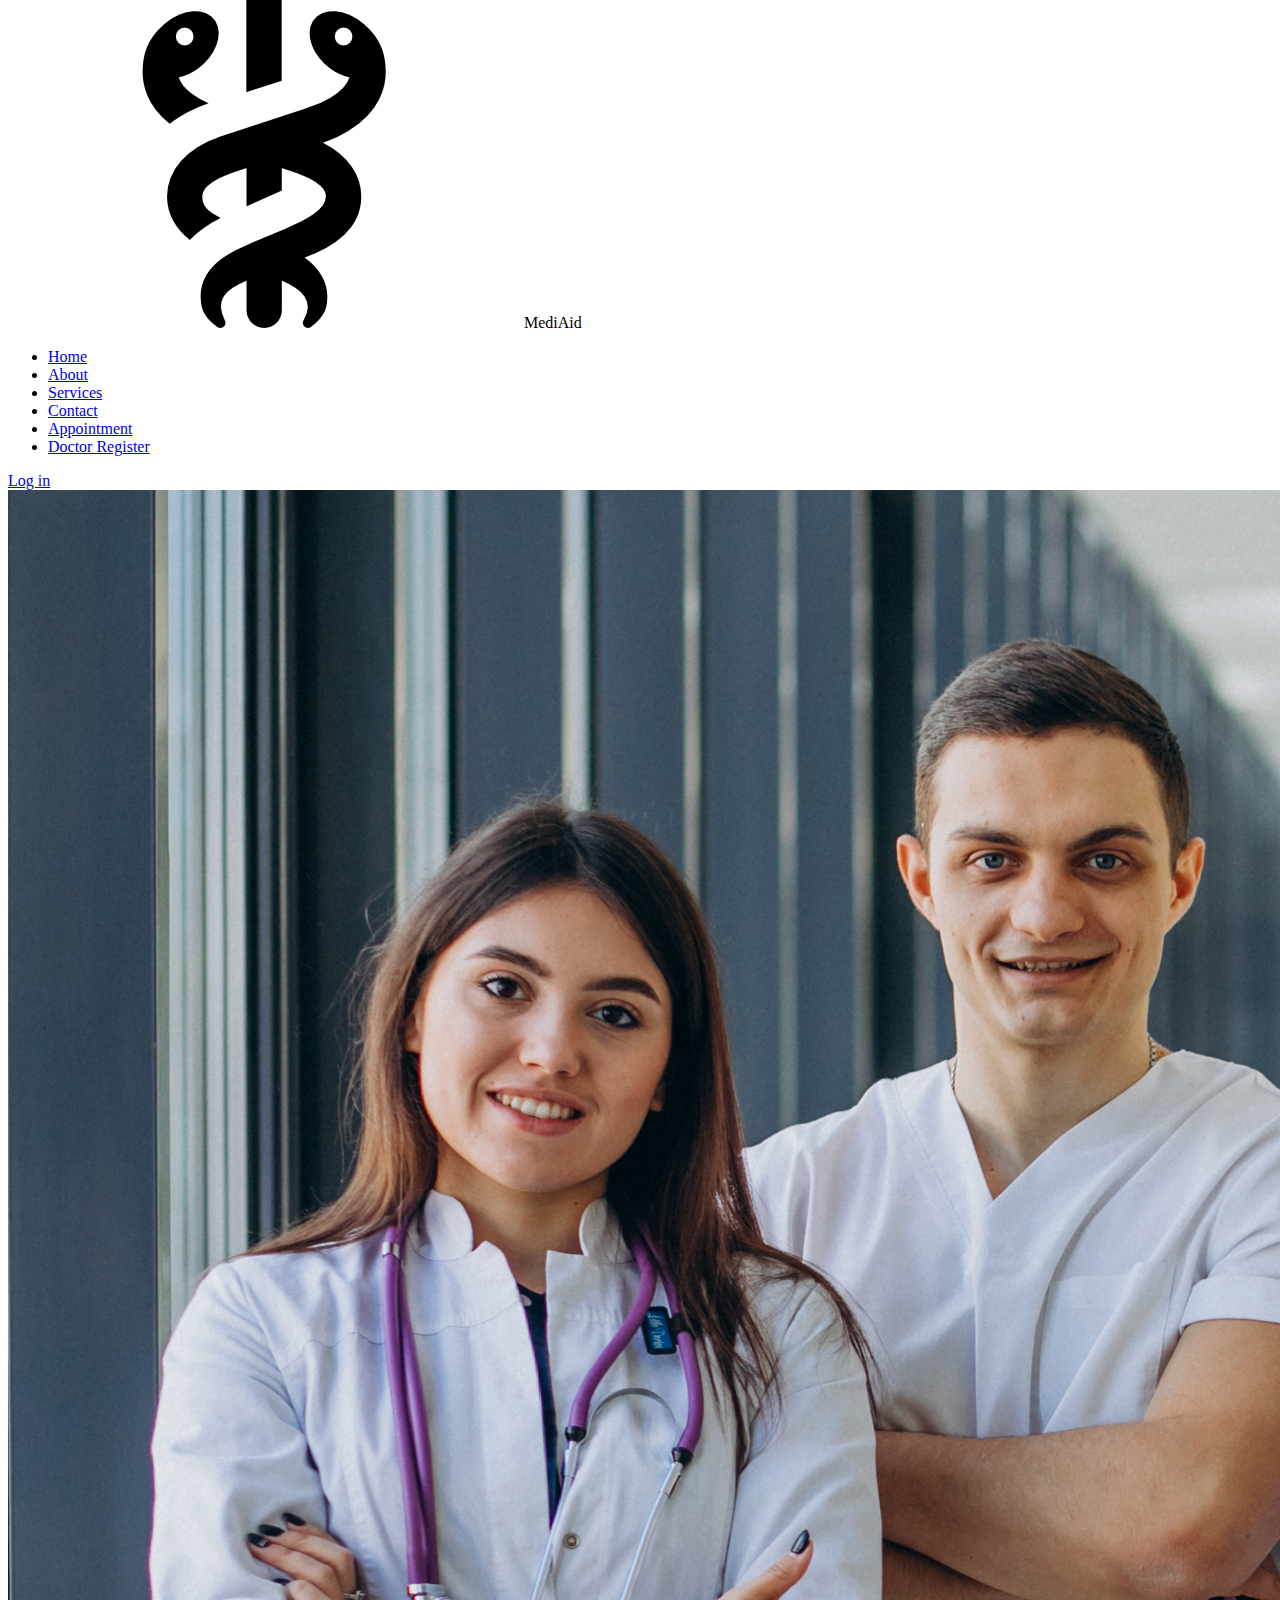
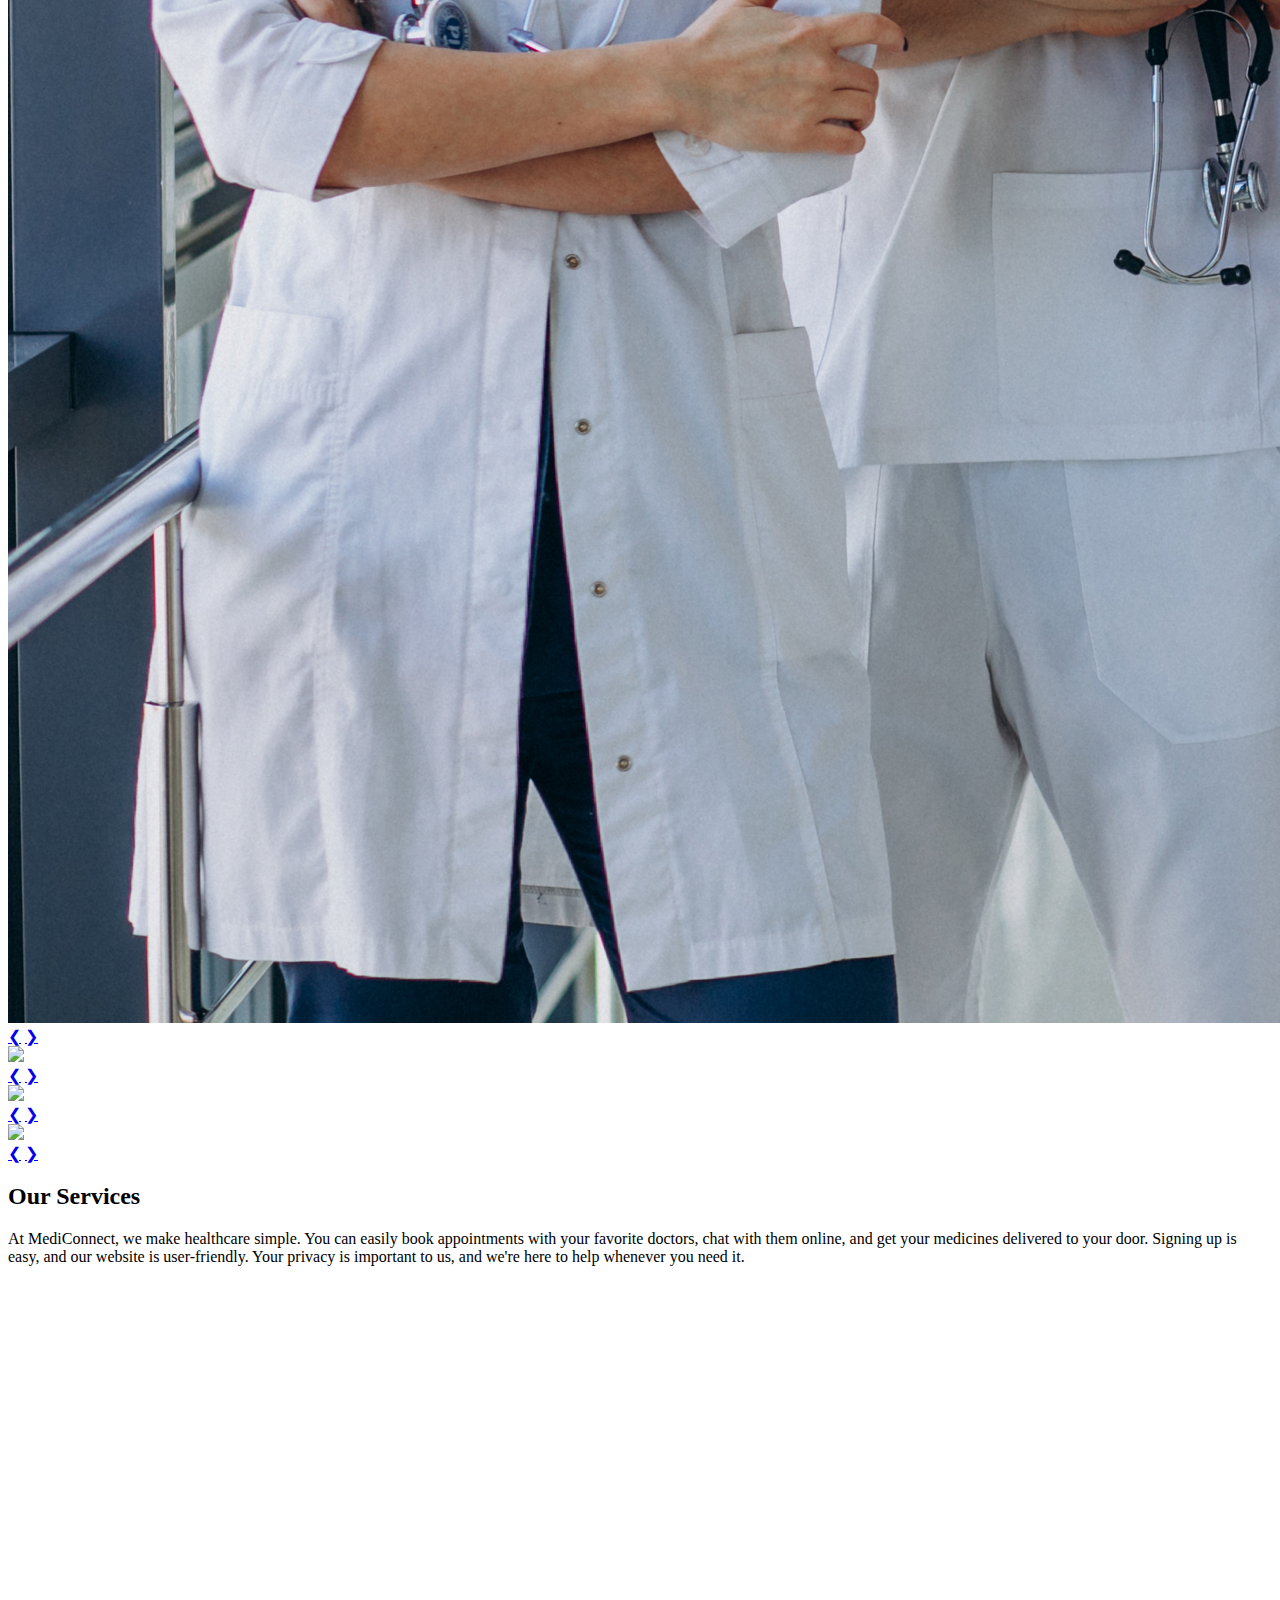
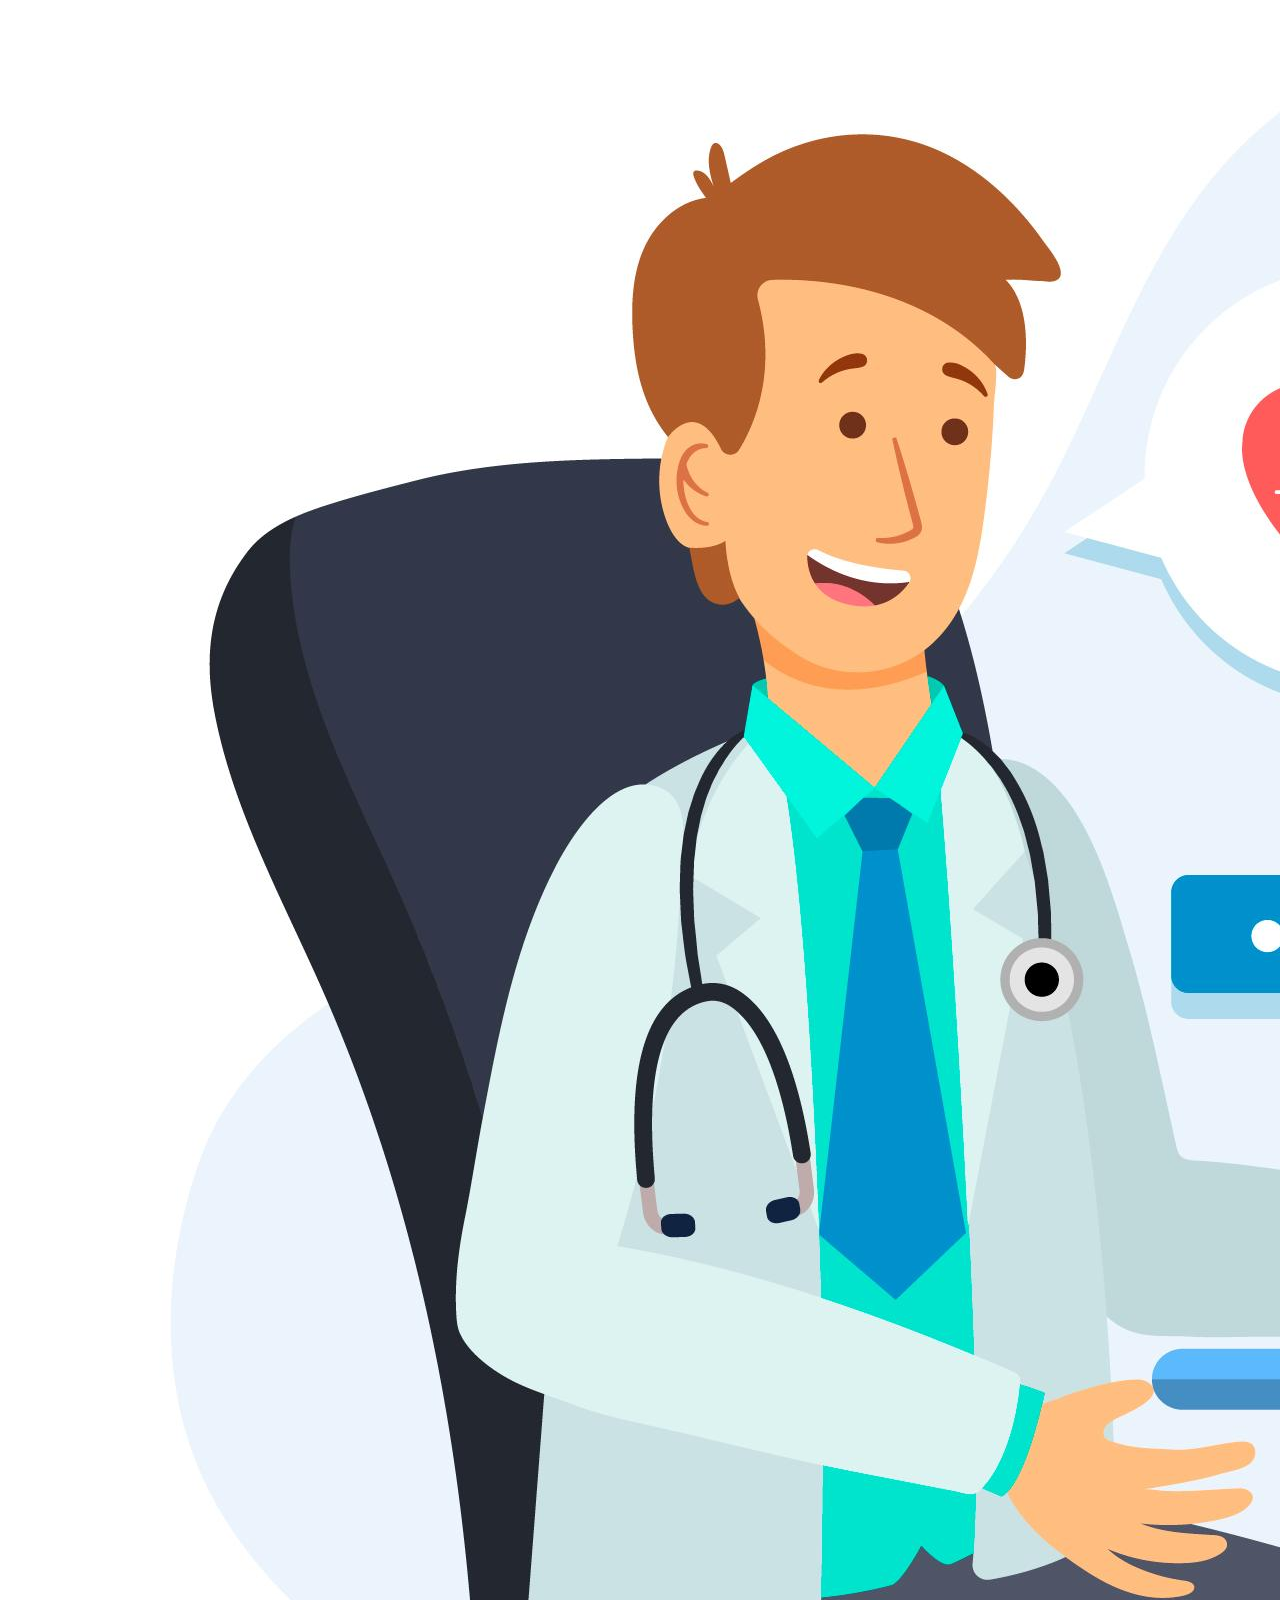
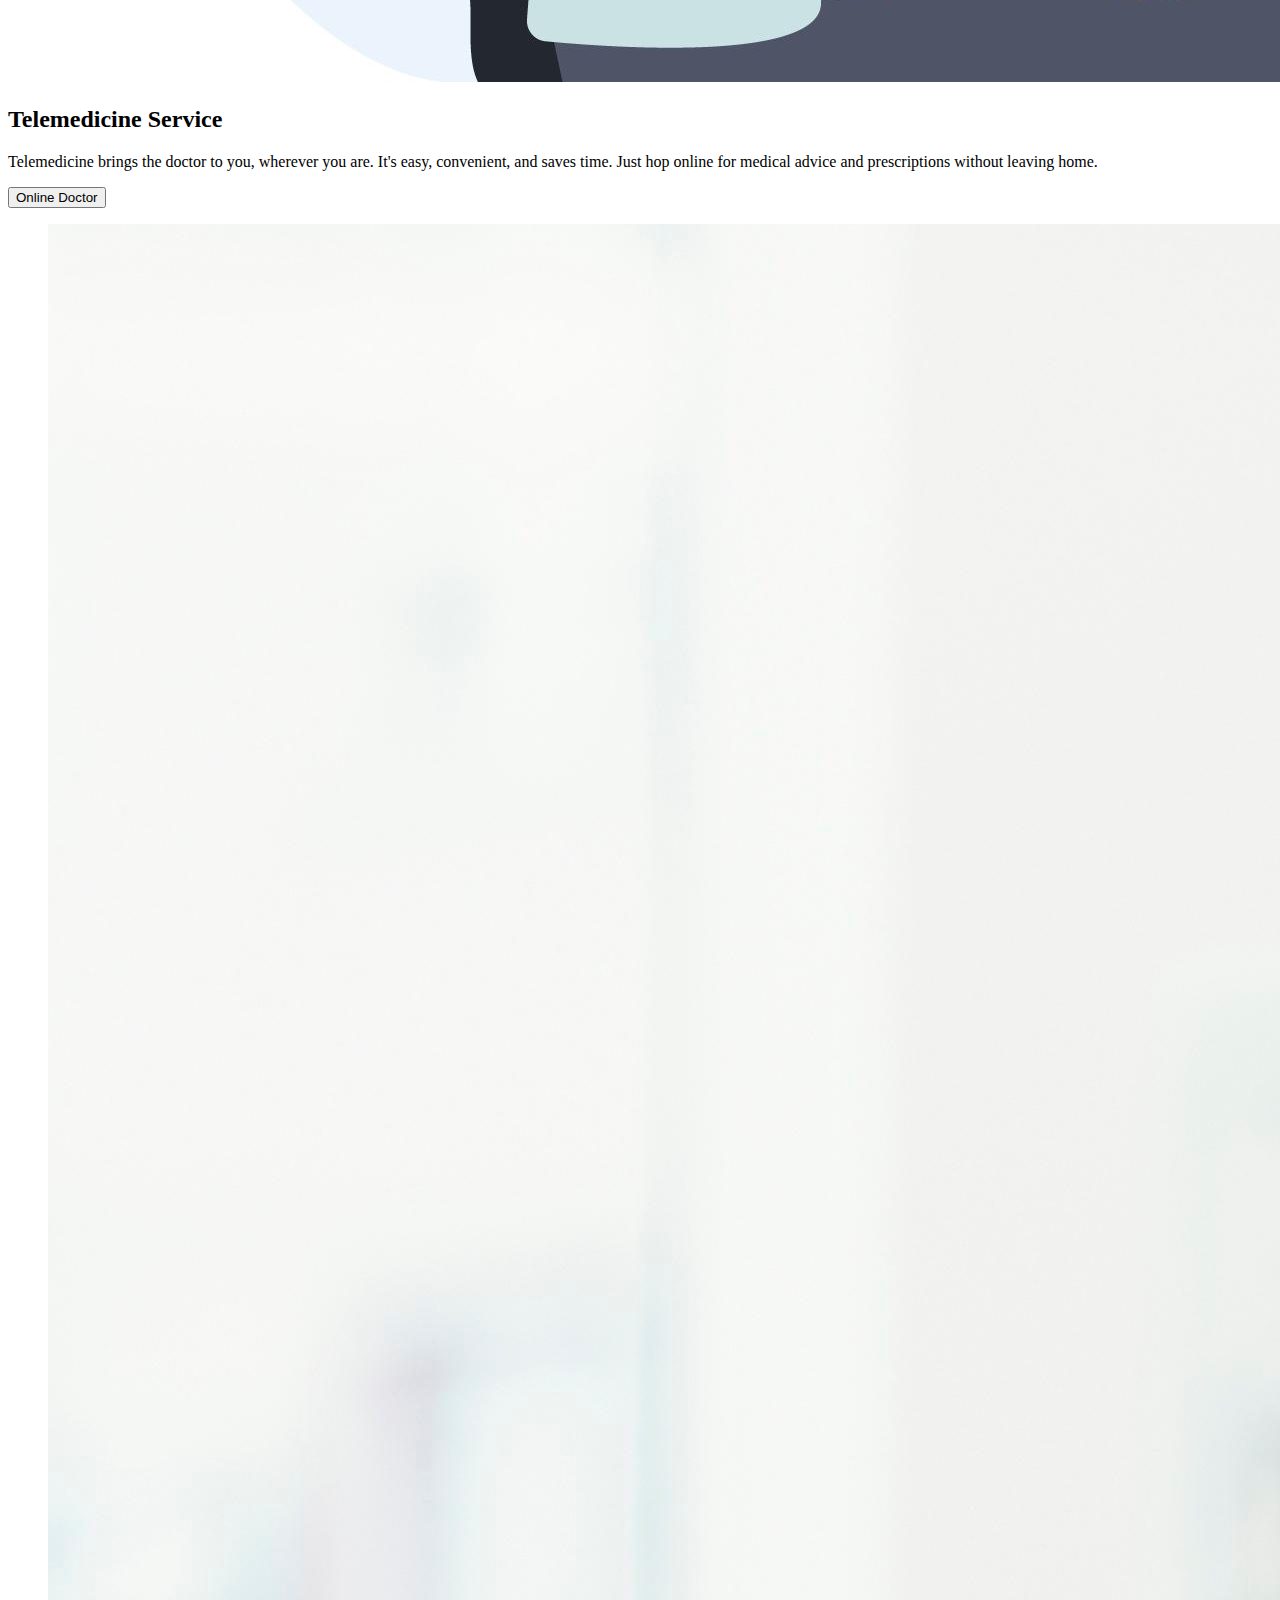
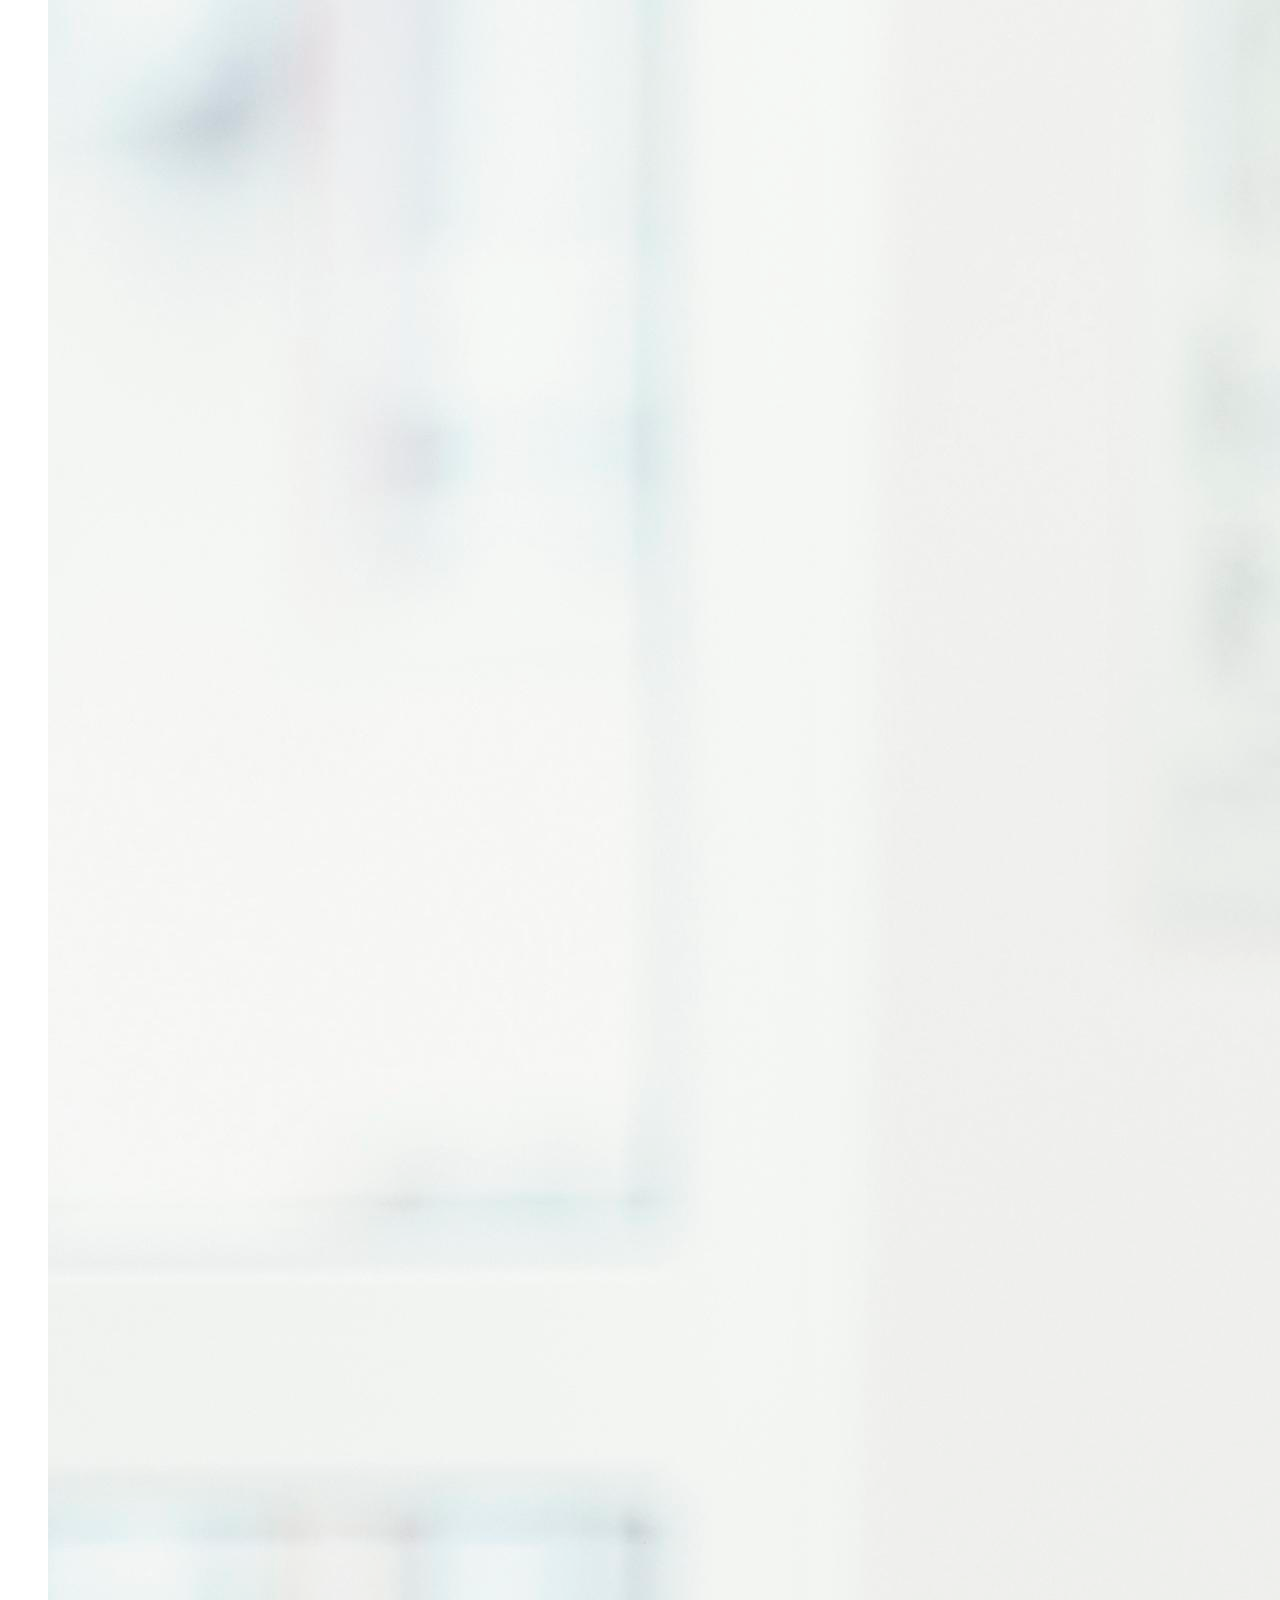
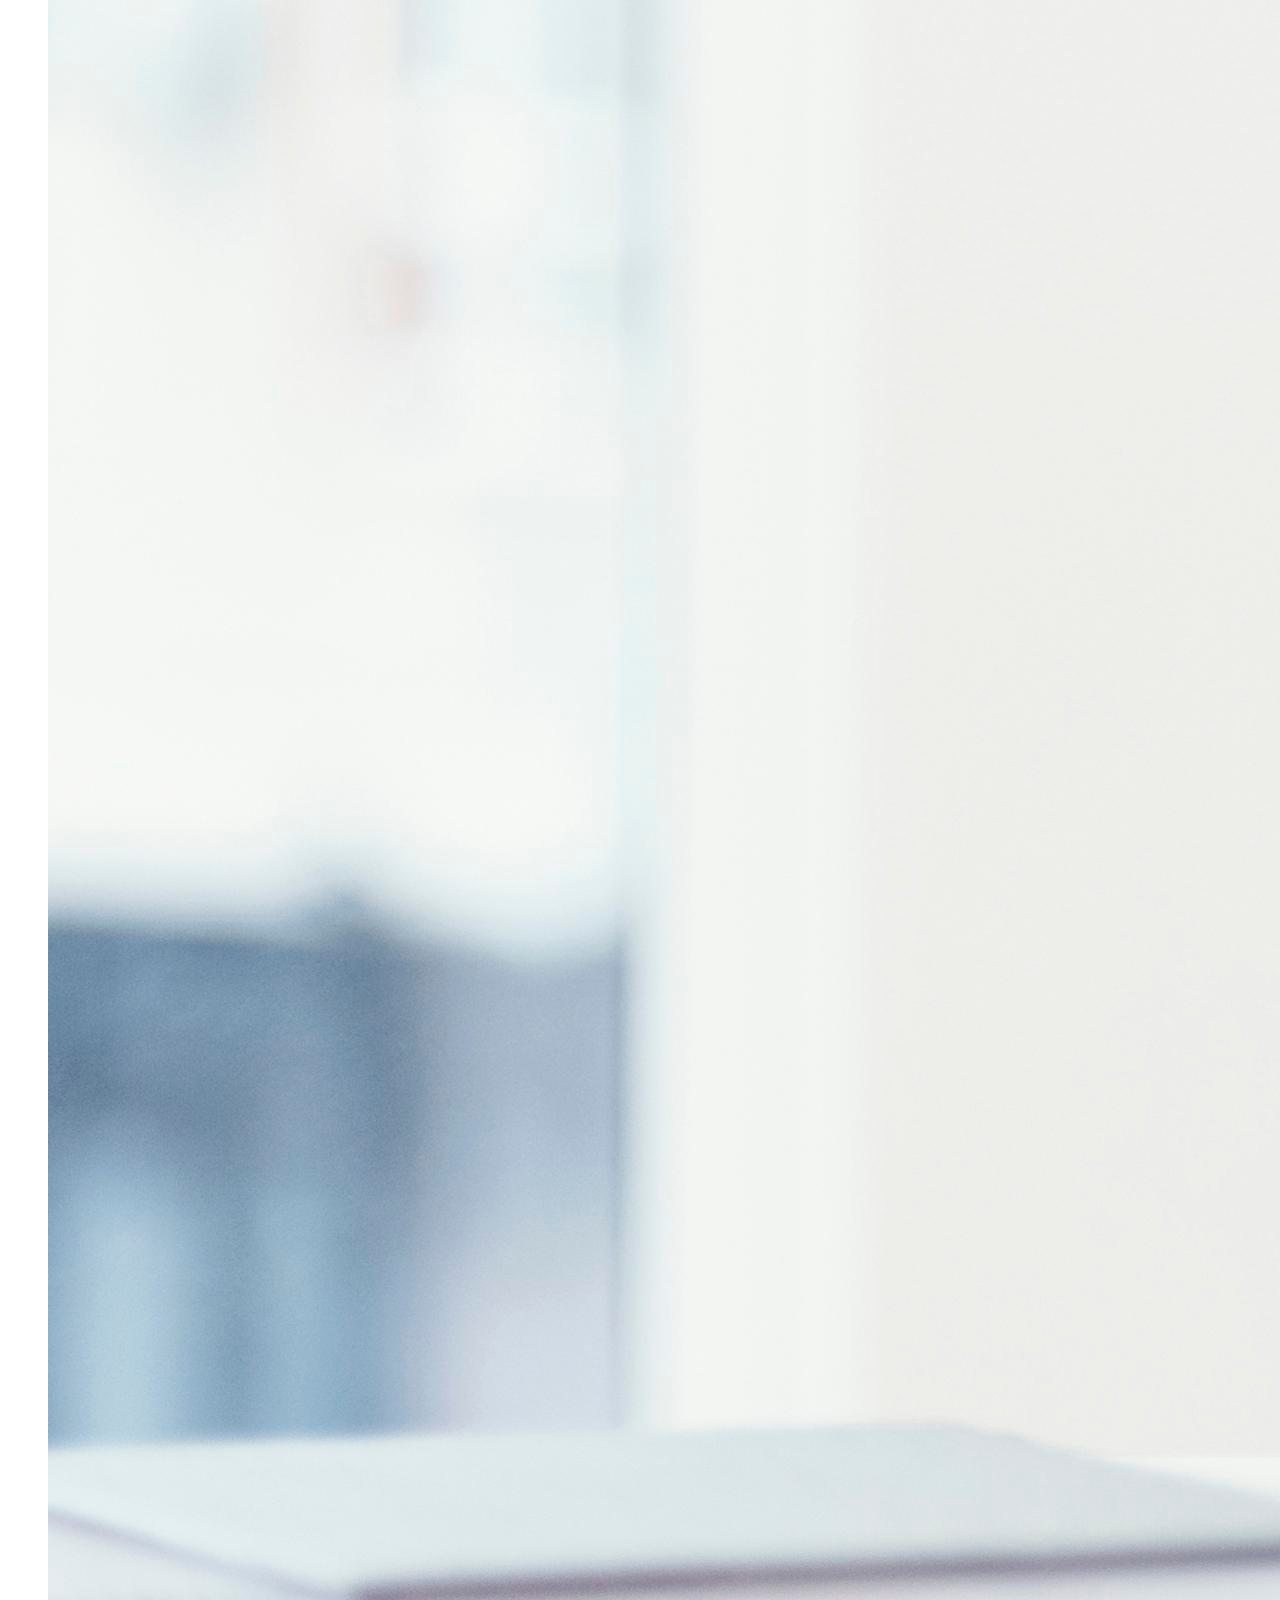
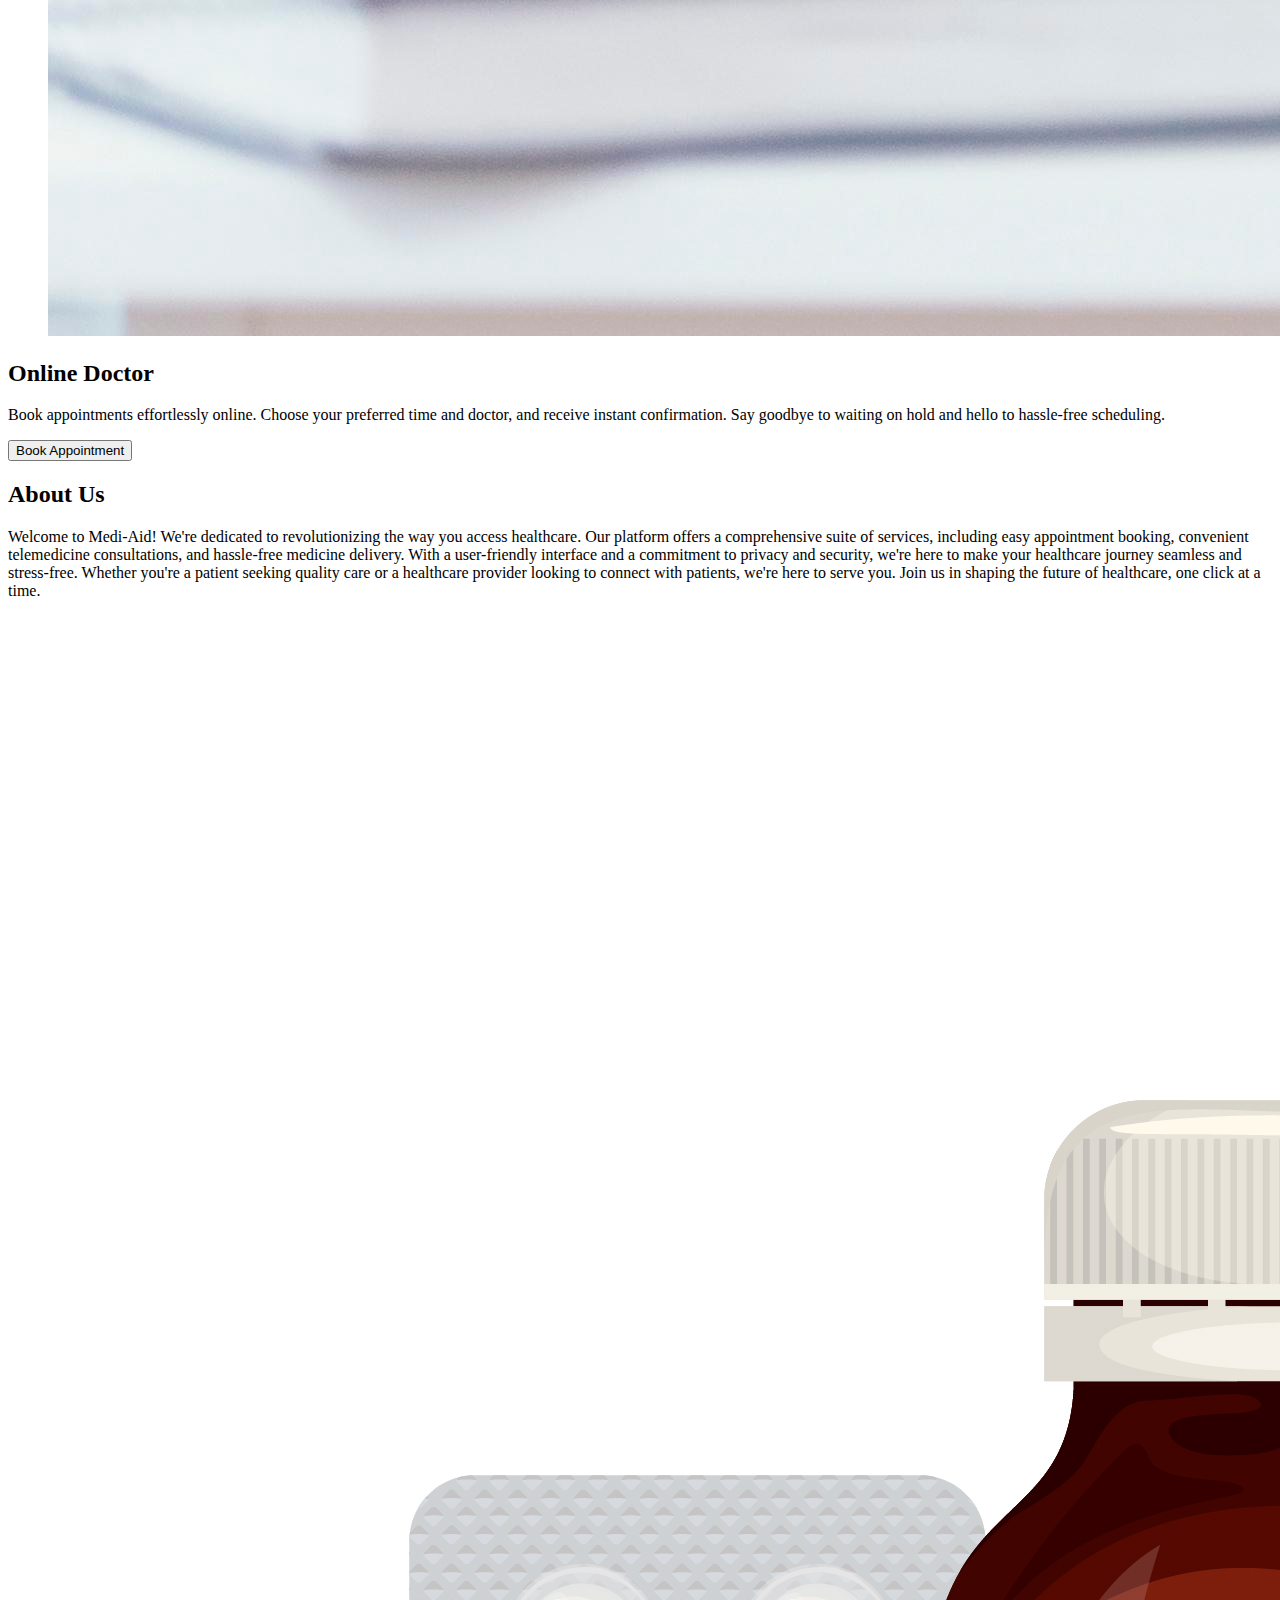
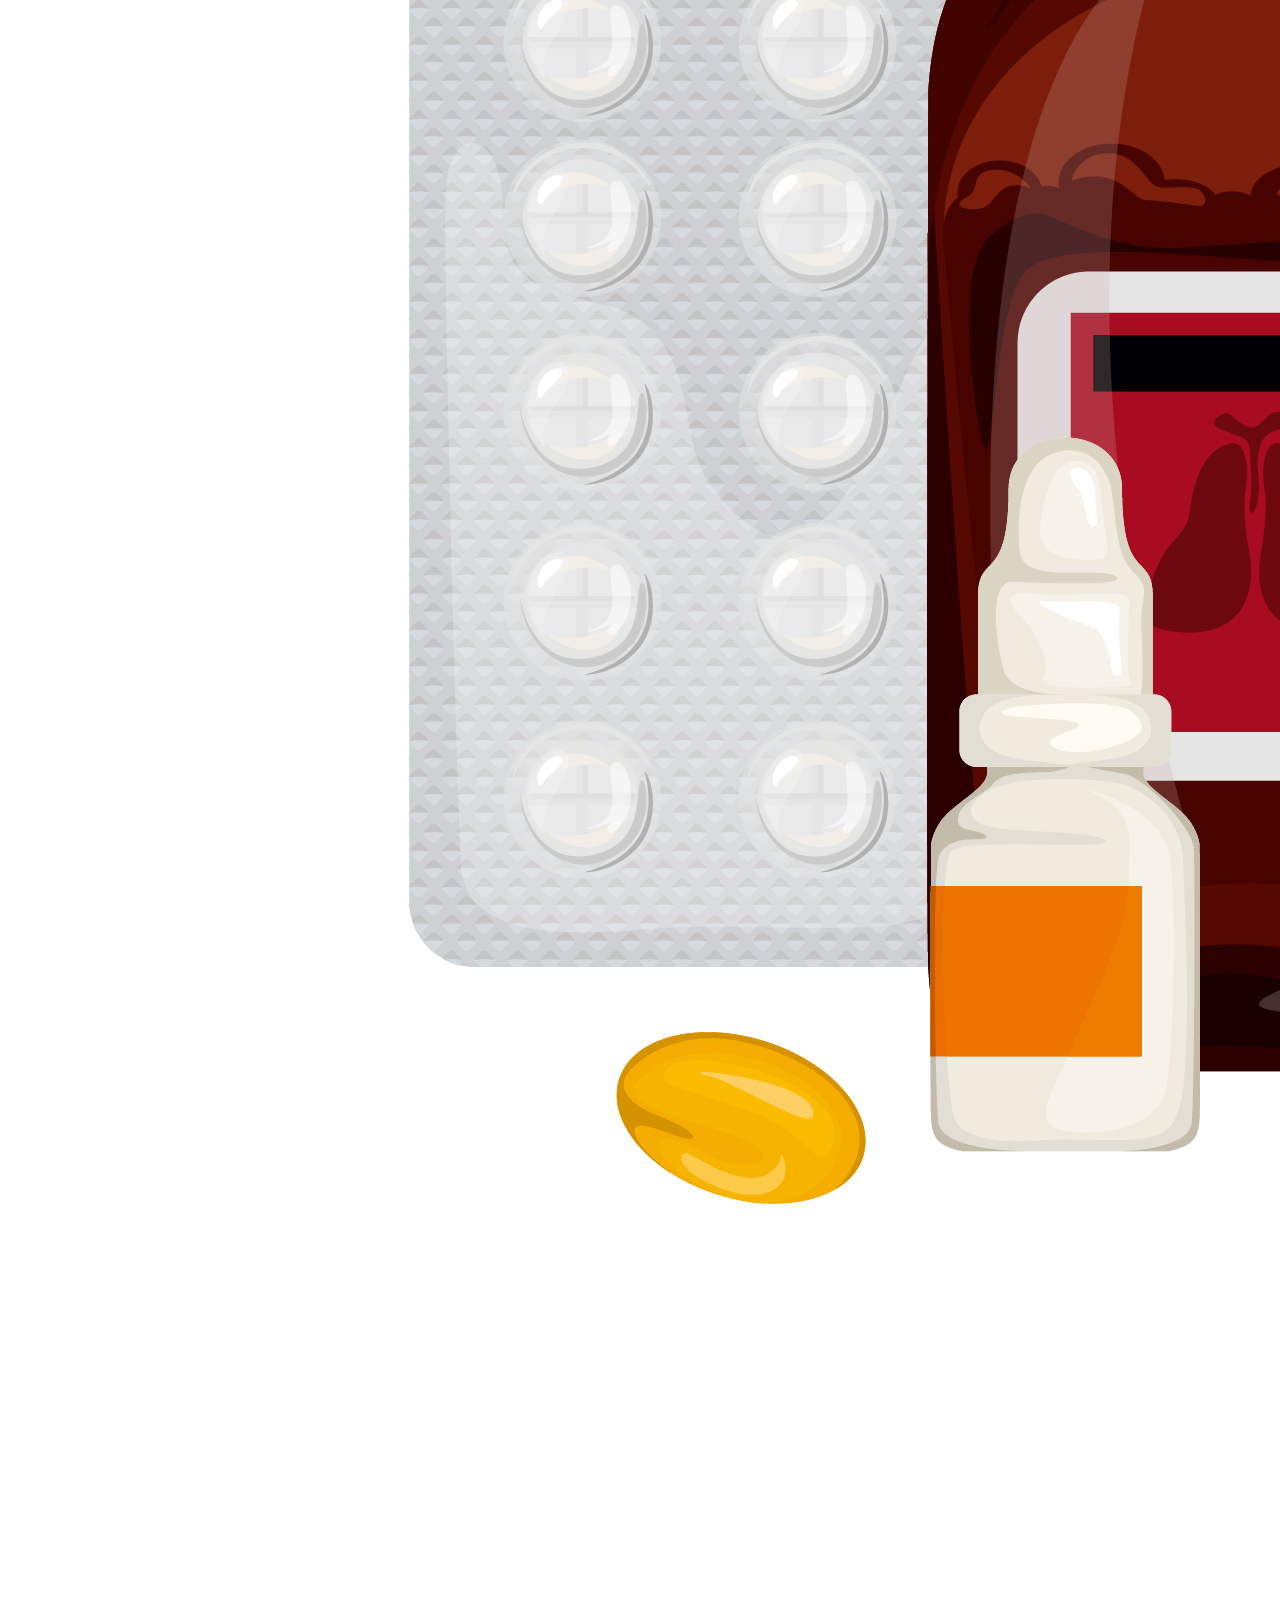
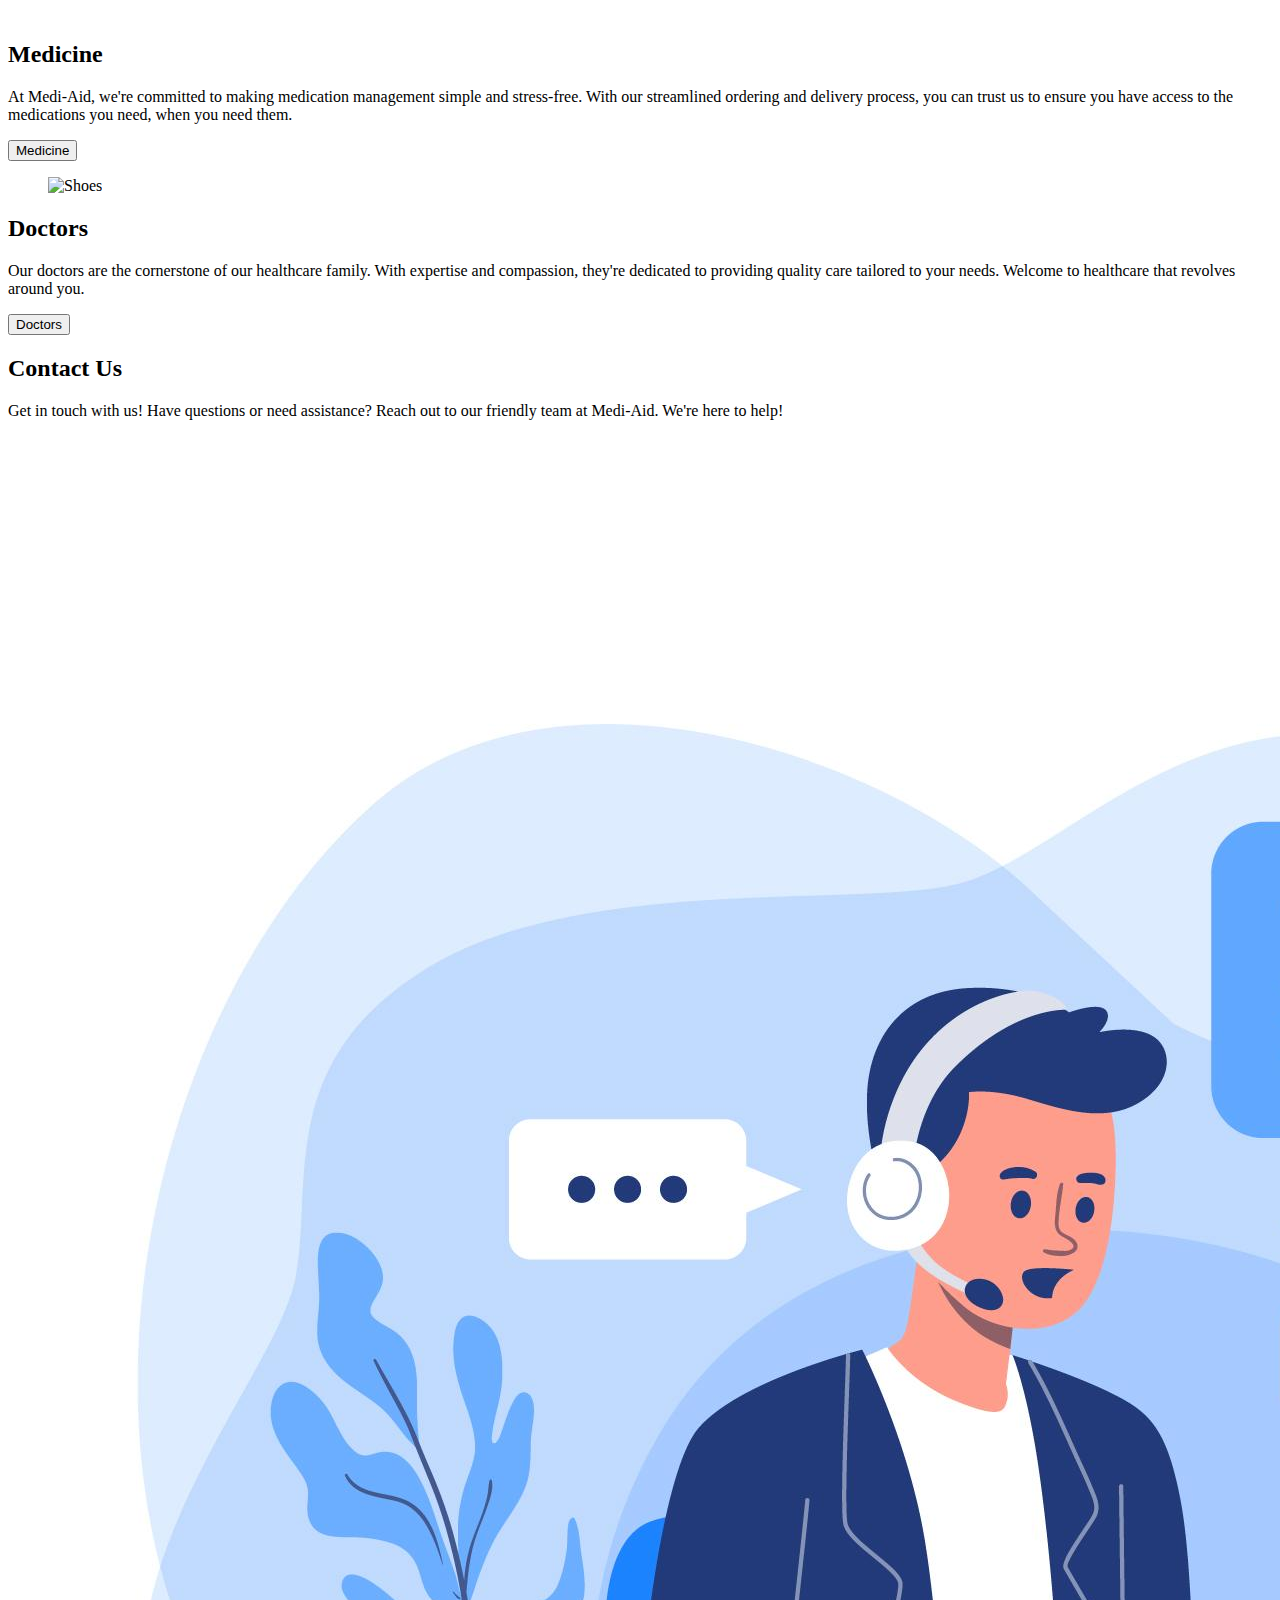
==== commit 6e846e47: "add all editwd" ====
--- a/index.html
+++ b/index.html
@@ -48,9 +48,9 @@
                         <ul tabindex="0" class="menu menu-sm dropdown-content mt-3 z-[1] p-2 shadow bg-base-100 rounded-box w-52 gap-4">
                             <li><a href="index.html" class="text-lg font-semibold hover:text-white hover:bg-green-500 flex justify-center items-center">Home</a>
                             </li>
+                            <li><a href="about.html" class="text-lg font-semibold hover:text-white hover:bg-green-500 flex justify-center items-center">About</a>
+                            </li>
                             <li><a href="service.html" class="text-lg font-semibold hover:text-white hover:bg-green-500 flex justify-center items-center">Services</a>
-                            </li>
-                            <li><a href="about.html" class="text-lg font-semibold hover:text-white hover:bg-green-500 flex justify-center items-center">About</a>
                             </li>
                             <li><a href="contact.html" class="text-lg font-semibold hover:text-white hover:bg-green-500 flex justify-center items-center">Contact</a>
                             </li>
@@ -65,8 +65,8 @@
                 <div class="navbar-center hidden lg:flex">
                     <ul class="menu menu-horizontal px-1">
                         <li><a href="index.html" class="text-lg font-semibold hover:text-white hover:bg-green-500">Home</a></li>
+                        <li><a href="about.html" class="text-lg font-semibold hover:text-white hover:bg-green-500">About</a></li>
                         <li><a href="service.html" class="text-lg font-semibold hover:text-white hover:bg-green-500">Services</a></li>
-                        <li><a href="about.html" class="text-lg font-semibold hover:text-white hover:bg-green-500">About</a></li>
                         <li><a href="contact.html" class="text-lg font-semibold hover:text-white hover:bg-green-500">Contact</a></li>
                         <li><a href="appointment.html" class="text-lg font-semibold hover:text-white hover:bg-green-500">Appointment</a></li>
                         <li><a href="register.html" class="text-lg font-semibold hover:text-white hover:bg-green-500">Doctor Register</a></li>
